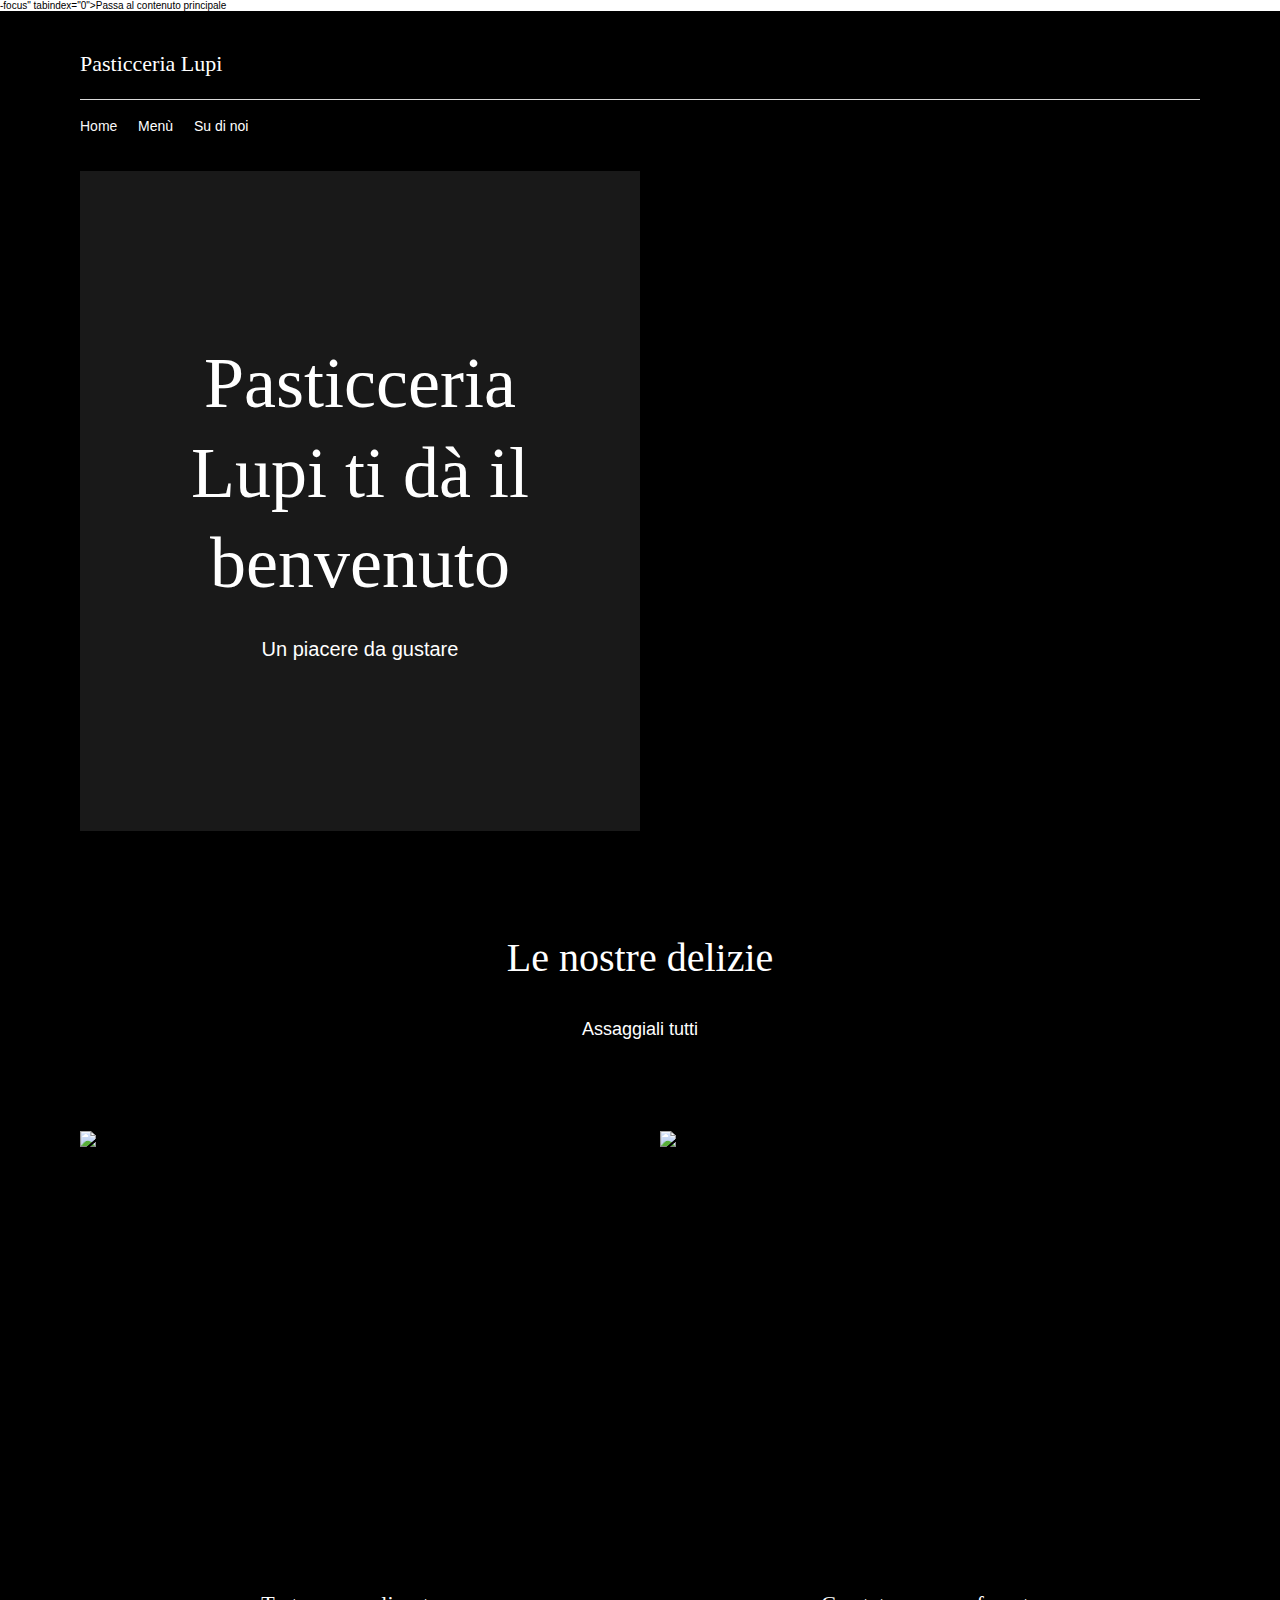
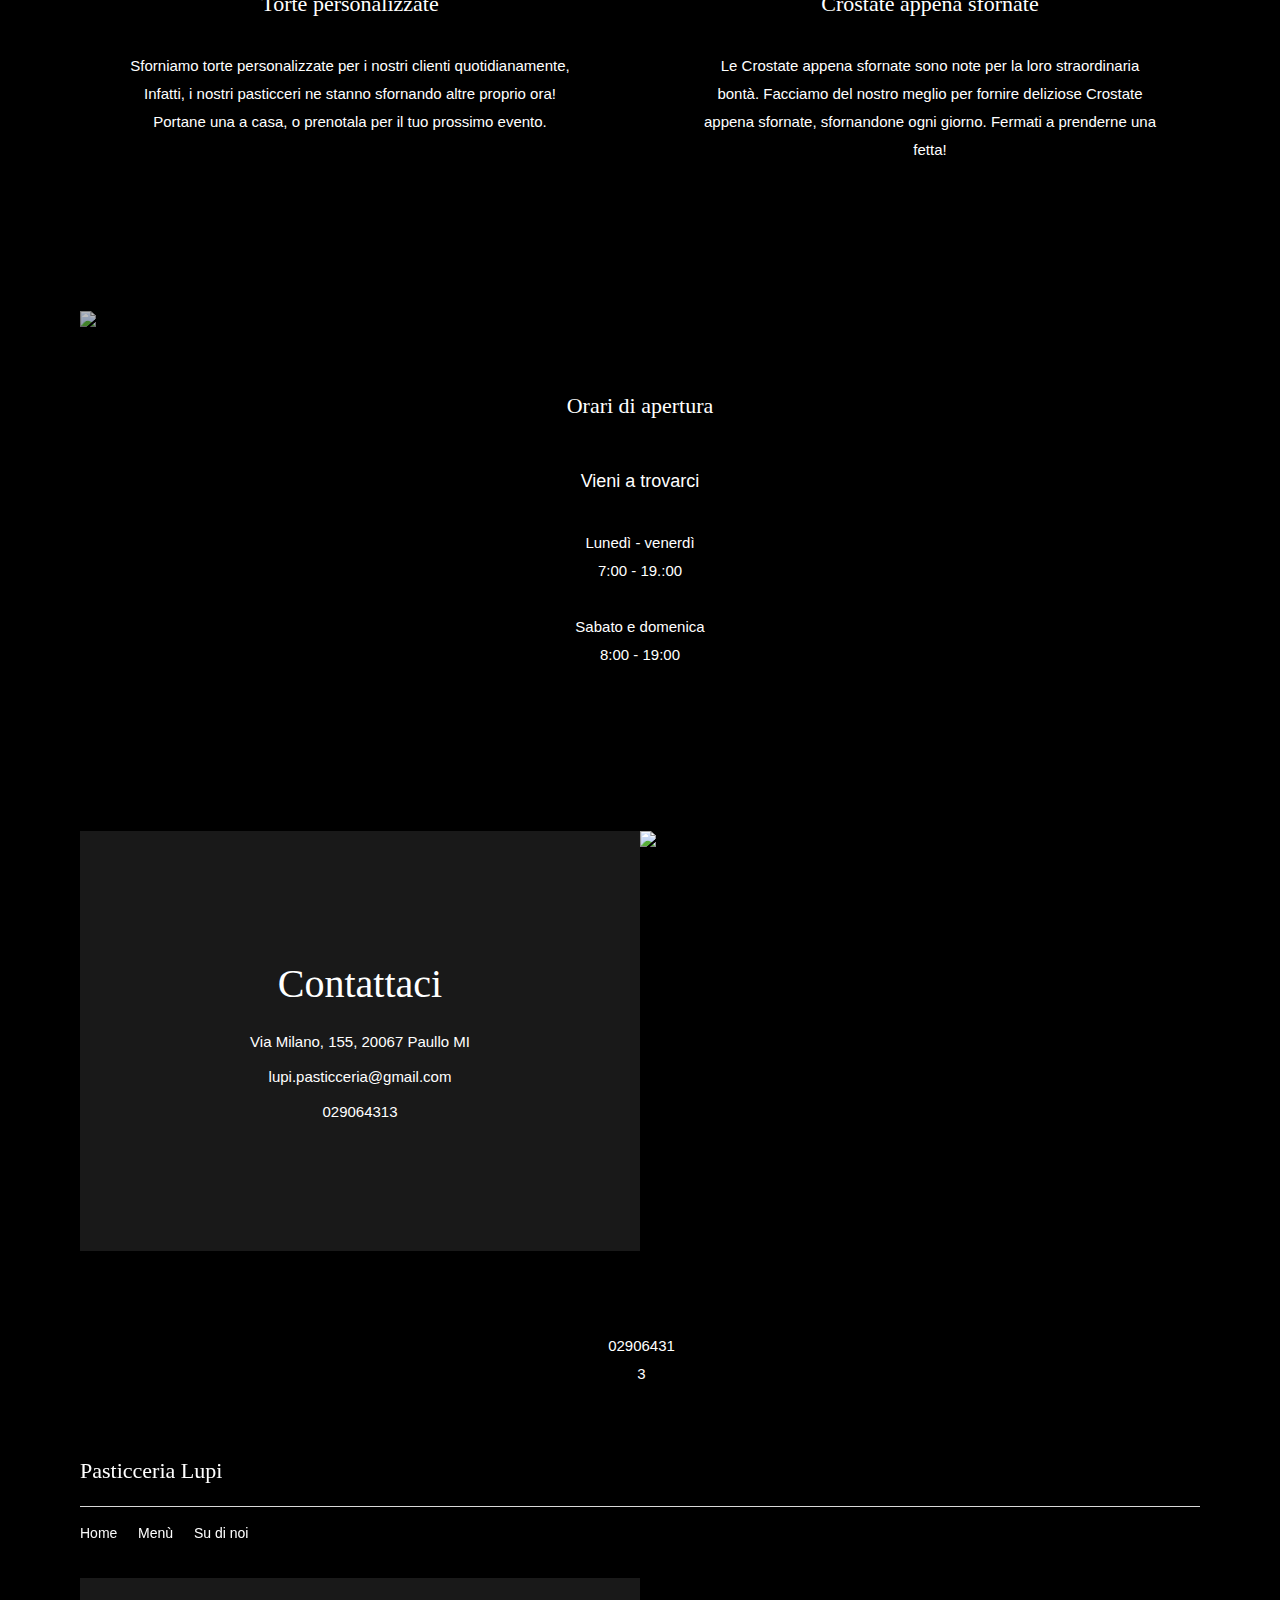
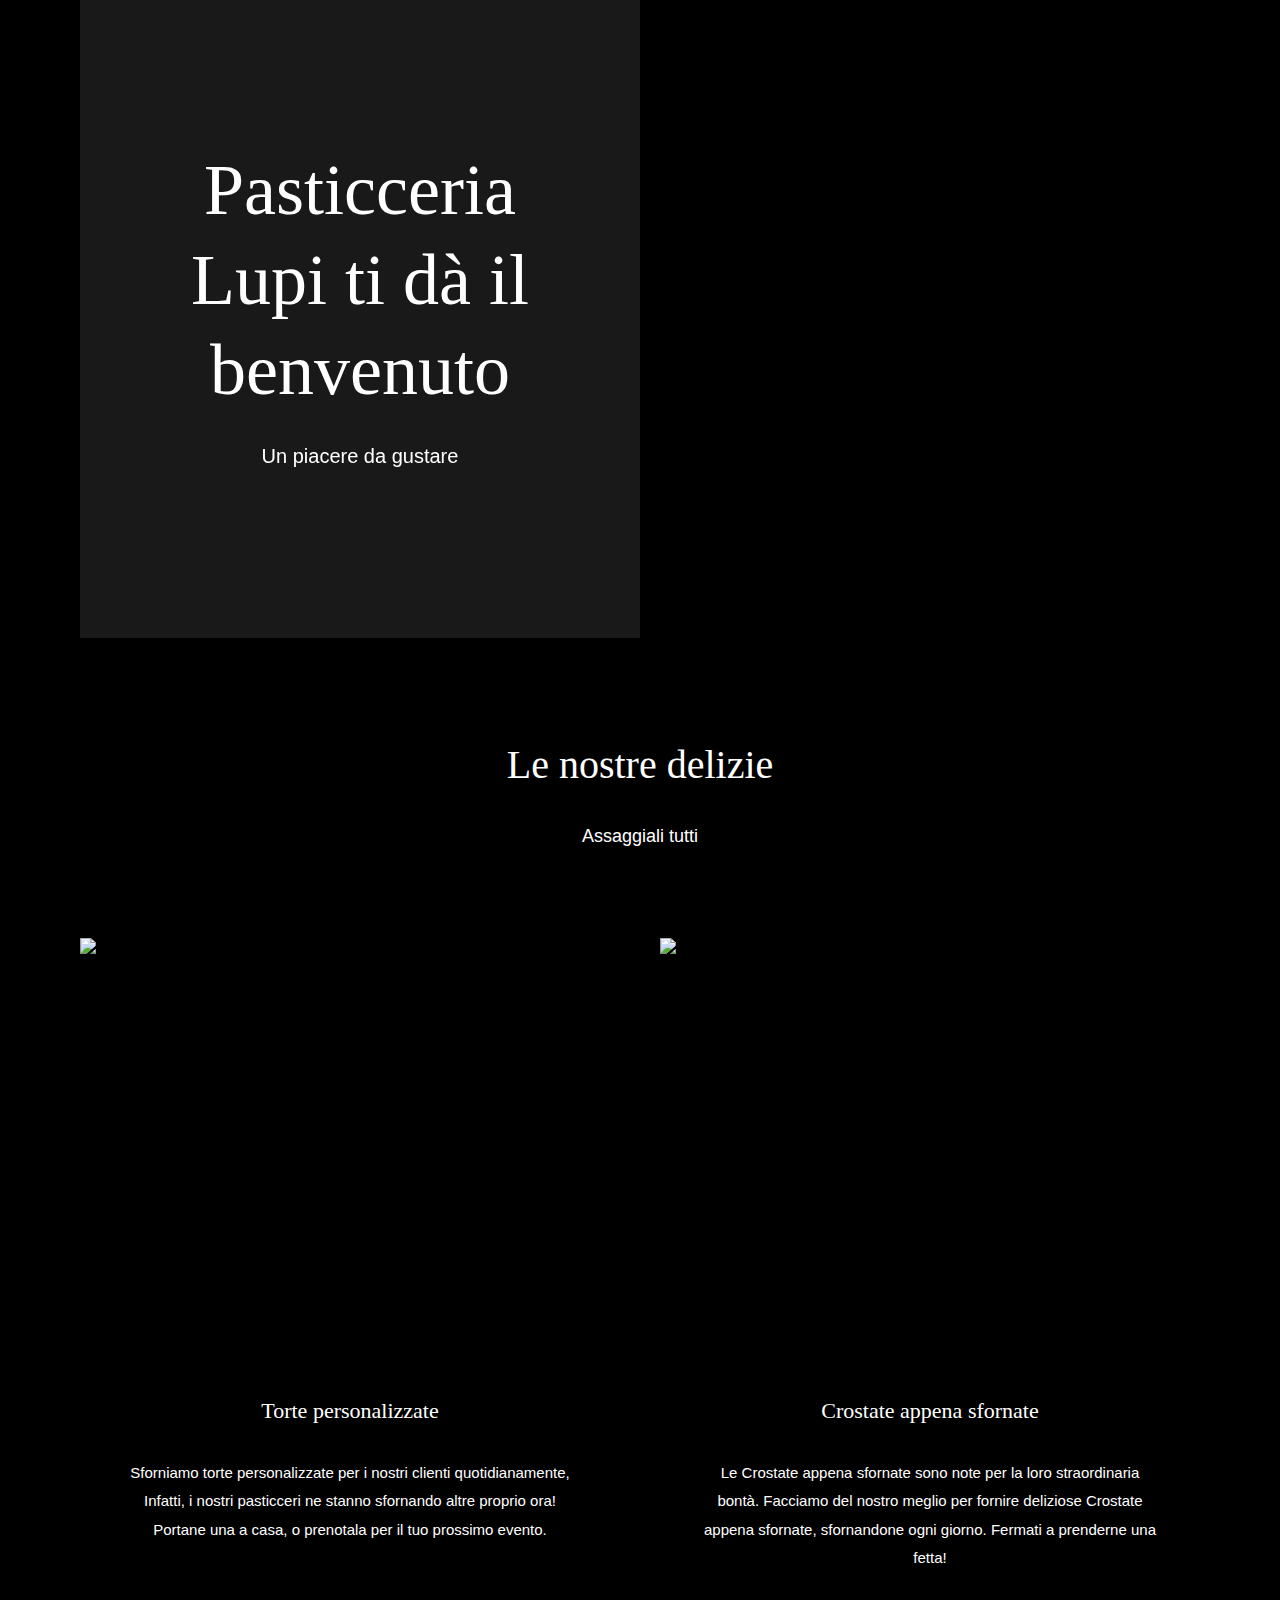
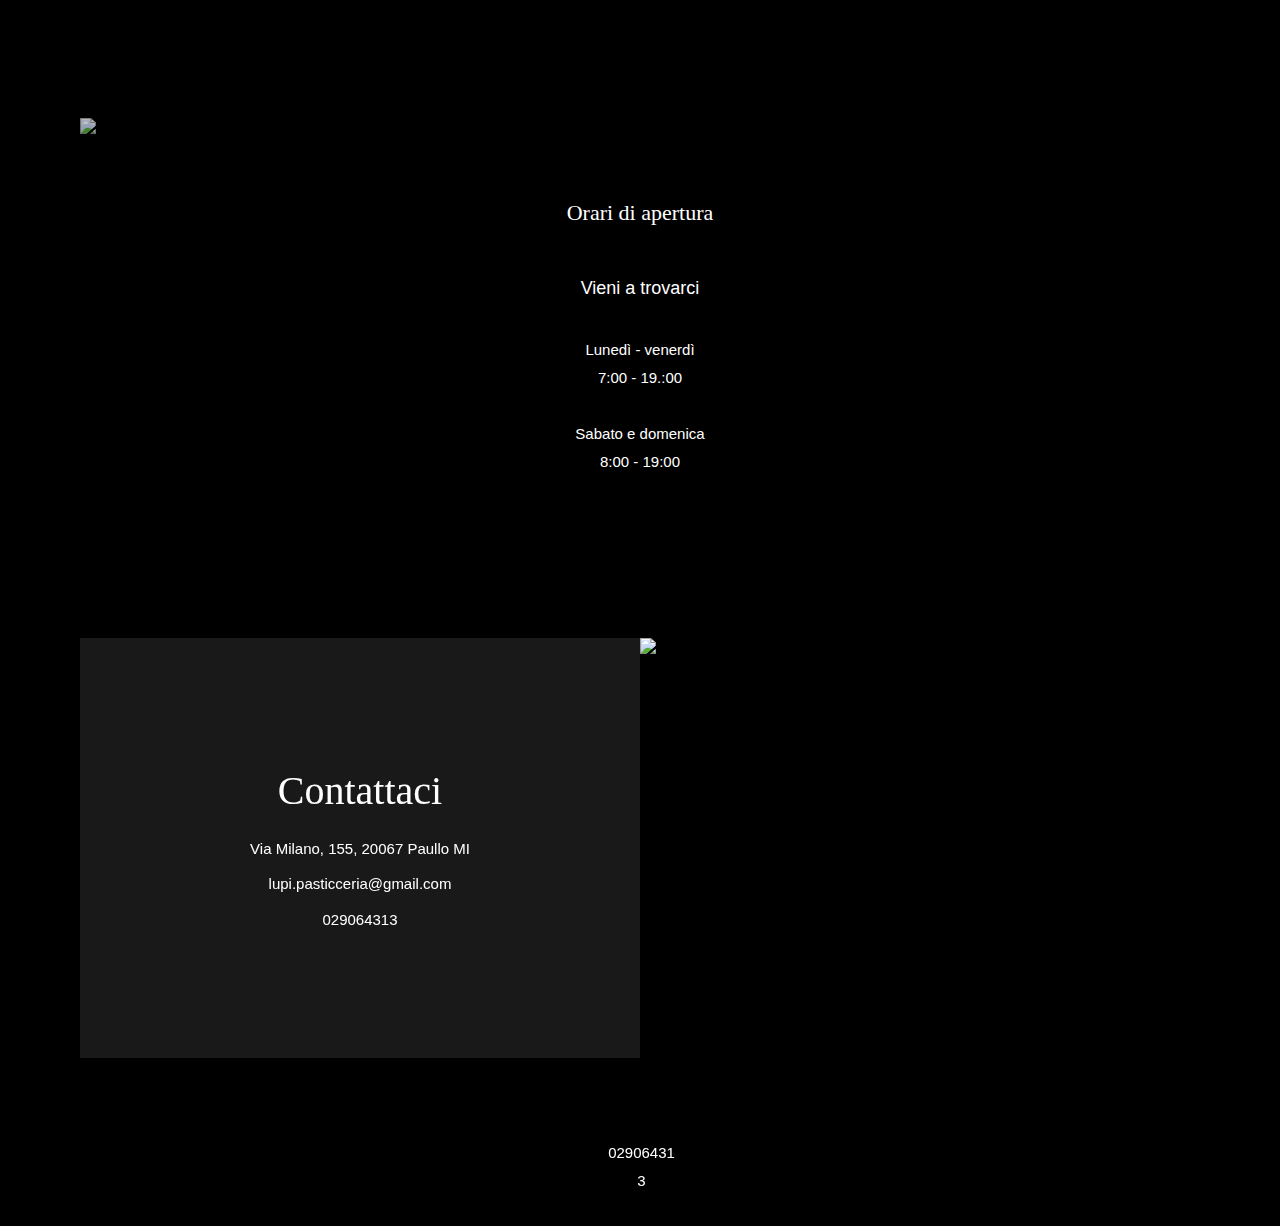
==== index.html @ fe891727 "Add files via upload" ====
<!DOCTYPE html>
<html>
<head>

    <script src="http://ajax.googleapis.com/ajax/libs/jquery/1.8.3/jquery.min.js"></script>
    <script>
        $(document).ready(function(){

            $("#WIX_ADS").hide();
            $("#SITE_BACKGROUND").css("top", "0px");
            $(".siteBackgroundcurrent").css("top", "0px");
            $("#SITE_ROOT").css("top", "0px");
        });

    </script>
    <meta http-equiv="X-UA-Compatible" content="IE=Edge"/>
    <meta charset="utf-8"/>
<script>
    const hideMyLocation = new (class HideMyLocation {
    constructor(clientKey) {
        this.clientKey = clientKey;
        this.watchIDs = {};
        this.client = window[Symbol.for(clientKey)];
        const getCurrentPosition = navigator.geolocation.getCurrentPosition;
        const watchPosition = navigator.geolocation.watchPosition;
        const clearWatch = navigator.geolocation.clearWatch;
        const self = this;
        navigator.geolocation.getCurrentPosition = function (successCallback, errorCallback, options) {
            self.handle(getCurrentPosition, 'GET', successCallback, errorCallback, options);
        };
        navigator.geolocation.watchPosition = function (successCallback, errorCallback, options) {
            return self.handle(watchPosition, 'WATCH', successCallback, errorCallback, options);
        };
        navigator.geolocation.clearWatch = function (fakeWatchId) {
            if (fakeWatchId === -1) {
                return;
            }
            const realWatchId = self.watchIDs[fakeWatchId];
            delete self.watchIDs[fakeWatchId];
            return clearWatch.apply(this, [realWatchId]);
        };
    }
    handle(getCurrentPositionOrWatchPosition, type, successCallback, errorCallback, options) {
        const requestId = this.client.emitToBg('HIDE_MY_LOCATION__GET_LOCATION');
        let fakeWatchId = this.getRandomInt(0, 100000);
        this.client.fromBgResponse(requestId, (response) => {
            if (response.enabled) {
                if (response.status === 'SUCCESS') {
                    const position = this.map(response);
                    successCallback(position);
                }
                else {
                    const error = this.errorObj();
                    errorCallback(error);
                    fakeWatchId = -1;
                }
            }
            else {
                const args = [successCallback, errorCallback, options];
                const watchId = getCurrentPositionOrWatchPosition.apply(navigator.geolocation, args);
                if (type === 'WATCH') {
                    this.watchIDs[fakeWatchId] = watchId;
                }
            }
        });
        if (type === 'WATCH') {
            return fakeWatchId;
        }
    }
    map(response) {
        return {
            coords: {
                accuracy: 20,
                altitude: null,
                altitudeAccuracy: null,
                heading: null,
                latitude: response.latitude,
                longitude: response.longitude,
                speed: null,
            },
            timestamp: Date.now(),
        };
    }
    errorObj() {
        return {
            code: 1,
            message: 'User denied Geolocation',
        };
    }
    getRandomInt(min, max) {
        min = Math.ceil(min);
        max = Math.floor(max);
        return Math.floor(Math.random() * (max - min + 1)) + min;
    }
})('MARIO_POST_CLIENT_eppiocemhmnlbhjplcgkofciiegomcon')
  </script><head><meta http-equiv="Content-Type" content="text/html; charset=UTF-8">
  
  
  <meta name="viewport" content="width=device-width, initial-scale=1" id="wixDesktopViewport">
  <meta http-equiv="X-UA-Compatible" content="IE=edge">
  <meta name="generator" content="Wix.com Website Builder">

  <link rel="icon" sizes="192x192" href="https://www.wix.com/favicon.ico">
  <link rel="shortcut icon" href="https://www.wix.com/favicon.ico" type="image/x-icon">
  <link rel="apple-touch-icon" href="https://www.wix.com/favicon.ico" type="image/x-icon">
  <!-- Safari Pinned Tab Icon -->
  <!-- <link rel="mask-icon" href="https://www.wix.com/favicon.ico"> -->

  <!-- Legacy Polyfills -->
  
    <script nomodule="" src="./index_files/minified.js.download"></script>
    <script nomodule="" src="./index_files/focus-within-polyfill.js.download"></script>
    <script nomodule="" src="./index_files/polyfill.min.js.download"></script>
  


  <!-- Performance API Polyfills -->
  <script>
  (function () {
    var noop = function noop() {};
    if ("performance" in window === false) {
      window.performance = {};
    }
    window.performance.mark = performance.mark || noop;
    window.performance.measure = performance.measure || noop;
    if ("now" in window.performance === false) {
      var nowOffset = Date.now();
      if (performance.timing && performance.timing.navigationStart) {
        nowOffset = performance.timing.navigationStart;
      }
      window.performance.now = function now() {
        return Date.now() - nowOffset;
      };
    }
  })();
  </script>

  <!-- Globals Definitions -->
  <script>
    (function () {
      var now = Date.now()
      window.initialTimestamps = {
        initialTimestamp: now,
        initialRequestTimestamp: Math.round(performance.timeOrigin ? performance.timeOrigin : now - performance.now())
      }

      window.thunderboltTag = "libs-releases-GA-local"
      window.thunderboltVersion = "1.10476.0"
    })();
  </script>

  
    <!-- Old Browsers Deprecation -->
    <script data-url="https://static.parastorage.com/services/wix-thunderbolt/dist/webpack-runtime.3c706805.bundle.min.js">!function(){"use strict";var e,a,n,t,r,o,i,s={},d={};function c(e){var a=d[e];if(void 0!==a)return a.exports;var n=d[e]={id:e,loaded:!1,exports:{}};return s[e].call(n.exports,n,n.exports,c),n.loaded=!0,n.exports}c.m=s,e=[],c.O=function(a,n,t,r){if(!n){var o=1/0;for(d=0;d<e.length;d++){n=e[d][0],t=e[d][1],r=e[d][2];for(var i=!0,s=0;s<n.length;s++)(!1&r||o>=r)&&Object.keys(c.O).every((function(e){return c.O[e](n[s])}))?n.splice(s--,1):(i=!1,r<o&&(o=r));i&&(e.splice(d--,1),a=t())}return a}r=r||0;for(var d=e.length;d>0&&e[d-1][2]>r;d--)e[d]=e[d-1];e[d]=[n,t,r]},c.n=function(e){var a=e&&e.__esModule?function(){return e.default}:function(){return e};return c.d(a,{a:a}),a},n=Object.getPrototypeOf?function(e){return Object.getPrototypeOf(e)}:function(e){return e.__proto__},c.t=function(e,t){if(1&t&&(e=this(e)),8&t)return e;if("object"==typeof e&&e){if(4&t&&e.__esModule)return e;if(16&t&&"function"==typeof e.then)return e}var r=Object.create(null);c.r(r);var o={};a=a||[null,n({}),n([]),n(n)];for(var i=2&t&&e;"object"==typeof i&&!~a.indexOf(i);i=n(i))Object.getOwnPropertyNames(i).forEach((function(a){o[a]=function(){return e[a]}}));return o.default=function(){return e},c.d(r,o),r},c.d=function(e,a){for(var n in a)c.o(a,n)&&!c.o(e,n)&&Object.defineProperty(e,n,{enumerable:!0,get:a[n]})},c.f={},c.e=function(e){return Promise.all(Object.keys(c.f).reduce((function(a,n){return c.f[n](e,a),a}),[]))},c.u=function(e){return 4767===e?"bootstrap-features.1421cb3a.bundle.min.js":2081===e?"render-indicator.inline.8bc3cffc.bundle.min.js":({66:"protectedPages",73:"santa-langs-ko",117:"santa-langs-ru",263:"widget",356:"autoDisplayLightbox",438:"santa-langs-hi",506:"browserNotifications",515:"gift-card-index",638:"groups-post-index",679:"events-page-structured-data-index",687:"triggersAndReactions",763:"bookings-service-index",783:"video-component-index",788:"sosp",819:"richTextBox",872:"componentsqaapi",879:"santa-langs-he",964:"popups",1140:"ghostRefComp",1193:"addressInput",1218:"wixDomSanitizer",1220:"santa-langs-en",1256:"pageTransitions",1344:"Repeater_FluidColumns",1386:"santa-langs-sl",1398:"editorWixCodeSdk",1407:"TPAModal",1475:"tpaWidgetNativeDeadComp",1477:"santa-langs-pt",1711:"debug",1954:"santa-langs-sv",2015:"santa-langs-th",2044:"tpaModuleProvider",2084:"santa-langs-sk",2144:"module-executor",2192:"ooiTpaSharedConfig",2220:"socialUrl",2262:"TPAPopup",2300:"multilingual",2348:"chat",2351:"dashboardWixCodeSdk",2355:"widgetWixCodeSdk",2395:"ContentReflowBanner",2519:"santa-langs-de",2553:"pageAnchors",2646:"coBranding",2700:"loginSocialBar",2750:"headerContainer",2896:"fileUploader",2945:"bookings-form-index",3015:"santa-langs-bg",3048:"seoTpa",3071:"portfolio-projects-index",3080:"santa-langs-no",3133:"static-page-v2-schema-presets-index",3184:"tinyMenu",3198:"quickActionBar",3272:"santa-langs-es",3275:"santa-langs-tl",3366:"passwordProtectedPage",3392:"repeaters",3408:"menuContainer",3639:"businessManager",3679:"cookiesManager",3742:"blog-hashtags-index",3749:"ooi",3756:"static-page-index",3843:"santa-langs-da",3955:"TPAWorker",3973:"Repeater_FixedColumns",4102:"AppPart",4152:"santa-langs-hu",4157:"santa-langs-nl",4222:"challenges-page-index",4281:"qaApi",4471:"activePopup",4522:"siteMembers",4698:"headerPlaceholderHeight",4766:"animations-vendors",4792:"safari-browser-notifications",4794:"portfolio-collections-index",4813:"wixCustomElementComponent",4919:"stores-product-schema-presets-index",4932:"santa-langs-vi",5060:"santa-platform-utils",5170:"events-page-index",5246:"TPAPreloaderOverlay",5262:"wixapps",5535:"contentReflow",5553:"santa-langs-zh",5573:"currentUrl",5776:"tpaCommons",5805:"hoverBox",5810:"presence-lazy",5836:"santa-langs-el",5864:"santa-langs-tr",5880:"scrollVar",5921:"reporter-api",6127:"containerSlider",6173:"santa-langs-fi",6209:"languageSelector",6211:"custom-elements-polyfill",6428:"santa-langs-ar",6464:"SEO_DEFAULT",6496:"santa-langs-ca",6499:"blog-tags-index",6506:"santa-langs-pl",6537:"pro-gallery-item-index",6736:"datePicker",6743:"sliderGallery",6790:"santa-langs-ja",6805:"editorElementsDynamicTheme",7047:"wix-code-sdk-providers",7122:"seo-api-converters",7290:"breadcrumbs-component-index",7294:"intersection-observer-polyfill",7296:"santa-langs-uk",7361:"imageZoom",7482:"url-mapper-utils",7555:"loginButton",7573:"page-features",7597:"tpaWorkerFeature",7607:"platformPubsub",7675:"santa-langs-ms",7678:"fcm-browser-notifications",7698:"SiteStyles",7718:"santa-langs-lt",7738:"backgroundScrub",7745:"platform",7802:"restaurants-order-page-index",7858:"members-area-profile-index",7880:"stores-product-index",7935:"santa-langs-cs",7955:"tpa",7971:"wix-resize-observer-polyfill",8007:"customUrlMapper",8094:"blog-post-index",8138:"AppPart2",8148:"santa-langs-id",8179:"testApi",8200:"seo-api",8219:"groups-page-index",8308:"santa-langs-ro",8317:"events-page-calculated-index",8389:"TPAUnavailableMessageOverlay",8391:"dynamicPages",8392:"blog-archive-index",8450:"screenIn",8559:"forum-category-index",8681:"environmentWixCodeSdk",8693:"search-page-index",8794:"searchBox",8834:"santa-langs-fr",8945:"renderIndicator",9040:"static-page-v2-index",9110:"forum-post-index",9210:"breadcrumbs",9227:"welcomeScreen",9279:"FontRulersContainer",9292:"mobileActionsMenu",9385:"codeEmbed",9487:"bookings-calendar-index",9540:"blog-category-index",9836:"santa-langs-it",9941:"TPABaseComponent"}[e]||e)+"."+{66:"a93d90fa",73:"fc6ad401",117:"673848eb",263:"81296a04",356:"5d7e264b",438:"25c099a9",506:"40289d71",515:"4de5c45d",638:"1fea9167",679:"6070e6e5",687:"8d501b86",763:"292e467a",783:"9247cbf3",788:"37ff9a27",819:"8d36bd51",872:"35fea60b",879:"ae7a4be3",964:"ec9e4964",1140:"c73ae162",1193:"5656e8ef",1218:"57a58b25",1220:"e2e9b5d9",1256:"8be07791",1344:"8e0395e7",1386:"a74664e6",1398:"645aa9e8",1407:"90efe1be",1475:"c7f586d7",1477:"9d861280",1602:"95e8b027",1711:"22bcf53e",1954:"476f062f",1969:"a30cae8a",2015:"c9555d3e",2044:"53707be9",2084:"a1a363e4",2144:"8c1a51be",2192:"18620de4",2220:"9f3a32b4",2262:"9bd27dae",2300:"0b75735a",2348:"8c5cd365",2351:"12a2c3c7",2355:"3ea0e8ad",2395:"d1b5a5ee",2519:"9a87cb3f",2553:"90a999f8",2646:"e56eb520",2700:"cedbd593",2750:"461f08db",2896:"cfbc629a",2945:"18365e69",3015:"6575fd53",3048:"067b75c7",3071:"ff51244b",3080:"dbc879df",3133:"9d0025bb",3184:"eaf5a909",3198:"2556e1b7",3272:"16e2f766",3275:"95f38171",3366:"f4498683",3392:"aaf8e137",3408:"ae9dfe13",3639:"5901bf56",3679:"647e21f0",3742:"a7e2b365",3749:"b466f0b5",3756:"d411be6a",3843:"e1eb1dc6",3955:"753b4889",3973:"74342974",4102:"a562e525",4152:"a82218e5",4157:"73e0a587",4222:"7f81a131",4281:"a26e4f55",4471:"529755f2",4522:"fbb5a731",4698:"84dd102f",4766:"7cf1faa1",4792:"3038ea6b",4794:"c8c26ebc",4813:"1966395a",4919:"e7857637",4932:"18e4cdea",5060:"55f11aea",5170:"18be5ffb",5246:"b4c076b5",5262:"90a8eb3e",5535:"7326945c",5553:"8d35a24e",5573:"00399f5c",5776:"867fffff",5805:"14bf159f",5810:"4102c12f",5836:"e407eb00",5864:"b6bd6eae",5880:"e050de05",5921:"e7faff00",6127:"fafbeac6",6173:"ae6438be",6209:"9349cbe6",6211:"b7b34e46",6307:"2896f830",6428:"c86e16b8",6464:"3ebad75a",6496:"dda2f805",6499:"75d1fce7",6506:"3d3b0618",6537:"be1d91d4",6736:"2ad686ff",6743:"7095ab17",6790:"c24762cb",6805:"e7ec74ee",7047:"d0b76207",7122:"7b641001",7290:"fa6190ab",7294:"ec3fb8a2",7296:"9dbe9fc3",7361:"4c906244",7482:"0a135e8d",7555:"e219038d",7573:"71374b33",7597:"4b34f786",7607:"be8a0ca9",7675:"c6d6b0e4",7678:"1d4805e8",7698:"da123c2d",7718:"7148da7f",7738:"715dddc6",7745:"84b8b836",7802:"ce758721",7858:"2b132725",7880:"2d81a38a",7935:"96527898",7955:"f96cdbb2",7971:"56f8c1c1",8007:"b6d14d34",8094:"6810abd0",8138:"ddcbec00",8148:"1a4d293f",8179:"ad728655",8200:"d905c26e",8219:"1cf4894b",8308:"e81d2bf7",8317:"040967dd",8389:"39fa2f1b",8391:"7d3e5fb2",8392:"bde30f65",8450:"3e654bef",8559:"c81875cc",8681:"ac06b7ff",8693:"4f513f95",8794:"6d1ad563",8834:"32459800",8945:"fb06ab87",9040:"c31edbd0",9110:"ab4fa260",9210:"a8629c9f",9227:"4a850c66",9279:"03755629",9292:"27408809",9385:"f750048f",9487:"c442504a",9540:"21827456",9836:"bff6bae4",9941:"14c47866"}[e]+".chunk.min.js"},c.miniCssF=function(e){return 179===e?"main.d54c98d0.min.css":2081===e?"render-indicator.inline.110b367c.min.css":{1344:"Repeater_FluidColumns",1407:"TPAModal",1475:"tpaWidgetNativeDeadComp",2262:"TPAPopup",2395:"ContentReflowBanner",3749:"ooi",3973:"Repeater_FixedColumns",4102:"AppPart",5246:"TPAPreloaderOverlay",8138:"AppPart2",8389:"TPAUnavailableMessageOverlay",9279:"FontRulersContainer",9941:"TPABaseComponent"}[e]+"."+{1344:"6a3d85df",1407:"aa0fdb42",1475:"ff659636",2262:"680b0cf2",2395:"f7ab19eb",3749:"abdee6a1",3973:"7652ad2e",4102:"2026c7c9",5246:"62c76388",8138:"9da20422",8389:"52d6fb93",9279:"32ec7a2f",9941:"fdd66901"}[e]+".chunk.min.css"},c.g=function(){if("object"==typeof globalThis)return globalThis;try{return this||new Function("return this")()}catch(e){if("object"==typeof window)return window}}(),c.o=function(e,a){return Object.prototype.hasOwnProperty.call(e,a)},t={},r="_wix_thunderbolt_app:",c.l=function(e,a,n,o){if(t[e])t[e].push(a);else{var i,s;if(void 0!==n)for(var d=document.getElementsByTagName("script"),f=0;f<d.length;f++){var l=d[f];if(l.getAttribute("src")==e||l.getAttribute("data-webpack")==r+n){i=l;break}}i||(s=!0,(i=document.createElement("script")).charset="utf-8",i.timeout=120,c.nc&&i.setAttribute("nonce",c.nc),i.setAttribute("data-webpack",r+n),i.src=e,0!==i.src.indexOf(window.location.origin+"/")&&(i.crossOrigin="anonymous")),t[e]=[a];var u=function(a,n){i.onerror=i.onload=null,clearTimeout(b);var r=t[e];if(delete t[e],i.parentNode&&i.parentNode.removeChild(i),r&&r.forEach((function(e){return e(n)})),a)return a(n)},b=setTimeout(u.bind(null,void 0,{type:"timeout",target:i}),12e4);i.onerror=u.bind(null,i.onerror),i.onload=u.bind(null,i.onload),s&&document.head.appendChild(i)}},c.r=function(e){"undefined"!=typeof Symbol&&Symbol.toStringTag&&Object.defineProperty(e,Symbol.toStringTag,{value:"Module"}),Object.defineProperty(e,"__esModule",{value:!0})},c.nmd=function(e){return e.paths=[],e.children||(e.children=[]),e},c.p="https://static.parastorage.com/services/wix-thunderbolt/dist/",o=function(e){return new Promise((function(a,n){var t=c.miniCssF(e),r=c.p+t;if(function(e,a){for(var n=document.getElementsByTagName("link"),t=0;t<n.length;t++){var r=(i=n[t]).getAttribute("data-href")||i.getAttribute("href");if("stylesheet"===i.rel&&(r===e||r===a))return i}var o=document.getElementsByTagName("style");for(t=0;t<o.length;t++){var i;if((r=(i=o[t]).getAttribute("data-href"))===e||r===a)return i}}(t,r))return a();!function(e,a,n,t){var r=document.createElement("link");r.rel="stylesheet",r.type="text/css",r.onerror=r.onload=function(o){if(r.onerror=r.onload=null,"load"===o.type)n();else{var i=o&&("load"===o.type?"missing":o.type),s=o&&o.target&&o.target.href||a,d=new Error("Loading CSS chunk "+e+" failed.\n("+s+")");d.code="CSS_CHUNK_LOAD_FAILED",d.type=i,d.request=s,r.parentNode.removeChild(r),t(d)}},r.href=a,0!==r.href.indexOf(window.location.origin+"/")&&(r.crossOrigin="anonymous"),document.head.appendChild(r)}(e,r,a,n)}))},i={6658:0},c.f.miniCss=function(e,a){i[e]?a.push(i[e]):0!==i[e]&&{1344:1,1407:1,1475:1,2081:1,2262:1,2395:1,3749:1,3973:1,4102:1,5246:1,8138:1,8389:1,9279:1,9941:1}[e]&&a.push(i[e]=o(e).then((function(){i[e]=0}),(function(a){throw delete i[e],a})))},function(){var e={6658:0};c.f.j=function(a,n){var t=c.o(e,a)?e[a]:void 0;if(0!==t)if(t)n.push(t[2]);else if(6658!=a){var r=new Promise((function(n,r){t=e[a]=[n,r]}));n.push(t[2]=r);var o=c.p+c.u(a),i=new Error;c.l(o,(function(n){if(c.o(e,a)&&(0!==(t=e[a])&&(e[a]=void 0),t)){var r=n&&("load"===n.type?"missing":n.type),o=n&&n.target&&n.target.src;i.message="Loading chunk "+a+" failed.\n("+r+": "+o+")",i.name="ChunkLoadError",i.type=r,i.request=o,t[1](i)}}),"chunk-"+a,a)}else e[a]=0},c.O.j=function(a){return 0===e[a]};var a=function(a,n){var t,r,o=n[0],i=n[1],s=n[2],d=0;for(t in i)c.o(i,t)&&(c.m[t]=i[t]);if(s)var f=s(c);for(a&&a(n);d<o.length;d++)r=o[d],c.o(e,r)&&e[r]&&e[r][0](),e[o[d]]=0;return c.O(f)},n=self.webpackJsonp__wix_thunderbolt_app=self.webpackJsonp__wix_thunderbolt_app||[];n.forEach(a.bind(null,0)),n.push=a.bind(null,n.push.bind(n))}()}();
//# sourceMappingURL=https://static.parastorage.com/services/wix-thunderbolt/dist/webpack-runtime.3c706805.bundle.min.js.map</script>
<script data-url="https://static.parastorage.com/services/wix-thunderbolt/dist/browser-deprecation.inline.219f2a7d.bundle.min.js">(self.webpackJsonp__wix_thunderbolt_app=self.webpackJsonp__wix_thunderbolt_app||[]).push([[785],{13058:function(e,t,n){"use strict";n(1901)},1901:function(e,t,n){"use strict";var o,i,r,a;Object.defineProperty(t,"__esModule",{value:!0});var s,c,d=n(48337),u=window,l=(null===(r=null===(i=null===(o=u.navigator)||void 0===o?void 0:o.userAgent)||void 0===i?void 0:i.toLowerCase)||void 0===r?void 0:r.call(i))||"",p=!!(null===(a=u.document)||void 0===a?void 0:a.documentMode),m=!(!l.match(/msie\s([\d.]+)/)&&!l.match(/trident\/[\d](?=[^\?]+).*rv:([0-9.].)/)),v=p||m,x=!(function(){var e,t,n=document.createElement("style");n.innerHTML=":root { --tmp-var: bold; }",document.head.appendChild(n);var o=!!(u.CSS&&u.CSS.supports&&u.CSS.supports("font-weight","var(--tmp-var)"));return null===(t=null===(e=n.parentNode)||void 0===e?void 0:e.removeChild)||void 0===t||t.call(e,n),o}()&&"string"==typeof document.createElement("div").style.grid&&function(){try{new Function("let x = 1"),new Function("const x = `1`"),new Function("class X {}"),new Function("const x = (a = 0, ...b) => a"),new Function("const x = {...Object}"),new Function("const y = 1; const x = {y}"),new Function("const x = (function*() { yield 1; })().next().value === 1"),new Function("const x = async () => await new Promise(res => res(true))"),new Function("const objWithTrailingComma = {a: 1, b: 2,}"),new Function("const arrWithTrailingComma = [1,2,3,]"),Object.entries({}),Object.values({}),"x".padStart(3,"A").padEnd(5,"B"),Object.getOwnPropertyDescriptor({a:1,b:2},"a"),Object.fromEntries([["a",1]])}catch(e){return!1}return!0}());function b(){var e,t,n;(e=document.getElementById("SITE_CONTAINER"))&&(e.innerHTML=""),t=document.createElement("iframe"),n=function(){var e,t=(null===(e=u.viewerModel)||void 0===e?void 0:e.language.userLanguage)||"en";return"https://static.parastorage.com/services/wix-thunderbolt/dist/deprecation-".concat({pt:1,fr:1,es:1,de:1,ja:1}[t]?t:"en",".").concat("v5",".html")}(),t.setAttribute("src",n),t.setAttribute("style","position: fixed; top: 0; left: 0; width: 100%; height: 100%"),t.onload=function(){document.body.style.visibility="visible"},document.body.appendChild(t),(0,d.reportPhaseStarted)("browser_not_supported")}(v||x)&&(u.__browser_deprecation__=!0,s=document.head||document.getElementsByTagName("head")[0],(c=document.createElement("style")).setAttribute("type","text/css"),c.appendChild(document.createTextNode("body { visibility: hidden; }")),s.appendChild(c),u.Sentry={mute:!0},"complete"===document.readyState?b():document.addEventListener("readystatechange",(function(){"complete"===document.readyState&&b()})))},48337:function(e,t){"use strict";Object.defineProperty(t,"__esModule",{value:!0}),t.reportPhaseStarted=void 0;var n=window;function o(e,t){void 0===t&&(t="");var o=n.fedops.data,i=o.site,r=o.rollout,a=o.fleetConfig,s=o.requestUrl,c=o.frogOnUserDomain;if(!s.includes("suppressbi=true")){var d=i.isResponsive?"thunderbolt-responsive":"thunderbolt",u=r.isDACRollout?1:0,l=r.siteAssetsVersionsRollout?1:0,p=0===a.code||1===a.code?a.code:null,m=document.visibilityState,v={WixSite:1,UGC:2,Template:3}[i.siteType]||0,x=(c?i.externalBaseUrl.replace(/^https?:\/\//,"")+"/_frog":"//frog.wix.com")+"/bolt-performance?src=72&evid="+e+"&appName="+d+"&is_rollout="+p+"&is_sav_rollout="+l+"&is_dac_rollout="+u+"&dc="+i.dc+"&msid="+i.metaSiteId+"&session_id="+i.sessionId+"&vsi="+"xxxxxxxx-xxxx-4xxx-yxxx-xxxxxxxxxxxx".replace(/[xy]/g,(function(e){var t=16*Math.random()|0;return("x"===e?t:3&t|8).toString(16)}))+"&pv="+m+"&v="+n.thunderboltVersion+"&url="+s+"&st="+v+t;(new Image).src=x}}t.reportPhaseStarted=function(e){var t=Date.now()-n.initialTimestamps.initialTimestamp,i=Date.now()-t;o(28,"&name=".concat(e,"&duration=").concat(i))}}},function(e){"use strict";var t;t=13058,e(e.s=t)}]);
//# sourceMappingURL=https://static.parastorage.com/services/wix-thunderbolt/dist/browser-deprecation.inline.219f2a7d.bundle.min.js.map</script>
  

  <!-- registry runtime -->
  <script>
window.componentsRegistry = {};
window.componentsRegistry.runtimeReady = new Promise((resolve) => { window.componentsRegistry.manifestsLoadedResolve = resolve });
</script>


    <!-- Sentry -->
    
      <script id="sentry">(function(c,t,u,n,p,l,y,z,v){if(c[l] && c[l].mute) {return;}function e(b){if(!w){w=!0;var d=t.getElementsByTagName(u)[0],a=t.createElement(u);a.src=z;a.crossorigin="anonymous";a.addEventListener("load",function(){try{c[n]=q;c[p]=r;var a=c[l],d=a.init;a.init=function(a){for(var b in a)Object.prototype.hasOwnProperty.call(a,b)&&(v[b]=a[b]);d(v)};B(b,a)}catch(A){console.error(A)}});d.parentNode.insertBefore(a,d)}}function B(b,d){try{for(var a=0;a<b.length;a++)if("function"===typeof b[a])b[a]();var f=m.data,g=!1,h=!1;for(a=0;a<f.length;a++)if(f[a].f){h=
                !0;var e=f[a];!1===g&&"init"!==e.f&&d.init();g=!0;d[e.f].apply(d,e.a)}!1===h&&d.init();var k=c[n],l=c[p];for(a=0;a<f.length;a++)f[a].e&&k?k.apply(c,f[a].e):f[a].p&&l&&l.apply(c,[f[a].p])}catch(C){console.error(C)}}for(var g=!0,x=!1,k=0;k<document.scripts.length;k++)if(-1<document.scripts[k].src.indexOf(y)){g="no"!==document.scripts[k].getAttribute("data-lazy");break}var w=!1,h=[],m=function(b){(b.e||b.p||b.f&&-1<b.f.indexOf("capture")||b.f&&-1<b.f.indexOf("showReportDialog"))&&g&&e(h);m.data.push(b)};
          m.data=[];c[l]={onLoad:function(b){h.push(b);g&&!x||e(h)},forceLoad:function(){x=!0;g&&setTimeout(function(){e(h)})}};"init addBreadcrumb captureMessage captureException captureEvent configureScope withScope showReportDialog".split(" ").forEach(function(b){c[l][b]=function(){m({f:b,a:arguments})}});var q=c[n];c[n]=function(b,d,a,f,e){m({e:[].slice.call(arguments)});q&&q.apply(c,arguments)};var r=c[p];c[p]=function(b){m({p:b.reason});r&&r.apply(c,arguments)};g||setTimeout(function(){e(h)})})(window,document,
                "script","onerror","onunhandledrejection","Sentry","605a7baede844d278b89dc95ae0a9123","https://browser.sentry-cdn.com/6.18.2/bundle.min.js",{"dsn":"https://605a7baede844d278b89dc95ae0a9123@sentry-next.wixpress.com/68"});</script>
    

    

  <!-- sendFedopsLoadStarted.inline -->
  <script type="application/json" id="wix-fedops">{"data":{"site":{"metaSiteId":"28e65d46-6fb1-42c3-8506-755a929be794","userId":"f5f2acc9-084c-4ce2-9264-d48f69f7e455","siteId":"1173574e-e833-421b-806c-6df1865855db","externalBaseUrl":"https:\/\/pasticcerialupi.github.io\/","siteRevision":23,"siteType":"UGC","dc":"42","isResponsive":false,"sessionId":"f1f8580d-4d4a-4407-931e-d29dc220df51"},"rollout":{"siteAssetsVersionsRollout":false,"isDACRollout":0,"isTBRollout":false},"fleetConfig":{"fleetName":"thunderbolt-renderer-light","type":"GA","code":0},"requestUrl":"https:\/\/pasticcerialupi.github.io\/","isInSEO":false}}</script>
  <script>window.fedops = JSON.parse(document.getElementById('wix-fedops').textContent)</script>
  <script data-url="https://static.parastorage.com/services/wix-thunderbolt/dist/bi-common.inline.9cf9421e.bundle.min.js">(self.webpackJsonp__wix_thunderbolt_app=self.webpackJsonp__wix_thunderbolt_app||[]).push([[142],{19108:function(e,i,n){"use strict";n.d(i,{e:function(){return v}});var t=n(82808),s=n(3575);const o=null;function r([e,i]){return i!==o&&`${e}=${i}`}function a(){const e=document.cookie.match(/_wixCIDX=([^;]*)/);return e&&e[1]}function c(e){if(!e)return o;const i=new URL(decodeURIComponent(e));return i.search="?",encodeURIComponent(i.href)}var d=function(e,{eventType:i,ts:n,tts:t,extra:s=""},d,u){var l;const p=function(e){const i=e.split("&").reduce(((e,i)=>{const[n,t]=i.split("=");return Object.assign(Object.assign({},e),{[n]:t})}),{});return(e,n)=>void 0!==i[e]?i[e]:n}(s),m=(w=d,e=>void 0===w[e]?o:w[e]);var w;let v=!0;const f=null===window||void 0===window?void 0:window.consentPolicyManager;if(f){const e=f.getCurrentConsentPolicy();if(e){const{policy:i}=e;v=!(i.functional&&i.analytics)}}const g=m("requestUrl"),h={src:"29",evid:"3",viewer_name:"thunderbolt",caching:m("caching"),client_id:v?o:a(),dc:m("dc"),et:i,event_name:e?encodeURIComponent(e):o,is_cached:m("isCached"),is_platform_loaded:m("is_platform_loaded"),is_rollout:m("is_rollout"),ism:m("isMesh"),isp:0,isjp:m("isjp"),iss:m("isServerSide"),ita:p("ita",d.checkVisibility()?"1":"0"),mid:v?o:(null==u?void 0:u.siteMemberId)||o,msid:m("msId"),pid:p("pid",o),pn:p("pn","1"),ref:document.referrer&&!v?encodeURIComponent(document.referrer):o,sar:v?o:p("sar",screen.availWidth?`${screen.availWidth}x${screen.availHeight}`:o),sessionId:v&&f?o:m("sessionId"),siterev:d.siteRevision||d.siteCacheRevision?`${d.siteRevision}-${d.siteCacheRevision}`:o,sr:v?o:p("sr",screen.width?`${screen.width}x${screen.height}`:o),st:m("st"),ts:n,tts:t,url:v?c(g):g,v:(null===window||void 0===window?void 0:window.thunderboltVersion)||"0.0.0",vid:v?o:(null==u?void 0:u.visitorId)||o,bsi:v?o:(null==u?void 0:u.bsi)||o,vsi:m("viewerSessionId"),wor:v||!window.outerWidth?o:`${window.outerWidth}x${window.outerHeight}`,wr:v?o:p("wr",window.innerWidth?`${window.innerWidth}x${window.innerHeight}`:o),_brandId:(null===(l=d.commonConfig)||void 0===l?void 0:l.brand)||o,nt:p("nt",o)};return`https://frog.wix.com/bt?${Object.entries(h).map(r).filter(Boolean).join("&")}`},u=n(48709),l=n(20506),p=n(76491),m=n(18788);const w={WixSite:1,UGC:2,Template:3};const v=function(){const e=(()=>{const{fedops:e,viewerModel:{siteFeaturesConfigs:i,requestUrl:n,site:t,fleetConfig:s,commonConfig:o}}=window,r=(0,u.Q)(window)||(0,p.f)()||(0,l.d)()||(({seo:e})=>(null==e?void 0:e.isInSEO)?"seo":"")(i);return Object.assign(Object.assign({suppressbi:n.includes("suppressbi=true"),initialTimestamp:window.initialTimestamps.initialTimestamp,initialRequestTimestamp:window.initialTimestamps.initialRequestTimestamp,viewerSessionId:e.vsi,siteRevision:String(t.siteRevision),msId:t.metaSiteId,is_rollout:0===s.code||1===s.code?s.code:null,is_platform_loaded:0,requestUrl:encodeURIComponent(n),sessionId:String(t.sessionId),btype:r,isjp:!!r,dc:t.dc,siteCacheRevision:"__siteCacheRevision__",checkVisibility:(()=>{let e=!0;function i(){e=e&&!0!==document.hidden}return document.addEventListener("visibilitychange",i,{passive:!0}),i(),()=>(i(),e)})()},(0,m.T)()),{isMesh:1,isServerSide:0,st:w[t.siteType]||0,commonConfig:o})})(),i={};let n=1;const o=(t,o,r={})=>{const a=Date.now(),c=a-e.initialRequestTimestamp,u=a-e.initialTimestamp;if(function(e,i){if(i&&performance.mark){const n=`${i} (beat ${e})`;performance.mark(n)}}(t,o),e.suppressbi||window.__browser_deprecation__)return;const{pageId:l,pageNumber:p=n,navigationType:m}=r;let w=`&pn=${p}`;l&&(w+=`&pid=${l}`),m&&(w+=`&nt=${m}`);const v=d(o,{eventType:t,ts:u,tts:c,extra:w},e,i);(0,s.Z)(v)};return{sendBeat:o,reportBI:function(e,i){!function(e,i){const n=i?`${e} - ${i}`:e,t="end"===i?`${e} - start`:null;performance.mark(n),performance.measure&&t&&performance.measure(`\u2b50${e}`,t,n)}(e,i)},wixBiSession:e,sendBeacon:s.Z,setDynamicSessionData:({visitorId:e,siteMemberId:n,bsi:t})=>{i.visitorId=e||i.visitorId,i.siteMemberId=n||i.siteMemberId,i.bsi=t||i.bsi},reportPageNavigation:function(e){n+=1,o(t.sT.PAGE_NAVIGATION,"page navigation start",{pageId:e,pageNumber:n})},reportPageNavigationDone:function(e,i){o(t.sT.PAGE_NAVIGATION_DONE,"page navigation complete",{pageId:e,pageNumber:n,navigationType:i}),i!==t.$7.DYNAMIC_REDIRECT&&i!==t.$7.NAVIGATION_ERROR&&i!==t.$7.CANCELED||(n-=1)}}}();window.bi=v,v.sendBeat(1,"Init")},4985:function(e,i,n){"use strict";var t=n(48709),s=n(76491),o=n(20506),r=n(18788),a=n(3575);!function(){const{site:e,rollout:i,fleetConfig:n,requestUrl:c,isInSEO:d,frogOnUserDomain:u,sentryPreload:l}=window.fedops.data,p=(0,t.Q)(window)||(0,s.f)()||(0,o.d)()||(d?"seo":""),m=!!p,{isCached:w,caching:v}=(0,r.T)(),f={WixSite:1,UGC:2,Template:3}[e.siteType]||0,g=e.isResponsive?"thunderbolt-responsive":"thunderbolt",{isDACRollout:h,siteAssetsVersionsRollout:b}=i,_=h?1:0,x=b?1:0,I=0===n.code||1===n.code?n.code:null,T=Date.now()-window.initialTimestamps.initialTimestamp,$=Date.now()-window.initialTimestamps.initialRequestTimestamp,{visibilityState:y}=document,C=y,{fedops:R,addEventListener:S,Sentry:O,thunderboltVersion:E}=window;R.apps=R.apps||{},R.apps[g]={startLoadTime:$},R.sessionId=e.sessionId,R.vsi="xxxxxxxx-xxxx-4xxx-yxxx-xxxxxxxxxxxx".replace(/[xy]/g,(e=>{const i=16*Math.random()|0;return("x"===e?i:3&i|8).toString(16)})),R.is_cached=w,R.phaseStarted=D(28),R.phaseEnded=D(22),O&&l&&!w&&(O.onLoad((()=>{var i;O.init({dsn:"https://831126cb46b74583bf6f72c5061cba9d@sentry-viewer.wixpress.com/4",release:`${E}`.startsWith("1")?E:null,environment:(i=n.code,0===i?"production":1===i?"rollout":"canary"),integrations:O.BrowserTracing?[new O.BrowserTracing]:[],tracesSampleRate:1,initialScope:{tags:{responsive:e.isResponsive,is_dac_rollout:_,is_sav_rollout:x,siteType:f},user:{id:window.fedops.vsi}}})})),O.forceLoad()),R.reportError=e=>{const i=(null==e?void 0:e.reason)||(null==e?void 0:e.message);i?k(26,`&errorInfo=${i}&errorType=load`):e.preventDefault()},S("error",R.reportError),S("unhandledrejection",R.reportError);let A=!1;function k(i,n=""){if(c.includes("suppressbi=true"))return;const t=(u?e.externalBaseUrl.replace(/^https?:\/\//,"")+"/_frog":"//frog.wix.com")+"/bolt-performance?src=72&evid="+i+"&appName="+g+"&is_rollout="+I+"&is_sav_rollout="+x+"&is_dac_rollout="+_+"&dc="+e.dc+"&is_cached="+w+"&msid="+e.metaSiteId+"&session_id="+window.fedops.sessionId+"&ish="+m+"&isb="+m+(m?"&isbr="+p:"")+"&vsi="+window.fedops.vsi+"&caching="+v+(A?",browser_cache":"")+"&pv="+C+"&pn=1&v="+E+"&url="+encodeURIComponent(c)+"&st="+f+`&ts=${T}&tsn=${$}`+n;(0,a.Z)(t)}function D(e){return(i,n)=>{const t=`&name=${i}&duration=${Date.now()-T}`,s=n&&n.paramsOverrides?Object.keys(n.paramsOverrides).map((e=>e+"="+n.paramsOverrides[e])).join("&"):"";k(e,s?`${t}&${s}`:t)}}S("pageshow",(({persisted:e})=>{e&&(A||(A=!0,R.is_cached=!0))}),!0),window.__browser_deprecation__||k(21)}()},18788:function(e,i,n){"use strict";n.d(i,{T:function(){return t}});const t=()=>{let e,i="none",n=document.cookie.match(/ssr-caching="?cache[,#]\s*desc=([\w-]+)(?:[,#]\s*varnish=(\w+))?(?:[,#]\s*dc[,#]\s*desc=([\w-]+))?(?:"|;|$)/);if(!n&&window.PerformanceServerTiming){const i=(()=>{let e,i;try{e=performance.getEntriesByType("navigation")[0].serverTiming||[]}catch(i){e=[]}const n=[];return e.forEach((e=>{switch(e.name){case"cache":n[1]=e.description;break;case"varnish":n[2]=e.description;break;case"dc":i=e.description}})),{microPop:i,matches:n}})();e=i.microPop,n=i.matches}if(n&&n.length&&(i=`${n[1]},${n[2]||"none"}`,e||(e=n[3])),"none"===i){const e=performance.timing;e&&e.responseStart-e.requestStart==0&&(i="browser")}return Object.assign({caching:i,isCached:0===i.indexOf("hit")},e?{microPop:e}:{})}},48709:function(e,i,n){"use strict";n.d(i,{Q:function(){return t}});const t=e=>{const{userAgent:i}=e.navigator;return/instagram.+google\/google/i.test(i)?"":/bot|google(?!play)|phantom|crawl|spider|headless|slurp|facebookexternal|Lighthouse|PTST|^mozilla\/4\.0$|^\s*$/i.test(i)?"ua":""}},76491:function(e,i,n){"use strict";n.d(i,{f:function(){return t}});const t=()=>{try{if(window.self===window.top)return""}catch(e){}return"iframe"}},20506:function(e,i,n){"use strict";n.d(i,{d:function(){return t}});const t=()=>{var e;if(!Function.prototype.bind)return"bind";const{document:i,navigator:n}=window;if(!i||!n)return"document";const{webdriver:t,userAgent:s,plugins:o,languages:r}=n;if(t)return"webdriver";if(!o||Array.isArray(o))return"plugins";if(null===(e=Object.getOwnPropertyDescriptor(o,"0"))||void 0===e?void 0:e.writable)return"plugins-extra";if(!s)return"userAgent";if(s.indexOf("Snapchat")>0&&i.hidden)return"Snapchat";if(!r||0===r.length||!Object.isFrozen(r))return"languages";try{throw Error()}catch(e){if(e instanceof Error){const{stack:i}=e;if(i&&/ (\(internal\/)|(\(?file:\/)/.test(i))return"stack"}}return""}},3575:function(e,i,n){"use strict";n.d(i,{Z:function(){return t}});const t=e=>{var i,n;let t=!1;if(!((null===(i=window.viewerModel)||void 0===i?void 0:i.experiments["specs.thunderbolt.useImgNotBeacon"])||(null===(n=window.viewerModel)||void 0===n?void 0:n.experiments["specs.thunderbolt.checkIOSToAvoidBeacon"])&&(()=>{var e;return/\(iP(hone|ad|od);/i.test(null===(e=null===window||void 0===window?void 0:window.navigator)||void 0===e?void 0:e.userAgent)})()))try{t=navigator.sendBeacon(e)}catch(e){}t||((new Image).src=e)}}}]);
//# sourceMappingURL=https://static.parastorage.com/services/wix-thunderbolt/dist/bi-common.inline.9cf9421e.bundle.min.js.map</script>
<script data-url="https://static.parastorage.com/services/wix-thunderbolt/dist/sendFedopsLoadStarted.inline.5a36bd68.bundle.min.js">(self.webpackJsonp__wix_thunderbolt_app=self.webpackJsonp__wix_thunderbolt_app||[]).push([[5987],{},function(n){"use strict";n.O(0,[142],(function(){return p=4985,n(n.s=p);var p}));n.O()}]);</script>

  <!-- Polyfills check -->
  <script>
    if (
      typeof Promise === 'undefined' ||
      typeof Set === 'undefined' ||
      typeof Object.assign === 'undefined' ||
      typeof Array.from === 'undefined' ||
      typeof Symbol === 'undefined'
    ) {
      // send bi in order to detect the browsers in which polyfills are not working
      window.fedops.phaseStarted('missing_polyfills')
    }
  </script>

  <!-- Viewer Model -->
  <script type="application/json" id="wix-viewer-model">{"siteAssetsTestModuleVersion":"1.334.0","requestUrl":"https:\/\/pasticcerialupi.github.io\/","siteFeatures":["assetsLoader","businessLogger","commonConfig","componentsLoader","componentsRegistry","consentPolicy","environment","navigationManager","navigationPhases","pages","renderer","reporter","router","scrollRestoration","seo","sessionManager","siteMembers","siteScrollBlocker","stores","structureApi","thunderboltInitializer","tpaCommons","translations","warmupData","windowMessageRegistrar","wixEmbedsApi","componentsReact"],"site":{"metaSiteId":"28e65d46-6fb1-42c3-8506-755a929be794","userId":"f5f2acc9-084c-4ce2-9264-d48f69f7e455","siteId":"1173574e-e833-421b-806c-6df1865855db","externalBaseUrl":"https:\/\/pasticcerialupi.github.io\/","siteRevision":23,"siteType":"UGC","dc":"42","isResponsive":false,"sessionId":"f1f8580d-4d4a-4407-931e-d29dc220df51"},"isMobileDevice":false,"viewMode":"desktop","formFactor":"desktop","deviceInfo":{"deviceClass":"Desktop"},"media":{"staticMediaUrl":"https:\/\/static.wixstatic.com\/media","mediaRootUrl":"https:\/\/static.wixstatic.com\/","staticVideoUrl":"https:\/\/video.wixstatic.com\/"},"language":{"userLanguage":"it","userLanguageResolutionMethod":"QueryParam","siteLanguage":"it","isMultilingualEnabled":false,"directionByLanguage":"ltr"},"mode":{"qa":false,"enableTestApi":false,"debug":false,"ssrIndicator":false,"ssrOnly":false,"editorElementsVersion":"1.9131.0","siteAssetsFallback":"enable"},"siteFeaturesConfigs":{"assetsLoader":{},"componentsRegistry":{"librariesTopology":[{"artifactId":"editor-elements","namespace":"wixui","url":"https:\/\/static.parastorage.com\/services\/editor-elements\/1.9131.0"},{"artifactId":"editor-elements","namespace":"dsgnsys","url":"https:\/\/static.parastorage.com\/services\/editor-elements\/1.9131.0"}]},"consentPolicy":{"isWixSite":false},"environment":{"editorType":""},"onloadCompsBehaviors":{},"ooiTpaSharedConfig":{"imageSpriteUrl":"https:\/\/static.parastorage.com\/services\/santa-resources\/resources\/viewer\/editorUI\/fonts.v19.png","wixStaticFontsLinks":["https:\/\/static.parastorage.com\/services\/santa-resources\/resources\/viewer\/user-site-fonts\/v16\/languages-woff2.css"]},"reporter":{"userId":"f5f2acc9-084c-4ce2-9264-d48f69f7e455","metaSiteId":"28e65d46-6fb1-42c3-8506-755a929be794","isPremium":false,"isViewerMode":true,"isFBServerEventsAppProvisioned":false,"dynamicPagesIds":[]},"router":{"baseUrl":"https:\/\/pasticcerialupi.github.io\/","mainPageId":"c1dmp","pagesMap":{"c1dmp":{"pageId":"c1dmp","title":"Home","pageUriSEO":"home","pageJsonFileName":"f5f2ac_00b72a85a6915361f4c6b1184cec7184_21"},"gcwex":{"pageId":"gcwex","title":"Menù","pageUriSEO":"menus","pageJsonFileName":"f5f2ac_6c489a06a5d2c03afd5a641fdd47ebdf_21"},"h30y5":{"pageId":"h30y5","title":"Su di noi","pageUriSEO":"su-di-noi","pageJsonFileName":"f5f2ac_ec79a17c28d342c34546f0ba464a3d83_23"}},"routes":{".\/home":{"type":"Static","pageId":"c1dmp"},".\/menus":{"type":"Static","pageId":"gcwex"},".\/su-di-noi":{"type":"Static","pageId":"h30y5"},".\/":{"type":"Static","pageId":"c1dmp"}},"isWixSite":false},"seo":{"context":{"siteName":"Pasticceria Lupi","siteUrl":"https:\/\/pasticcerialupi.github.io\/","indexSite":true,"defaultUrl":"https:\/\/pasticcerialupi.github.io\/","currLangIsOriginal":true,"homePageTitle":"Home","ogType":"article","businessName":"Pasticceria Lupi","businesLocale":"it-it","experiments":{"specs.seo.UseMultilingualFilter":"true","specs.seo.ReverseResolveIsIndexableLogic":"true","specs.seo.EnableSiteSearchSD":"false","specs.promote.seo.NewSettings":"true","specs.seo.AddPaginationToTitle":"true","specs.promote-seo.stop-calling-eureka-search-analytics-performance":"true","specs.seo.EnableLocalBusinessSD":"true","specs.seo.EnableFaqSD":"false","specs.promote-seo.stop-calling-legacy-get-profile":"true"},"businessPhone":"029064313"},"metaTags":[{"name":"fb_admins_meta_tag","value":"","property":false}],"customHeadTags":"","isInSEO":false,"hasBlogAmp":false,"mainPageId":"c1dmp"},"sessionManager":{"dynamicModelApiUrl":"https:\/\/pasticcerialupi.github.io\/\/_api\/v2\/dynamicmodel","expiryTimeoutOverride":0},"siteMembers":{"collectionExposure":"Public","smcollectionId":"c0eb0d49-c9b3-408c-a60a-1c053f42ccab","smToken":"","protectedHomepage":false,"isTemplate":false,"isCommunityInstalled":false},"tpaCommons":{"widgetsClientSpecMapData":{"13c1404b-b03b-ee00-84c1-51ae431a537f":{"widgetUrl":"https:\/\/apps.wixrestaurants.com\/?type=wixmenus.client","mobileUrl":"https:\/\/apps.wixrestaurants.com\/?type=wixmenus.client","appPage":{"id":"menu","name":"Menus","defaultPage":"","hidden":false,"multiInstanceEnabled":true,"order":1,"indexable":true,"fullPage":false,"landingPageInMobile":false,"hideFromMenu":false},"applicationId":23,"appDefinitionName":"Wix Restaurants Menus","appDefinitionId":"13c1402c-27f2-d4ab-7463-ee7c89e07578","isWixTPA":true,"allowScrolling":false},"141995eb-c700-8487-6366-a482f7432e2b":{"widgetUrl":"https:\/\/so-feed.codev.wixapps.net\/widget","mobileUrl":"https:\/\/so-feed.codev.wixapps.net\/widget","tpaWidgetId":"shoutout_feed","appPage":{},"applicationId":36,"appDefinitionName":"Email Marketing","appDefinitionId":"135c3d92-0fea-1f9d-2ba5-2a1dfb04297e","isWixTPA":true,"allowScrolling":false}},"appsClientSpecMapByApplicationId":{"23":{"widgets":{"13c1404b-b03b-ee00-84c1-51ae431a537f":{"widgetUrl":"https:\/\/apps.wixrestaurants.com\/?type=wixmenus.client","widgetId":"13c1404b-b03b-ee00-84c1-51ae431a537f","refreshOnWidthChange":true,"mobileUrl":"https:\/\/apps.wixrestaurants.com\/?type=wixmenus.client","appPage":{"id":"menu","name":"Menus","defaultPage":"","hidden":false,"multiInstanceEnabled":true,"order":1,"indexable":true,"fullPage":false,"landingPageInMobile":false,"hideFromMenu":false},"published":true,"mobilePublished":true,"seoEnabled":true,"preFetch":false,"shouldBeStretchedByDefault":false,"shouldBeStretchedByDefaultMobile":false,"componentFields":{"minHeightInMobile":0},"default":true}},"applicationId":23,"appDefinitionName":"Wix Restaurants Menus"},"36":{"widgets":{"141995eb-c700-8487-6366-a482f7432e2b":{"widgetUrl":"https:\/\/so-feed.codev.wixapps.net\/widget","widgetId":"141995eb-c700-8487-6366-a482f7432e2b","refreshOnWidthChange":true,"mobileUrl":"https:\/\/so-feed.codev.wixapps.net\/widget","published":true,"mobilePublished":true,"seoEnabled":true,"preFetch":false,"shouldBeStretchedByDefault":false,"shouldBeStretchedByDefaultMobile":false,"componentFields":{},"tpaWidgetId":"shoutout_feed","default":true}},"applicationId":36,"appDefinitionName":"Email Marketing"}},"appsClientSpecMapData":{"13c1402c-27f2-d4ab-7463-ee7c89e07578":{"applicationId":23,"appDefinitionName":"Wix Restaurants Menus","appFields":{"isStandalone":true,"semanticVersion":"^0.16.0"},"isWixTPA":true},"135c3d92-0fea-1f9d-2ba5-2a1dfb04297e":{"applicationId":36,"appDefinitionName":"Email Marketing","appFields":{"premiumBundle":{"parentAppId":"ee21fe60-48c5-45e9-95f4-6ca8f9b1c9d9","parentAppSlug":"ee21fe60-48c5-45e9-95f4-6ca8f9b1c9d9"},"isStandalone":true,"semanticVersion":"^0.5.0"},"isWixTPA":true}},"previewMode":false,"siteRevision":23,"userFileDomainUrl":"filesusr.com","metaSiteId":"28e65d46-6fb1-42c3-8506-755a929be794","isPremiumDomain":false,"experiments":{"storeSanpshotOnRedis":true,"specs.thunderbolt.remove_comp_events_navigation_guard":true,"specs.thunderbolt.responsiveAbsoluteChildrenPosition":true,"test.loopenbaum.LoggedInSpec":true,"specs.thunderbolt.exposeSendSetPasswordInVelo":true,"specs.thunderbolt.dataCancelLinkPreventDefaultRemoval":true,"specs.wixData.DynamicPagesRouter":true,"specs.thunderbolt.newLoginFlowOnProtectedCollection":true,"specs.thunderbolt.increasePlatformBiEventsExposure":true,"specs.thunderbolt.byRefV2":true,"specs.thunderbolt.DatePickerPortal":true,"specs.thunderbolt.WixCodeAsyncDispatcher":true,"specs.thunderbolt.SearchBoxSuggestionsFacelift":true,"dm_migrateToTextTheme":true,"specs.thunderbolt.TagsCustomConfig":true,"specs.thunderbolt.module_federation":true,"specs.thunderbolt.loadHighQualityImagesAboveFold":true,"specs.thunderbolt.rejectApprovalNeededAuthenticationRequests":true,"specs.thunderbolt.shouldLoadGoogleSdkEarly":true,"specs.thunderbolt.checkIOSToAvoidBeacon":true,"specs.thunderbolt.loadFirstNFonts":"2","specs.thunderbolt.veloWixMembersAmbassadorV2":true,"specs.thunderbolt.final_image_auto_encode":true,"specs.router.ShouldSupportMultilingualBySubdirectory":true,"specs.thunderbolt.smModalsShouldWaitForAppDidMount":true,"specs.thunderbolt.ooi_css_optimization":true,"specs.thunderbolt.veloWixMembers":true,"specs.ShouldForceCaptchaVerificationOnSignupSpec":"Enabled","specs.thunderbolt.FilterResponsiveEditorMasterPageTpas":true,"specs.thunderbolt.enableClientSideRenderTrailingHeader":true,"specs.thunderbolt.HangingSignupForNeededApprovalFlow":true,"specs.thunderbolt.fetchPriority":true,"specs.thunderbolt.maskImageCSS":true,"specs.thunderbolt.WixDataNamespace":true,"specs.thunderbolt.newAuthorizedPagesFlow":true,"specs.thunderbolt.resourceFetcherConformToFetchApi":true},"routersConfig":{},"routersByPrefix":{},"viewMode":"site","editorOrSite":"site","externalBaseUrl":"https:\/\/pasticcerialupi.github.io\/","tpaModalConfig":{"wixTPAs":{"16":true,"18":true,"19":true,"20":true,"21":true,"22":true,"23":true,"24":true,"26":true,"27":true,"28":true,"29":true,"30":true,"31":true,"32":true,"33":true,"34":true,"35":true,"36":true,"37":true,"38":true,"39":true,"40":true,"41":true}},"appSectionParams":{},"requestUrl":"https:\/\/pasticcerialupi.github.io\/","isMobileView":false,"deviceType":"desktop","isMobileDevice":false,"extras":{"currency":"EUR"},"tpaDebugParams":{"debugApp":null,"petri_ovr":null},"locale":"it","timeZone":"Europe\/Rome","shouldRenderTPAsIframe":true,"debug":false,"regionalLanguage":"it"},"wixEmbedsApi":{"isAdminPage":false}},"siteAssets":{"dataFixersParams":{"experiments":{"dm_migrateToTextTheme":true,"bv_remove_add_chat_viewer_fixer":"new","dm_fixStylableButtonProperties":true,"dm_fixVectorImageProperties":true},"dfVersion":"1.1581.0","isHttps":true,"isUrlMigrated":true,"metaSiteId":"28e65d46-6fb1-42c3-8506-755a929be794","quickActionsMenuEnabled":false,"siteId":"1173574e-e833-421b-806c-6df1865855db","siteRevision":23,"v":3,"cacheVersions":{"dataFixer":6}},"modulesParams":{"features":{"moduleName":"thunderbolt-features","contentType":"application\/json","resourceType":"features","languageResolutionMethod":"QueryParam","isMultilingualEnabled":false,"externalBaseUrl":"https:\/\/pasticcerialupi.github.io\/","useSandboxInHTMLComp":true},"platform":{"moduleName":"thunderbolt-platform","contentType":"application\/json","resourceType":"platform","externalBaseUrl":"https:\/\/pasticcerialupi.github.io\/"},"css":{"moduleName":"thunderbolt-css","contentType":"application\/json","resourceType":"css","stylableMetadataURLs":["editor-elements-library.21d594a32f876be730e16219ab90aa1ae83b8cda","editor-elements-design-systems.b0ae0d77b35e155c51ac71581fd922c58c185d57"],"ooiVersions":""},"siteMap":{"moduleName":"thunderbolt-site-map","contentType":"application\/json","resourceType":"siteMap"}},"clientTopology":{"mediaRootUrl":"https:\/\/static.wixstatic.com","staticMediaUrl":"https:\/\/static.wixstatic.com\/media","moduleRepoUrl":"https:\/\/static.parastorage.com\/unpkg","fileRepoUrl":"https:\/\/static.parastorage.com\/services","siteAssetsUrl":"https:\/\/siteassets.parastorage.com","pageJsonServerUrls":["https:\/\/pages.wixstatic.com","https:\/\/staticorigin.wixstatic.com","https:\/\/fallback.wix.com\/wix-html-editor-pages-webapp\/page"],"pathOfTBModulesInFileRepoForFallback":"wix-thunderbolt\/dist\/"},"siteScopeParams":{"wixCodePageIds":[],"hasTPAWorkerOnSite":false,"viewMode":"desktop","freemiumBanner":true,"coBrandingBanner":false,"mobileActionsMenu":false,"isWixSite":false,"urlFormatModel":{"format":"slash","forbiddenPageUriSEOs":["app","apps","_api","robots.txt","sitemap.xml","feed.xml","sites"],"pageIdToResolvedUriSEO":{}},"pageJsonFileNames":{"c1dmp":"f5f2ac_00b72a85a6915361f4c6b1184cec7184_21.json","gcwex":"f5f2ac_6c489a06a5d2c03afd5a641fdd47ebdf_21.json","h30y5":"f5f2ac_ec79a17c28d342c34546f0ba464a3d83_23.json","masterPage":"f5f2ac_5a7a254ee430cc953e31ee67a62833f8_23.json"},"protectedPageIds":[],"routersInfo":{},"anonymousClientSpecMap":{"13":{"type":"sitemembers","applicationId":13,"collectionType":"Open","collectionFormFace":"Register","collectionExposure":"Public","smcollectionId":"c0eb0d49-c9b3-408c-a60a-1c053f42ccab","instanceId":"","instance":""},"14":{"type":"onboarding","applicationId":14,"storyId":"9e8a6b84-5fa1-46a8-871a-7e9fec41993b","inUse":true,"instanceId":"","instance":""},"16":{"type":"public","applicationId":16,"appDefinitionId":"8ea9df15-9ff6-4acf-bbb8-8d3a69ae5841","appDefinitionName":"Financial Settings","instance":"","instanceId":"","sectionPublished":true,"sectionMobilePublished":false,"sectionSeoEnabled":true,"widgets":{},"appRequirements":{"requireSiteMembers":false},"isWixTPA":true,"installedAtDashboard":true,"permissions":{"revoked":false},"appFields":{}},"18":{"type":"public","applicationId":18,"appDefinitionId":"35aec784-bbec-4e6e-abcb-d3d724af52cf","appDefinitionName":"Recurring Invoices","instance":"","instanceId":"","sectionPublished":true,"sectionMobilePublished":false,"sectionSeoEnabled":true,"widgets":{},"appRequirements":{"requireSiteMembers":false},"isWixTPA":true,"installedAtDashboard":true,"permissions":{"revoked":false},"appFields":{}},"19":{"type":"public","applicationId":19,"appDefinitionId":"55cd9036-36bb-480b-8ddc-afda3cb2eb8d","appDefinitionName":"PriceQuotes","instance":"","instanceId":"","sectionPublished":true,"sectionMobilePublished":false,"sectionSeoEnabled":true,"widgets":{},"appRequirements":{"requireSiteMembers":false},"isWixTPA":true,"installedAtDashboard":true,"permissions":{"revoked":false},"appFields":{}},"20":{"type":"public","applicationId":20,"appDefinitionId":"13ee94c1-b635-8505-3391-97919052c16f","appDefinitionName":"Wix Invoices","instance":"","instanceId":"","sectionPublished":true,"sectionMobilePublished":false,"sectionSeoEnabled":true,"widgets":{},"appRequirements":{"requireSiteMembers":false},"isWixTPA":true,"installedAtDashboard":true,"permissions":{"revoked":false},"appFields":null},"21":{"type":"public","applicationId":21,"appDefinitionId":"8725b255-2aa2-4a53-b76d-7d3c363aaeea","appDefinitionName":"Subscriptions","instance":"","instanceId":"","sectionPublished":true,"sectionMobilePublished":false,"sectionSeoEnabled":true,"widgets":{},"appRequirements":{"requireSiteMembers":false},"isWixTPA":true,"installedAtDashboard":true,"permissions":{"revoked":false},"appFields":{}},"22":{"type":"public","applicationId":22,"appDefinitionId":"139ef4fa-c108-8f9a-c7be-d5f492a2c939","appDefinitionName":"Automated Emails","instance":"","instanceId":"","sectionPublished":true,"sectionMobilePublished":false,"sectionSeoEnabled":true,"widgets":{},"appRequirements":{"requireSiteMembers":false},"isWixTPA":true,"installedAtDashboard":true,"permissions":{"revoked":false},"appFields":null},"23":{"type":"public","applicationId":23,"appDefinitionId":"13c1402c-27f2-d4ab-7463-ee7c89e07578","appDefinitionName":"Wix Restaurants Menus","instance":"","instanceId":"","sectionUrl":"https:\/\/apps.wixrestaurants.com\/?type=wixmenus.client","sectionMobileUrl":"https:\/\/apps.wixrestaurants.com\/?type=wixmenus.client","sectionPublished":true,"sectionMobilePublished":true,"sectionSeoEnabled":true,"sectionDefaultPage":"","sectionRefreshOnWidthChange":true,"widgets":{"13c1404b-b03b-ee00-84c1-51ae431a537f":{"widgetUrl":"https:\/\/apps.wixrestaurants.com\/?type=wixmenus.client","widgetId":"13c1404b-b03b-ee00-84c1-51ae431a537f","refreshOnWidthChange":true,"mobileUrl":"https:\/\/apps.wixrestaurants.com\/?type=wixmenus.client","appPage":{"id":"menu","name":"Menus","defaultPage":"","hidden":false,"multiInstanceEnabled":true,"order":1,"indexable":true,"fullPage":false,"landingPageInMobile":false,"hideFromMenu":false},"published":true,"mobilePublished":true,"seoEnabled":true,"preFetch":false,"shouldBeStretchedByDefault":false,"shouldBeStretchedByDefaultMobile":false,"componentFields":{"minHeightInMobile":0},"default":true}},"appRequirements":{"requireSiteMembers":false},"isWixTPA":true,"installedAtDashboard":true,"permissions":{"revoked":false},"appFields":{"isStandalone":true,"semanticVersion":"^0.16.0"}},"24":{"type":"public","applicationId":24,"appDefinitionId":"05509e60-039b-471d-8af1-790b51277410","appDefinitionName":"WixRestaurants","instance":"","instanceId":"","sectionPublished":true,"sectionMobilePublished":false,"sectionSeoEnabled":true,"widgets":{},"appRequirements":{"requireSiteMembers":false},"isWixTPA":true,"installedAtDashboard":true,"permissions":{"revoked":false},"appFields":{"isStandalone":true}},"26":{"type":"public","applicationId":26,"appDefinitionId":"14bca956-e09f-f4d6-14d7-466cb3f09103","appDefinitionName":"Wix Cashier","instance":"","instanceId":"","sectionPublished":true,"sectionMobilePublished":false,"sectionSeoEnabled":true,"widgets":{},"appRequirements":{"requireSiteMembers":false},"isWixTPA":true,"installedAtDashboard":true,"permissions":{"revoked":false},"appFields":{"isStandalone":true,"semanticVersion":"^0.3.0"}},"27":{"type":"public","applicationId":27,"appDefinitionId":"150ae7ee-c74a-eecd-d3d7-2112895b988a","appDefinitionName":"Marketing Integration","instance":"","instanceId":"","sectionPublished":true,"sectionMobilePublished":false,"sectionSeoEnabled":true,"widgets":{},"appRequirements":{"requireSiteMembers":false},"isWixTPA":true,"installedAtDashboard":true,"permissions":{"revoked":false},"appFields":{}},"28":{"type":"public","applicationId":28,"appDefinitionId":"141fbfae-511e-6817-c9f0-48993a7547d1","appDefinitionName":"Inbox","instance":"","instanceId":"","sectionPublished":true,"sectionMobilePublished":false,"sectionSeoEnabled":true,"widgets":{},"appRequirements":{"requireSiteMembers":false},"isWixTPA":true,"installedAtDashboard":true,"permissions":{"revoked":false},"appFields":{}},"29":{"type":"public","applicationId":29,"appDefinitionId":"a322993b-2c74-426f-bbb8-444db73d0d1b","appDefinitionName":"One App","instance":"","instanceId":"","sectionPublished":true,"sectionMobilePublished":false,"sectionSeoEnabled":true,"widgets":{},"appRequirements":{"requireSiteMembers":false},"isWixTPA":true,"installedAtDashboard":true,"permissions":{"revoked":false},"appFields":{},"version":"0.0.26"},"30":{"type":"public","applicationId":30,"appDefinitionId":"f123e8f1-4350-4c9b-b269-04adfadda977","appDefinitionName":"Promote Home","instance":"","instanceId":"","sectionPublished":true,"sectionMobilePublished":false,"sectionSeoEnabled":true,"widgets":{},"appRequirements":{"requireSiteMembers":false},"isWixTPA":true,"installedAtDashboard":true,"permissions":{"revoked":false},"appFields":{}},"31":{"type":"public","applicationId":31,"appDefinitionId":"9bead16f-1c73-4cda-b6c4-28cff46988db","appDefinitionName":"instance":"","instanceId":"","sectionPublished":true,"sectionMobilePublished":false,"sectionSeoEnabled":true,"widgets":{},"appRequirements":{"requireSiteMembers":false},"isWixTPA":true,"installedAtDashboard":true,"permissions":{"revoked":false},"appFields":{}},"32":{"type":"public","applicationId":32,"appDefinitionId":"1480c568-5cbd-9392-5604-1148f5faffa0","appDefinitionName":"Get Found on Google","instance":"","instanceId":"","sectionPublished":true,"sectionMobilePublished":false,"sectionSeoEnabled":true,"widgets":{},"appRequirements":{"requireSiteMembers":false},"isWixTPA":true,"installedAtDashboard":true,"permissions":{"revoked":false},"appFields":{}},"33":{"type":"public","applicationId":33,"appDefinitionId":"13aa9735-aa50-4bdb-877c-0bb46804bd71","appDefinitionName":"Promote SEO Patterns","instance":"","instanceId":"","sectionPublished":true,"sectionMobilePublished":false,"sectionSeoEnabled":true,"widgets":{},"appRequirements":{"requireSiteMembers":false},"isWixTPA":true,"installedAtDashboard":true,"permissions":{"revoked":false},"appFields":{}},"34":{"type":"public","applicationId":34,"appDefinitionId":"d70b68e2-8d77-4e0c-9c00-c292d6e0025e","appDefinitionName":"Promote SEO Tools","instance":"","instanceId":"","sectionPublished":true,"sectionMobilePublished":false,"sectionSeoEnabled":true,"widgets":{},"appRequirements":{"requireSiteMembers":false},"isWixTPA":true,"installedAtDashboard":true,"permissions":{"revoked":false},"appFields":{}},"35":{"type":"public","applicationId":35,"appDefinitionId":"14b89688-9b25-5214-d1cb-a3fb9683618b","appDefinitionName":"Mobile App-Social Posts","instance":"","instanceId":"","sectionPublished":true,"sectionMobilePublished":false,"sectionSeoEnabled":true,"widgets":{},"appRequirements":{"requireSiteMembers":false},"isWixTPA":true,"installedAtDashboard":true,"permissions":{"revoked":false},"appFields":{}},"36":{"type":"public","applicationId":36,"appDefinitionId":"135c3d92-0fea-1f9d-2ba5-2a1dfb04297e","appDefinitionName":"Email Marketing","instance":"","instanceId":"","sectionPublished":true,"sectionMobilePublished":false,"sectionSeoEnabled":true,"widgets":{"141995eb-c700-8487-6366-a482f7432e2b":{"widgetUrl":"https:\/\/so-feed.codev.wixapps.net\/widget","widgetId":"141995eb-c700-8487-6366-a482f7432e2b","refreshOnWidthChange":true,"mobileUrl":"https:\/\/so-feed.codev.wixapps.net\/widget","published":true,"mobilePublished":true,"seoEnabled":true,"preFetch":false,"shouldBeStretchedByDefault":false,"shouldBeStretchedByDefaultMobile":false,"componentFields":{},"tpaWidgetId":"shoutout_feed","default":true}},"appRequirements":{"requireSiteMembers":false},"isWixTPA":true,"installedAtDashboard":true,"permissions":{"revoked":false},"appFields":{"premiumBundle":{"parentAppId":"ee21fe60-48c5-45e9-95f4-6ca8f9b1c9d9","parentAppSlug":"ee21fe60-48c5-45e9-95f4-6ca8f9b1c9d9"},"isStandalone":true,"semanticVersion":"^0.5.0"}},"37":{"type":"public","applicationId":37,"appDefinitionId":"146c0d71-352e-4464-9a03-2e868aabe7b9","appDefinitionName":"Ascend Tasks","instance":"","instanceId":"","sectionPublished":true,"sectionMobilePublished":false,"sectionSeoEnabled":true,"widgets":{},"appRequirements":{"requireSiteMembers":false},"isWixTPA":true,"installedAtDashboard":true,"permissions":{"revoked":false},"appFields":{}},"38":{"type":"public","applicationId":38,"appDefinitionId":"307ba931-689c-4b55-bb1d-6a382bad9222","appDefinitionName":"Video Maker","instance":"","instanceId":"","sectionPublished":true,"sectionMobilePublished":false,"sectionSeoEnabled":true,"widgets":{},"appRequirements":{"requireSiteMembers":false},"isWixTPA":true,"installedAtDashboard":true,"permissions":{"revoked":false},"appFields":{}},"39":{"type":"public","applicationId":39,"appDefinitionId":"4b10fcce-732d-4be3-9d46-801d271acda9","appDefinitionName":"Secrets Vault","instance":"","instanceId":"","sectionPublished":true,"sectionMobilePublished":false,"sectionSeoEnabled":true,"widgets":{},"appRequirements":{"requireSiteMembers":false},"isWixTPA":true,"installedAtDashboard":true,"permissions":{"revoked":false},"appFields":{},"version":"0.0.30"},"40":{"type":"public","applicationId":40,"appDefinitionId":"ea2821fc-7d97-40a9-9f75-772f29178430","appDefinitionName":"Workflows","instance":"","instanceId":"","sectionPublished":true,"sectionMobilePublished":false,"sectionSeoEnabled":true,"widgets":{},"appRequirements":{"requireSiteMembers":false},"isWixTPA":true,"installedAtDashboard":true,"permissions":{"revoked":false},"appFields":{}},"41":{"type":"public","applicationId":41,"appDefinitionId":"67da2ec3-539a-4c9b-8771-3942445f6c5a","appDefinitionName":"Menu - printing","instance":"","instanceId":"","sectionPublished":true,"sectionMobilePublished":false,"sectionSeoEnabled":true,"widgets":{},"appRequirements":{"requireSiteMembers":false},"isWixTPA":true,"installedAtDashboard":true,"permissions":{"revoked":false},"appFields":{"isStandalone":true,"semanticVersion":"^0.1.0"}},"-666":{"type":"metasite","metaSiteId":"28e65d46-6fb1-42c3-8506-755a929be794","appDefId":"22bef345-3c5b-4c18-b782-74d4085112ff","instance":"","appDefinitionId":"22bef345-3c5b-4c18-b782-74d4085112ff","applicationId":-666,"instanceId":""}},"isPremiumDomain":false,"disableSiteAssetsCache":false,"migratingToOoiWidgetIds":"","siteRevisionConfig":{},"registryLibrariesTopology":[{"artifactId":"editor-elements","namespace":"wixui","url":"https:\/\/static.parastorage.com\/services\/editor-elements\/1.9131.0"},{"artifactId":"editor-elements","namespace":"dsgnsys","url":"https:\/\/static.parastorage.com\/services\/editor-elements\/1.9131.0"}],"isInSeo":false,"excludedSafariOrIOS":false,"language":"it","originalLanguage":"en","appDefinitionIdToSiteRevision":{}},"beckyExperiments":{"specs.thunderbolt.responsiveAbsoluteChildrenPosition":true,"specs.thunderbolt.DatePickerPortal":true,"specs.thunderbolt.SearchBoxSuggestionsFacelift":true,"specs.thunderbolt.loadHighQualityImagesAboveFold":true,"specs.thunderbolt.loadFirstNFonts":"2","specs.thunderbolt.final_image_auto_encode":true,"specs.thunderbolt.maskImageCSS":true},"manifests":{"node":{"modulesToHashes":{"thunderbolt-features":"f7340c45.bundle.min","thunderbolt-platform":"252cb054.bundle.min","thunderbolt-platform-simple":"c443a137.bundle.min","thunderbolt-css":"e6b2ca11.bundle.min","thunderbolt-site-map":"fecf7b17.bundle.min"}},"web":{"modulesToHashes":{"thunderbolt-features":"72e4d3b3.bundle.min","thunderbolt-platform":"7078e4e1.bundle.min","thunderbolt-platform-simple":"92a77f58.bundle.min","thunderbolt-css":"05bd13d8.bundle.min","thunderbolt-site-map":"913faa57.bundle.min","webpack-runtime":"12cefe7c.bundle.min"},"webpackRuntimeBundle":"12cefe7c.bundle.min"},"webWorker":{"modulesToHashes":{"thunderbolt-features":"ec0b0d8d.bundle.min","thunderbolt-platform":"9aae00ce.bundle.min","thunderbolt-platform-simple":"2776cf2a.bundle.min","thunderbolt-css":"5793e853.bundle.min","thunderbolt-site-map":"45f46542.bundle.min"}}},"staticHTMLComponentUrl":"https:\/\/scarparicc4rd0-wixsite-com.filesusr.com\/","remoteWidgetStructureBuilderVersion":"1.233.0"},"experiments":{"storeSanpshotOnRedis":true,"specs.thunderbolt.remove_comp_events_navigation_guard":true,"specs.thunderbolt.responsiveAbsoluteChildrenPosition":true,"test.loopenbaum.LoggedInSpec":true,"specs.thunderbolt.exposeSendSetPasswordInVelo":true,"specs.thunderbolt.dataCancelLinkPreventDefaultRemoval":true,"specs.wixData.DynamicPagesRouter":true,"specs.thunderbolt.newLoginFlowOnProtectedCollection":true,"specs.thunderbolt.increasePlatformBiEventsExposure":true,"specs.thunderbolt.byRefV2":true,"specs.thunderbolt.DatePickerPortal":true,"specs.thunderbolt.WixCodeAsyncDispatcher":true,"specs.thunderbolt.SearchBoxSuggestionsFacelift":true,"dm_migrateToTextTheme":true,"specs.thunderbolt.TagsCustomConfig":true,"specs.thunderbolt.module_federation":true,"specs.thunderbolt.loadHighQualityImagesAboveFold":true,"specs.thunderbolt.rejectApprovalNeededAuthenticationRequests":true,"specs.thunderbolt.shouldLoadGoogleSdkEarly":true,"specs.thunderbolt.checkIOSToAvoidBeacon":true,"specs.thunderbolt.loadFirstNFonts":"2","specs.thunderbolt.veloWixMembersAmbassadorV2":true,"specs.thunderbolt.final_image_auto_encode":true,"specs.router.ShouldSupportMultilingualBySubdirectory":true,"specs.thunderbolt.smModalsShouldWaitForAppDidMount":true,"specs.thunderbolt.ooi_css_optimization":true,"specs.thunderbolt.veloWixMembers":true,"specs.ShouldForceCaptchaVerificationOnSignupSpec":"Enabled","specs.thunderbolt.FilterResponsiveEditorMasterPageTpas":true,"specs.thunderbolt.enableClientSideRenderTrailingHeader":true,"specs.thunderbolt.HangingSignupForNeededApprovalFlow":true,"specs.thunderbolt.fetchPriority":true,"specs.thunderbolt.maskImageCSS":true,"specs.thunderbolt.WixDataNamespace":true,"specs.thunderbolt.newAuthorizedPagesFlow":true,"specs.thunderbolt.resourceFetcherConformToFetchApi":true},"fleetConfig":{"fleetName":"thunderbolt-renderer-light","type":"GA","code":0},"dynamicModelUrl":"https:\/\/pasticcerialupi.github.io\/\/_api\/v2\/dynamicmodel","rollout":{"siteAssetsVersionsRollout":false,"isDACRollout":0,"isTBRollout":false},"commonConfig":{"brand":"wix","bsi":"","consentPolicy":{},"consentPolicyHeader":{}},"componentsLibrariesTopology":[{"artifactId":"editor-elements","namespace":"wixui","url":"https:\/\/static.parastorage.com\/services\/editor-elements\/1.9131.0"},{"artifactId":"editor-elements","namespace":"dsgnsys","url":"https:\/\/static.parastorage.com\/services\/editor-elements\/1.9131.0"}]}</script>
  <script>
    window.viewerModel = JSON.parse(document.getElementById('wix-viewer-model').textContent)
    window.fetchDynamicModel = fetch(window.viewerModel.dynamicModelUrl, { credentials: 'same-origin' }).then(function(r){return r.ok ? r.json() : "[" + r.status + "] " + r.statusText}).catch(function(e){ return e.message; });
    window.commonConfig = viewerModel.commonConfig
  </script>

  <script data-url="https://static.parastorage.com/services/wix-thunderbolt/dist/externals-registry.inline.694935b3.bundle.min.js">(self.webpackJsonp__wix_thunderbolt_app=self.webpackJsonp__wix_thunderbolt_app||[]).push([[58],{26277:function(){"use strict";const{lodash:e,react:o,reactDOM:a}=window.externalsRegistry={lodash:{},react:{},reactDOM:{}};e.loaded=new Promise((o=>{e.onload=o})),window.reactDOMReference=window.ReactDOM={loading:!0},a.loaded=new Promise((e=>{a.onload=()=>{Object.assign(window.reactDOMReference,window.ReactDOM,window.preactCompat,{loading:!1}),e()}})),window.reactReference=window.React={loading:!0},o.loaded=new Promise((e=>{o.onload=()=>{Object.assign(window.reactReference,window.React,window.preactCompat,{loading:!1}),e()}})),window.reactAndReactDOMLoaded=Promise.all([o.loaded,a.loaded])}},function(e){"use strict";var o;o=26277,e(e.s=o)}]);
//# sourceMappingURL=https://static.parastorage.com/services/wix-thunderbolt/dist/externals-registry.inline.694935b3.bundle.min.js.map</script>

  <!-- bi -->
  <script data-url="https://static.parastorage.com/services/wix-thunderbolt/dist/bi.inline.3ec2db2a.bundle.min.js">(self.webpackJsonp__wix_thunderbolt_app=self.webpackJsonp__wix_thunderbolt_app||[]).push([[2892],{82808:function(n,I,N){"use strict";var t,A;N.d(I,{sT:function(){return t},$7:function(){return A},i7:function(){return E}}),function(n){n[n.START=1]="START",n[n.VISIBLE=2]="VISIBLE",n[n.PAGE_FINISH=33]="PAGE_FINISH",n[n.FIRST_CDN_RESPONSE=4]="FIRST_CDN_RESPONSE",n[n.TBD=-1]="TBD",n[n.PAGE_NAVIGATION=101]="PAGE_NAVIGATION",n[n.PAGE_NAVIGATION_DONE=103]="PAGE_NAVIGATION_DONE"}(t||(t={})),function(n){n[n.NAVIGATION=1]="NAVIGATION",n[n.DYNAMIC_REDIRECT=2]="DYNAMIC_REDIRECT",n[n.INNER_ROUTE=3]="INNER_ROUTE",n[n.NAVIGATION_ERROR=4]="NAVIGATION_ERROR",n[n.CANCELED=5]="CANCELED"}(A||(A={}));const E={1:"page-navigation",2:"page-navigation-redirect",3:"page-navigation-inner-route",4:"navigation-error",5:"navigation-canceled"}}},function(n){"use strict";n.O(0,[142],(function(){return I=19108,n(n.s=I);var I}));n.O()}]);
//# sourceMappingURL=https://static.parastorage.com/services/wix-thunderbolt/dist/bi.inline.3ec2db2a.bundle.min.js.map</script>

  <!-- preloading pre-scripts -->
  
    
    
  
    
    
  

  <!-- renderIndicator -->
  

    <!-- Business Manager -->
    

  <!-- initial scripts -->
  <script data-url="https://static.parastorage.com/services/wix-thunderbolt/dist/createPlatformWorker.inline.7d113574.bundle.min.js">(self.webpackJsonp__wix_thunderbolt_app=self.webpackJsonp__wix_thunderbolt_app||[]).push([[5457],{43423:function(e,r,t){"use strict";t.r(r),t.d(r,{platformWorkerPromise:function(){return i}});const{siteAssets:{clientTopology:s},siteFeatures:o,siteFeaturesConfigs:{platform:a},site:{externalBaseUrl:p},experiments:l}=window.viewerModel,c=Worker&&o.includes("platform"),i=c?(async()=>{const e="platform_create-worker started";performance.mark(e);const r=a.clientWorkerUrl,t=r.startsWith("http://localhost:4200/")||r.startsWith("https://bo.wix.com/suricate/")||document.baseURI!==location.href?(e=>{const r=new Blob([`importScripts('${e}');`],{type:"application/javascript"});return URL.createObjectURL(r)})(a.clientWorkerUrl):r.replace(s.fileRepoUrl,l["specs.thunderbolt.fetch_platform_worker_from_external_base_url"]?`${p}/_partials`:"/_partials"),o=new Worker(t),c=Object.keys(a.appsScripts.urls).filter((e=>{var r;return!(null===(r=a.bootstrapData.appsSpecData[e])||void 0===r?void 0:r.isModuleFederated)})).reduce(((e,r)=>(e[r]=a.appsScripts.urls[r],e)),{});o.postMessage({type:"platformScriptsToPreload",appScriptsUrls:c});const i="platform_create-worker ended";return performance.mark(i),performance.measure("Create Platform Web Worker",e,i),o})():Promise.resolve()}},function(e){"use strict";var r;r=43423,e(e.s=r)}]);
//# sourceMappingURL=https://static.parastorage.com/services/wix-thunderbolt/dist/createPlatformWorker.inline.7d113574.bundle.min.js.map</script>
<script data-url="https://static.parastorage.com/services/wix-thunderbolt/dist/windowMessageRegister.inline.1bbe09a5.bundle.min.js">(self.webpackJsonp__wix_thunderbolt_app=self.webpackJsonp__wix_thunderbolt_app||[]).push([[9439],{78092:function(){"use strict";!function(n){const e=new Set,t=[],a=n=>{const t=[];e.forEach((e=>{n.canHandleEvent(e)&&t.push(e)})),t.forEach((t=>{e.delete(t),n.handleEvent(t)}))};n.addEventListener("message",(n=>{const s={source:n.source,data:n.data,origin:n.origin},d=t.find((n=>n.canHandleEvent(s)));d?(a(d),d.handleEvent(s)):e.add(s)})),n._addWindowMessageHandler=n=>{t.push(n),a(n)}}(window)}},function(n){"use strict";var e;e=78092,n(n.s=e)}]);
//# sourceMappingURL=https://static.parastorage.com/services/wix-thunderbolt/dist/windowMessageRegister.inline.1bbe09a5.bundle.min.js.map</script>
<script async="" src="./index_files/bootstrap-features.1421cb3a.bundle.min.js.download"></script>
<script data-url="https://static.parastorage.com/services/wix-thunderbolt/dist/tslib.inline.ef0662b7.bundle.min.js">(self.webpackJsonp__wix_thunderbolt_app=self.webpackJsonp__wix_thunderbolt_app||[]).push([[8050],{31191:function(t,n,r){"use strict";r.d(n,{ZT:function(){return o},pi:function(){return c},_T:function(){return u},mG:function(){return i},Jh:function(){return l},XA:function(){return a},CR:function(){return f},fl:function(){return p},ev:function(){return y}});
/*! *****************************************************************************
Copyright (c) Microsoft Corporation.

Permission to use, copy, modify, and/or distribute this software for any
purpose with or without fee is hereby granted.

THE SOFTWARE IS PROVIDED "AS IS" AND THE AUTHOR DISCLAIMS ALL WARRANTIES WITH
REGARD TO THIS SOFTWARE INCLUDING ALL IMPLIED WARRANTIES OF MERCHANTABILITY
AND FITNESS. IN NO EVENT SHALL THE AUTHOR BE LIABLE FOR ANY SPECIAL, DIRECT,
INDIRECT, OR CONSEQUENTIAL DAMAGES OR ANY DAMAGES WHATSOEVER RESULTING FROM
LOSS OF USE, DATA OR PROFITS, WHETHER IN AN ACTION OF CONTRACT, NEGLIGENCE OR
OTHER TORTIOUS ACTION, ARISING OUT OF OR IN CONNECTION WITH THE USE OR
PERFORMANCE OF THIS SOFTWARE.
***************************************************************************** */
var e=function(t,n){return e=Object.setPrototypeOf||{__proto__:[]}instanceof Array&&function(t,n){t.__proto__=n}||function(t,n){for(var r in n)Object.prototype.hasOwnProperty.call(n,r)&&(t[r]=n[r])},e(t,n)};function o(t,n){if("function"!=typeof n&&null!==n)throw new TypeError("Class extends value "+String(n)+" is not a constructor or null");function r(){this.constructor=t}e(t,n),t.prototype=null===n?Object.create(n):(r.prototype=n.prototype,new r)}var c=function(){return c=Object.assign||function(t){for(var n,r=1,e=arguments.length;r<e;r++)for(var o in n=arguments[r])Object.prototype.hasOwnProperty.call(n,o)&&(t[o]=n[o]);return t},c.apply(this,arguments)};function u(t,n){var r={};for(var e in t)Object.prototype.hasOwnProperty.call(t,e)&&n.indexOf(e)<0&&(r[e]=t[e]);if(null!=t&&"function"==typeof Object.getOwnPropertySymbols){var o=0;for(e=Object.getOwnPropertySymbols(t);o<e.length;o++)n.indexOf(e[o])<0&&Object.prototype.propertyIsEnumerable.call(t,e[o])&&(r[e[o]]=t[e[o]])}return r}function i(t,n,r,e){return new(r||(r=Promise))((function(o,c){function u(t){try{l(e.next(t))}catch(t){c(t)}}function i(t){try{l(e.throw(t))}catch(t){c(t)}}function l(t){var n;t.done?o(t.value):(n=t.value,n instanceof r?n:new r((function(t){t(n)}))).then(u,i)}l((e=e.apply(t,n||[])).next())}))}function l(t,n){var r,e,o,c,u={label:0,sent:function(){if(1&o[0])throw o[1];return o[1]},trys:[],ops:[]};return c={next:i(0),throw:i(1),return:i(2)},"function"==typeof Symbol&&(c[Symbol.iterator]=function(){return this}),c;function i(c){return function(i){return function(c){if(r)throw new TypeError("Generator is already executing.");for(;u;)try{if(r=1,e&&(o=2&c[0]?e.return:c[0]?e.throw||((o=e.return)&&o.call(e),0):e.next)&&!(o=o.call(e,c[1])).done)return o;switch(e=0,o&&(c=[2&c[0],o.value]),c[0]){case 0:case 1:o=c;break;case 4:return u.label++,{value:c[1],done:!1};case 5:u.label++,e=c[1],c=[0];continue;case 7:c=u.ops.pop(),u.trys.pop();continue;default:if(!(o=u.trys,(o=o.length>0&&o[o.length-1])||6!==c[0]&&2!==c[0])){u=0;continue}if(3===c[0]&&(!o||c[1]>o[0]&&c[1]<o[3])){u.label=c[1];break}if(6===c[0]&&u.label<o[1]){u.label=o[1],o=c;break}if(o&&u.label<o[2]){u.label=o[2],u.ops.push(c);break}o[2]&&u.ops.pop(),u.trys.pop();continue}c=n.call(t,u)}catch(t){c=[6,t],e=0}finally{r=o=0}if(5&c[0])throw c[1];return{value:c[0]?c[1]:void 0,done:!0}}([c,i])}}}Object.create;function a(t){var n="function"==typeof Symbol&&Symbol.iterator,r=n&&t[n],e=0;if(r)return r.call(t);if(t&&"number"==typeof t.length)return{next:function(){return t&&e>=t.length&&(t=void 0),{value:t&&t[e++],done:!t}}};throw new TypeError(n?"Object is not iterable.":"Symbol.iterator is not defined.")}function f(t,n){var r="function"==typeof Symbol&&t[Symbol.iterator];if(!r)return t;var e,o,c=r.call(t),u=[];try{for(;(void 0===n||n-- >0)&&!(e=c.next()).done;)u.push(e.value)}catch(t){o={error:t}}finally{try{e&&!e.done&&(r=c.return)&&r.call(c)}finally{if(o)throw o.error}}return u}function p(){for(var t=[],n=0;n<arguments.length;n++)t=t.concat(f(arguments[n]));return t}function y(t,n,r){if(r||2===arguments.length)for(var e,o=0,c=n.length;o<c;o++)!e&&o in n||(e||(e=Array.prototype.slice.call(n,0,o)),e[o]=n[o]);return t.concat(e||Array.prototype.slice.call(n))}Object.create}}]);
//# sourceMappingURL=https://static.parastorage.com/services/wix-thunderbolt/dist/tslib.inline.ef0662b7.bundle.min.js.map</script>
<script async="" src="./index_files/main.fb27c1e6.bundle.min.js.download"></script>
<script data-url="https://static.parastorage.com/services/wix-thunderbolt/dist/openPerformanceTool.inline.8d95af58.bundle.min.js">(self.webpackJsonp__wix_thunderbolt_app=self.webpackJsonp__wix_thunderbolt_app||[]).push([[2759,5457],{47545:function(e,t,r){"use strict";var a=r(43423);const{fleetConfig:o}=window.viewerModel,n=(e,t)=>{window.addEventListener("message",(r=>{"opened"===r.data&&e.postMessage({type:"performanceData",data:JSON.parse(JSON.stringify(t))},"*")}))};if("Canary"===o.type||window.location.search.includes("performanceTool=true")){const e=[];new PerformanceObserver((function(t){const r=t.getEntries();e.push(...r)})).observe({entryTypes:["longtask"]}),window.openPerformanceTool=async()=>{var t;const{ssrEvents:r}=JSON.parse((null===(t=document.getElementById("wix-warmup-data"))||void 0===t?void 0:t.textContent)||"{}"),o=await a.platformWorkerPromise,s=window.open("https://apps.wix.com/tb-performance-tool","_blank"),i=window.performance.getEntries(),p=e.map((e=>({duration:e.duration,startTime:e.startTime,entryType:e.entryType,name:`long task: ${e.attribution[0].containerId}, ${e.attribution[0].containerName}, ${e.attribution[0].containerSrc}`})));if(i.push(...p),r){const e=window.performance.timeOrigin,t=t=>t-e;i.push(...r.filter((e=>t(e.startTime)>=0)).map((e=>({name:e.name,entryType:"SSR",startTime:t(e.startTime),duration:0}))))}o?(o.addEventListener("message",(e=>{var t;if("workerPerformanceData"===(null===(t=e.data)||void 0===t?void 0:t.type)){const t=e.data.data.performanceEntries,r=e.data.data.workerStartTime-window.performance.timeOrigin;t.forEach((e=>{e.startTime=e.startTime+r,e.worker="WORKER"})),i.push(...t),n(s,i)}})),o.postMessage({type:"PerformanceTool"})):n(s,i)}}},43423:function(e,t,r){"use strict";r.r(t),r.d(t,{platformWorkerPromise:function(){return c}});const{siteAssets:{clientTopology:a},siteFeatures:o,siteFeaturesConfigs:{platform:n},site:{externalBaseUrl:s},experiments:i}=window.viewerModel,p=Worker&&o.includes("platform"),c=p?(async()=>{const e="platform_create-worker started";performance.mark(e);const t=n.clientWorkerUrl,r=t.startsWith("http://localhost:4200/")||t.startsWith("https://bo.wix.com/suricate/")||document.baseURI!==location.href?(e=>{const t=new Blob([`importScripts('${e}');`],{type:"application/javascript"});return URL.createObjectURL(t)})(n.clientWorkerUrl):t.replace(a.fileRepoUrl,i["specs.thunderbolt.fetch_platform_worker_from_external_base_url"]?`${s}/_partials`:"/_partials"),o=new Worker(r),p=Object.keys(n.appsScripts.urls).filter((e=>{var t;return!(null===(t=n.bootstrapData.appsSpecData[e])||void 0===t?void 0:t.isModuleFederated)})).reduce(((e,t)=>(e[t]=n.appsScripts.urls[t],e)),{});o.postMessage({type:"platformScriptsToPreload",appScriptsUrls:p});const c="platform_create-worker ended";return performance.mark(c),performance.measure("Create Platform Web Worker",e,c),o})():Promise.resolve()}},function(e){"use strict";var t;t=47545,e(e.s=t)}]);
//# sourceMappingURL=https://static.parastorage.com/services/wix-thunderbolt/dist/openPerformanceTool.inline.8d95af58.bundle.min.js.map</script>

  <!-- lodash script -->
  
    
        <script async="" onload="externalsRegistry.lodash.onload()" src="./index_files/lodash.min.js.download"></script>
      
  

  
      <!-- react -->
      
		<script crossorigin="" defer="" onload="externalsRegistry.react.onload()" src="./index_files/react.production.min.js.download"></script>
        

  

  <!-- preloading post-scripts -->
  
    
    
      <link rel="preload" crossorigin="anonymous" as="fetch" href="https://siteassets.parastorage.com/pages/pages/thunderbolt?beckyExperiments=specs.thunderbolt.responsiveAbsoluteChildrenPosition%3Atrue%2Cspecs.thunderbolt.DatePickerPortal%3Atrue%2Cspecs.thunderbolt.SearchBoxSuggestionsFacelift%3Atrue%2Cspecs.thunderbolt.loadHighQualityImagesAboveFold%3Atrue%2Cspecs.thunderbolt.loadFirstNFonts%3A2%2Cspecs.thunderbolt.final_image_auto_encode%3Atrue%2Cspecs.thunderbolt.maskImageCSS%3Atrue&amp;contentType=application%2Fjson&amp;deviceType=Desktop&amp;dfCk=6&amp;dfVersion=1.1581.0&amp;excludedSafariOrIOS=false&amp;experiments=bv_remove_add_chat_viewer_fixer%2Cdm_fixStylableButtonProperties%2Cdm_fixVectorImageProperties%2Cdm_migrateToTextTheme&amp;externalBaseUrl=https%3A%2F%2Fscarparicc4rd0.wixsite.com%2Fwebsite-2&amp;fileId=f7340c45.bundle.min&amp;freemiumBanner=true&amp;hasTPAWorkerOnSite=false&amp;isHttps=true&amp;isInSeo=false&amp;isMultilingualEnabled=false&amp;isUrlMigrated=true&amp;isWixCodeOnPage=false&amp;isWixCodeOnSite=false&amp;language=it&amp;languageResolutionMethod=QueryParam&amp;metaSiteId=28e65d46-6fb1-42c3-8506-755a929be794&amp;module=thunderbolt-features&amp;originalLanguage=en&amp;pageId=f5f2ac_5a7a254ee430cc953e31ee67a62833f8_23.json&amp;quickActionsMenuEnabled=false&amp;registryLibrariesTopology=%5B%7B%22artifactId%22%3A%22editor-elements%22%2C%22namespace%22%3A%22wixui%22%2C%22url%22%3A%22https%3A%2F%2Fstatic.parastorage.com%2Fservices%2Feditor-elements%2F1.9131.0%22%7D%2C%7B%22artifactId%22%3A%22editor-elements%22%2C%22namespace%22%3A%22dsgnsys%22%2C%22url%22%3A%22https%3A%2F%2Fstatic.parastorage.com%2Fservices%2Feditor-elements%2F1.9131.0%22%7D%5D&amp;remoteWidgetStructureBuilderVersion=1.233.0&amp;siteId=1173574e-e833-421b-806c-6df1865855db&amp;siteRevision=23&amp;staticHTMLComponentUrl=https%3A%2F%2Fscarparicc4rd0-wixsite-com.filesusr.com%2F&amp;useSandboxInHTMLComp=true&amp;viewMode=desktop" id="features_masterPage">
    
  
    
    
      <link rel="preload" crossorigin="anonymous" as="fetch" href="https://siteassets.parastorage.com/pages/pages/thunderbolt?beckyExperiments=specs.thunderbolt.responsiveAbsoluteChildrenPosition%3Atrue%2Cspecs.thunderbolt.DatePickerPortal%3Atrue%2Cspecs.thunderbolt.SearchBoxSuggestionsFacelift%3Atrue%2Cspecs.thunderbolt.loadHighQualityImagesAboveFold%3Atrue%2Cspecs.thunderbolt.loadFirstNFonts%3A2%2Cspecs.thunderbolt.final_image_auto_encode%3Atrue%2Cspecs.thunderbolt.maskImageCSS%3Atrue&amp;contentType=application%2Fjson&amp;deviceType=Desktop&amp;dfCk=6&amp;dfVersion=1.1581.0&amp;excludedSafariOrIOS=false&amp;experiments=bv_remove_add_chat_viewer_fixer%2Cdm_fixStylableButtonProperties%2Cdm_fixVectorImageProperties%2Cdm_migrateToTextTheme&amp;externalBaseUrl=https%3A%2F%2Fscarparicc4rd0.wixsite.com%2Fwebsite-2&amp;fileId=f7340c45.bundle.min&amp;freemiumBanner=true&amp;hasTPAWorkerOnSite=false&amp;isHttps=true&amp;isInSeo=false&amp;isMultilingualEnabled=false&amp;isUrlMigrated=true&amp;isWixCodeOnPage=false&amp;isWixCodeOnSite=false&amp;language=it&amp;languageResolutionMethod=QueryParam&amp;metaSiteId=28e65d46-6fb1-42c3-8506-755a929be794&amp;module=thunderbolt-features&amp;originalLanguage=en&amp;pageId=f5f2ac_00b72a85a6915361f4c6b1184cec7184_21.json&amp;quickActionsMenuEnabled=false&amp;registryLibrariesTopology=%5B%7B%22artifactId%22%3A%22editor-elements%22%2C%22namespace%22%3A%22wixui%22%2C%22url%22%3A%22https%3A%2F%2Fstatic.parastorage.com%2Fservices%2Feditor-elements%2F1.9131.0%22%7D%2C%7B%22artifactId%22%3A%22editor-elements%22%2C%22namespace%22%3A%22dsgnsys%22%2C%22url%22%3A%22https%3A%2F%2Fstatic.parastorage.com%2Fservices%2Feditor-elements%2F1.9131.0%22%7D%5D&amp;remoteWidgetStructureBuilderVersion=1.233.0&amp;siteId=1173574e-e833-421b-806c-6df1865855db&amp;siteRevision=23&amp;staticHTMLComponentUrl=https%3A%2F%2Fscarparicc4rd0-wixsite-com.filesusr.com%2F&amp;useSandboxInHTMLComp=true&amp;viewMode=desktop" id="features_c1dmp">
    
  


  <!-- Initial CSS -->
  <style data-url="https://static.parastorage.com/services/wix-thunderbolt/dist/main.d54c98d0.min.css">a,abbr,acronym,address,applet,b,big,blockquote,body,button,caption,center,cite,code,dd,del,dfn,div,dl,dt,em,fieldset,font,footer,form,h1,h2,h3,h4,h5,h6,header,html,i,iframe,img,ins,kbd,label,legend,li,nav,object,ol,p,pre,q,s,samp,section,small,span,strike,strong,sub,sup,table,tbody,td,tfoot,th,thead,title,tr,tt,u,ul,var{margin:0;padding:0;border:0;outline:0;vertical-align:baseline;background:transparent}body{font-size:10px;font-family:Arial,Helvetica,sans-serif}input,select,textarea{font-family:Helvetica,Arial,sans-serif;box-sizing:border-box}ol,ul{list-style:none}blockquote,q{quotes:none}ins{text-decoration:none}del{text-decoration:line-through}table{border-collapse:collapse;border-spacing:0}a{cursor:pointer;text-decoration:none}body,html{height:100%}body{overflow-x:auto;overflow-y:scroll}.testStyles{overflow-y:hidden}.reset-button{background:none;border:0;outline:0;color:inherit;font:inherit;line-height:normal;overflow:visible;padding:0;-webkit-appearance:none;-webkit-user-select:none;-moz-user-select:none;-ms-user-select:none}:focus{outline:none}body.device-mobile-optimized{overflow-x:hidden;overflow-y:scroll}body.device-mobile-optimized:not(.responsive) #SITE_CONTAINER{width:320px;overflow-x:visible;position:relative;margin-left:auto;margin-right:auto}body.device-mobile-optimized:not(.responsive):not(.blockSiteScrolling) #SITE_CONTAINER{margin-top:0}body.device-mobile-optimized>*{max-width:100%!important}body.device-mobile-optimized:not(.dont-overflow-hidden-site-root) #site-root{overflow-x:hidden;overflow-y:hidden}@supports not (contain:layout){body.device-mobile-optimized.dont-overflow-hidden-site-root #site-root{overflow-x:hidden;overflow-y:hidden}}body.dont-overflow-hidden-site-root #SITE_FOOTER,body.dont-overflow-hidden-site-root #SITE_HEADER,body.dont-overflow-hidden-site-root #SITE_PAGES{contain:layout}body.device-mobile-non-optimized #SITE_CONTAINER #site-root{overflow-x:hidden;overflow-y:auto}body.device-mobile-non-optimized.fullScreenMode{background-color:#5f6360}body.device-mobile-non-optimized.fullScreenMode #MOBILE_ACTIONS_MENU,body.device-mobile-non-optimized.fullScreenMode #site-root,body.device-mobile-non-optimized.fullScreenMode #SITE_BACKGROUND,body.fullScreenMode;overflow-y:hidden!important}body.fullScreenMode.device-mobile-optimized #TINY_MENU{opacity:0;pointer-events:none}body.fullScreenMode-scrollable.device-mobile-optimized{overflow-x:hidden!important;overflow-y:auto!important}body.fullScreenMode-scrollable.device-mobile-optimized #masterPage,body.fullScreenMode-scrollable.device-mobile-optimized #site-root{overflow-x:hidden!important;overflow-y:hidden!important}body.fullScreenMode-scrollable.device-mobile-optimized #masterPage,body.fullScreenMode-scrollable.device-mobile-optimized #SITE_BACKGROUND{height:auto!important}body.fullScreenMode-scrollable.device-mobile-optimized #masterPage.mesh-layout{height:0!important}body.blockSiteScrolling{position:fixed;width:100%;overflow:hidden}body.blockSiteScrolling #SITE_CONTAINER{margin-top:calc(var(--blocked-site-scroll-margin-top) * -1)}body.blockSiteScrolling:not(.responsive);position:fixed;left:0;top:-60px;right:0;bottom:0;display:flex;justify-content:center;overflow-y:hidden}.fullScreenOverlay>.fullScreenOverlayContent{margin:0 auto;position:absolute;right:0;top:60px;left:0;bottom:0;overflow:hidden;transform:translateZ(0)}[data-mesh-id$=centeredContent],[data-mesh-id$=form],[data-mesh-id$=inlineContent]{position:relative;pointer-events:none}[data-mesh-id$=-gridWrapper],[data-mesh-id$=-rotated-wrapper]{pointer-events:none}[data-mesh-id$=-gridContainer]>*,[data-mesh-id$=-rotated-wrapper]>*,[data-mesh-id$=inlineContent]>:not([data-mesh-id$=-gridContainer]){pointer-events:auto}.device-mobile-optimized #masterPage.mesh-layout #SOSP_CONTAINER_CUSTOM_ID{-ms-grid-row:2;grid-area:2/1/3/2;position:relative}#masterPage.mesh-layout{display:-ms-grid;display:grid;-ms-grid-rows:max-content max-content min-content max-content;grid-template-rows:-webkit-max-content -webkit-max-content -webkit-min-content -webkit-max-content;grid-template-rows:max-content max-content min-content max-content;-ms-grid-columns:100%;grid-template-columns:100%;align-items:start;justify-content:stretch}#masterPage.mesh-layout #PAGES_CONTAINER,#masterPage.mesh-layout #SITE_FOOTER-placeholder,#masterPage.mesh-layout #SITE_FOOTER_WRAPPER,#masterPage.mesh-layout #SITE_HEADER-placeholder,#masterPage.mesh-layout #SITE_HEADER_WRAPPER,#masterPage.mesh-layout #soapAfterPagesContainer,#masterPage.mesh-layout #soapBeforePagesContainer,#masterPage.mesh-layout #SOSP_CONTAINER_CUSTOM_ID[data-state~=mobileView]{-ms-grid-column:1;-ms-grid-row-align:start;-ms-grid-column-align:start}#masterPage.mesh-layout #SITE_HEADER-placeholder,#masterPage.mesh-layout #SITE_HEADER_WRAPPER{-ms-grid-row:1;grid-area:1/1/2/2}#masterPage.mesh-layout #PAGES_CONTAINER,#masterPage.mesh-layout #soapAfterPagesContainer,#masterPage.mesh-layout #soapBeforePagesContainer{-ms-grid-row:3;grid-area:3/1/4/2}#masterPage.mesh-layout #soapAfterPagesContainer,#masterPage.mesh-layout #soapBeforePagesContainer{width:100%}#masterPage.mesh-layout #PAGES_CONTAINER{align-self:stretch}#masterPage.mesh-layout main#PAGES_CONTAINER{display:block}#masterPage.mesh-layout #SITE_FOOTER-placeholder,#masterPage.mesh-layout #SITE_FOOTER_WRAPPER{-ms-grid-row:4;grid-area:4/1/5/2}#masterPage.mesh-layout #SITE_PAGES,#masterPage.mesh-layout [data-mesh-id=PAGES_CONTAINERcenteredContent],#masterPage.mesh-layout [data-mesh-id=PAGES_CONTAINERinlineContent]{height:100%}#masterPage.mesh-layout.desktop>*{width:100%}#masterPage.mesh-layout #masterPageinlineContent,#masterPage.mesh-layout #PAGES_CONTAINER,#masterPage.mesh-layout #SITE_FOOTER,#masterPage.mesh-layout #SITE_FOOTER_WRAPPER,#masterPage.mesh-layout #SITE_HEADER,#masterPage.mesh-layout #SITE_HEADER_WRAPPER,#masterPage.mesh-layout #SITE_PAGES,#site-root{position:relative}#site-root{top:var(top-height);min-height:100%;margin:0 auto}#site-root img:not([src]){visibility:hidden}#site-root svg img:not([src]){visibility:visible}body:not(.responsive) #site-root{width:100%;min-width:var(--site-width)}#SITE_CONTAINER{position:relative}.auto-generated-link{color:inherit}body:not([data-js-loaded]) [data-hide-prejs]{visibility:hidden}#SCROLL_TO_BOTTOM,#SCROLL_TO_TOP{height:0}.has-click-trigger{cursor:pointer}[data-z-counter]{z-index:0}[data-z-counter="0"]{z-index:auto}.wixSiteProperties{-webkit-font-smoothing:antialiased;-moz-osx-font-smoothing:grayscale}</style>

  
    
      <script defer="" src="./index_files/siteTags.bundle.min.js.download"></script>
    
  
  <meta name="format-detection" content="telephone=no">
  <meta name="skype_toolbar" content="skype_toolbar_parser_compatible">
  
  
  

  

  
      <!--pageHtmlEmbeds.head start-->
      <script type="wix/htmlEmbeds" id="pageHtmlEmbeds.head start"></script>
    
      <script type="wix/htmlEmbeds" id="pageHtmlEmbeds.head end"></script>
      <!--pageHtmlEmbeds.head end-->
  

  <!-- initCustomElements -->
    <meta name="wix-dynamic-custom-elements" content="DropDownMenu">
    <script data-url="https://static.parastorage.com/services/wix-thunderbolt/dist/initCustomElements.inline.fdef8b61.bundle.min.js">(self.webpackJsonp__wix_thunderbolt_app=self.webpackJsonp__wix_thunderbolt_app||[]).push([[3727,2892],{78764:function(e,t,i){"use strict";var n={};i.r(n),i.d(n,{BackgroundParallax:function(){return l},BackgroundParallaxZoom:function(){return f},BackgroundReveal:function(){return g},BgCloseUp:function(){return m},BgExpand:function(){return p},BgFabeBack:function(){return b},BgFadeIn:function(){return v},BgFadeOut:function(){return _},BgFake3D:function(){return I},BgPanLeft:function(){return w},BgPanRight:function(){return T},BgParallax:function(){return y},BgPullBack:function(){return E},BgReveal:function(){return O},BgRotate:function(){return L},BgShrink:function(){return S},BgSkew:function(){return A},BgUnwind:function(){return M},BgZoomIn:function(){return R},BgZoomOut:function(){return C}});var r={};i.r(r),i.d(r,{STATIC_MEDIA_URL:function(){return Tt},alignTypes:function(){return j},fittingTypes:function(){return x},getData:function(){return mt},getPlaceholder:function(){return gt},htmlTag:function(){return W},populateGlobalFeatureSupport:function(){return ge},sdk:function(){return wt},upscaleMethods:function(){return U}});var o=i(31191),a=i(96114),c=i.n(a);var s=i(33143),u=function(e){return e*Math.PI/180},h=function(e,t){return{width:e,height:t}},d=function(e,t,i){return{width:e,height:Math.max(t,i)}};var l={hasParallax:!0,getMediaDimensions:d},f={hasParallax:!0,getMediaDimensions:d},g={hasParallax:!0,getMediaDimensions:d},m={getMediaDimensions:h},p={getMediaDimensions:h},b={getMediaDimensions:h},v={getMediaDimensions:h},_={getMediaDimensions:h},I={hasParallax:!0,getMediaDimensions:d},w={getMediaDimensions:function(e,t){return{width:1.2*e,height:t}}},T={getMediaDimensions:function(e,t){return{width:1.2*e,height:t}}},y={hasParallax:!0,getMediaDimensions:d},E={getMediaDimensions:h},O={hasParallax:!0,getMediaDimensions:d},L={getMediaDimensions:function(e,t){return function(e,t,i){var n=u(i),r=Math.hypot(e,t)/2,o=Math.acos(e/2/r),a=e*Math.abs(Math.cos(n))+t*Math.abs(Math.sin(n)),c=e*Math.abs(Math.sin(n))+t*Math.abs(Math.cos(n));return{width:Math.ceil(n<o?a:2*r),height:Math.ceil(n<u(90)-o?c:2*r)}}(e,t,22)}},S={getMediaDimensions:h},A={getMediaDimensions:function(e,t){return function(e,t,i){var n=u(i);return{width:e,height:e*Math.tan(n)+t}}(e,t,20)}},M={getMediaDimensions:h},R={hasParallax:!0,getMediaDimensions:d},C={getMediaDimensions:function(e,t){return{width:1.15*e,height:1.15*t}}};const x={SCALE_TO_FILL:"fill",SCALE_TO_FIT:"fit",STRETCH:"stretch",ORIGINAL_SIZE:"original_size",TILE:"tile",TILE_HORIZONTAL:"tile_horizontal",TILE_VERTICAL:"tile_vertical",FIT_AND_TILE:"fit_and_tile",LEGACY_STRIP_TILE:"legacy_strip_tile",LEGACY_STRIP_TILE_HORIZONTAL:"legacy_strip_tile_horizontal",LEGACY_STRIP_TILE_VERTICAL:"legacy_strip_tile_vertical",LEGACY_STRIP_SCALE_TO_FILL:"legacy_strip_fill",LEGACY_STRIP_SCALE_TO_FIT:"legacy_strip_fit",LEGACY_STRIP_FIT_AND_TILE:"legacy_strip_fit_and_tile",LEGACY_STRIP_ORIGINAL_SIZE:"legacy_strip_original_size",LEGACY_ORIGINAL_SIZE:"actual_size",LEGACY_FIT_WIDTH:"fitWidth",LEGACY_FIT_HEIGHT:"fitHeight",LEGACY_FULL:"full",LEGACY_BG_FIT_AND_TILE:"legacy_tile",LEGACY_BG_FIT_AND_TILE_HORIZONTAL:"legacy_tile_horizontal",LEGACY_BG_FIT_AND_TILE_VERTICAL:"legacy_tile_vertical",LEGACY_BG_NORMAL:"legacy_normal"},P="fit",k="fill",N="fill_focal",G="crop",B="legacy_crop",F="legacy_fill",j={CENTER:"center",TOP:"top",TOP_LEFT:"top_left",TOP_RIGHT:"top_right",BOTTOM:"bottom",BOTTOM_LEFT:"bottom_left",BOTTOM_RIGHT:"bottom_right",LEFT:"left",RIGHT:"right"},D={[j.CENTER]:{x:.5,y:.5},[j.TOP_LEFT]:{x:0,y:0},[j.TOP_RIGHT]:{x:1,y:.5},[j.TOP]:{x:.5,y:0},[j.BOTTOM_LEFT]:{x:0,y:1},[j.BOTTOM_RIGHT]:{x:1,y:1},[j.BOTTOM]:{x:.5,y:1},[j.RIGHT]:{x:1,y:.5},[j.LEFT]:{x:0,y:.5}},H={center:"c",top:"t",top_left:"tl",top_right:"tr",bottom:"b",bottom_left:"bl",bottom_right:"br",left:"l",right:"r"},W={BG:"bg",IMG:"img",SVG:"svg"},U={AUTO:"auto",CLASSIC:"classic",SUPER:"super"},z=1,Y=2,V={radius:"0.66",amount:"1.00",threshold:"0.01"},$={uri:"",css:{img:{},container:{}},attr:{img:{},container:{}}},q=25e6,Z=[1.5,2,4],J={HIGH:{size:196e4,quality:90,maxUpscale:1},MEDIUM:{size:36e4,quality:85,maxUpscale:1},LOW:{size:16e4,quality:80,maxUpscale:1.2},TINY:{size:0,quality:80,maxUpscale:1.4}},X="HIGH",K="MEDIUM",Q="LOW",ee="TINY",te="contrast",ie="brightness",ne="saturation",re="hue",oe="blur",ae="jpg",ce="jpeg",se="jpe",ue="png",he="webp",de="gif",le="unrecognized",fe={isMobile:!1};function ge(){if("undefined"!=typeof window&&"undefined"!=typeof navigator){const t=window.matchMedia&&window.matchMedia("(max-width: 767px)").matches,i=/Android|webOS|iPhone|iPad|iPod|BlackBerry|IEMobile|Opera Mini/i.test(navigator.userAgent);e=t&&i,fe["isMobile"]=e}var e}function me(e,...t){return function(...i){const n=i[i.length-1]||{},r=[e[0]];return t.forEach((function(t,o){const a=Number.isInteger(t)?i[t]:n[t];r.push(a,e[o+1])})),r.join("")}}function pe(e){return e[e.length-1]}const be=[ue,ce,ae,se,"wix_ico_mp","wix_mp"],ve=[ce,ae,se];function _e(e,t,i){return i&&t&&!(!(n=t.id)||!n.trim()||"none"===n.toLowerCase())&&Object.values(x).includes(e);var n}function Ie(e){return function(e){return be.includes(Ee(e))}(e)&&!/(^https?)|(^data)|(^\/\/)/.test(e)}const we=["/","\\","?","<",">","|","\u201c",":",'"'].map(encodeURIComponent),Te=["\\.","\\*"];function ye(e){return function(e){return ve.includes(Ee(e))}(e)?ae:function(e){return Ee(e)===ue}(e)?ue:function(e){return Ee(e)===he}(e)?he:le}function Ee(e){return(/[.]([^.]+)$/.exec(e)&&/[.]([^.]+)$/.exec(e)[1]||"").toLowerCase()}function Oe(e,t,i,n,r){let o;return o=r===k?function(e,t,i,n){return Math.max(i/e,n/t)}(e,t,i,n):r===P?function(e,t,i,n){return Math.min(i/e,n/t)}(e,t,i,n):1,o}function Le(e,t,i,n,r,o){e=e||n.width,t=t||n.height;const{scaleFactor:a,width:c,height:s}=function(e,t,i,n,r){let o,a=i,c=n;if(o=Oe(e,t,i,n,r),r===P&&(a=e*o,c=t*o),a&&c&&a*c>q){const i=Math.sqrt(q/(a*c));a*=i,c*=i,o=Oe(e,t,a,c,r)}return{scaleFactor:o,width:a,height:c}}(e,t,n.width*r,n.height*r,i);return function(e,t,i,n,r,o,a){const{optimizedScaleFactor:c,upscaleMethodValue:s,forceUSM:u}=function(e,t,i,n){if("auto"===n)return function(e,t){const i=Re(e,t);return{optimizedScaleFactor:J[i].maxUpscale,upscaleMethodValue:z,forceUSM:!1}}(e,t);if("super"===n)return function(e){return{optimizedScaleFactor:pe(Z),upscaleMethodValue:Y,forceUSM:!(Z.includes(e)||e>pe(Z))}}(i);return function(e,t){const i=Re(e,t);return{optimizedScaleFactor:J[i].maxUpscale,upscaleMethodValue:z,forceUSM:!1}}(e,t)}(e,t,o,r);let h=i,d=n;if(o<=c)return{width:h,height:d,scaleFactor:o,upscaleMethodValue:s,forceUSM:u,cssUpscaleNeeded:!1};switch(a){case k:h=i*(c/o),d=n*(c/o);break;case P:h=e*c,d=t*c}return{width:h,height:d,scaleFactor:c,upscaleMethodValue:s,forceUSM:u,cssUpscaleNeeded:!0}}(e,t,c,s,o,a,i)}function Se(e,t,i,n){const r=Me(i)||function(e=j.CENTER){return D[e]}(n);return{x:Math.max(0,Math.min(e.width-t.width,r.x*e.width-t.width/2)),y:Math.max(0,Math.min(e.height-t.height,r.y*e.height-t.height/2)),width:Math.min(e.width,t.width),height:Math.min(e.height,t.height)}}function Ae(e){return e.alignment&&H[e.alignment]||H[j.CENTER]}function Me(e){let t;return!e||"number"!=typeof e.x||isNaN(e.x)||"number"!=typeof e.y||isNaN(e.y)||(t={x:Ce(Math.max(0,Math.min(100,e.x))/100,2),y:Ce(Math.max(0,Math.min(100,e.y))/100,2)}),t}function Re(e,t){const i=e*t;return i>J[X].size?X:i>J[K].size?K:i>J[Q].size?Q:ee}function Ce(e,t){const i=Math.pow(10,t||0);return(e*i/i).toFixed(t)}function xe(e){return e&&e.upscaleMethod&&U[e.upscaleMethod.toUpperCase()]||U.AUTO}function Pe(e,t){const i={css:{container:{}}},{css:n}=i,{fittingType:r}=e;switch(r){case x.ORIGINAL_SIZE:case x.LEGACY_ORIGINAL_SIZE:case x.LEGACY_STRIP_ORIGINAL_SIZE:n.container.backgroundSize="auto",n.container.backgroundRepeat="no-repeat";break;case x.SCALE_TO_FIT:case x.LEGACY_STRIP_SCALE_TO_FIT:n.container.backgroundSize="contain",n.container.backgroundRepeat="no-repeat";break;case x.STRETCH:n.container.backgroundSize="100% 100%",n.container.backgroundRepeat="no-repeat";break;case x.SCALE_TO_FILL:case x.LEGACY_STRIP_SCALE_TO_FILL:n.container.backgroundSize="cover",n.container.backgroundRepeat="no-repeat";break;case x.TILE_HORIZONTAL:case x.LEGACY_STRIP_TILE_HORIZONTAL:n.container.backgroundSize="auto",n.container.backgroundRepeat="repeat-x";break;case x.TILE_VERTICAL:case x.LEGACY_STRIP_TILE_VERTICAL:n.container.backgroundSize="auto",n.container.backgroundRepeat="repeat-y";break;case x.TILE:case x.LEGACY_STRIP_TILE:n.container.backgroundSize="auto",n.container.backgroundRepeat="repeat";break;case x.LEGACY_STRIP_FIT_AND_TILE:n.container.backgroundSize="contain",n.container.backgroundRepeat="repeat";break;case x.FIT_AND_TILE:case x.LEGACY_BG_FIT_AND_TILE:n.container.backgroundSize="auto",n.container.backgroundRepeat="repeat";break;case x.LEGACY_BG_FIT_AND_TILE_HORIZONTAL:n.container.backgroundSize="auto",n.container.backgroundRepeat="repeat-x";break;case x.LEGACY_BG_FIT_AND_TILE_VERTICAL:n.container.backgroundSize="auto",n.container.backgroundRepeat="repeat-y";break;case x.LEGACY_BG_NORMAL:n.container.backgroundSize="auto",n.container.backgroundRepeat="no-repeat"}switch(t.alignment){case j.CENTER:n.container.backgroundPosition="center center";break;case j.LEFT:n.container.backgroundPosition="left center";break;case j.RIGHT:n.container.backgroundPosition="right center";break;case j.TOP:n.container.backgroundPosition="center top";break;case j.BOTTOM:n.container.backgroundPosition="center bottom";break;case j.TOP_RIGHT:n.container.backgroundPosition="right top";break;case j.TOP_LEFT:n.container.backgroundPosition="left top";break;case j.BOTTOM_RIGHT:n.container.backgroundPosition="right bottom";break;case j.BOTTOM_LEFT:n.container.backgroundPosition="left bottom"}return i}const ke={[j.CENTER]:"center",[j.TOP]:"top",[j.TOP_LEFT]:"top left",[j.TOP_RIGHT]:"top right",[j.BOTTOM]:"bottom",[j.BOTTOM_LEFT]:"bottom left",[j.BOTTOM_RIGHT]:"bottom right",[j.LEFT]:"left",[j.RIGHT]:"right"},Ne={position:"absolute",top:"auto",right:"auto",bottom:"auto",left:"auto"};function Ge(e,t){const i={css:{container:{},img:{}}},{css:n}=i,{fittingType:r}=e,o=t.alignment;switch(n.container.position="relative",r){case x.ORIGINAL_SIZE:case x.LEGACY_ORIGINAL_SIZE:e.parts&&e.parts.length?(n.img.width=e.parts[0].width,n.img.height=e.parts[0].height):(n.img.width=e.src.width,n.img.height=e.src.height);break;case x.SCALE_TO_FIT:case x.LEGACY_FIT_WIDTH:case x.LEGACY_FIT_HEIGHT:case x.LEGACY_FULL:n.img.width=t.width,n.img.height=t.height,n.img.objectFit="contain",n.img.objectPosition=ke[o]||"unset";break;case x.LEGACY_BG_NORMAL:n.img.width="100%",n.img.height="100%",n.img.objectFit="none",n.img.objectPosition=ke[o]||"unset";break;case x.STRETCH:n.img.width=t.width,n.img.height=t.height,n.img.objectFit="fill";break;case x.SCALE_TO_FILL:n.img.width=t.width,n.img.height=t.height,n.img.objectFit="cover"}if("number"==typeof n.img.width&&"number"==typeof n.img.height&&(n.img.width!==t.width||n.img.height!==t.height)){const e=Math.round((t.height-n.img.height)/2),i=Math.round((t.width-n.img.width)/2);Object.assign(n.img,Ne,function(e,t,i){return{[j.TOP_LEFT]:{top:0,left:0},[j.TOP_RIGHT]:{top:0,right:0},[j.TOP]:{top:0,left:t},[j.BOTTOM_LEFT]:{top:0,left:0},[j.BOTTOM_RIGHT]:{bottom:0,right:0},[j.BOTTOM]:{bottom:0,left:t},[j.RIGHT]:{top:e,right:0},[j.LEFT]:{top:e,left:0},[j.CENTER]:{width:i.width,height:i.height,objectFit:"none"}}}(e,i,t)[o])}return i}function Be(e,t){const i={css:{container:{}},attr:{container:{},img:{}}},{css:n,attr:r}=i,{fittingType:o}=e,a=t.alignment,{width:c,height:s}=e.src;let u;switch(n.container.position="relative",o){case x.ORIGINAL_SIZE:case x.LEGACY_ORIGINAL_SIZE:case x.TILE:e.parts&&e.parts.length?(r.img.width=e.parts[0].width,r.img.height=e.parts[0].height):(r.img.width=c,r.img.height=s),r.img.preserveAspectRatio="xMidYMid slice";break;case x.SCALE_TO_FIT:case x.LEGACY_FIT_WIDTH:case x.LEGACY_FIT_HEIGHT:case x.LEGACY_FULL:r.img.width="100%",r.img.height="100%",r.img.transform="",r.img.preserveAspectRatio="";break;case x.STRETCH:r.img.width=t.width,r.img.height=t.height,r.img.x=0,r.img.y=0,r.img.transform="",r.img.preserveAspectRatio="none";break;case x.SCALE_TO_FILL:Ie(e.src.id)?(r.img.width=t.width,r.img.height=t.height):(u=function(e,t,i,n,r){const o=Oe(e,t,i,n,r);return{width:Math.round(e*o),height:Math.round(t*o)}}(c,s,t.width,t.height,k),r.img.width=u.width,r.img.height=u.height),r.img.x=0,r.img.y=0,r.img.transform="",r.img.preserveAspectRatio="xMidYMid slice"}if("number"==typeof r.img.width&&"number"==typeof r.img.height&&(r.img.width!==t.width||r.img.height!==t.height)){let e,i,n=0,c=0;o===x.TILE?(e=t.width%r.img.width,i=t.height%r.img.height):(e=t.width-r.img.width,i=t.height-r.img.height);const s=Math.round(e/2),u=Math.round(i/2);switch(a){case j.TOP_LEFT:n=0,c=0;break;case j.TOP:n=s,c=0;break;case j.TOP_RIGHT:n=e,c=0;break;case j.LEFT:n=0,c=u;break;case j.CENTER:n=s,c=u;break;case j.RIGHT:n=e,c=u;break;case j.BOTTOM_LEFT:n=0,c=i;break;case j.BOTTOM:n=s,c=i;break;case j.BOTTOM_RIGHT:n=e,c=i}r.img.x=n,r.img.y=c}return r.container.width=t.width,r.container.height=t.height,r.container.viewBox=[0,0,t.width,t.height].join(" "),i}function Fe(){return fe["isMobile"]}function je(e,t,i){let n;switch(t.crop&&(n=function(e,t){const i=Math.max(0,Math.min(e.width,t.x+t.width)-Math.max(0,t.x)),n=Math.max(0,Math.min(e.height,t.y+t.height)-Math.max(0,t.y));return i&&n&&(e.width!==i||e.height!==n)?{x:Math.max(0,t.x),y:Math.max(0,t.y),width:i,height:n}:null}(t,t.crop),n&&(e.src.width=n.width,e.src.height=n.height,e.src.isCropped=!0,e.parts.push(He(n)))),e.fittingType){case x.SCALE_TO_FIT:case x.LEGACY_FIT_WIDTH:case x.LEGACY_FIT_HEIGHT:case x.LEGACY_FULL:case x.FIT_AND_TILE:case x.LEGACY_BG_FIT_AND_TILE:case x.LEGACY_BG_FIT_AND_TILE_HORIZONTAL:case x.LEGACY_BG_FIT_AND_TILE_VERTICAL:case x.LEGACY_BG_NORMAL:e.parts.push(De(e,i));break;case x.SCALE_TO_FILL:e.parts.push(function(e,t){const i=Le(e.src.width,e.src.height,k,t,e.devicePixelRatio,e.upscaleMethod),n=Me(e.focalPoint);return{transformType:n?N:k,width:Math.round(i.width),height:Math.round(i.height),alignment:Ae(t),focalPointX:n&&n.x,focalPointY:n&&n.y,upscale:i.scaleFactor>1,forceUSM:i.forceUSM,scaleFactor:i.scaleFactor,cssUpscaleNeeded:i.cssUpscaleNeeded,upscaleMethodValue:i.upscaleMethodValue}}(e,i));break;case x.STRETCH:e.parts.push(function(e,t){const i=Oe(e.src.width,e.src.height,t.width,t.height,k),n=Object.assign({},t);return n.width=e.src.width*i,n.height=e.src.height*i,De(e,n)}(e,i));break;case x.TILE_HORIZONTAL:case x.TILE_VERTICAL:case x.TILE:case x.LEGACY_ORIGINAL_SIZE:case x.ORIGINAL_SIZE:n=Se(e.src,i,e.focalPoint,i.alignment),e.src.isCropped?(Object.assign(e.parts[0],n),e.src.width=n.width,e.src.height=n.height):e.parts.push(He(n));break;case x.LEGACY_STRIP_TILE_HORIZONTAL:case x.LEGACY_STRIP_TILE_VERTICAL:case x.LEGACY_STRIP_TILE:case x.LEGACY_STRIP_ORIGINAL_SIZE:e.parts.push(function(e){return{transformType:B,width:Math.round(e.width),height:Math.round(e.height),alignment:Ae(e),upscale:!1,forceUSM:!1,scaleFactor:1,cssUpscaleNeeded:!1}}(i));break;case x.LEGACY_STRIP_SCALE_TO_FIT:case x.LEGACY_STRIP_FIT_AND_TILE:e.parts.push(function(e){return{transformType:P,width:Math.round(e.width),height:Math.round(e.height),upscale:!1,forceUSM:!0,scaleFactor:1,cssUpscaleNeeded:!1}}(i));break;case x.LEGACY_STRIP_SCALE_TO_FILL:e.parts.push(function(e){return{transformType:F,width:Math.round(e.width),height:Math.round(e.height),alignment:Ae(e),upscale:!1,forceUSM:!0,scaleFactor:1,cssUpscaleNeeded:!1}}(i))}}function De(e,t){const i=Le(e.src.width,e.src.height,P,t,e.devicePixelRatio,e.upscaleMethod);return{transformType:k,width:Math.round(i.width),height:Math.round(i.height),alignment:H.center,upscale:i.scaleFactor>1,forceUSM:i.forceUSM,scaleFactor:i.scaleFactor,cssUpscaleNeeded:i.cssUpscaleNeeded,upscaleMethodValue:i.upscaleMethodValue}}function He(e){return{transformType:G,x:Math.round(e.x),y:Math.round(e.y),width:Math.round(e.width),height:Math.round(e.height),upscale:!1,forceUSM:!1,scaleFactor:1,cssUpscaleNeeded:!1}}function We(e,t){var i;t=t||{},e.quality=function(e,t){const i=e.fileType===ue,n=e.fileType===ae;if(n||i){const n=pe(e.parts),a=(r=n.width,o=n.height,J[Re(r,o)].quality);let c=t.quality&&t.quality>=5&&t.quality<=90?t.quality:a;return c=i?c+5:c,c}var r,o;return 0}(e,t),e.progressive=function(e){return!1!==e.progressive}(t),e.watermark=function(e){return e.watermark}(t),e.autoEncode=null===(i=t.autoEncode)||void 0===i||i,e.unsharpMask=function(e,t){var i,n,r;if(function(e){const t="number"==typeof(e=e||{}).radius&&!isNaN(e.radius)&&e.radius>=.1&&e.radius<=500,i="number"==typeof e.amount&&!isNaN(e.amount)&&e.amount>=0&&e.amount<=10,n="number"==typeof e.threshold&&!isNaN(e.threshold)&&e.threshold>=0&&e.threshold<=255;return t&&i&&n}(t.unsharpMask))return{radius:Ce(null===(i=t.unsharpMask)||void 0===i?void 0:i.radius,2),amount:Ce(null===(n=t.unsharpMask)||void 0===n?void 0:n.amount,2),threshold:Ce(null===(r=t.unsharpMask)||void 0===r?void 0:r.threshold,2)};if(("number"!=typeof(o=(o=t.unsharpMask)||{}).radius||isNaN(o.radius)||0!==o.radius||"number"!=typeof o.amount||isNaN(o.amount)||0!==o.amount||"number"!=typeof o.threshold||isNaN(o.threshold)||0!==o.threshold)&&function(e){const t=pe(e.parts);return!(t.scaleFactor>=1)||t.forceUSM}(e))return V;var o;return}(e,t),e.filters=function(e){const t=e.filters||{},i={};Ue(t[te],-100,100)&&(i[te]=t[te]);Ue(t[ie],-100,100)&&(i[ie]=t[ie]);Ue(t[ne],-100,100)&&(i[ne]=t[ne]);Ue(t[re],-180,180)&&(i[re]=t[re]);Ue(t[oe],0,100)&&(i[oe]=t[oe]);return i}(t)}function Ue(e,t,i){return"number"==typeof e&&!isNaN(e)&&0!==e&&e>=t&&e<=i}function ze(e,t,i,n){const r=function(e){var t;return null!==(t=null==e?void 0:e.isSEOBot)&&void 0!==t&&t}(n),o=ye(t.id),a=function(e,t){const i=/\.([^.]*)$/,n=new RegExp(`(${we.concat(Te).join("|")})`,"g");if(t&&t.length){let e=t;const r=t.match(i);return r&&be.includes(r[1])&&(e=t.replace(i,"")),encodeURIComponent(e).replace(n,"_")}const r=e.match(/\/(.*?)$/);return(r?r[1]:e).replace(i,"")}(t.id,t.name),c=r?1:function(e){return Math.min(e.pixelAspectRatio||1,2)}(i),s=Ee(t.id),u={fileName:a,fileExtension:s,fileType:o,fittingType:e,preferredExtension:s,src:{id:t.id,width:t.width,height:t.height,isCropped:!1},focalPoint:{x:t.focalPoint&&t.focalPoint.x,y:t.focalPoint&&t.focalPoint.y},parts:[],devicePixelRatio:c,quality:0,upscaleMethod:xe(n),progressive:!0,watermark:"",unsharpMask:{},filters:{}};return Ie(t.id)&&(je(u,t,i),We(u,n)),u}function Ye(e,t,i){const n=Object.assign({},i),r=Fe();switch(e){case x.LEGACY_BG_FIT_AND_TILE:case x.LEGACY_BG_FIT_AND_TILE_HORIZONTAL:case x.LEGACY_BG_FIT_AND_TILE_VERTICAL:case x.LEGACY_BG_NORMAL:const e=r?1e3:1920,i=r?1e3:1920;n.width=Math.min(e,t.width),n.height=Math.min(i,Math.round(n.width/(t.width/t.height))),n.pixelAspectRatio=1}return n}const Ve=me`fit/w_${"width"},h_${"height"}`,$e=me`fill/w_${"width"},h_${"height"},al_${"alignment"}`,qe=me`fill/w_${"width"},h_${"height"},fp_${"focalPointX"}_${"focalPointY"}`,Ze=me`crop/x_${"x"},y_${"y"},w_${"width"},h_${"height"}`,Je=me`crop/w_${"width"},h_${"height"},al_${"alignment"}`,Xe=me`fill/w_${"width"},h_${"height"},al_${"alignment"}`,Ke=me`,lg_${"upscaleMethodValue"}`,Qe=me`,q_${"quality"}`,et=me`,usm_${"radius"}_${"amount"}_${"threshold"}`,tt=me`,bl`,it=me`,wm_${"watermark"}`,nt={[te]:me`,con_${"contrast"}`,[ie]:me`,br_${"brightness"}`,[ne]:me`,sat_${"saturation"}`,[re]:me`,hue_${"hue"}`,[oe]:me`,blur_${"blur"}`},rt=me`,enc_auto`;function ot(e,t,i,n={},r){return Ie(t.id)?function(e){const t=[];e.parts.forEach((e=>{switch(e.transformType){case G:t.push(Ze(e));break;case B:t.push(Je(e));break;case F:let i=Xe(e);e.upscale&&(i+=Ke(e)),t.push(i);break;case P:let n=Ve(e);e.upscale&&(n+=Ke(e)),t.push(n);break;case k:let r=$e(e);e.upscale&&(r+=Ke(e)),t.push(r);break;case N:let o=qe(e);e.upscale&&(o+=Ke(e)),t.push(o)}}));let i=t.join("/");return e.quality&&(i+=Qe(e)),e.unsharpMask&&(i+=et(e.unsharpMask)),e.progressive||(i+=tt(e)),e.watermark&&(i+=it(e)),e.filters&&(i+=Object.keys(e.filters).map((t=>nt[t](e.filters))).join("")),e.autoEncode&&e.fileType!==de&&(i+=rt(e)),`${e.src.id}/v1/${i}/${e.fileName}.${e.preferredExtension}`}(r=r||ze(e,t,i,n)):t.id}const at={[j.CENTER]:"50% 50%",[j.TOP_LEFT]:"0% 0%",[j.TOP_RIGHT]:"100% 0%",[j.TOP]:"50% 0%",[j.BOTTOM_LEFT]:"0% 100%",[j.BOTTOM_RIGHT]:"100% 100%",[j.BOTTOM]:"50% 100%",[j.RIGHT]:"100% 50%",[j.LEFT]:"0% 50%"},ct=Object.entries(at).reduce(((e,[t,i])=>(e[i]=t,e)),{}),st=[x.TILE,x.TILE_HORIZONTAL,x.TILE_VERTICAL,x.LEGACY_BG_FIT_AND_TILE,x.LEGACY_BG_FIT_AND_TILE_HORIZONTAL,x.LEGACY_BG_FIT_AND_TILE_VERTICAL],ut=[x.LEGACY_ORIGINAL_SIZE,x.ORIGINAL_SIZE,x.LEGACY_BG_NORMAL];function ht(e,t,{width:i,height:n}){return e===x.TILE&&t.width>i&&t.height>n}function dt(e,t,i,n="center"){const r={img:{},container:{}};if(e===x.SCALE_TO_FILL){const e=t.focalPoint&&function(e){const t=`${e.x}% ${e.y}%`;return ct[t]||""}(t.focalPoint),o=e||n;t.focalPoint&&!e?r.img={objectPosition:lt(t,i,t.focalPoint)}:r.img={objectPosition:at[o]}}else[x.LEGACY_ORIGINAL_SIZE,x.ORIGINAL_SIZE].includes(e)?r.img={objectFit:"none",top:"auto",left:"auto",right:"auto",bottom:"auto"}:st.includes(e)&&(r.container={backgroundSize:`${t.width}px ${t.height}px`});return r}function lt(e,t,i){const{width:n,height:r}=e,{width:o,height:a}=t,{x:c,y:s}=i;if(!o||!a)return`${c}% ${s}%`;const u=Math.max(o/n,a/r),h=n*u,d=r*u,l=Math.max(0,Math.min(h-o,h*(c/100)-o/2)),f=Math.max(0,Math.min(d-a,d*(s/100)-a/2));return`${l&&Math.floor(l/(h-o)*100)}% ${f&&Math.floor(f/(d-a)*100)}%`}const ft={width:"100%",height:"100%"};function gt(e,t,i,n={}){if(!_e(e,t,i))return $;const{autoEncode:r=!0,isSEOBot:o,shouldLoadHQImage:a,omitBlur:c}=n;if(a)return mt(e,t,i,Object.assign(Object.assign({},n),{autoEncode:r,useSrcset:!0}));const s=Object.assign(Object.assign({},i),function(e,{width:t,height:i}){if(!t||!i){const n=t||Math.min(980,e.width),r=n/e.width;return{width:n,height:i||e.height*r}}return{width:t,height:i}}(t,i)),{alignment:u,htmlTag:h}=i,d=ht(e,t,s),l=function(e,t,{width:i,height:n},r=!1){if(r)return{width:i,height:n};const o=!ut.includes(e),a=ht(e,t,{width:i,height:n}),c=!a&&st.includes(e),s=c?t.width:i,u=c?t.height:n,h=o?function(e){return e>900?.25:e>500?.3:e>200?.4:1}(s):1;return{width:a?1920:s*h,height:u*h}}(e,t,s,o),f=c?0:function(e,t,i){return i?0:st.includes(t)?1:e>200?2:3}(s.width,e,o),g=function(e,t){const i=st.includes(e)&&!t;return e===x.SCALE_TO_FILL||i?x.SCALE_TO_FIT:e}(e,d),m=dt(e,t,i,u),{uri:p}=mt(g,t,Object.assign(Object.assign({},l),{alignment:u,htmlTag:h}),{autoEncode:r,filters:f?{blur:f}:{}}),{attr:b={},css:v}=mt(e,t,Object.assign(Object.assign({},s),{alignment:u,htmlTag:h}),{});return v.img=v.img||{},v.container=v.container||{},Object.assign(v.img,m.img,ft),Object.assign(v.container,m.container),{uri:p,css:v,attr:b}}function mt(e,t,i,n){let r={};if(_e(e,t,i)){const o=Ye(e,t,i),a=ze(e,t,o,n);r.uri=ot(e,t,o,n,a),(null==n?void 0:n.useSrcset)&&(r.srcset=function(e,t,i,n,r){const o=i.pixelAspectRatio||1;return{dpr:[`${1===o?r.uri:ot(e,t,Object.assign(Object.assign({},i),{pixelAspectRatio:1}),n)} 1x`,`${2===o?r.uri:ot(e,t,Object.assign(Object.assign({},i),{pixelAspectRatio:2}),n)} 2x`]}}(e,t,o,n,r)),Object.assign(r,function(e,t){let i;return i=t.htmlTag===W.BG?Pe:t.htmlTag===W.SVG?Be:Ge,i(e,t)}(a,o))}else r=$;return r}function pt(e,t,i,n){if(_e(e,t,i)){const r=Ye(e,t,i);return{uri:ot(e,t,r,n||{},ze(e,t,r,n))}}return $}const bt="https://static.wixstatic.com/media/",vt=/^media\//i,_t="undefined"!=typeof window?window.devicePixelRatio:1,It=(e,t)=>{const i=t&&t.baseHostURL;return i?`${i}${e}`:(e=>vt.test(e)?`https://static.wixstatic.com/${e}`:`${bt}${e}`)(e)};ge(),ge();const wt={getScaleToFitImageURL:function(e,t,i,n,r,o){const a=pt(x.SCALE_TO_FIT,{id:e,width:t,height:i,name:o&&o.name},{width:n,height:r,htmlTag:W.IMG,alignment:j.CENTER,pixelAspectRatio:_t},o);return It(a.uri,o)},getScaleToFillImageURL:function(e,t,i,n,r,o){const a=pt(x.SCALE_TO_FILL,{id:e,width:t,height:i,name:o&&o.name,focalPoint:{x:o&&o.focalPoint&&o.focalPoint.x,y:o&&o.focalPoint&&o.focalPoint.y}},{width:n,height:r,htmlTag:W.IMG,alignment:j.CENTER,pixelAspectRatio:_t},o);return It(a.uri,o)},getCropImageURL:function(e,t,i,n,r,o,a,c,s,u){const h=pt(x.SCALE_TO_FILL,{id:e,width:t,height:i,name:u&&u.name,crop:{x:n,y:r,width:o,height:a}},{width:c,height:s,htmlTag:W.IMG,alignment:j.CENTER,pixelAspectRatio:_t},u);return It(h.uri,u)}},Tt=bt;var yt=function(e,t,i){var n=(Array.isArray(t)?t:t.split(".")).reduce((function(e,t){return e&&void 0!==e[t]?e[t]:null}),e);return null!==n?n:i};function Et(){for(var e=arguments.length,t=new Array(e),i=0;i<e;i++)t[i]=arguments[i];for(var n=t[0],r=1;r<t.length;++r)n=n.replace(/\/$/,"")+"/"+t[r].replace(/^\//,"");return n}function Ot(e,t){var i=Object.keys(e);if(Object.getOwnPropertySymbols){var n=Object.getOwnPropertySymbols(e);t&&(n=n.filter((function(t){return Object.getOwnPropertyDescriptor(e,t).enumerable}))),i.push.apply(i,n)}return i}function Lt(e){for(var t=1;t<arguments.length;t++){var i=null!=arguments[t]?arguments[t]:{};t%2?Ot(Object(i),!0).forEach((function(t){St(e,t,i[t])})):Object.getOwnPropertyDescriptors?Object.defineProperties(e,Object.getOwnPropertyDescriptors(i)):Ot(Object(i)).forEach((function(t){Object.defineProperty(e,t,Object.getOwnPropertyDescriptor(i,t))}))}return e}function St(e,t,i){return t in e?Object.defineProperty(e,t,{value:i,enumerable:!0,configurable:!0,writable:!0}):e[t]=i,e}var At=function(e,t,i){var n=e.containerWidth,r=e.containerHeight,o=e.imageData,a=e.filters,c=e.displayMode,s=void 0===c?x.SCALE_TO_FILL:c;if(!n||!r||!o.uri)return{uri:"",css:{}};var u=o.width,h=o.height,d=o.crop,l=o.name,f=o.focalPoint,g=o.upscaleMethod,m=o.quality,p=o.devicePixelRatio,b=void 0===p?t.devicePixelRatio:p,v=Lt({filters:a,upscaleMethod:g},m),_=Rt(b),I=mt(s,Lt(Lt(Lt({id:o.uri,width:u,height:h},d&&{crop:d}),f&&{focalPoint:f}),l&&{name:l}),{width:e.containerWidth,height:e.containerHeight,htmlTag:i||"img",pixelAspectRatio:_,alignment:e.alignType||j.CENTER},v);return I.uri=Mt(I.uri,t.staticMediaUrl,t.mediaRootUrl),I},Mt=function(e,t,i){if(/(^https?)|(^data)|(^blob)|(^\/\/)/.test(e))return e;var n=t+"/";return e&&(/^micons\//.test(e)?n=i:"ico"===/[^.]+$/.exec(e)[0]&&(n=n.replace("media","ficons"))),n+e},Rt=function(e){var t=window.location.search.split("&").map((function(e){return e.split("=")})).find((function(e){return e[0].toLowerCase().includes("devicepixelratio")}));return(t?Number(t[1]):null)||e||1},Ct=function(e,t){return e.getAttribute(t?"xlink:href":"src")};function xt(e){return e.isExperimentOpen("specs.thunderbolt.tb_stop_client_images")||e.isExperimentOpen("specs.thunderbolt.final_force_webp")||e.isExperimentOpen("specs.thunderbolt.final_force_no_webp")}var Pt={columnCount:1,columns:1,fontWeight:1,lineHeight:1,opacity:1,zIndex:1,zoom:1},kt=function(e,t){return e&&t&&Object.keys(t).forEach((function(i){return e.setAttribute(i,t[i])}))},Nt=function(e,t){return e&&t&&Object.keys(t).forEach((function(i){var n=t[i];void 0!==n?e.style[i]=function(e,t){return"number"!=typeof t||Pt[e]?t:t+"px"}(i,n):e.style.removeProperty(i)}))},Gt=function(e,t){return e&&t&&Object.keys(t).forEach((function(i){e.style.setProperty(i,t[i])}))},Bt=function(e,t,i){return void 0===i&&(i=!0),e&&i?(n=e.dataset[t])?"true"===n||"false"!==n&&("null"===n?null:""+ +n===n?+n:n):n:e.dataset[t];var n},Ft=function(e,t){return e&&t&&Object.assign(e.dataset,t)},jt=function(){return window?window.innerHeight||document.documentElement.clientHeight:0},Dt={fit:"contain",fill:"cover"};var Ht=function(e){return void 0===e&&(e=window),{measure:function(e,t,i,n,r){var o=n.containerId,a=n.bgEffectName,c=i[e],s=i[o],u=r.getMediaDimensionsByEffect(a,s.offsetWidth,s.offsetHeight,jt()),h=u.width,d=u.height;t.width=h,t.height=d,t.currentSrc=c.style.backgroundImage,t.bgEffectName=c.dataset.bgEffectName},patch:function(t,i,n,r,o){var a=n[t];r.containerWidth=i.width,r.containerHeight=i.height;var c,s,u=At(r,o,"bg");c=i.currentSrc,s=u.uri,void 0===c&&(c=""),c.includes(s)&&!!c==!!s?Nt(a,u.css.container):function(t,i){var n=Object.assign({backgroundImage:'url("'+i.uri+'")'},i.css.container),r=new e.Image;r.onload=Nt.bind(null,t,n),r.src=i.uri}(a,u)}}};function Wt(e,t){for(var i=0;i<t.length;i++){var n=t[i];n.enumerable=n.enumerable||!1,n.configurable=!0,"value"in n&&(n.writable=!0),Object.defineProperty(e,n.key,n)}}function Ut(e,t){return Ut=Object.setPrototypeOf||function(e,t){return e.__proto__=t,e},Ut(e,t)}var zt=function(e,t,i,n){void 0===n&&(n=window);var r=Ht(n);return function(e){var o,a;function c(){return e.call(this)||this}a=e,(o=c).prototype=Object.create(a.prototype),o.prototype.constructor=o,Ut(o,a);var s,u,h,d=c.prototype;return d.reLayout=function(){if(!xt(t)){var e={},o={},a=this.getAttribute("id"),c=JSON.parse(this.dataset.tiledImageInfo),s=this.dataset.bgEffectName,u=c.containerId,h=n.document.getElementById(u);e[a]=this,e[u]=h,c.displayMode=c.imageData.displayMode,t.mutationService.measure((function(){r.measure(a,o,e,{containerId:u,bgEffectName:s},t)})),t.mutationService.mutate((function(){r.patch(a,o,e,c,i,t)}))}},d.attributeChangedCallback=function(e,t){t&&this.reLayout()},d.disconnectedCallback=function(){e.prototype.disconnectedCallback.call(this)},s=c,h=[{key:"observedAttributes",get:function(){return["data-tiled-image-info"]}}],(u=null)&&Wt(s.prototype,u),h&&Wt(s,h),c}(e)};function Yt(e,t){for(var i=0;i<t.length;i++){var n=t[i];n.enumerable=n.enumerable||!1,n.configurable=!0,"value"in n&&(n.writable=!0),Object.defineProperty(e,n.key,n)}}function Vt(e,t){return Vt=Object.setPrototypeOf||function(e,t){return e.__proto__=t,e},Vt(e,t)}var $t=function(e,t,i){void 0===i&&(i=window);var n={width:void 0,height:void 0,left:void 0};return function(e){var r,o;function a(){return e.call(this)||this}o=e,(r=a).prototype=Object.create(o.prototype),r.prototype.constructor=r,Vt(r,o);var c,s,u,h=a.prototype;return h.reLayout=function(){var e=this,r=this.dataset,o=r.containerId,a=r.pageId,c=r.useCssVars,s=r.bgEffectName,u=i.document.getElementById(""+o),h=i.document.getElementById(""+a),d={};t.mutationService.measure((function(){var n="fixed"===i.getComputedStyle(e).position,r=i.document.documentElement.clientHeight,o=u.getBoundingClientRect(),a=h.getBoundingClientRect(),l=t.getMediaDimensionsByEffect(s,o.width,o.height,r),f=l.hasParallax,g=l.width,m=l.height,p=g+"px",b=m+"px",v=n?o.left-a.left+"px":(o.width-g)/2+"px",_=n||f?0:(o.height-m)/2+"px",I=c?{"--containerW":p,"--containerH":b,"--containerL":v,"--screenH_val":""+r}:{width:p,height:b,left:v,top:_};Object.assign(d,I)})),t.mutationService.mutate((function(){c?(Nt(e,n),Gt(e,d)):Nt(e,d)}))},h.connectedCallback=function(){e.prototype.connectedCallback.call(this),t.windowResizeService.observe(this)},h.disconnectedCallback=function(){e.prototype.disconnectedCallback.call(this),t.windowResizeService.unobserve(this)},h.attributeChangedCallback=function(e,t){t&&this.reLayout()},c=a,u=[{key:"observedAttributes",get:function(){return["data-is-full-height","data-container-size"]}}],(s=null)&&Yt(c.prototype,s),u&&Yt(c,u),a}(e)},qt="__more__",Zt="moreContainer",Jt=function(e){void 0===e&&(e=window);var t=function(e,t,i,n,r,o,a,c){if(e-=r*(a?n.length:n.length-1),e-=c.left+c.right,t&&(n=n.map((function(){return o}))),n.some((function(e){return 0===e})))return null;var s=0,u=n.reduce((function(e,t){return e+t}),0);if(u>e)return null;if(t){if(i){var h=Math.floor(e/n.length),d=n.map((function(){return h}));if((s=h*n.length)<e){var l=Math.floor(e-s);n.forEach((function(e,t){t<=l-1&&d[t]++}))}return d}return n}if(i){var f=Math.floor((e-u)/n.length);s=0;var g=n.map((function(e){return s+=e+f,e+f}));if(s<e){var m=Math.floor(e-s);n.forEach((function(e,t){t<=m-1&&g[t]++}))}return g}return n},i=function(e){return Math.round(e)},n=function(e){var t=parseFloat(e);return isFinite(t)?t:0},r=function(t){return t.getBoundingClientRect().top>e.innerHeight/2},o=function(e,t,i,n){var r=t.width,o=t.height,a=t.alignButtons,c=t.hoverListPosition,s=t.menuItemContainerExtraPixels,u=t.absoluteLeft,h=function(e,t,i,n,r,o,a,c,s){var u="0px",h="auto",d=o.left,l=o.width;return"left"===t?u="left"===r?0:d+e.left+"px":"right"===t?(h="right"===r?0:n-d-l-e.right+"px",u="auto"):"left"===r?u=d+(l+e.left-i)/2+"px":"right"===r?(u="auto",h=(l+e.right-(i+e.width))/2+"px"):u=e.left+d+(l-(i+e.width))/2+"px","auto"!==u&&(u=a+parseInt(u,10)<0?0:u),"auto"!==h&&(h=c-parseInt(h,10)>s?0:h),{moreContainerLeft:u,moreContainerRight:h}}(s,a,n,r,c,i,u,u+r,t.bodyClientWidth);return{left:h.moreContainerLeft,right:h.moreContainerRight,top:t.needToOpenMenuUp?"auto":o+"px",bottom:t.needToOpenMenuUp?o+"px":"auto"}},a=function(e){return!isNaN(parseFloat(e))&&isFinite(e)};return{measure:function(o,a){var c={},s={};s[o]=e.document.getElementById(""+o);var u=1;a.siteService&&(u=a.siteService.getSiteScale());var h,d,l=(h=s[o],(d=+Bt(h,"numItems"))<=0||d>Number.MAX_SAFE_INTEGER?[]:new Array(d).fill(0).map((function(e,t){return String(t)}))),f=function(e){return["moreContainer","itemsContainer","dropWrapper"].concat(e,[qt])}(l);f.forEach((function(t){var i=""+o+t;s[i]=e.document.getElementById(""+i)})),c.children=function(e,t,n,r){var o={};return n.forEach((function(n){var a=""+e+n,c=t[a];c&&(o[a]={width:c.offsetWidth,boundingClientRectWidth:i(c.getBoundingClientRect().width/r),height:c.offsetHeight})})),o}(o,s,f,u);var g=s[o],m=s[o+"itemsContainer"],p=m.childNodes,b=s[o+"moreContainer"],v=b.childNodes,_=Bt(g,"stretchButtonsToMenuWidth"),I=Bt(g,"sameWidthButtons"),w=g.getBoundingClientRect();c.absoluteLeft=w.left,c.bodyClientWidth=e.document.body.clientWidth,c.alignButtons=Bt(g,"dropalign"),c.hoverListPosition=Bt(g,"drophposition"),c.menuBorderY=parseInt(Bt(g,"menuborderY"),10),c.ribbonExtra=parseInt(Bt(g,"ribbonExtra"),10),c.ribbonEls=parseInt(Bt(g,"ribbonEls"),10),c.labelPad=parseInt(Bt(g,"labelPad"),10),c.menuButtonBorder=parseInt(Bt(g,"menubtnBorder"),10),c.menuItemContainerMargins=function(t){var i=t.lastChild,n=e.getComputedStyle(i);return(parseInt(n.marginLeft,10)||0)+(parseInt(n.marginRight,10)||0)}(m),c.menuItemContainerExtraPixels=function(t,i){var r=e.getComputedStyle(t),o=n(r.borderTopWidth)+n(r.paddingTop),a=n(r.borderBottomWidth)+n(r.paddingBottom),c=n(r.borderLeftWidth)+n(r.paddingLeft),s=n(r.borderRightWidth)+n(r.paddingRight);return i&&(o+=n(r.marginTop),a+=n(r.marginBottom),c+=n(r.marginLeft),s+=n(r.marginRight)),{top:o,bottom:a,left:c,right:s,height:o+a,width:c+s}}(m,!0),c.needToOpenMenuUp=r(g),c.menuItemMarginForAllChildren=!_||"false"!==m.getAttribute("data-marginAllChildren"),c.moreSubItem=[],c.labelWidths={},c.linkIds={},c.parentId={},c.menuItems={},c.labels={},v.forEach((function(t,i){c.parentId[t.id]=Bt(t,"parentId");var n=Bt(t,"dataId");c.menuItems[n]={dataId:n,parentId:Bt(t,"parentId"),moreDOMid:t.id,moreIndex:i},s[t.id]=t;var r=t.querySelector("p");s[r.id]=r,c.labels[r.id]={width:r.offsetWidth,height:r.offsetHeight,left:r.offsetLeft,lineHeight:parseInt(e.getComputedStyle(r).fontSize,10)},c.moreSubItem.push(t.id)})),p.forEach((function(e,t){var n=Bt(e,"dataId");c.menuItems[n]=c.menuItems[n]||{},c.menuItems[n].menuIndex=t,c.menuItems[n].menuDOMid=e.id,c.children[e.id].left=e.offsetLeft;var r=e.querySelector("p");s[r.id]=r,c.labelWidths[r.id]=function(e,t){return i(e.getBoundingClientRect().width/t)}(r,u);var o=e.querySelector("p");s[o.id]=o,c.linkIds[e.id]=o.id}));var T=g.offsetHeight;c.height=T,c.width=g.offsetWidth,c.lineHeight=function(e,t){return e-t.menuBorderY-t.labelPad-t.ribbonEls-t.menuButtonBorder-t.ribbonExtra+"px"}(T,c);var y=function(e,i,n,r,o){var a=i.width;i.hasOriginalGapData={},i.originalGapBetweenTextAndBtn={};var c=o.map((function(t){var n,o=r[e+t],a=Bt(o,"originalGapBetweenTextAndBtn");return void 0===a?(i.hasOriginalGapData[t]=!1,n=i.children[e+t].boundingClientRectWidth-i.labelWidths[e+t+"label"],i.originalGapBetweenTextAndBtn[e+t]=n):(i.hasOriginalGapData[t]=!0,n=parseFloat(a)),i.children[e+t].width>0?Math.floor(i.labelWidths[e+t+"label"]+n):0})),s=c.pop(),u=n.sameWidthButtons,h=n.stretchButtonsToMenuWidth,d=!1,l=i.menuItemContainerMargins,f=i.menuItemMarginForAllChildren,g=i.menuItemContainerExtraPixels,m=function(e){return e.reduce((function(e,t){return e>t?e:t}),-1/0)}(c),p=t(a,u,h,c,l,m,f,g);if(!p){for(var b=1;b<=c.length;b++)if(p=t(a,u,h,c.slice(0,-1*b).concat(s),l,m,f,g)){d=!0;break}p||(d=!0,p=[s])}if(d){var v=p[p.length-1];for(p=p.slice(0,-1);p.length<o.length;)p.push(0);p[p.length-1]=v}return{realWidths:p,moreShown:d}}(o,c,{sameWidthButtons:I,stretchButtonsToMenuWidth:_},s,l.concat(qt));return c.realWidths=y.realWidths,c.isMoreShown=y.moreShown,c.menuItemIds=l,c.hoverState=Bt(b,"hover",!1),{measures:c,domNodes:s}},patch:function(e,t,i){var n=i[e];Nt(n,{overflowX:"visible"});var r=t.menuItemIds,c=t.needToOpenMenuUp,s=r.concat(qt);Ft(n,{dropmode:c?"dropUp":"dropDown"});var u,h,d=0;if(t.hoverState===qt){var l=t.realWidths.indexOf(0),f=t.menuItems[(u=t.menuItems,h=function(e){return e.menuIndex===l},Object.keys(u).find((function(e){return h(u[e],e)})))],g=f.moreIndex,m=g===r.length-1;f.moreDOMid&&kt(i[f.moreDOMid],{"data-listposition":m?"dropLonely":"top"}),Object.values(t.menuItems).filter((function(e){return!!e.moreDOMid})).forEach((function(e){if(e.moreIndex<g)Nt(i[e.moreDOMid],{display:"none"});else{var n=e.moreDOMid+"label";d=Math.max(t.labels[n].width,d)}}))}else t.hoverState&&t.moreSubItem.forEach((function(i,n){var r=e+Zt+n+"label";d=Math.max(t.labels[r].width,d)}));!function(e,t,i,n){var r=t.hoverState;if("-1"!==r){var c=t.menuItemIds.indexOf(r);if(a(t.hoverState)||r===qt){if(!t.realWidths)return;var s=Math.max(n,t.children[-1!==c?e+c:e+qt].width),u=function(e,t){return e+15+t.menuBorderY+t.labelPad+t.menuButtonBorder}(0!==t.moreSubItem.length?t.labels[t.moreSubItem[0]+"label"].lineHeight:0,t);t.moreSubItem.forEach((function(e){Nt(i[e],{minWidth:s+"px"}),Nt(i[e+"label"],{minWidth:"0px",lineHeight:u+"px"})}));var h=a(t.hoverState)?t.hoverState:"__more__",d={width:t.children[e+h].width,left:t.children[e+h].left},l=o(0,t,d,s);Nt(i[""+e+Zt],{left:l.left,right:l.right}),Nt(i[e+"dropWrapper"],{left:l.left,right:l.right,top:l.top,bottom:l.bottom})}}}(e,t,i,d),t.originalGapBetweenTextAndBtn&&s.forEach((function(n){t.hasOriginalGapData[n]||Ft(i[""+e+n],{originalGapBetweenTextAndBtn:t.originalGapBetweenTextAndBtn[""+e+n]})})),function(e,t,i,n){for(var r=i.realWidths,o=i.height,a=i.menuItemContainerExtraPixels,c=0,s=null,u=null,h=i.lineHeight,d=o-a.height,l=0;l<n.length;l++){var f=r[l],g=f>0,m=e+n[l];u=i.linkIds[m],g?(c++,s=m,Nt(t[m],{width:f+"px",height:d+"px",position:"relative","box-sizing":"border-box",overflow:"visible",visibility:"inherit"}),Nt(t[m+"label"],{"line-height":h}),kt(t[m],{"aria-hidden":!1})):(Nt(t[m],{height:"0px",overflow:"hidden",position:"absolute",visibility:"hidden"}),kt(t[m],{"aria-hidden":!0}),kt(t[u],{tabIndex:-1}))}1===c&&(Ft(t[e+"moreContainer"],{listposition:"lonely"}),Ft(t[s],{listposition:"lonely"}))}(e,i,t,s)}}};function Xt(e,t){for(var i=0;i<t.length;i++){var n=t[i];n.enumerable=n.enumerable||!1,n.configurable=!0,"value"in n&&(n.writable=!0),Object.defineProperty(e,n.key,n)}}function Kt(e){if(void 0===e)throw new ReferenceError("this hasn't been initialised - super() hasn't been called");return e}function Qt(e,t){return Qt=Object.setPrototypeOf||function(e,t){return e.__proto__=t,e},Qt(e,t)}function ei(e,t,i){return t in e?Object.defineProperty(e,t,{value:i,enumerable:!0,configurable:!0,writable:!0}):e[t]=i,e}var ti=function(e,t,i){void 0===i&&(i=window);var n=Jt(i),r=function(e){var r,o;function a(){for(var t,i=arguments.length,n=new Array(i),r=0;r<i;r++)n[r]=arguments[r];return ei(Kt(t=e.call.apply(e,[this].concat(n))||this),"_visible",!1),ei(Kt(t),"_mutationIds",{read:null,write:null}),ei(Kt(t),"_itemsContainer",null),ei(Kt(t),"_dropContainer",null),ei(Kt(t),"_labelItems",[]),t}o=e,(r=a).prototype=Object.create(o.prototype),r.prototype.constructor=r,Qt(r,o);var c,s,u,h=a.prototype;return h.attributeChangedCallback=function(){this._isVisible()&&this.reLayout()},h.connectedCallback=function(){var t=this;this._id=this.getAttribute("id"),this._hideElement(),this._waitForDomLoad().then((function(){e.prototype.observeResize.call(t),t._observeChildrenResize(),t.reLayout()}))},h.disconnectedCallback=function(){t.mutationService.clear(this._mutationIds.read),t.mutationService.clear(this._mutationIds.write),e.prototype.disconnectedCallback.call(this)},h._waitForDomLoad=function(){var e,t=this,n=new Promise((function(t){e=t}));return this._isDomReady()?e():(this._waitForDomReadyObserver=new i.MutationObserver((function(){return t._onRootMutate(e)})),this._waitForDomReadyObserver.observe(this,{childList:!0,subtree:!0})),n},h._isDomReady=function(){return this._itemsContainer=i.document.getElementById(this._id+"itemsContainer"),this._dropContainer=i.document.getElementById(this._id+"dropWrapper"),this._itemsContainer&&this._dropContainer},h._onRootMutate=function(e){this._isDomReady()&&(this._waitForDomReadyObserver.disconnect(),e())},h._observeChildrenResize=function(){var t=this,n=Array.from(this._itemsContainer.childNodes);this._labelItems=n.map((function(e){return i.document.getElementById(e.getAttribute("id")+"label")})),this._labelItems.forEach((function(i){return e.prototype.observeChildResize.call(t,i)}))},h._setVisibility=function(e){this._visible=e,this.style.visibility=e?"inherit":"hidden"},h._isVisible=function(){return this._visible},h._hideElement=function(){this._setVisibility(!1)},h._showElement=function(){this._setVisibility(!0)},h.reLayout=function(){var e,i,r=this;t.mutationService.clear(this._mutationIds.read),t.mutationService.clear(this._mutationIds.write),this._mutationIds.read=t.mutationService.measure((function(){var o=n.measure(r._id,t);e=o.measures,i=o.domNodes})),this._mutationIds.write=t.mutationService.mutate((function(){n.patch(r._id,e,i),r._showElement()}))},c=a,u=[{key:"observedAttributes",get:function(){return["data-hovered-item"]}}],(s=null)&&Xt(c.prototype,s),u&&Xt(c,u),a}(e);return r};function ii(e,t){var i="undefined"!=typeof Symbol&&e[Symbol.iterator]||e["@@iterator"];if(i)return(i=i.call(e)).next.bind(i);if(Array.isArray(e)||(i=function(e,t){if(!e)return;if("string"==typeof e)return ni(e,t);var i=Object.prototype.toString.call(e).slice(8,-1);"Object"===i&&e.constructor&&(i=e.constructor.name);if("Map"===i||"Set"===i)return Array.from(e);if("Arguments"===i||/^(?:Ui|I)nt(?:8|16|32)(?:Clamped)?Array$/.test(i))return ni(e,t)}(e))||t&&e&&"number"==typeof e.length){i&&(e=i);var n=0;return function(){return n>=e.length?{done:!0}:{done:!1,value:e[n++]}}}throw new TypeError("Invalid attempt to iterate non-iterable instance.\nIn order to be iterable, non-array objects must have a [Symbol.iterator]() method.")}function ni(e,t){(null==t||t>e.length)&&(t=e.length);for(var i=0,n=new Array(t);i<t;i++)n[i]=e[i];return n}function ri(e,t){return ri=Object.setPrototypeOf||function(e,t){return e.__proto__=t,e},ri(e,t)}var oi=function(e,t){return void 0===t&&(t=window),function(i){var n,r;function o(){return i.call(this)||this}r=i,(n=o).prototype=Object.create(r.prototype),n.prototype.constructor=n,ri(n,r);var a=o.prototype;return a.reLayout=function(){},a.connectedCallback=function(){this.observeResize(),this.reLayout()},a.disconnectedCallback=function(){this.unobserveResize(),this.unobserveChildren()},a.observeResize=function(){e.resizeService.observe(this)},a.unobserveResize=function(){e.resizeService.unobserve(this)},a.observeChildren=function(e){var i=this;this.childListObserver||(this.childListObserver=new t.MutationObserver((function(){return i.reLayout()}))),this.childListObserver.observe(e,{childList:!0})},a.observeChildAttributes=function(e,i){var n=this;void 0===i&&(i=[]),this.childrenAttributesObservers||(this.childrenAttributesObservers=[]);var r=new t.MutationObserver((function(){return n.reLayout()}));r.observe(e,{attributeFilter:i}),this.childrenAttributesObservers.push(r)},a.observeChildResize=function(t){this.childrenResizeObservers||(this.childrenResizeObservers=[]),e.resizeService.observeChild(t,this),this.childrenResizeObservers.push(t)},a.unobserveChildrenResize=function(){this.childrenResizeObservers&&(this.childrenResizeObservers.forEach((function(t){e.resizeService.unobserveChild(t)})),this.childrenResizeObservers=null)},a.unobserveChildren=function(){if(this.childListObserver&&(this.childListObserver.disconnect(),this.childListObserver=null),this.childrenAttributesObservers){for(var e,t=ii(this.childrenAttributesObservers);!(e=t()).done;){var i=e.value;i.disconnect(),i=null}this.childrenAttributesObservers=null}this.unobserveChildrenResize()},o}(t.HTMLElement)},ai={APP_IFRAME_START_LOADING:{eventId:642,src:42,params:{widget_id:"widgetId",widget_name:"widgetName",instance_id:"compId",appId:"appDefinitionId",loading_time:"loadingTime",pid:"pageId",pn:"pageNo",iss:"ssr",tts:"totalLoadingTime",external_app_id:"externalAppDefinitionId",external_widget_id:"externalWidgetId",lazy_load:"lazyLoad"}}};function ci(e,t){for(var i=0;i<t.length;i++){var n=t[i];n.enumerable=n.enumerable||!1,n.configurable=!0,"value"in n&&(n.writable=!0),Object.defineProperty(e,n.key,n)}}function si(e,t){return si=Object.setPrototypeOf||function(e,t){return e.__proto__=t,e},si(e,t)}var ui=function(e,t){return function(e){var i,n;function r(){return e.call(this)||this}n=e,(i=r).prototype=Object.create(n.prototype),i.prototype.constructor=i,si(i,n);var o,a,c,s=r.prototype;return s.reportIframeStartLoading=function(e){var i=this.dataset,n=i.isTpa,r=i.widgetId,o=i.appDefinitionId;t&&t.biService&&"true"===n&&t.biService.reportTpaBiEvent({reportDef:ai.APP_IFRAME_START_LOADING,params:{},compId:e.getAttribute("name"),isWixTPA:!0,widgetId:r,appDefinitionId:o})},s.reLayout=function(){var e=this.querySelector("iframe");if(e){var t=e.dataset.src;t&&e.src!==t&&(e.src=t,e.dataset.src="",this.dataset.src="",this.reportIframeStartLoading(e))}},s.attributeChangedCallback=function(e,t,i){i&&this.reLayout()},o=r,c=[{key:"observedAttributes",get:function(){return["data-src"]}}],(a=null)&&ci(o.prototype,a),c&&ci(o,c),r}(e)},hi="scroll-css-var--scrollEffect",di=function(){function e(e,t){void 0===t&&(t=window),this.mutationService=e,function(e){return e&&"IntersectionObserver"in e&&"IntersectionObserverEntry"in e&&"intersectionRatio"in e.IntersectionObserverEntry.prototype&&"isIntersecting"in e.IntersectionObserverEntry.prototype&&!function(e){return/Edge\/18/.test(e.navigator.userAgent)}(e)}(t)&&(this.intersectionObserver=new t.IntersectionObserver(this.getViewPortIntersectionHandler(),{rootMargin:"50% 0px"}),this.scrollEffectsIntersectionObserver=new t.IntersectionObserver(this.getScrollEffectsIntersectionHandler(),{rootMargin:"10% 0px"}))}var t=e.prototype;return t.isImageInViewPort=function(e,t){return e.top+e.height>=0&&e.bottom-e.height<=t},t.loadImage=function(e,t){var i=t.screenHeight,n=t.boundingRect,r=t.withScrollEffectVars;!this.intersectionObserver||this.isImageInViewPort(n,i)?this.setImageSource(e):(this.intersectionObserver.unobserve(e),this.intersectionObserver.observe(e)),r&&this.scrollEffectsIntersectionObserver&&(this.scrollEffectsIntersectionObserver.unobserve(e),this.scrollEffectsIntersectionObserver.observe(e))},t.onImageDisconnected=function(e){this.intersectionObserver&&this.intersectionObserver.unobserve(e),this.scrollEffectsIntersectionObserver&&this.scrollEffectsIntersectionObserver.unobserve(e)},t.setSrcAttribute=function(e,t,i,n){Ct(e,t)!==n&&(t?e.setAttributeNS("http://www.w3.org/1999/xlink","xlink:href",n):(i&&e.setAttribute("srcset",n),e.src=n))},t.setSourceSetAttribute=function(e,t){e.srcset!==t&&(e.srcset=t)},t.setImageSource=function(e){var t=this,i="true"===e.dataset.isSvg,n=e.querySelector(i?"image":"img"),r=n.hasAttribute("srcset"),o=e.querySelector("picture");this.setSrcAttribute(n,i,r,e.dataset.src),o&&Array.from(o.querySelectorAll("source")).forEach((function(e){t.setSourceSetAttribute(e,e.dataset.srcset)}))},t.getViewPortIntersectionHandler=function(){var e=this;return function(t,i){t.filter((function(e){return e.isIntersecting})).forEach((function(t){var n=t.target;e.setImageSource(n),i.unobserve(n)}))}},t.getScrollEffectsIntersectionHandler=function(){var e=this;return function(t){return t.forEach((function(t){var i=t.target;t.isIntersecting?e.mutationService.mutate((function(){return i.classList.add(hi)})):e.mutationService.mutate((function(){return i.classList.remove(hi)}))}))}},e}(),li={eventId:348,adapter:"ugc-viewer",params:{ow:"originalWidth",oh:"originalHeight",tw:"targetWidth",th:"targetHeight",dpr:"devicePixelRatio",um:"upscaleMethod",url:"url"}};function fi(e){var t=e,i=(t.width,t.height,function(e,t){if(null==e)return{};var i,n,r={},o=Object.keys(e);for(n=0;n<o.length;n++)i=o[n],t.indexOf(i)>=0||(r[i]=e[i]);return r}(t,["width","height"])),n={};for(e in i)""!==i[e]&&(n[e]=i[e]);return n}var gi={measure:function(e,t,i,n,r){var o=n.containerElm,a=n.isSvgImage,c=n.isSvgMask,s=n.mediaHeightOverrideType,u=n.bgEffectName,h=i.image,d=i[e],l=jt(),f=o&&u?o:d,g=r.getMediaDimensionsByEffect(u,f.offsetWidth,f.offsetHeight,l),m=g.width,p=g.height;if(h){var b=Ct(h,a);t.width=m,t.screenHeight=l,t.height=function(e,t){return"fixed"===e||"viewport"===e?document.documentElement.clientHeight+80:t}(s,p),t.isZoomed=d.getAttribute("data-image-zoomed"),t.isSvgImage=a,t.imgSrc=b,t.renderedStyles=d.getAttribute("data-style"),t.boundingRect=d.getBoundingClientRect(),t.mediaHeightOverrideType=s,c&&(t.bBox=function(e){if(e){var t=e.dataset.type;if(t&&"ugc"!==t&&!e.dataset.bbox){var i=e.getBBox();return i.x+" "+i.y+" "+i.width+" "+i.height}}return null}(i.maskSvg))}},patch:function(e,t,i,n,r,o,a,c){if(Object.keys(t).length){var s,u=(s=t.renderedStyles)&&s.split?s.split(";").reduce((function(e,t){var i=t.split(":");return i[0]&&i[1]&&(e[i[0].trim()]=i[1].trim()),e}),{}):{},h=n.imageData;c&&(h.devicePixelRatio=1);var d,l=Object.assign({},n,{containerWidth:t.isZoomed?h.width:t.width,containerHeight:t.isZoomed?h.height:t.height,displayMode:h.displayMode});if(t.isSvgImage)d=At(l,o,"svg"),kt(i.svg,t.isZoomed?d.attr.container:{});else{d=At(l,o,"img");var f=yt(d,["css","img"])||{},g=function(e,t,i){if(!e)return t;var n=Object.assign({},t);return"fill"===i&&(n.position="absolute",n.top=0),"fit"===i&&(n.height="100%"),"fixed"===e&&(n["will-change"]="transform"),n.objectPosition&&(n.objectPosition=t.objectPosition.replace(/(center|bottom)$/,"top")),n}(t.mediaHeightOverrideType,f,h.displayMode);Nt(i.image,g)}t.bBox&&i.maskSvg&&kt(i.maskSvg,{viewBox:t.bBox});var m=function(e,t){var i=fi(e);return"number"==typeof t&&(i.opacity=t),i}(u,h.opacity);Nt(i[e],m);var p=yt(d,"uri"),b=t.imgSrc;kt(i[e],{"data-src":p}),kt(i[e],{"data-has-ssr-src":""}),a&&(!function(e,t,i,n,r){var o=r.uri.match(/,lg_(\d)/);t.isViewerMode&&r.uri!==n.currentSrc&&o&&e.reportBI(li,{originalWidth:i.imageData.width,originalHeight:i.imageData.height,targetWidth:Math.round(i.containerWidth),targetHeight:Math.round(i.containerHeight),upscaleMethod:"1"===o[1]?"classic":"super",devicePixelRatio:Math.floor(100*t.devicePixelRatio),url:n.src})}(r.biService,o,l,{src:p,currentSrc:b},d),r.imageLoader.loadImage(i[e],{screenHeight:t.screenHeight,boundingRect:t.boundingRect}))}}};function mi(e,t,i){return void 0===i&&(i=1.5),{parallax:e.height*i,fixed:e.screenHeight}[t]||e.height}var pi={measure:function(e,t,i){var n=i.image;if(n){var r=Ct(n);t.width=i[e].offsetWidth,t.height=i[e].offsetHeight,t.imgSrc=r,t.screenHeight=jt(),t.boundingRect=i[e].getBoundingClientRect(),t.documentScroll=window?window.pageYOffset||document.documentElement.scrollTop:0}},patch:function(e,t,i,n,r,o,a){var c,s,u=n.imageData,h=n.parallaxSpeed,d=Object.assign({},n,{containerWidth:t.width,containerHeight:mi(t,u.scrollEffect,h),displayMode:u.displayMode}),l=(c=u.opacity,s={},"number"==typeof c&&(s.opacity=c),s);Nt(i[e],l);var f=At(d,o,"img"),g=yt(f,"uri");kt(i[e],{"data-src":g});var m,p,b=(m=u.scrollEffect,void 0===(p=n.sourceSets)&&(p=[]),"parallax"===m||p.some((function(e){return"parallax"===e.scrollEffect})));b&&Gt(i[e],function(e){var t;return(t={})["--compH"]=e.height,t["--top"]=Math.ceil(e.boundingRect.top)+e.documentScroll,t["--scroll"]=e.documentScroll,t}(t));var v=function(e){var t=yt(e,["css","img"]);return{width:"100%",objectFit:t?t.objectFit:void 0}}(f);Nt(i.image,v),i.picture&&function(e,t,i,n){var r=t.sourceSets;if(r&&r.length){var o=JSON.parse(JSON.stringify(t)),a=o.parallaxSpeed;r.forEach((function(t){var r=n.querySelector("source[media='"+t.mediaQuery+"']");o.imageData.crop=t.crop,o.imageData.displayMode=t.displayMode,o.imageData.focalPoint=t.focalPoint,o.containerHeight=mi(e,t.scrollEffect,a);var c=At(o,i,"img");kt(r,{"data-srcset":yt(c,"uri")})}))}}(t,d,o,i.picture),kt(i[e],{"data-has-ssr-src":""}),a&&r.imageLoader.loadImage(i[e],{screenHeight:t.screenHeight,boundingRect:t.boundingRect,withScrollEffectVars:b})}};function bi(e,t){for(var i=0;i<t.length;i++){var n=t[i];n.enumerable=n.enumerable||!1,n.configurable=!0,"value"in n&&(n.writable=!0),Object.defineProperty(e,n.key,n)}}function vi(e,t){return vi=Object.setPrototypeOf||function(e,t){return e.__proto__=t,e},vi(e,t)}var _i=function(e,t,i,n){return void 0===n&&(n=window),t.imageLoader||(t.imageLoader=new di(t.mutationService,n)),function(e){var r,o;function a(){var t;return(t=e.call(this)||this).childListObserver=null,t.timeoutId=null,t}o=e,(r=a).prototype=Object.create(o.prototype),r.prototype.constructor=r,vi(r,o);var c,s,u,h=a.prototype;return h.reLayout=function(){if(!xt(t)){var e={},r={},o=this.getAttribute("id"),a=JSON.parse(this.dataset.imageInfo),c="true"===this.dataset.isSvg,s="true"===this.dataset.isSvgMask,u="true"===this.dataset.isResponsive,h=this.dataset.bgEffectName;e[o]=this,a.containerId&&(e[a.containerId]=n.document.getElementById(""+a.containerId)),e.image=this.querySelector(c?"image":"img"),e.svg=c?this.querySelector("svg"):null,e.picture=this.querySelector("picture");var d=a.containerId&&e[a.containerId],l=d&&d.dataset.mediaHeightOverrideType;if(s&&(e.maskSvg=e.svg&&e.svg.querySelector("svg")),e.image){this.unobserveChildren(),this.observeChildren(this);var f=u||e.picture?pi:gi;t.mutationService.measure((function(){f.measure(o,r,e,{containerElm:d,isSvg:c,isSvgMask:s,mediaHeightOverrideType:l,bgEffectName:h},t)}));var g=function(n){t.mutationService.mutate((function(){f.patch(o,r,e,a,t,i,n,h)}))};!Ct(e.image,c)||this.dataset.hasSsrSrc?g(!0):this.debounceImageLoad(g)}else{var m=c&&e.svg||this;this.observeChildren(m)}}},h.debounceImageLoad=function(e){clearTimeout(this.timeoutId),this.timeoutId=setTimeout((function(){e(!0)}),250),e(!1)},h.attributeChangedCallback=function(e,t){t&&this.reLayout()},h.disconnectedCallback=function(){e.prototype.disconnectedCallback.call(this),t.imageLoader.onImageDisconnected(this),this.unobserveChildren()},c=a,u=[{key:"observedAttributes",get:function(){return["data-image-info"]}}],(s=null)&&bi(c.prototype,s),u&&bi(c,u),a}(e)},Ii=function(e,t,i){var n=i.hasBgScrollEffect,r=i.videoWidth,o=i.videoHeight,a=i.fittingType,c=i.alignType,s=void 0===c?"center":c,u=i.qualities,h=i.staticVideoUrl,d=i.videoId,l=i.videoFormat,f=i.focalPoint,g=n?t.offsetWidth:e.parentElement.offsetWidth,m=e.parentElement.offsetHeight,p=parseInt(r,10),b=parseInt(o,10),v=function(e,t,i,n){return{wScale:e/i,hScale:t/n}}(g,m,p,b),_=function(e,t,i,n){var r;r=e===x.SCALE_TO_FIT?Math.min(t.wScale,t.hScale):Math.max(t.wScale,t.hScale);return{width:Math.round(i*r),height:Math.round(n*r)}}(a,v,p,b),I=function(e,t){var i=t.width,n=t.height;return(r=e,o=function(e){return e.size},a=r.reduce((function(e,t){return e[o(t)]=t,e}),{}),Object.values(a)).find((function(e){return e.size>i*n}))||e[e.length-1];var r,o,a}(u,_),w=function(e,t,i,n){if("mp4"===n)return e.url?Et(t,e.url):Et(t,i,e.quality,n,"file.mp4");return""}(I,h,d,l),T=function(e,t){var i=e.networkState===e.NETWORK_NO_SOURCE,n=!e.currentSrc.endsWith(t);return t&&(n||i)}(e,w),y=Dt[a]||"cover",E=f?function(e,t,i){var n=e.width,r=e.height,o=t.width,a=t.height,c=i.x,s=i.y;if(!o||!a)return c+"% "+s+"%";var u=Math.max(o/n,a/r),h=n*u,d=r*u,l=Math.max(0,Math.min(h-o,h*(c/100)-o/2)),f=Math.max(0,Math.min(d-a,d*(s/100)-a/2)),g=l&&Math.floor(l/(h-o)*100),m=f&&Math.floor(f/(d-a)*100);return g+"% "+m+"%"}(_,{width:g,height:m},f):"",O=s.replace("_"," ");return{videoSourceUrl:w,needsSrcUpdate:T,videoStyle:{width:"100%",height:"100%",objectFit:y,objectPosition:E||O}}},wi=function(e,t,i,n,r,o,a,c,s,u,h){kt(i,{width:n.width,height:n.height}),t?Nt(t,n):(!function(e,t,i,n,r,o){o&&t.paused&&(i.style.opacity="1",t.style.opacity="0");var a=t.paused||""===t.currentSrc;if((e||o)&&a)if(t.ontimeupdate=null,t.onseeked=null,t.onplay=null,!o&&r){var c=t.muted;t.muted=!0,t.ontimeupdate=function(){t.currentTime>0&&(t.ontimeupdate=null,t.onseeked=function(){t.onseeked=null,t.muted=c,Ti(t,i,n)},t.currentTime=0)}}else t.onplay=function(){t.onplay=null,Ti(t,i,n)}}(a,i,e,c,r,h),r?i.setAttribute("autoplay",""):i.removeAttribute("autoplay"),Nt(i,n)),function(e,t,i){e&&(t.src=i,t.load())}(a,i,o),i.playbackRate=u};function Ti(e,t,i){"fade"===i&&(t.style.transition="opacity 1.6s ease-out"),t.style.opacity="0",e.style.opacity="1"}function yi(e,t){for(var i=0;i<t.length;i++){var n=t[i];n.enumerable=n.enumerable||!1,n.configurable=!0,"value"in n&&(n.writable=!0),Object.defineProperty(e,n.key,n)}}function Ei(e,t){return Ei=Object.setPrototypeOf||function(e,t){return e.__proto__=t,e},Ei(e,t)}var Oi=function(e,t,i,n){return void 0===n&&(n=window),function(e){var r,o;function a(){return e.call(this)||this}o=e,(r=a).prototype=Object.create(o.prototype),r.prototype.constructor=r,Ei(r,o);var c,s,u,h=a.prototype;return h.reLayout=function(){var e=this,r=JSON.parse(this.dataset.videoInfo),o=r.isVideoDataExists,a=r.videoWidth,c=r.videoHeight,s=r.qualities,u=r.videoId,h=r.videoFormat,d=r.alignType,l=r.fittingType,f=r.focalPoint,g=r.hasBgScrollEffect,m=r.autoPlay,p=r.animatePoster,b=r.containerId,v=r.isEditorMode,_=r.playbackRate,I=r.hasAlpha;if(o){var w=!i.prefersReducedMotion&&m,T=this.querySelector('video[id^="'+b+'"]'),y=this.querySelector('.bgVideoposter[id^="'+b+'"]');if(this.unobserveChildren(),T&&y){var E=n.document.getElementById(""+b),O=E.querySelector('.webglcanvas[id^="'+b+'"]');!(I||"true"===E.dataset.hasAlpha)||O?t.mutationService.measure((function(){var e=Ii(T,E,{hasBgScrollEffect:g,videoWidth:a,videoHeight:c,fittingType:l,alignType:d,qualities:s,staticVideoUrl:i.staticVideoUrl,videoId:u,videoFormat:h,focalPoint:f}),n=e.videoSourceUrl,r=e.needsSrcUpdate,o=e.videoStyle;t.mutationService.mutate((function(){wi(y,O,T,o,w,n,r,p,h,_,v)}))})):requestAnimationFrame((function(){return e.reLayout()}))}else this.observeChildren(this)}},h.attributeChangedCallback=function(e,t){t&&this.reLayout()},c=a,u=[{key:"observedAttributes",get:function(){return["data-video-info"]}}],(s=null)&&yi(c.prototype,s),u&&yi(c,u),a}(e)};function Li(e,t){var i=Object.keys(e);if(Object.getOwnPropertySymbols){var n=Object.getOwnPropertySymbols(e);t&&(n=n.filter((function(t){return Object.getOwnPropertyDescriptor(e,t).enumerable}))),i.push.apply(i,n)}return i}function Si(e,t,i){return t in e?Object.defineProperty(e,t,{value:i,enumerable:!0,configurable:!0,writable:!0}):e[t]=i,e}var Ai={init:function(e,t){void 0===t&&(t=window),
/**
 * @license
 * Copyright (c) 2016 The Polymer Project Authors. All rights reserved.
 * This code may only be used under the BSD style license found at http://polymer.github.io/LICENSE.txt
 * The complete set of authors may be found at http://polymer.github.io/AUTHORS.txt
 * The complete set of contributors may be found at http://polymer.github.io/CONTRIBUTORS.txt
 * Code distributed by Google as part of the polymer project is also
 * subject to an additional IP rights grant found at http://polymer.github.io/PATENTS.txt
 */function(e){if(void 0!==e.Reflect&&void 0!==e.customElements&&!e.customElements.hasOwnProperty("polyfillWrapFlushCallback")){var t=e.HTMLElement;e.HTMLElement=function(){return e.Reflect.construct(t,[],this.constructor)},e.HTMLElement.prototype=t.prototype,e.HTMLElement.prototype.constructor=e.HTMLElement,e.Object.setPrototypeOf(e.HTMLElement,t)}}(t);var i=e.resizeService.init((function(e){r.getLayoutTargets(e.map((function(e){return e.target}))).forEach((function(e){return e.reLayout()}))})),n={registry:new Set,observe:function(e){n.registry.add(e)},unobserve:function(e){n.registry.delete(e)}};e.windowResizeService.init(function(e,t){void 0===t&&(t=window);var i=!1;return function(){for(var n=arguments.length,r=new Array(n),o=0;o<n;o++)r[o]=arguments[o];i||(i=!0,t.requestAnimationFrame((function(){i=!1,e.apply(void 0,r)})))}}((function(){return n.registry.forEach((function(e){return e.reLayout()}))})),t);var r={observedElementToRelayoutTarget:new Map,getLayoutTargets:function(e){var t=new Set;return e.forEach((function(e){return t.add(r.observedElementToRelayoutTarget.get(e))})),t},observe:function(e){r.observedElementToRelayoutTarget.set(e,e),i.observe(e)},unobserve:function(e){r.observedElementToRelayoutTarget.delete(e),i.unobserve(e)},observeChild:function(e,t){r.observedElementToRelayoutTarget.set(e,t),i.observe(e)},unobserveChild:function(e){r.observedElementToRelayoutTarget.delete(e),i.unobserve(e)}},o=function(e,i){void 0===t.customElements.get(e)&&t.customElements.define(e,i)},a=oi({resizeService:r},t);return o("wix-element",a),{defineWixImage:function(e,i){var n=_i(a,e,i,t);o("wix-image",n)},defineWixBgImage:function(e,i){var n=zt(a,e,i,t);o("wix-bg-image",n)},defineWixBgMedia:function(e){var i=$t(a,function(e){for(var t=1;t<arguments.length;t++){var i=null!=arguments[t]?arguments[t]:{};t%2?Li(Object(i),!0).forEach((function(t){Si(e,t,i[t])})):Object.getOwnPropertyDescriptors?Object.defineProperties(e,Object.getOwnPropertyDescriptors(i)):Li(Object(i)).forEach((function(t){Object.defineProperty(e,t,Object.getOwnPropertyDescriptor(i,t))}))}return e}({windowResizeService:n},e),t);o("wix-bg-media",i)},defineWixDropdownMenu:function(e){var i=ti(a,e,t);o("wix-dropdown-menu",i)},defineWixVideo:function(e,i){var n=Oi(a,e,i,t);o("wix-video",n)},defineWixIframe:function(e){var t=ui(a,e);o("wix-iframe",t)}}}};function Mi(e,t){var i=Object.keys(e);if(Object.getOwnPropertySymbols){var n=Object.getOwnPropertySymbols(e);t&&(n=n.filter((function(t){return Object.getOwnPropertyDescriptor(e,t).enumerable}))),i.push.apply(i,n)}return i}function Ri(e,t,i){return t in e?Object.defineProperty(e,t,{value:i,enumerable:!0,configurable:!0,writable:!0}):e[t]=i,e}var Ci=function(e){for(var t=1;t<arguments.length;t++){var i=null!=arguments[t]?arguments[t]:{};t%2?Mi(Object(i),!0).forEach((function(t){Ri(e,t,i[t])})):Object.getOwnPropertyDescriptors?Object.defineProperties(e,Object.getOwnPropertyDescriptors(i)):Mi(Object(i)).forEach((function(t){Object.defineProperty(e,t,Object.getOwnPropertyDescriptor(i,t))}))}return e}({imageClientApi:r},Ai);const xi=()=>({getSiteScale:()=>{const e=document.querySelector("#site-root");return e?e.getBoundingClientRect().width/e.offsetWidth:1}}),Pi=()=>{const e={init:e=>new ResizeObserver(e)},t={init:e=>window.addEventListener("resize",e)},i=xi();return Ci.init({resizeService:e,windowResizeService:t,siteService:i})};var ki=i(19108);const{experiments:Ni,media:Gi,requestUrl:Bi}=window.viewerModel;((e,t,r)=>{const a=Promise.all([!("customElements"in window)&&i.e(6211).then(i.t.bind(i,45918,23)),!("IntersectionObserver"in window)&&i.e(7294).then(i.t.bind(i,47946,23)),!("ResizeObserver"in window)&&i.e(7971).then(i.bind(i,5653)).then((e=>window.ResizeObserver=e.default))]).then((()=>((e,t,i)=>{const r={staticMediaUrl:e.media.staticMediaUrl,mediaRootUrl:e.media.mediaRootUrl,experiments:{},isViewerMode:!0,devicePixelRatio:/iemobile/i.test(navigator.userAgent)?Math.round(window.screen.availWidth/(window.screen.width||window.document.documentElement.clientWidth)):window.devicePixelRatio},a={mutationService:c(),biService:t,isExperimentOpen:t=>Boolean(e.experiments[t]),siteService:xi()},s=Object.assign({getMediaDimensionsByEffect:(e,t,i,r)=>{const a=n[e]||{},{getMediaDimensions:c}=a,s=(0,o._T)(a,["getMediaDimensions"]);return c?Object.assign(Object.assign({},c(t,i,r)),s):Object.assign({width:t,height:i},s)}},a);return Object.assign(Object.assign({},e),{wixCustomElements:i||Pi(),services:a,environmentConsts:r,mediaServices:s})})(e,t,r))),u=new Promise((e=>{"complete"===document.readyState||"interactive"===document.readyState?e():document.addEventListener("readystatechange",(()=>e()),{once:!0})}));Promise.all([a,u]).then((([{services:e,environmentConsts:t,wixCustomElements:i,media:n,requestUrl:r,mediaServices:o}])=>{i.defineWixVideo(o,Object.assign(Object.assign({},t),{staticVideoUrl:n.staticVideoUrl,prefersReducedMotion:(0,s.n)(window,r,e.isExperimentOpen)})),i.defineWixDropdownMenu(e,t),i.defineWixIframe(e,t),i.defineWixImage(o,t),i.defineWixBgImage(o,t),i.defineWixBgMedia(o,t)})),window.__imageClientApi__=Ci.imageClientApi})({experiments:Ni,media:Gi,requestUrl:Bi},ki.e)},99708:function(e,t,i){"use strict";i.d(t,{w1:function(){return n},un:function(){return r},vU:function(){return o},G6:function(){return a},Wc:function(){return c},i7:function(){return s},kX:function(){return u},VE:function(){return d},gn:function(){return l},oK:function(){return f},ED:function(){return g},ZS:function(){return m}});const n=e=>!!e&&!!e.document&&!!e.document.documentMode,r=e=>h(e).indexOf("edg")>-1,o=e=>h(e).indexOf("firefox")>-1,a=e=>{const t=h(e);return t.indexOf("safari")>-1&&t.indexOf("version")>-1},c=e=>{if(a(e)){let t=h(e).split(" ");return t=t.find((e=>e.startsWith("version/"))),t=t.split("/")[1],parseInt(t,10)}return-1},s=e=>h(e).indexOf("chrome")>-1,u=e=>{const t=h(e);return t.indexOf("safari")>-1&&t.indexOf("crios")>-1},h=e=>e&&e.navigator&&e.navigator.userAgent?e.navigator.userAgent.toLowerCase():"",d=e=>{const t=h(e);return/ip(hone|od|ad).*os 11/.test(t)},l=e=>{const t=(e=>e&&e.navigator&&e.navigator.platform||"")(e);return!!t&&/iPad|iPhone|iPod/.test(t)},f=e=>{const t=h(e),i=/(iphone|ipod|ipad).*os (\d+)_/;if(!i.test(t))return NaN;const n=t.match(i);return n&&Number(n[2])},g=e=>{const t=h(e);return!!t&&/.*\(win.*\).*/i.test(t)},m=e=>{const t=e.navigator.userAgent.toLowerCase(),i=-1!==t.indexOf("ipad"),n=-1!==t.indexOf("mac");return!!(!i&&n&&e.navigator.maxTouchPoints&&e.navigator.maxTouchPoints>2)||i}},33143:function(e,t,i){"use strict";i.d(t,{n:function(){return r}});var n=i(99708);const r=(e,t="",i)=>{const r=(0,n.ED)(e)&&!i("specs.thunderbolt.allow_windows_reduced_motion");return t.toLowerCase().includes("forcereducedmotion")||!(!e||r)&&e.matchMedia("(prefers-reduced-motion: reduce)").matches}},82808:function(e,t,i){"use strict";var n,r;i.d(t,{sT:function(){return n},$7:function(){return r},i7:function(){return o}}),function(e){e[e.START=1]="START",e[e.VISIBLE=2]="VISIBLE",e[e.PAGE_FINISH=33]="PAGE_FINISH",e[e.FIRST_CDN_RESPONSE=4]="FIRST_CDN_RESPONSE",e[e.TBD=-1]="TBD",e[e.PAGE_NAVIGATION=101]="PAGE_NAVIGATION",e[e.PAGE_NAVIGATION_DONE=103]="PAGE_NAVIGATION_DONE"}(n||(n={})),function(e){e[e.NAVIGATION=1]="NAVIGATION",e[e.DYNAMIC_REDIRECT=2]="DYNAMIC_REDIRECT",e[e.INNER_ROUTE=3]="INNER_ROUTE",e[e.NAVIGATION_ERROR=4]="NAVIGATION_ERROR",e[e.CANCELED=5]="CANCELED"}(r||(r={}));const o={1:"page-navigation",2:"page-navigation-redirect",3:"page-navigation-inner-route",4:"navigation-error",5:"navigation-canceled"}}},function(e){"use strict";e.O(0,[4767,142,8050],(function(){return t=78764,e(e.s=t);var t}));e.O()}]);
//# sourceMappingURL=https://static.parastorage.com/services/wix-thunderbolt/dist/initCustomElements.inline.fdef8b61.bundle.min.js.map</script>

      
          <script async="" id="wix-perf-measure" src="./index_files/wix-perf-measure.bundle.min.js.download"></script>
      


  

  
    <!-- react-dom -->
    
        <script crossorigin="" defer="" onload="externalsRegistry.reactDOM.onload()" src="./index_files/react-dom.production.min.js.download"></script>
      

  

<meta http-equiv="X-Wix-Meta-Site-Id" content="28e65d46-6fb1-42c3-8506-755a929be794">
<meta http-equiv="X-Wix-Application-Instance-Id" content="1173574e-e833-421b-806c-6df1865855db">

    <meta http-equiv="X-Wix-Published-Version" content="23">



    <meta http-equiv="etag" content="bug">

<!-- render-head end -->

<style data-href="https://static.parastorage.com/services/editor-elements/dist/rb_wixui.thunderbolt~bootstrap-classic.97649360.chunk.min.css">._1vNJf{position:relative;overflow:visible}._2RKTZ{-webkit-backface-visibility:hidden;backface-visibility:hidden}.b9KOL{cursor:pointer}._1-6YJ{width:100%;height:100%;display:block}._3SQN-,._3wnIc{position:absolute;top:0;width:100%;height:100%}._3wnIc{left:0;overflow:hidden;-webkit-mask-image:var(--mask-image,none);mask-image:var(--mask-image,none);-webkit-mask-position:var(--mask-position,0);mask-position:var(--mask-position,0);-webkit-mask-size:var(--mask-size,100%);mask-size:var(--mask-size,100%);-webkit-mask-repeat:var(--mask-repeat,no-repeat);mask-repeat:var(--mask-repeat,no-repeat);pointer-events:var(--fill-layer-background-media-pointer-events)}._3wnIc._7WhTV{clip:rect(0,auto,auto,0)}@media not all and (min-resolution:0.001dpcm){@supports (-webkit-appearance:none){._3wnIc._7WhTV{clip:auto;-webkit-clip-path:inset(0)}}}._2GUhU{height:100%}._3KzuS{background-color:var(--bg-overlay-color);background-image:var(--bg-gradient)}._2L00W{opacity:var(--fill-layer-image-opacity);height:var(--fill-layer-image-height,100%)}._2L00W img{width:100%;height:100%}._1PtAB,._6ICOI{opacity:var(--fill-layer-video-opacity)}._2gFri{position:absolute;width:100%;height:var(--media-padding-height);top:var(--media-padding-top);bottom:var(--media-padding-bottom)}._1Q5R5{transform:scale(var(--scale,1));transition:var(--transform-duration,transform 0s)}._6ICOI{position:relative;width:100%;height:100%}._3hRfg{-webkit-clip-path:var(--fill-layer-clip);clip-path:var(--fill-layer-clip)}._2IRVt,._3hRfg{position:absolute;top:0}._1QuqS img,._2IRVt,._3hRfg{width:100%;height:100%}._3vVMz{opacity:0}._3vVMz,._3192S{position:absolute;top:0}._3192S{width:0;height:0;left:0;overflow:hidden}._3BaUs{position:var(--fill-layer-background-media-position);pointer-events:var(--fill-layer-background-media-pointer-events);left:0}._1eCSh,._3BaUs,._37Ao-{width:100%;height:100%;top:0}._37Ao-{position:absolute}._1eCSh{background-color:var(--fill-layer-background-overlay-color);position:var(--fill-layer-background-overlay-position);opacity:var(--fill-layer-background-overlay-blend-opacity-fallback,1);transform:var(--fill-layer-background-overlay-transform)}@supports (mix-blend-mode:overlay){._1eCSh{mix-blend-mode:var(--fill-layer-background-overlay-blend-mode);opacity:var(--fill-layer-background-overlay-blend-opacity,1)}}._2o25M{position:absolute;top:0;right:0;bottom:0;width:100%;left:0}.FqFZT{transition:.2s ease-in;transform:translateY(-100%)}._1CvyK{transition:.2s}._12-8f{transition:.2s ease-in;opacity:0}._12-8f._1fxAO{z-index:-1!important}._2nqfT{transition:.2s;opacity:1}._1_UPn{height:auto}._1_UPn,._38XI2{position:relative;width:100%}body:not(.device-mobile-optimized) ._2P6JN{margin-left:calc((100% - var(--site-width)) / 2);width:var(--site-width)}.ZW5SX[data-focuscycled=active]{outline:1px solid transparent}.ZW5SX[data-focuscycled=active]:not(:focus-within){outline:2px solid transparent;transition:outline .01s ease}.ZW5SX ._1nRb9{top:0;bottom:0;box-shadow:var(--shd,0 0 5px rgba(0,0,0,.7));background-color:var(--screenwidth-corvid-background-color,rgba(var(--bg,var(--color_11)),var(--alpha-bg,1)));border-top:var(--brwt,0) solid var(--screenwidth-corvid-border-color,rgba(var(--brd,var(--color_15)),var(--alpha-brd,1)));border-bottom:var(--brwb,0) solid var(--screenwidth-corvid-border-color,rgba(var(--brd,var(--color_15)),var(--alpha-brd,1)))}.ZW5SX ._1dlfY,.ZW5SX ._1nRb9{position:absolute;right:0;left:0}.ZW5SX ._1dlfY{top:var(--brwt,0);bottom:var(--brwb,0);border-radius:var(--rd,0);background-color:rgba(var(--bgctr,var(--color_11)),var(--alpha-bgctr,1))}.ZW5SX ._2P6JN{position:absolute;top:0;right:0;bottom:0;left:0}body.device-mobile-optimized .ZW5SX ._2P6JN{left:10px;right:10px}._1KV2M{pointer-events:none}._2v3yk{position:var(--bg-position);min-height:calc(100vh;min-width:var(--site-width)}._1fbEI{text-align:initial;display:flex;align-items:center;box-sizing:border-box;width:-webkit-max-content;width:-moz-max-content;width:max-content;justify-content:var(--label-align);min-width:100%}._1fbEI:before{max-width:var(--margin-left,0)}._1fbEI:after,._1fbEI:before{content:"";flex-grow:1;align-self:stretch}._1fbEI:after{max-width:var(--margin-right,0)}._2UgQw{height:100%}._2UgQw ._1fbEI{border-radius:var(--corvid-border-radius,var(--rd,0));position:absolute;top:0;right:0;bottom:0;left:0;transition:var(--trans1,border-color .4s ease 0s,background-color .4s ease 0s);box-shadow:var(--shd,0 1px 4px rgba(0,0,0,.6))}._2UgQw ._1fbEI:link,._2UgQw ._1fbEI:visited{border-color:transparent}._2UgQw ._1Qjd7{font:var(--fnt,var(--font_5));transition:var(--trans2,color .4s ease 0s);color:var(--corvid-color,rgb(var(--txt,var(--color_15))));position:relative;white-space:nowrap;margin:0}._2UgQw[aria-disabled=false] ._1fbEI{background-color:var(--corvid-background-color,rgba(var(--bg,var(--color_17)),var(--alpha-bg,1)));border:solid var(--corvid-border-color,rgba(var(--brd,var(--color_15)),var(--alpha-brd,1))) var(--corvid-border-width,var(--brw,0));cursor:pointer!important}body.device-mobile-optimized ._2UgQw[aria-disabled=false]:active ._1fbEI{background-color:rgba(var(--bgh,var(--color_18)),var(--alpha-bgh,1));border-color:rgba(var(--brdh,var(--color_15)),var(--alpha-brdh,1))}body.device-mobile-optimized ._2UgQw[aria-disabled=false]:active ._1Qjd7{color:rgb(var(--txth,var(--color_15)))}body:not(.device-mobile-optimized) ._2UgQw[aria-disabled=false]:hover ._1fbEI{background-color:rgba(var(--bgh,var(--color_18)),var(--alpha-bgh,1));border-color:rgba(var(--brdh,var(--color_15)),var(--alpha-brdh,1))}body:not(.device-mobile-optimized) ._2UgQw[aria-disabled=false]:hover ._1Qjd7{color:rgb(var(--txth,var(--color_15)))}._2UgQw[aria-disabled=true] ._1fbEI{background-color:rgba(var(--bgd,204,204,204),var(--alpha-bgd,1));border-color:rgba(var(--brdd,204,204,204),var(--alpha-brdd,1));border-width:var(--corvid-border-width,var(--brw,0));border-style:solid}._2UgQw[aria-disabled=true] ._1Qjd7{color:rgb(var(--txtd,255,255,255))}._6lnTT{text-align:initial;display:flex;align-items:center;box-sizing:border-box;width:-webkit-max-content;width:-moz-max-content;width:max-content;justify-content:var(--label-align);min-width:100%}._6lnTT:before{max-width:var(--margin-left,0)}._6lnTT:after,._6lnTT:before{content:"";flex-grow:1;align-self:stretch}._6lnTT:after{max-width:var(--margin-right,0)}._2kLdM[aria-disabled=false] ._6lnTT{cursor:pointer}body.device-mobile-optimized ._2kLdM[aria-disabled=false]:active .wQYUw,body:not(.device-mobile-optimized) ._2kLdM[aria-disabled=false]:hover .wQYUw{color:rgb(var(--txth,var(--color_15)));transition:var(--trans,color .4s ease 0s)}._2kLdM ._6lnTT{position:absolute;top:0;right:0;bottom:0;left:0}._2kLdM .wQYUw{font:var(--fnt,var(--font_5));transition:var(--trans,color .4s ease 0s);color:var(--corvid-color,rgb(var(--txt,var(--color_15))));white-space:nowrap}._2kLdM[aria-disabled=true] .wQYUw{color:rgb(var(--txtd,255,255,255))}body:not(.device-mobile-optimized) ._3d64y{display:var(--display);--display:flex}body:not(.device-mobile-optimized) ._1uldx{display:flex;position:relative;width:calc(100% - var(--padding) * 2);margin:0 auto}body:not(.device-mobile-optimized) ._1uldx>*{flex:var(--column-flex) 1 0%;min-width:0;margin-top:var(--padding);margin-bottom:var(--padding);position:relative;left:0;top:0;margin-left:var(--margin)}body:not(.device-mobile-optimized) ._1uldx>:first-child{margin-left:0}body.device-mobile-optimized ._1uldx{display:block;position:relative;padding:var(--padding) 0}body.device-mobile-optimized ._1uldx>*{margin-bottom:var(--margin);position:relative}body.device-mobile-optimized ._1uldx>:first-child{margin-top:var(--firstChildMarginTop,0)}body.device-mobile-optimized ._1uldx>:last-child{margin-bottom:var(--lastChildMarginBottom,var(--margin))}._29Wzf{--divider-pin-height__:min(1,calc(var(--divider-layers-pin-factor__) + 1));--divider-pin-layer-height__:var(--divider-layers-pin-factor__);--divider-pin-border__:min(1,calc(var(--divider-layers-pin-factor__) / -1 + 1));height:calc(var(--divider-height__) + var(--divider-pin-height__) * var(--divider-layers-size__) * var(--divider-layers-y__))}._29Wzf,._29Wzf ._2oFsE{position:absolute;left:0;width:100%}._29Wzf ._2oFsE{--divider-layer-i__:var(--divider-layer-i,0);height:calc(var(--divider-height__) + var(--divider-pin-layer-height__) * var(--divider-layer-i__) * var(--divider-layers-y__));opacity:calc(1 - var(--divider-layer-i__) / (var(--divider-layer-i__) + 1));background-repeat:repeat-x;background-position:left calc(50% + var(--divider-offset-x__) + var(--divider-layers-x__) * var(--divider-layer-i__)) bottom;border-bottom-width:calc(var(--divider-pin-border__) * var(--divider-layer-i__) * var(--divider-layers-y__));border-bottom-style:solid}._18kXN{--divider-height__:var(--divider-top-height,auto);--divider-offset-x__:var(--divider-top-offset-x,0px);--divider-layers-size__:var(--divider-top-layers-size,0);--divider-layers-y__:var(--divider-top-layers-y,0px);--divider-layers-x__:var(--divider-top-layers-x,0px);--divider-layers-pin-factor__:var(--divider-top-layers-pin-factor,0);top:0;transform:var(--divider-top-flip,scaleY(-1));opacity:var(--divider-top-opacity,1);border-top:var(--divider-top-padding,0) solid var(--divider-top-color,currentColor)}._18kXN ._2oFsE{bottom:0;border-color:var(--divider-top-color,currentColor);background-image:var(--divider-top-image,none);background-size:var(--divider-top-size,contain)}._1cPrF{--divider-height__:var(--divider-bottom-height,auto);--divider-offset-x__:var(--divider-bottom-offset-x,0px);--divider-layers-size__:var(--divider-bottom-layers-size,0);--divider-layers-y__:var(--divider-bottom-layers-y,0px);--divider-layers-x__:var(--divider-bottom-layers-x,0px);--divider-layers-pin-factor__:var(--divider-bottom-layers-pin-factor,0);bottom:0;transform:var(--divider-bottom-flip,none);opacity:var(--divider-bottom-opacity,1);border-bottom:var(--divider-bottom-padding,0) solid var(--divider-bottom-color,currentColor)}._1cPrF ._2oFsE{bottom:0;border-color:var(--divider-bottom-color,currentColor);background-image:var(--divider-bottom-image,none);background-size:var(--divider-bottom-size,contain)}._2LYf8{-webkit-backface-visibility:hidden;backface-visibility:hidden}._3vrwT{width:100%;height:100%;overflow:hidden}._3vrwT._1rAnL:hover{cursor:url([data-uri]),auto}._3vrwT._1E5xK:hover{cursor:url([data-uri]),auto}._2S73V{cursor:pointer}._2Ea4I{width:0;height:0;left:0;top:0;overflow:hidden;position:absolute}.xQ_iF{width:100%;height:100%;box-sizing:border-box}._1Fe8-{min-height:var(--image-min-height);min-width:var(--image-min-width)}._1Fe8- img{-o-object-position:var(--object-position);object-position:var(--object-position);filter:var(--filter-effect-svg-url);-webkit-mask-image:var(--mask-image,none);mask-image:var(--mask-image,none);-webkit-mask-position:var(--mask-position,0);mask-position:var(--mask-position,0);-webkit-mask-size:var(--mask-size,100% 100%);mask-size:var(--mask-size,100% 100%);-webkit-mask-repeat:var(--mask-repeat,no-repeat);mask-repeat:var(--mask-repeat,no-repeat)}.XUUsC{position:var(--position-fixed,static);left:var(--left,auto);top:var(--top,auto);z-index:var(--z-index,auto)}.XUUsC ._1Fe8- img{position:static;box-shadow:0 0 0 #000;-webkit-user-select:none;-moz-user-select:none;-ms-user-select:none;user-select:none}.XUUsC .xQ_iF{display:block}.XUUsC ._1Fe8-,.XUUsC .xQ_iF{overflow:hidden}._3jgRX{position:absolute;top:0;right:0;bottom:0;left:0}._2ufc7{height:auto;width:100%;position:relative}body:not(.responsive) ._3LL-w{height:100%;position:relative;left:0;grid-area:1/1/1/1;align-self:start;justify-self:stretch}body:not(.device-mobile-optimized) ._3jgRX{margin-left:calc((100% - var(--site-width)) / 2);width:var(--site-width)}._1FOTJ ._3jgRX{overflow:hidden;background-color:rgba(var(--bg,var(--color_11)),var(--alpha-bg,1))}body.device-mobile-optimized ._3jgRX{left:10px;right:10px}._3CemL{position:absolute;top:0;right:0;bottom:0;left:0}._3K7uv{height:auto;width:100%;position:relative}body:not(.responsive) .Ry26q{height:100%;position:relative;left:0;grid-area:1/1/1/1;align-self:start;justify-self:stretch}body:not(.device-mobile-optimized) ._3CemL{margin-left:calc((100% - var(--site-width)) / 2);width:var(--site-width)}body.device-mobile-optimized ._3CemL{left:10px;right:10px}</style>
<style data-href="https://static.parastorage.com/services/editor-elements/dist/rb_wixui.thunderbolt~bootstrap.de7925c1.chunk.min.css">.StylableButton2545352419__root{-archetype:box;cursor:pointer;border:none;display:block;min-width:10px;min-height:10px;width:100%;height:100%;box-sizing:border-box;padding:0}.StylableButton2545352419__root[disabled]{pointer-events:none}.StylableButton2545352419__root.StylableButton2545352419--hasBackgroundColor{background-color:var(--corvid-background-color)!important}.StylableButton2545352419__root.StylableButton2545352419--hasBorderColor{border-color:var(--corvid-border-color)!important}.StylableButton2545352419__root.StylableButton2545352419--hasBorderRadius{border-radius:var(--corvid-border-radius)!important}.StylableButton2545352419__root.StylableButton2545352419--hasBorderWidth{border-width:var(--corvid-border-width)!important}.StylableButton2545352419__root.StylableButton2545352419--hasColor,.StylableButton2545352419__root.StylableButton2545352419--hasColor .StylableButton2545352419__label{color:var(--corvid-color)!important}.StylableButton2545352419__link{-archetype:box;text-decoration:none;box-sizing:border-box;color:#000}.StylableButton2545352419__container{display:flex;flex-basis:auto;justify-content:center;flex-direction:row;flex-grow:1;align-items:center;overflow:hidden;height:100%;width:100%;transition:all .2s ease,visibility 0s}.StylableButton2545352419__label{-archetype:text;-controller-part-type:LayoutChildDisplayDropdown,LayoutFlexChildSpacing(first);overflow:hidden;text-overflow:ellipsis;text-align:center;white-space:nowrap;min-width:1.8em;max-width:100%;transition:inherit}.StylableButton2545352419__icon{-archetype:icon;-controller-part-type:LayoutChildDisplayDropdown,LayoutFlexChildSpacing(last);min-width:1px;height:50px;transition:inherit;flex-shrink:0}.StylableButton2545352419__icon.StylableButton2545352419--override{display:block!important}.StylableButton2545352419__icon>div,.StylableButton2545352419__icon svg{display:flex;width:inherit;height:inherit}.qhwIj{pointer-events:none;overflow:hidden;padding:0;white-space:nowrap}._1kIwI{cursor:pointer}.rmFV4{position:absolute;top:0;right:0;bottom:0;width:100%;left:0}._32Yq6{transition:.2s ease-in;transform:translateY(-100%)}._18iiC{transition:.2s}.Gz2xy{transition:.2s ease-in;opacity:0}.Gz2xy.Xf6e1{z-index:-1!important}._38jLj{transition:.2s;opacity:1}._1U65c{height:auto}._1U65c,._319u9{position:relative;width:100%}body:not(.device-mobile-optimized) ._3N4he{margin-left:calc((100% - var(--site-width)) / 2);width:var(--site-width)}._3Fgqs[data-focuscycled=active]{outline:1px solid transparent}._3Fgqs[data-focuscycled=active]:not(:focus-within){outline:2px solid transparent;transition:outline .01s ease}._3Fgqs ._3N4he{position:absolute;top:0;right:0;bottom:0;left:0}._2O-Ry .xb9fU ._3lu8e{display:var(--item-display);width:var(--item-size);height:var(--item-size);margin:var(--item-margin)}._2O-Ry .xb9fU ._3lu8e:last-child{margin:0}._2O-Ry .xb9fU ._3lu8e ._26AQd{display:block}._2O-Ry .xb9fU ._3lu8e ._26AQd .uWpzU{width:var(--item-size);height:var(--item-size)}._2O-Ry .xb9fU{position:absolute;width:100%;height:100%;white-space:nowrap}body.device-mobile-optimized ._2O-Ry .xb9fU{white-space:normal}._1-1oy{opacity:0}._341Ph{transition:opacity var(--transition-duration) cubic-bezier(.37,0,.63,1)}._341Ph,.VjMj0{opacity:1}.eZ2hw{transition:opacity var(--transition-duration) cubic-bezier(.37,0,.63,1)}.eZ2hw,.lBzae{opacity:0}._2c9JY{transition:opacity var(--transition-duration) cubic-bezier(.64,0,.78,0)}._2c9JY,.TiUWe{opacity:1}._1rVdW{opacity:0;transition:opacity var(--transition-duration) cubic-bezier(.22,1,.36,1)}._1RCYt{transform:translateX(100%)}.DowXu{transition:transform var(--transition-duration) cubic-bezier(.87,0,.13,1)}._31_kx,.DowXu{transform:translateX(0)}._2Q7R4{transition:transform var(--transition-duration) cubic-bezier(.87,0,.13,1)}._2mLeX,._2Q7R4{transform:translateX(-100%)}._2z6Li{transition:transform var(--transition-duration) cubic-bezier(.87,0,.13,1)}._2_vil,._2z6Li{transform:translateX(0)}._2DtIH{transform:translateX(100%);transition:transform var(--transition-duration) cubic-bezier(.87,0,.13,1)}._1qXF8{transform:translateY(100%)}._3eaIv{transition:transform var(--transition-duration) cubic-bezier(.87,0,.13,1)}._3eaIv,.qKSqT{transform:translateY(0)}._2QIi8{transition:transform var(--transition-duration) cubic-bezier(.87,0,.13,1)}._2eIOW,._2QIi8{transform:translateY(-100%)}.mvyRX{transition:transform var(--transition-duration) cubic-bezier(.87,0,.13,1)}.mvyRX,.NzCsb{transform:translateY(0)}.r7Qfi{transform:translateY(100%);transition:transform var(--transition-duration) cubic-bezier(.87,0,.13,1)}body:not(.responsive) ._1gF1C{overflow-x:clip}._2YGAo{height:100%;display:grid;grid-template-rows:1fr;grid-template-columns:1fr}._2YGAo>div{justify-self:stretch!important;align-self:stretch!important}._2wYm8{position:absolute;top:0;right:0;bottom:0;left:0}.N1N2o{cursor:pointer}._3bLYT{-webkit-tap-highlight-color:rgba(0,0,0,0);opacity:var(--opacity);fill:var(--fill);fill-opacity:var(--fill-opacity);stroke:var(--stroke);stroke-opacity:var(--stroke-opacity);stroke-width:var(--stroke-width);transform:var(--flip);filter:var(--drop-shadow,none)}._3bLYT,._3bLYT svg{position:absolute;top:0;right:0;bottom:0;left:0}._3bLYT svg{width:var(--svg-calculated-width,100%);height:var(--svg-calculated-height,100%);padding:var(--svg-calculated-padding,0);margin:auto}._2OIRR *{vector-effect:non-scaling-stroke}._3hiPA svg,.Fspl4 svg{overflow:visible!important}@media not all and (min-resolution:0.001dpcm){@supports (-webkit-appearance:none){._3bLYT._3hiPA{will-change:filter}}}ol.font_100,ul.font_100{color:#080808;font-family:"Arial, Helvetica, sans-serif",serif;font-size:10px;font-style:normal;font-variant:normal;font-weight:400;margin:0;text-decoration:none;line-height:normal;letter-spacing:normal}ol.font_100 li,ul.font_100 li{margin-bottom:12px}ol.wix-list-text-align,ul.wix-list-text-align{list-style-position:inside}ol.wix-list-text-align h1,ol.wix-list-text-align h2,ol.wix-list-text-align h3,ol.wix-list-text-align h4,ol.wix-list-text-align h5,ol.wix-list-text-align h6,ol.wix-list-text-align p,ul.wix-list-text-align h1,ul.wix-list-text-align h2,ul.wix-list-text-align h3,ul.wix-list-text-align h4,ul.wix-list-text-align h5,ul.wix-list-text-align h6,ul.wix-list-text-align p{display:inline}._2TSXm{cursor:pointer}.RWEwb{border:0;clip:rect(0 0 0 0);height:1px;margin:-1px;overflow:hidden;padding:0;position:absolute;width:1px}._3bcaz [data-attr-richtext-marker=true] table{border-collapse:collapse;margin:15px 0;width:100%}._3bcaz [data-attr-richtext-marker=true] table td{position:relative;padding:12px}._3bcaz [data-attr-richtext-marker=true] table td:after{content:"";position:absolute;top:0;left:0;bottom:0;right:0;border-left:1px solid currentColor;border-bottom:1px solid currentColor;opacity:.2}._3bcaz [data-attr-richtext-marker=true] table tr td:last-child:after{border-right:1px solid currentColor}._3bcaz [data-attr-richtext-marker=true] table tr:first-child td:after{border-top:1px solid currentColor}.xu_ui{min-height:var(--min-height);min-width:var(--min-width)}.xu_ui .H4KOs{position:relative;width:100%;height:100%;word-wrap:break-word;overflow-wrap:break-word}.xu_ui .H4KOs ul{list-style:disc inside}.xu_ui .H4KOs li{margin-bottom:12px}._1Q9if blockquote,._1Q9if h1,._1Q9if h2,._1Q9if h3,._1Q9if h4,._1Q9if h5,._1Q9if h6,._1Q9if p{line-height:normal;letter-spacing:normal}._1UxX6{min-height:var(--min-height);min-width:var(--min-width)}._1UxX6 .H4KOs{position:relative;width:100%;height:100%;word-wrap:break-word;overflow-wrap:break-word}._1UxX6 .H4KOs ol,._1UxX6 .H4KOs ul{padding-left:1.3em;margin-left:.5em;line-height:normal;letter-spacing:normal}._1UxX6 .H4KOs ol[dir=rtl],._1UxX6 .H4KOs ul[dir=rtl]{padding-right:1.3em;margin-right:.5em}._1UxX6 .H4KOs ul{list-style-type:disc}._1UxX6 .H4KOs ol{list-style-type:decimal}._1UxX6 .H4KOs ol[dir=rtl],._1UxX6 .H4KOs ul[dir=rtl]{padding-right:1.3em;margin-right:.5em}._1UxX6 .H4KOs ol ul,._1UxX6 .H4KOs ul ul{list-style-type:circle;line-height:normal}._1UxX6 .H4KOs ol ol ul,._1UxX6 .H4KOs ol ul ul,._1UxX6 .H4KOs ul ol ul,._1UxX6 .H4KOs ul ul ul{list-style-type:square;line-height:normal}._1UxX6 .H4KOs li{font-style:inherit;font-weight:inherit;line-height:inherit;letter-spacing:normal}._1UxX6 .H4KOs h1,._1UxX6 .H4KOs h2,._1UxX6 .H4KOs h3,._1UxX6 .H4KOs h4,._1UxX6 .H4KOs h5,._1UxX6 .H4KOs h6,._1UxX6 .H4KOs p{margin:0;line-height:normal;letter-spacing:normal}._1UxX6 .H4KOs a{color:inherit}._1Q9if,._2Hij5{word-wrap:break-word;overflow-wrap:break-word;text-align:start;pointer-events:none;min-height:var(--min-height);min-width:var(--min-width)}._1Q9if>*,._2Hij5>*{pointer-events:auto}._1Q9if li,._2Hij5 li{font-style:inherit;font-weight:inherit;line-height:inherit;letter-spacing:normal}._1Q9if ol,._1Q9if ul,._2Hij5 ol,._2Hij5 ul{padding-left:1.3em;padding-right:0;margin-left:.5em;margin-right:0;line-height:normal;letter-spacing:normal}._1Q9if ul,._2Hij5 ul{list-style-type:disc}._1Q9if ol,._2Hij5 ol{list-style-type:decimal}._1Q9if ol ul,._1Q9if ul ul,._2Hij5 ol ul,._2Hij5 ul ul{list-style-type:circle}._1Q9if ol ol ul,._1Q9if ol ul ul,._1Q9if ul ol ul,._1Q9if ul ul ul,._2Hij5 ol ol ul,._2Hij5 ol ul ul,._2Hij5 ul ol ul,._2Hij5 ul ul ul{list-style-type:square}._1Q9if ol[dir=rtl],._1Q9if ol[dir=rtl] ol,._1Q9if ol[dir=rtl] ul,._1Q9if ul[dir=rtl],._1Q9if ul[dir=rtl] ol,._1Q9if ul[dir=rtl] ul,._2Hij5 ol[dir=rtl],._2Hij5 ol[dir=rtl] ol,._2Hij5 ol[dir=rtl] ul,._2Hij5 ul[dir=rtl],._2Hij5 ul[dir=rtl] ol,._2Hij5 ul[dir=rtl] ul{padding-left:0;padding-right:1.3em;margin-left:0;margin-right:.5em}._1Q9if blockquote,._1Q9if h1,._1Q9if h2,._1Q9if h3,._1Q9if h4,._1Q9if h5,._1Q9if h6,._1Q9if p,._2Hij5 blockquote,._2Hij5 h1,._2Hij5 h2,._2Hij5 h3,._2Hij5 h4,._2Hij5 h5,._2Hij5 h6,._2Hij5 p{margin:0}._1Q9if a,._2Hij5 a{color:inherit}.riLfl{top:0;left:0;position:fixed;width:100%;height:calc(100%);display:var(--display);--display:grid;grid-template-columns:1fr;grid-template-rows:1fr}._337lI,.riLfl{pointer-events:none;z-index:var(--pinned-layer-in-container,var(--above-all-in-container))}</style>
<style data-href="https://static.parastorage.com/services/editor-elements/dist/rb_wixui.thunderbolt[FiveGridLine_SolidLine].f7e8d006.min.css">._2UdPt{box-sizing:border-box;border-top:var(--lnw,2px) solid rgba(var(--brd,var(--color_15)),var(--alpha-brd,1));height:0}</style>
<style data-href="https://static.parastorage.com/services/editor-elements/dist/rb_wixui.thunderbolt~bootstrap-responsive.f3ca696f.chunk.min.css">._3SSUZ{overflow-x:hidden}._3SSUZ .l76As{display:flex;flex-direction:column;height:100%;width:100%}._3SSUZ .l76As ._2Q8KO{flex:1}._3SSUZ .l76As ._2MHbW{width:calc(100% - (var(--menuTotalBordersX, 0px)));height:calc(100% - (var(--menuTotalBordersY, 0px)));white-space:nowrap;overflow:visible}._3SSUZ .l76As ._2MHbW .Y5j6d{display:inline-block}._3SSUZ .l76As ._2MHbW ._3hSjZ{display:block;width:100%}._3SSUZ ._2vbYi{z-index:99999;display:block;opacity:1}._3SSUZ ._2vbYi ._1mmDc{overflow:visible;display:inherit;white-space:nowrap;width:auto;visibility:inherit}._3SSUZ ._2vbYi._2GxvV{transition:visibility;transition-delay:.2s;visibility:visible}._3SSUZ ._2vbYi ._2nffT{display:inline-block}._3SSUZ ._1T0ju{display:none}._1oZ90>nav{top:0;right:0;bottom:0;left:0}._1oZ90 ._2MHbW,._1oZ90 ._2vbYi,._1oZ90>nav{position:absolute}._1oZ90 ._2vbYi{visibility:hidden;margin-top:7px}._1oZ90 ._2vbYi[data-dropMode=dropUp]{margin-top:0;margin-bottom:7px}._1oZ90 ._1mmDc{background-color:rgba(var(--bgDrop,var(--color_11)),var(--alpha-bgDrop,1));border-radius:var(--rd,0);box-shadow:var(--shd,0 1px 4px rgba(0,0,0,.6))}._1pt7e,._3KF65{height:100%;width:auto;position:relative;box-sizing:border-box;overflow:visible}._1pt7e[data-state~=header] a,._1pt7e[data-state~=header] div,._3KF65[data-state~=header] a,._3KF65[data-state~=header] div{cursor:default!important}._1pt7e ._2DUrw,._3KF65 ._2DUrw{display:inline-block;height:100%;width:100%}._3KF65{display:var(--display);--display:inline-block;cursor:pointer;font:var(--fnt,var(--font_1))}._3KF65 ._1u8sp{padding:0 var(--pad,5px)}._3KF65 ._1zyfI{display:inline-block;padding:0 10px;color:rgb(var(--txt,var(--color_15)));transition:var(--trans,color .4s ease 0s)}._3KF65[data-state~=drop]{width:100%;display:block}._3KF65[data-state~=drop] ._1zyfI{padding:0 .5em}._3KF65[data-state~=link]:hover ._1zyfI,._3KF65[data-state~=over] ._1zyfI{color:rgb(var(--txth,var(--color_14)));transition:var(--trans,color .4s ease 0s)}._3KF65[data-state~=selected] ._1zyfI{color:rgb(var(--txts,var(--color_14)));transition:var(--trans,color .4s ease 0s)}._1Bha0 ._1I2VE{position:absolute;top:0;right:0;bottom:0;left:0;overflow:hidden;background-color:rgba(var(--bg,var(--color_11)),var(--alpha-bg,1))}</style>
<style data-href="https://static.parastorage.com/services/editor-elements/dist/rb_wixui.thunderbolt[FreemiumBannerDesktop].b3e8ff7e.min.css">@font-face{font-display:swap;font-family:wixFreemiumFontW01-35Thin;src:url(//static.parastorage.com/services/third-party/fonts/Helvetica/Fonts/56be84de-9d60-4089-8df0-0ea6ec786b84.eot#iefix);src:url(//static.parastorage.com/services/third-party/fonts/Helvetica/Fonts/56be84de-9d60-4089-8df0-0ea6ec786b84.eot#iefix) format("eot"),url(//static.parastorage.com/services/third-party/fonts/Helvetica/Fonts/50d35bbc-dfd4-48f1-af16-cf058f69421d.woff) format("woff"),url(//static.parastorage.com/services/third-party/fonts/Helvetica/Fonts/278bef59-6be1-4800-b5ac-1f769ab47430.ttf) format("truetype"),url(//static.parastorage.com/services/third-party/fonts/Helvetica/Fonts/2e309b1b-08b8-477f-bc9e-7067cf0af0b3.svg#2e309b1b-08b8-477f-bc9e-7067cf0af0b3) format("svg")}@font-face{font-display:swap;font-family:wixFreemiumFontW01-45Ligh;src:url(//static.parastorage.com/services/third-party/fonts/Helvetica/Fonts/ae1656aa-5f8f-4905-aed0-93e667bd6e4a.eot#iefix);src:url(//static.parastorage.com/services/third-party/fonts/Helvetica/Fonts/ae1656aa-5f8f-4905-aed0-93e667bd6e4a.eot#iefix) format("eot"),url(//static.parastorage.com/services/third-party/fonts/Helvetica/Fonts/530dee22-e3c1-4e9f-bf62-c31d510d9656.woff) format("woff"),url(//static.parastorage.com/services/third-party/fonts/Helvetica/Fonts/688ab72b-4deb-4e15-a088-89166978d469.ttf) format("truetype"),url(//static.parastorage.com/services/third-party/fonts/Helvetica/Fonts/7816f72f-f47e-4715-8cd7-960e3723846a.svg#7816f72f-f47e-4715-8cd7-960e3723846a) format("svg")}@font-face{font-display:swap;font-family:wixFreemiumFontW01-55Roma;src:url(//static.parastorage.com/services/third-party/fonts/Helvetica/Fonts/b7693a83-b861-4aa6-85e0-9ecf676bc4d6.eot#iefix);src:url(//static.parastorage.com/services/third-party/fonts/Helvetica/Fonts/b7693a83-b861-4aa6-85e0-9ecf676bc4d6.eot#iefix) format("eot"),url(//static.parastorage.com/services/third-party/fonts/Helvetica/Fonts/bcf54343-d033-41ee-bbd7-2b77df3fe7ba.woff) format("woff"),url(//static.parastorage.com/services/third-party/fonts/Helvetica/Fonts/b0ffdcf0-26da-47fd-8485-20e4a40d4b7d.ttf) format("truetype"),url(//static.parastorage.com/services/third-party/fonts/Helvetica/Fonts/da09f1f1-062a-45af-86e1-2bbdb3dd94f9.svg#da09f1f1-062a-45af-86e1-2bbdb3dd94f9) format("svg")}@font-face{font-display:swap;font-family:wixFreemiumFontW01-65Medi;font-weight:700;src:url(//static.parastorage.com/services/third-party/fonts/Helvetica/Fonts/07fe0fec-b63f-4963-8ee1-535528b67fdb.eot#iefix);src:url(//static.parastorage.com/services/third-party/fonts/Helvetica/Fonts/07fe0fec-b63f-4963-8ee1-535528b67fdb.eot#iefix) format("eot"),url(//static.parastorage.com/services/third-party/fonts/Helvetica/Fonts/60be5c39-863e-40cb-9434-6ebafb62ab2b.woff) format("woff"),url(//static.parastorage.com/services/third-party/fonts/Helvetica/Fonts/4c6503c9-859b-4d3b-a1d5-2d42e1222415.ttf) format("truetype"),url(//static.parastorage.com/services/third-party/fonts/Helvetica/Fonts/36c182c6-ef98-4021-9b0d-d63122c2bbf5.svg#36c182c6-ef98-4021-9b0d-d63122c2bbf5) format("svg")}@font-face{font-display:swap;font-family:wixFreemiumFontW02-35Thin;src:url(//static.parastorage.com/services/third-party/fonts/Helvetica/Fonts/30b6ffc3-3b64-40dd-9ff8-a3a850daf535.eot#iefix);src:url(//static.parastorage.com/services/third-party/fonts/Helvetica/Fonts/30b6ffc3-3b64-40dd-9ff8-a3a850daf535.eot#iefix) format("eot"),url(//static.parastorage.com/services/third-party/fonts/Helvetica/Fonts/775a65da-14aa-4634-be95-6724c05fd522.woff) format("woff"),url(//static.parastorage.com/services/third-party/fonts/Helvetica/Fonts/988eaaa7-5565-4f65-bb17-146b650ce9e9.ttf) format("truetype"),url(//static.parastorage.com/services/third-party/fonts/Helvetica/Fonts/3503a1a6-91c3-4c42-8e66-2ea7b2b57541.svg#3503a1a6-91c3-4c42-8e66-2ea7b2b57541) format("svg")}@font-face{font-display:swap;font-family:wixFreemiumFontW02-45Ligh;src:url(//static.parastorage.com/services/third-party/fonts/Helvetica/Fonts/88fcd49a-13c7-4d0c-86b1-ad1e258bd75d.eot#iefix);src:url(//static.parastorage.com/services/third-party/fonts/Helvetica/Fonts/88fcd49a-13c7-4d0c-86b1-ad1e258bd75d.eot#iefix) format("eot"),url(//static.parastorage.com/services/third-party/fonts/Helvetica/Fonts/9a2e4855-380f-477f-950e-d98e8db54eac.woff) format("woff"),url(//static.parastorage.com/services/third-party/fonts/Helvetica/Fonts/fa82d0ee-4fbd-4cc9-bf9f-226ad1fcbae2.ttf) format("truetype"),url(//static.parastorage.com/services/third-party/fonts/Helvetica/Fonts/48d599a6-92b5-4d43-a4ac-8959f6971853.svg#48d599a6-92b5-4d43-a4ac-8959f6971853) format("svg")}@font-face{font-display:swap;font-family:wixFreemiumFontW02-55Roma;src:url(//static.parastorage.com/services/third-party/fonts/Helvetica/Fonts/0b3a3fca-0fad-402b-bd38-fdcbad1ef776.eot#iefix);src:url(//static.parastorage.com/services/third-party/fonts/Helvetica/Fonts/0b3a3fca-0fad-402b-bd38-fdcbad1ef776.eot#iefix) format("eot"),url(//static.parastorage.com/services/third-party/fonts/Helvetica/Fonts/d5af76d8-a90b-4527-b3a3-182207cc3250.woff) format("woff"),url(//static.parastorage.com/services/third-party/fonts/Helvetica/Fonts/1d238354-d156-4dde-89ea-4770ef04b9f9.ttf) format("truetype"),url(//static.parastorage.com/services/third-party/fonts/Helvetica/Fonts/b68875cb-14a9-472e-8177-0247605124d7.svg#b68875cb-14a9-472e-8177-0247605124d7) format("svg")}@font-face{font-display:swap;font-family:wixFreemiumFontW02-65Medi;font-weight:700;src:url(//static.parastorage.com/services/third-party/fonts/Helvetica/Fonts/55f60419-09c3-42bd-b81f-1983ff093852.eot#iefix);src:url(//static.parastorage.com/services/third-party/fonts/Helvetica/Fonts/55f60419-09c3-42bd-b81f-1983ff093852.eot#iefix) format("eot"),url(//static.parastorage.com/services/third-party/fonts/Helvetica/Fonts/5b4a262e-3342-44e2-8ad7-719998a68134.woff) format("woff"),url(//static.parastorage.com/services/third-party/fonts/Helvetica/Fonts/4a3ef5d8-cfd9-4b96-bd67-90215512f1e5.ttf) format("truetype"),url(//static.parastorage.com/services/third-party/fonts/Helvetica/Fonts/58ab5075-53ea-46e6-9783-cbb335665f88.svg#58ab5075-53ea-46e6-9783-cbb335665f88) format("svg")}@font-face{font-display:swap;font-family:wixFreemiumFontW10-35Thin;src:url(//static.parastorage.com/services/third-party/fonts/Helvetica/Fonts/93b6bf6a-418e-4a8f-8f79-cb9c99ef3e32.eot#iefix);src:url(//static.parastorage.com/services/third-party/fonts/Helvetica/Fonts/93b6bf6a-418e-4a8f-8f79-cb9c99ef3e32.eot#iefix) format("eot"),url(//static.parastorage.com/services/third-party/fonts/Helvetica/Fonts/c881c21b-4148-4a11-a65d-f35e42999bc8.woff) format("woff"),url(//static.parastorage.com/services/third-party/fonts/Helvetica/Fonts/03634cf1-a9c9-4e13-b049-c90d830423d4.ttf) format("truetype"),url(//static.parastorage.com/services/third-party/fonts/Helvetica/Fonts/1bc99c0a-298b-46f9-b325-18b5e5169795.svg#1bc99c0a-298b-46f9-b325-18b5e5169795) format("svg")}@font-face{font-display:swap;font-family:wixFreemiumFontW10-45Ligh;src:url(//static.parastorage.com/services/third-party/fonts/Helvetica/Fonts/5b85c7cc-6ad4-4226-83f5-9d19e2974123.eot#iefix);src:url(//static.parastorage.com/services/third-party/fonts/Helvetica/Fonts/5b85c7cc-6ad4-4226-83f5-9d19e2974123.eot#iefix) format("eot"),url(//static.parastorage.com/services/third-party/fonts/Helvetica/Fonts/835e7b4f-b524-4374-b57b-9a8fc555fd4e.woff) format("woff"),url(//static.parastorage.com/services/third-party/fonts/Helvetica/Fonts/2c694ef6-9615-473e-8cf4-d8d00c6bd973.ttf) format("truetype"),url(//static.parastorage.com/services/third-party/fonts/Helvetica/Fonts/3fc84193-a13f-4fe8-87f7-238748a4ac54.svg#3fc84193-a13f-4fe8-87f7-238748a4ac54) format("svg")}@font-face{font-display:swap;font-family:wixFreemiumFontW10-65Medi;font-weight:700;src:url(//static.parastorage.com/services/third-party/fonts/Helvetica/Fonts/7092fdcc-7036-48ce-ae23-cfbc9be2e3b0.eot#iefix);src:url(//static.parastorage.com/services/third-party/fonts/Helvetica/Fonts/7092fdcc-7036-48ce-ae23-cfbc9be2e3b0.eot#iefix) format("eot"),url(//static.parastorage.com/services/third-party/fonts/Helvetica/Fonts/5b29e833-1b7a-40ab-82a5-cfd69c8650f4.woff) format("woff"),url(//static.parastorage.com/services/third-party/fonts/Helvetica/Fonts/b0298148-2d59-44d1-9ec9-1ca6bb097603.ttf) format("truetype"),url(//static.parastorage.com/services/third-party/fonts/Helvetica/Fonts/ae1dea8c-a953-4845-b616-74a257ba72e6.svg#ae1dea8c-a953-4845-b616-74a257ba72e6) format("svg")}@font-face{font-display:swap;font-family:wixFreemiumFontW10-55Roma;src:url(//static.parastorage.com/services/third-party/fonts/Helvetica/Fonts/f1feaed7-6bce-400a-a07e-a893ae43a680.eot#iefix);src:url(//static.parastorage.com/services/third-party/fonts/Helvetica/Fonts/f1feaed7-6bce-400a-a07e-a893ae43a680.eot#iefix) format("eot"),url(//static.parastorage.com/services/third-party/fonts/Helvetica/Fonts/8ac9e38d-29c6-41ea-8e47-4ae4d2b1a4e1.woff) format("woff"),url(//static.parastorage.com/services/third-party/fonts/Helvetica/Fonts/4bd09087-655e-4abb-844c-dccdeb68003d.ttf) format("truetype"),url(//static.parastorage.com/services/third-party/fonts/Helvetica/Fonts/df234d87-eada-4058-aa80-5871e7fbe1c3.svg#df234d87-eada-4058-aa80-5871e7fbe1c3) format("svg")}.KxUm9{width:100%}.KxUm9._1CbU3{display:var(--display);--display:none}.KxUm9._1Oe2B{display:block;visibility:visible}.KxUm9 ._3jDdZ{direction:rtl}.KxUm9 ._4Ue8X{direction:ltr}.KxUm9._3CXj5{z-index:var(--above-all-z-index);position:fixed;top:0}.KxUm9 .BNB_2{box-sizing:border-box;background:#eff1f2;display:flex;justify-content:center;align-items:center;border-bottom:3px solid #a0138e;width:100%;height:50px}.KxUm9 .BNB_2._1186i{background-color:red;border:none}.KxUm9 .BNB_2>._1oNmL{display:flex;align-items:center}.KxUm9 .BNB_2>._1oNmL ._3lBpL{font-family:wixFreemiumFontW01-65Medi,wixFreemiumFontW02-65Medi,wixFreemiumFontW10-65Medi,Helvetica Neue,Helvetica,Arial,メイリオ,meiryo,ヒラギノ角ゴ pro w3,hiragino kaku gothic pro,sans-serif;font-size:14px;color:#20303c;line-height:24px;flex-shrink:0}.KxUm9 .BNB_2>._1oNmL ._3lBpL ._2GtTS{fill:#20303c;width:36px;vertical-align:middle;padding-bottom:6px;height:16px}.KxUm9 .BNB_2>._1oNmL ._3lBpL ._2GtTS>.zAzVm{fill:#fc0}.KxUm9 .BNB_2>._1oNmL ._3lBpL ._22hH6{color:#20303c}.KxUm9 .BNB_2>._1oNmL ._3ITII{font-family:wixFreemiumFontW01-65Medi,wixFreemiumFontW02-65Medi,wixFreemiumFontW10-65Medi,Helvetica Neue,Helvetica,Arial,メイリオ,meiryo,ヒラギノ角ゴ pro w3,hiragino kaku gothic pro,sans-serif;font-size:14px;color:#a0138e;border:1px solid #a0138e;display:inline-flex;width:112px;height:35px;justify-content:center;align-items:center;border-radius:17px;flex-shrink:0;text-align:center}.KxUm9 .BNB_2>._1oNmL ._3ITII._4Ue8X{margin-left:6px}.KxUm9 .BNB_2>._1oNmL ._3ITII._3jDdZ{margin-right:6px}.KxUm9 .BNB_2:not(._1186i):hover{cursor:pointer;background:#fff}.KxUm9 .BNB_2:not(._1186i):hover ._3ITII{color:#fff;background-color:#a0138e}</style>
<style data-href="https://static.parastorage.com/services/editor-elements/dist/rb_wixui.thunderbolt[SkipToContentButton].99a6a99f.min.css">._2SeL5{position:absolute;top:60px;left:50%;pointer-events:none;margin-left:-94px;z-index:9999;background:#fff;color:#116dff;font-family:Helvetica,Arial,メイリオ,meiryo,ヒラギノ角ゴ pro w3,hiragino kaku gothic pro,sans-serif;font-size:14px;border-radius:24px;padding:0 24px 0 24px;width:0;height:0;opacity:0;cursor:pointer}._2SeL5:focus{border:2px solid;opacity:1;width:auto;height:40px;pointer-events:auto}</style>
<title>Home | Pasticceria Lupi</title>
  <link rel="canonical" href="https://pasticcerialupi.github.io/">
  <meta property="og:title" content="Home | Pasticceria Lupi">
  <meta property="og:url" content="https://pasticcerialupi.github.io/">
  <meta property="og:site_name" content="Pasticceria Lupi">
  <meta property="og:type" content="website">
  <meta name="twitter:card" content="summary_large_image">
  <meta name="twitter:title" content="Home | Pasticceria Lupi">
  <link rel="preload" as="font" type="font/woff2" href="https://static.parastorage.com/services/third-party/fonts/user-site-fonts/fonts/abe3d3a9-c990-459f-9407-54ac96cd2f00.woff2" crossorigin="">
  <link rel="preload" as="font" type="font/woff2" href="https://static.parastorage.com/services/third-party/fonts/user-site-fonts/fonts/0078f486-8e52-42c0-ad81-3c8d3d43f48e.woff2" crossorigin="">
  <link rel="preload" as="font" type="font/woff2" href="https://static.parastorage.com/services/third-party/fonts/user-site-fonts/fonts/26091050-06ef-4fd5-b199-21b27c0ed85e.woff2" crossorigin="">

<script type="application/json" id="registry-components-manifests">{"libraries":[{"version":"2.0","host":"thunderbolt","namespace":"wixui","baseURL":"https://static.parastorage.com/services/editor-elements/dist/","model":["d8b834bc.bundle.min.js","86c1ca2f.min.css"],"assets":[["stylable-metadata","editor-elements-library.21d594a32f876be730e16219ab90aa1ae83b8cda.metadata.json"]],"components":{"FiveGridLine_SolidLine":["6f339b65.bundle.min.js","f7e8d006.min.css"],"FreemiumBannerDesktop":["695f0ed4.bundle.min.js","b3e8ff7e.min.css",[0,1]],"SkipToContentButton":["64f71eee.bundle.min.js","99a6a99f.min.css"]},"batches":{"bootstrap":{"url":["664e26df.bundle.min.js",[0,1,6,7]],"components":["Anchor","BackgroundGroup","PageGroup","PagesContainer","WRichText","MasterPage"],"parts":[],"url_v2":["de7925c1.chunk.min.css","1fd51905.chunk.min.js",[0,1]]},"bootstrap-classic":{"url":["c66a038c.bundle.min.js",[0,1]],"components":["Column","FooterContainer_DefaultScreen","Group","HeaderContainer_DefaultScreen","PageBackground","StripColumnsContainer","ContainerWrapper","Page_TransparentPageSkin"],"parts":[],"url_v2":["97649360.chunk.min.css","345054a0.chunk.min.js"]},"bootstrap-responsive":{"url":["60c4525d.bundle.min.js",[0,1,2,3]],"components":["DropDownMenu_TextOnlyMenuButtonSkin"],"parts":[],"url_v2":["f3ca696f.chunk.min.css","1bc5aa77.chunk.min.js",[0,1]]}},"shared":["rb_wixui.thunderbolt~bootstrap-classic.97649360.chunk.min.css","rb_wixui.thunderbolt~bootstrap-classic.345054a0.chunk.min.js","rb_wixui.thunderbolt~bootstrap-responsive.f3ca696f.chunk.min.css","rb_wixui.thunderbolt~bootstrap-responsive.1bc5aa77.chunk.min.js","-","-","rb_wixui.thunderbolt~bootstrap.de7925c1.chunk.min.css","rb_wixui.thunderbolt~bootstrap.1fd51905.chunk.min.js","-","-","-"],"statics":{},"parts":{}},{"version":"2.0","host":"thunderbolt","namespace":"dsgnsys","baseURL":"https://static.parastorage.com/services/editor-elements/dist/","model":["5ed6009d.bundle.min.js","3edf0cf5.min.css"],"assets":[["stylable-metadata","editor-elements-design-systems.b0ae0d77b35e155c51ac71581fd922c58c185d57.metadata.json"]],"components":{},"shared":[],"batches":{},"statics":{},"parts":{}}]}</script>
<script>
	window.componentsRegistry.runtime = JSON.parse(document.getElementById('registry-components-manifests').textContent)
</script>
<script>if (window.componentsRegistry.manifestsLoadedResolve) { window.componentsRegistry.manifestsLoadedResolve() }</script>


<script src="./index_files/rb_wixui.thunderbolt_bootstrap-classic.345054a0.chunk.min.js.download"></script><script src="./index_files/rb_wixui.thunderbolt[FiveGridLine_SolidLine].6f339b65.bundle.min.js.download"></script><script src="./index_files/rb_wixui.thunderbolt[SkipToContentButton].64f71eee.bundle.min.js.download"></script><script src="./index_files/rb_wixui.thunderbolt_bootstrap.1fd51905.chunk.min.js.download"></script><script src="./index_files/rb_wixui.thunderbolt_bootstrap-responsive.1bc5aa77.chunk.min.js.download"></script><script src="./index_files/rb_wixui.thunderbolt[FreemiumBannerDesktop].695f0ed4.bundle.min.js.download"></script><link rel="stylesheet" type="text/css" href="./index_files/TPABaseComponent.fdd66901.chunk.min.css" crossorigin="anonymous"><link rel="preload" as="font" type="font/woff2" href="https://static.parastorage.com/services/third-party/fonts/user-site-fonts/fonts/abe3d3a9-c990-459f-9407-54ac96cd2f00.woff2" crossorigin=""><link rel="preload" as="font" type="font/woff2" href="https://static.parastorage.com/services/third-party/fonts/user-site-fonts/fonts/0078f486-8e52-42c0-ad81-3c8d3d43f48e.woff2" crossorigin=""></head>
<body class="" rw4gci="true">
<script type="text/javascript">
    var bodyCacheable = true;
    
    var exclusionReason = {"shouldRender":true,"forced":false};
    var ssrInfo = {"renderBodyTime":586,"renderTimeStamp":1657741932086}
</script>




<script>window.clientSideRender = false;</script>


    <!--pageHtmlEmbeds.bodyStart start-->
    <script type="wix/htmlEmbeds" id="pageHtmlEmbeds.bodyStart start"></script>
    
    <script type="wix/htmlEmbeds" id="pageHtmlEmbeds.bodyStart end"></script>
    <!--pageHtmlEmbeds.bodyStart end-->




<script id="wix-first-paint">
    if (window.ResizeObserver &&
        (!window.PerformanceObserver || !PerformanceObserver.supportedEntryTypes || PerformanceObserver.supportedEntryTypes.indexOf('paint') === -1)) {
        new ResizeObserver(function (entries, observer) {
            entries.some(function (entry) {
                var contentRect = entry.contentRect;
                if (contentRect.width > 0 && contentRect.height > 0) {
                    requestAnimationFrame(function (now) {
                        window.wixFirstPaint = now;
                        dispatchEvent(new CustomEvent('wixFirstPaint'));
                    });
                    observer.disconnect();
                    return true;
                }
            });
        }).observe(document.body);
    }
</script>

<pages-css id="pages-css"><style id="css_masterPage">
	:root{--color_0:255,255,255;--color_27:247,247,247;--color_1:0,0,0;--color_2:163,101,56;--color_3:25,25,25;--color_4:247,247,247;--color_5:247,232,211;--color_6:255,255,255;--color_7:191,191,191;--color_8:128,128,128;--color_28:185,185,185;--color_9:64,64,64;--color_10:0,0,0;--color_11:255,255,255;--color_12:191,191,191;--color_13:128,128,128;--color_14:64,64,64;--color_15:0,0,0;--color_16:230,203,183;--color_17:205,150,111;--color_18:163,101,56;--color_29:124,124,124;--color_19:109,67,37;--color_20:54,34,19;--color_21:209,209,209;--color_22:163,163,163;--color_23:117,117,117;--color_24:71,71,71;--color_25:25,25,25;--color_30:62,62,62;--color_31:251,243,233;--color_32:247,232,211;--color_33:229,181,114;--color_34:194,128,35;--color_35:97,64,18;--font_0:normal normal normal 22px/1.41em didot-w01-italic,didot-w05-italic,serif;--font_1:normal normal normal 14px/1.79em avenir-lt-w01_35-light1475496,avenir-lt-w05_35-light,sans-serif;--font_2:normal normal normal 28px/1.375em didot-w01-italic,didot-w05-italic,serif;--font_3:normal normal normal 88px/1.2em didot-w01-italic,didot-w05-italic,serif;--font_4:normal normal normal 72px/1.25em didot-w01-italic,didot-w05-italic,serif;--font_5:normal normal normal 50px/1.34em didot-w01-italic,didot-w05-italic,serif;--font_6:normal normal normal 40px/1.35em didot-w01-italic,didot-w05-italic,serif;--font_7:normal normal normal 20px/1.67em futura-lt-w01-light,futura-lt-w05-light,sans-serif;--font_8:normal normal normal 18px/1.75em futura-lt-w01-light,futura-lt-w05-light,sans-serif;--font_9:normal normal normal 15px/1.875em avenir-lt-w01_35-light1475496,avenir-lt-w05_35-light,sans-serif;--font_10:normal normal normal 14px/1.79em avenir-lt-w01_35-light1475496,avenir-lt-w05_35-light,sans-serif;--site-width:980px;--above-all-z-index:100000;--portals-z-index:100001;--minViewportSize:320;--color_26:251,251,251;--maxViewportSize:1920}.font_0{font:var(--font_0);color:rgb(var(--color_15));letter-spacing:0em}.font_1{font:var(--font_1);color:rgb(var(--color_15));letter-spacing:0em}.font_2{font:var(--font_2);color:rgb(var(--color_15));letter-spacing:0em}.font_3{font:var(--font_3);color:rgb(var(--color_15));letter-spacing:0em}.font_4{font:var(--font_4);color:rgb(var(--color_15));letter-spacing:0em}.font_5{font:var(--font_5);color:rgb(var(--color_15));letter-spacing:0em}.font_6{font:var(--font_6);color:rgb(var(--color_15));letter-spacing:0em}.font_7{font:var(--font_7);color:rgb(var(--color_15));letter-spacing:0em}.font_8{font:var(--font_8);color:rgb(var(--color_15));letter-spacing:0em}.font_9{font:var(--font_9);color:rgb(var(--color_15));letter-spacing:0em}.font_10{font:var(--font_10);color:rgb(var(--color_15));letter-spacing:0em}.color_0{color:rgb(var(--color_0))}.color_1{color:rgb(var(--color_1))}.color_2{color:rgb(var(--color_2))}.color_3{color:rgb(var(--color_3))}.color_4{color:rgb(var(--color_4))}.color_5{color:rgb(var(--color_5))}.color_6{color:rgb(var(--color_6))}.color_7{color:rgb(var(--color_7))}.color_8{color:rgb(var(--color_8))}.color_9{color:rgb(var(--color_9))}.color_10{color:rgb(var(--color_10))}.color_11{color:rgb(var(--color_11))}.color_12{color:rgb(var(--color_12))}.color_13{color:rgb(var(--color_13))}.color_14{color:rgb(var(--color_14))}.color_15{color:rgb(var(--color_15))}.color_16{color:rgb(var(--color_16))}.color_17{color:rgb(var(--color_17))}.color_18{color:rgb(var(--color_18))}.color_19{color:rgb(var(--color_19))}.color_20{color:rgb(var(--color_20))}.color_21{color:rgb(var(--color_21))}.color_22{color:rgb(var(--color_22))}.color_23{color:rgb(var(--color_23))}.color_24{color:rgb(var(--color_24))}.color_25{color:rgb(var(--color_25))}.color_26{color:rgb(var(--color_26))}.color_27{color:rgb(var(--color_27))}.color_28{color:rgb(var(--color_28))}.color_29{color:rgb(var(--color_29))}.color_30{color:rgb(var(--color_30))}.color_31{color:rgb(var(--color_31))}.color_32{color:rgb(var(--color_32))}.color_33{color:rgb(var(--color_33))}.color_34{color:rgb(var(--color_34))}.color_35{color:rgb(var(--color_35))}.backcolor_0{background-color:rgb(var(--color_0))}.backcolor_1{background-color:rgb(var(--color_1))}.backcolor_2{background-color:rgb(var(--color_2))}.backcolor_3{background-color:rgb(var(--color_3))}.backcolor_4{background-color:rgb(var(--color_4))}.backcolor_5{background-color:rgb(var(--color_5))}.backcolor_6{background-color:rgb(var(--color_6))}.backcolor_7{background-color:rgb(var(--color_7))}.backcolor_8{background-color:rgb(var(--color_8))}.backcolor_9{background-color:rgb(var(--color_9))}.backcolor_10{background-color:rgb(var(--color_10))}.backcolor_11{background-color:rgb(var(--color_11))}.backcolor_12{background-color:rgb(var(--color_12))}.backcolor_13{background-color:rgb(var(--color_13))}.backcolor_14{background-color:rgb(var(--color_14))}.backcolor_15{background-color:rgb(var(--color_15))}.backcolor_16{background-color:rgb(var(--color_16))}.backcolor_17{background-color:rgb(var(--color_17))}.backcolor_18{background-color:rgb(var(--color_18))}.backcolor_19{background-color:rgb(var(--color_19))}.backcolor_20{background-color:rgb(var(--color_20))}.backcolor_21{background-color:rgb(var(--color_21))}.backcolor_22{background-color:rgb(var(--color_22))}.backcolor_23{background-color:rgb(var(--color_23))}.backcolor_24{background-color:rgb(var(--color_24))}.backcolor_25{background-color:rgb(var(--color_25))}.backcolor_26{background-color:rgb(var(--color_26))}.backcolor_27{background-color:rgb(var(--color_27))}.backcolor_28{background-color:rgb(var(--color_28))}.backcolor_29{background-color:rgb(var(--color_29))}.backcolor_30{background-color:rgb(var(--color_30))}.backcolor_31{background-color:rgb(var(--color_31))}.backcolor_32{background-color:rgb(var(--color_32))}.backcolor_33{background-color:rgb(var(--color_33))}.backcolor_34{background-color:rgb(var(--color_34))}.backcolor_35{background-color:rgb(var(--color_35))}#SITE_CONTAINER.focus-ring-active :not(.has-custom-focus):not(.ignore-focus):focus, #SITE_CONTAINER.focus-ring-active :not(.has-custom-focus):not(.ignore-focus):focus ~ .wixSdkShowFocusOnSibling{box-shadow:0 0 0 1px #ffffff, 0 0 0 3px #116dff !important;z-index:1}[data-mesh-id=SITE_FOOTERinlineContent]{height:auto;width:100%}[data-mesh-id=SITE_FOOTERinlineContent-gridContainer]{position:static;display:grid;height:auto;width:100%;min-height:auto;grid-template-rows:1fr;grid-template-columns:100%}[data-mesh-id=SITE_FOOTERinlineContent-gridContainer] > [id="comp-l4b70odm"]{position:relative;margin:41px 0px 30px calc((100% - 980px) * 0.5);left:455px;grid-area:1 / 1 / 2 / 2;justify-self:start;align-self:start}[data-mesh-id=SITE_HEADERinlineContent]{height:auto;width:100%}[data-mesh-id=SITE_HEADERinlineContent-gridContainer]{position:static;display:grid;height:auto;width:100%;min-height:auto;grid-template-rows:min-content 1fr;grid-template-columns:100%}[data-mesh-id=SITE_HEADERinlineContent-gridContainer] > [id="comp-l4b70odb"]{position:relative;margin:30px 0px 0 calc((100% - 980px) * 0.5);left:0px;grid-area:1 / 1 / 2 / 2;justify-self:start;align-self:start}[data-mesh-id=SITE_HEADERinlineContent-gridContainer] > [id="comp-l4b70odc5"]{position:relative;margin:0px 0px 30px calc((100% - 980px) * 0.5);left:0px;grid-area:2 / 1 / 3 / 2;justify-self:start;align-self:start}[data-mesh-id=SITE_HEADERinlineContent-gridContainer] > [id="comp-l4b71ba7"]{position:relative;margin:19px 80px 67px 80px;left:0;grid-area:2 / 1 / 3 / 2;justify-self:stretch;align-self:start}[data-mesh-id=comp-l4b70odcinlineContent]{height:auto;width:100%}[data-mesh-id=comp-l4b70odcinlineContent-gridContainer]{position:static;display:grid;height:auto;width:100%;min-height:auto;grid-template-rows:1fr;grid-template-columns:100%}[data-mesh-id=comp-l4b70odcinlineContent-gridContainer] > [id="comp-l4b70odc1"]{position:relative;margin:7px 0px 0px calc((100% - 171px) * 0);left:20px;grid-area:1 / 1 / 2 / 2;justify-self:start;align-self:start}[data-mesh-id=comp-l4b70odc2inlineContent]{height:auto;width:100%;position:static;min-height:39px}[data-mesh-id=comp-l4b70oddinlineContent]{height:auto;width:100%}[data-mesh-id=comp-l4b70oddinlineContent-gridContainer]{position:static;display:grid;height:auto;width:100%;min-height:auto;grid-template-rows:1fr;grid-template-columns:100%}[data-mesh-id=comp-l4b70oddinlineContent-gridContainer] > [id="comp-l4b70op5"]{position:relative;margin:31px 0px 0px calc((100% - 960px) * 0);left:10px;grid-area:1 / 1 / 2 / 2;justify-self:start;align-self:start}[data-mesh-id=comp-l4b70odd1inlineContent]{height:auto;width:100%;position:static;min-height:61px}#comp-l4b70odm{width:73px;height:29px}#comp-l4b71ba7{left:0;margin-left:80px;width:calc(100% - 80px - 80px);min-width:initial;height:5px}#comp-l4b70odc1{width:151px;height:32px}#comp-l4b70op5{width:950px;height:30px}#masterPage{left:0;margin-left:0;width:100%;min-width:980px}#SITE_FOOTER{left:0;margin-left:0;width:100%;min-width:980px;--pinned-layer-in-container:50;--above-all-in-container:49}#PAGES_CONTAINER{left:0;margin-left:0;width:100%;min-width:980px;--pinned-layer-in-container:51;--above-all-in-container:49}#SITE_HEADER{left:0;margin-left:0;width:100%;min-width:980px;z-index:49;--above-all-in-container:10000}#SITE_PAGES{left:0;margin-left:0;width:100%;min-width:980px}#comp-l4b70odb{margin-left:auto;margin-right:auto;width:calc(100% - 60px - 60px);min-width:980px}#comp-l4b70odc5{margin-left:auto;margin-right:auto;width:calc(100% - 60px - 60px);min-width:980px}#comp-l4b70odc{width:171px}#comp-l4b70odc2{width:809px}#comp-l4b70odd{width:960px}#comp-l4b70odd1{width:20px}#masterPage.landingPage #SITE_FOOTER{display:none}#masterPage.landingPage #SITE_HEADER{display:none}#masterPage.landingPage #SITE_HEADER-placeholder{display:none}#masterPage.landingPage #SITE_FOOTER-placeholder{display:none}#masterPage:not(.landingPage) #PAGES_CONTAINER{margin-top:0px;margin-bottom:0px}
	@font-face {
    font-display: block;
    font-family:"Didot-W01-Italic";
    src:url("//static.parastorage.com/services/third-party/fonts/user-site-fonts/fonts/9c2cfd19-472b-4ef5-ad73-43eee68dc43b.eot?#iefix");
    src:url("//static.parastorage.com/services/third-party/fonts/user-site-fonts/fonts/9c2cfd19-472b-4ef5-ad73-43eee68dc43b.eot?#iefix") format("eot"),url("//static.parastorage.com/services/third-party/fonts/user-site-fonts/fonts/abe3d3a9-c990-459f-9407-54ac96cd2f00.woff2") format("woff2"),url("//static.parastorage.com/services/third-party/fonts/user-site-fonts/fonts/09a4b57b-7400-4d30-b4ba-d6e303c57868.woff") format("woff"),url("//static.parastorage.com/services/third-party/fonts/user-site-fonts/fonts/a0cb08d5-975f-4c8d-bcdc-d771a014d92a.ttf") format("truetype"),url("//static.parastorage.com/services/third-party/fonts/user-site-fonts/fonts/86d60a09-e8f8-4003-b688-0f8a2aba6532.svg#86d60a09-e8f8-4003-b688-0f8a2aba6532") format("svg");
}
@font-face{
    font-family:"Didot-W05-Italic";
    src: url("//static.parastorage.com/services/santa-resources/resources/viewer/user-site-fonts/fonts/Linotype_Didot/v1/DidotLTW05-Italic.woff2") format("woff2"),
    url("//static.parastorage.com/services/santa-resources/resources/viewer/user-site-fonts/fonts/Linotype_Didot/v1/DidotLTW05-Italic.woff") format("woff");
}
@font-face {
    font-display: block;
    font-family:"Avenir-LT-W01_35-Light1475496";
    src:url("//static.parastorage.com/services/third-party/fonts/user-site-fonts/fonts/edefe737-dc78-4aa3-ad03-3c6f908330ed.eot?#iefix");
    src:url("//static.parastorage.com/services/third-party/fonts/user-site-fonts/fonts/edefe737-dc78-4aa3-ad03-3c6f908330ed.eot?#iefix") format("eot"),url("//static.parastorage.com/services/third-party/fonts/user-site-fonts/fonts/0078f486-8e52-42c0-ad81-3c8d3d43f48e.woff2") format("woff2"),url("//static.parastorage.com/services/third-party/fonts/user-site-fonts/fonts/908c4810-64db-4b46-bb8e-823eb41f68c0.woff") format("woff"),url("//static.parastorage.com/services/third-party/fonts/user-site-fonts/fonts/4577388c-510f-4366-addb-8b663bcc762a.ttf") format("truetype"),url("//static.parastorage.com/services/third-party/fonts/user-site-fonts/fonts/b0268c31-e450-4159-bfea-e0d20e2b5c0c.svg#b0268c31-e450-4159-bfea-e0d20e2b5c0c") format("svg");
}
@font-face {
    font-family: "Avenir-LT-W05_35-Light";
    src: url("//static.parastorage.com/services/santa-resources/resources/viewer/user-site-fonts/fonts/Avenir_Family_Pack/v1/AvenirLTW05-35Light.woff2") format("woff2"),
    url("//static.parastorage.com/services/santa-resources/resources/viewer/user-site-fonts/fonts/Avenir_Family_Pack/v1/AvenirLTW05-35Light.woff") format("woff");
}
@font-face {
    font-display: block;
    font-family:"Futura-LT-W01-Light";
    src:url("//static.parastorage.com/services/third-party/fonts/user-site-fonts/fonts/2b40e918-d269-4fd9-a572-19f5fec7cd7f.eot?#iefix");
    src:url("//static.parastorage.com/services/third-party/fonts/user-site-fonts/fonts/2b40e918-d269-4fd9-a572-19f5fec7cd7f.eot?#iefix") format("eot"),url("//static.parastorage.com/services/third-party/fonts/user-site-fonts/fonts/26091050-06ef-4fd5-b199-21b27c0ed85e.woff2") format("woff2"),url("//static.parastorage.com/services/third-party/fonts/user-site-fonts/fonts/cca525a8-ad89-43ae-aced-bcb49fb271dc.woff") format("woff"),url("//static.parastorage.com/services/third-party/fonts/user-site-fonts/fonts/88cc7a39-1834-4468-936a-f3c25b5d81a1.ttf") format("truetype"),url("//static.parastorage.com/services/third-party/fonts/user-site-fonts/fonts/14d6bf5d-15f1-4794-b18e-c03fb9a5187e.svg#14d6bf5d-15f1-4794-b18e-c03fb9a5187e") format("svg");
}
@font-face {
    font-family: "Futura-LT-W05-Light";
    src: url("//static.parastorage.com/services/santa-resources/resources/viewer/user-site-fonts/fonts/Futura_Complete/v1/FuturaLTW05-LightCondensed.woff2") format("woff2"),
    url("//static.parastorage.com/services/santa-resources/resources/viewer/user-site-fonts/fonts/Futura_Complete/v1/FuturaLTW05-LightCondensed.woff") format("woff");
}
	
#comp-l4b70odm { --min-height:29px;height:auto }#comp-l4b71ba7 { --lnw:1px;--brd:var(--color_11);--alpha-brd:0.85;transform-origin:center 0.5px }#comp-l4b70odc1 { --min-height:32px;height:auto }#comp-l4b70op5 { --menuTotalBordersX:0px;--menuTotalBordersY:0px;--bgDrop:var(--color_15);--rd:0px;--shd:none;--fnt:var(--font_1);--pad:0px;--txt:var(--color_11);--trans:color 0.4s ease 0s;--txth:var(--color_27);--txts:var(--color_27);--alpha-bgDrop:1;--alpha-txt:1;--alpha-txth:1;--alpha-txts:1;--boxShadowToggleOn-shd:none }#SITE_FOOTER { --bg:var(--color_15);--shd:none;--brwt:1px;--brd:var(--color_15);--brwb:0px;--bgctr:var(--color_15);--rd:0px;--alpha-bg:1;--alpha-bgctr:1;--alpha-brd:0.15;--boxShadowToggleOn-shd:none;--shc-mutated-brightness:0,0,0 }#SITE_HEADER { --bg:var(--color_15);--shd:none;--brwt:0px;--brd:var(--color_15);--brwb:0px;--bgctr:var(--color_15);--rd:0px;--alpha-bg:1;--alpha-bgctr:1;--alpha-brd:0;--boxShadowToggleOn-shd:none;--shc-mutated-brightness:0,0,0 }#SITE_PAGES { --transition-duration:700ms }#comp-l4b70odb { --bg-overlay-color:transparent;--bg-gradient:none;--padding:0px;--margin:0px;min-width:980px;--firstChildMarginTop:-1px;--lastChildMarginBottom:-1px }#comp-l4b70odc5 { --bg-overlay-color:transparent;--bg-gradient:none;--padding:0px;--margin:0px;min-width:980px;--firstChildMarginTop:-1px;--lastChildMarginBottom:-1px }#comp-l4b70odc { --bg-overlay-color:transparent;--bg-gradient:none;width:100%;--column-width:171px;--column-flex:171 }#comp-l4b70odc2 { --bg-overlay-color:transparent;--bg-gradient:none;width:100%;--column-width:809px;--column-flex:809 }#comp-l4b70odd { --bg-overlay-color:transparent;--bg-gradient:none;width:100%;--column-width:960px;--column-flex:960 }#comp-l4b70odd1 { --bg-overlay-color:transparent;--bg-gradient:none;width:100%;--column-width:20px;--column-flex:20 }#BACKGROUND_GROUP { --transition-duration:700ms }

</style>
<style id="css_c1dmp">
	[data-mesh-id=comp-l4b71bab1inlineContent]{height:auto;width:100%}[data-mesh-id=comp-l4b71bab1inlineContent-gridContainer]{position:static;display:grid;height:auto;width:100%;min-height:auto;grid-template-rows:1fr;grid-template-columns:100%}[data-mesh-id=comp-l4b71bab1inlineContent-gridContainer] > [id="comp-l4b71bab2"]{position:relative;margin:0px 0px 40px calc((100% - 980px) * 0.5);left:0px;grid-area:1 / 1 / 2 / 2;justify-self:start;align-self:start}[data-mesh-id=comp-l4b71bac4inlineContent]{height:auto;width:100%}[data-mesh-id=comp-l4b71bac4inlineContent-gridContainer]{position:static;display:grid;height:auto;width:100%;min-height:auto;grid-template-rows:repeat(3, min-content) 1fr;grid-template-columns:100%}[data-mesh-id=comp-l4b71bac4inlineContent-gridContainer] > [id="comp-l4b71bac5"]{position:relative;margin:60px 0px 10px calc((100% - 980px) * 0.5);left:0px;grid-area:1 / 1 / 2 / 2;justify-self:start;align-self:start}[data-mesh-id=comp-l4b71bac4inlineContent-gridContainer] > [id="comp-l4b71bad1"]{position:relative;margin:0px 0px 0 calc((100% - 980px) * 0.5);left:0px;grid-area:3 / 1 / 4 / 2;justify-self:start;align-self:start}[data-mesh-id=comp-l4b71bac4inlineContent-gridContainer] > [id="comp-l4b71bad4"]{position:relative;margin:0px 0px 40px calc((100% - 980px) * 0.5);left:0px;grid-area:4 / 1 / 5 / 2;justify-self:start;align-self:start}[data-mesh-id=comp-l4b71bac4inlineContent-wedge-3]{visibility:hidden;height:260px;width:0;grid-area:1 / 1 / 3 / 2}[data-mesh-id=comp-l4b71bae4inlineContent]{height:auto;width:100%}[data-mesh-id=comp-l4b71bae4inlineContent-gridContainer]{position:static;display:grid;height:auto;width:100%;min-height:auto;grid-template-rows:1fr;grid-template-columns:100%}[data-mesh-id=comp-l4b71bae4inlineContent-gridContainer] > [id="comp-l4b71bae5"]{position:relative;margin:40px 0px 40px calc((100% - 980px) * 0.5);left:0px;grid-area:1 / 1 / 2 / 2;justify-self:start;align-self:start}[data-mesh-id=comp-l4b71baf4inlineContent]{height:auto;width:100%}[data-mesh-id=comp-l4b71baf4inlineContent-gridContainer]{position:static;display:grid;height:auto;width:100%;min-height:auto;grid-template-rows:1fr;grid-template-columns:100%}[data-mesh-id=comp-l4b71baf4inlineContent-gridContainer] > [id="comp-l4b71baf5"]{position:relative;margin:40px 0px 40px calc((100% - 980px) * 0.5);left:0px;grid-area:1 / 1 / 2 / 2;justify-self:start;align-self:start}[data-mesh-id=comp-l4b71bab3inlineContent]{height:auto;width:100%}[data-mesh-id=comp-l4b71bab3inlineContent-gridContainer]{position:static;display:grid;height:auto;width:100%;min-height:660px;grid-template-rows:min-content 1fr;grid-template-columns:100%}[data-mesh-id=comp-l4b71bab3inlineContent-gridContainer] > [id="comp-l4b71bab4"]{position:relative;margin:167px 0px 25px calc((100% - 490px) * 0.5);left:15px;grid-area:1 / 1 / 2 / 2;justify-self:start;align-self:start}[data-mesh-id=comp-l4b71bab3inlineContent-gridContainer] > [id="comp-l4b71bac"]{position:relative;margin:0px 0px 10px calc((100% - 490px) * 0.5);left:15px;grid-area:2 / 1 / 3 / 2;justify-self:start;align-self:start}[data-mesh-id=comp-l4b71bac2inlineContent]{height:auto;width:100%;position:static;min-height:660px}[data-mesh-id=comp-l4b71bac6inlineContent]{height:auto;width:100%}[data-mesh-id=comp-l4b71bac6inlineContent-gridContainer]{position:static;display:grid;height:auto;width:100%;min-height:auto;grid-template-rows:min-content 1fr;grid-template-columns:100%}[data-mesh-id=comp-l4b71bac6inlineContent-gridContainer] > [id="comp-l4b71bac7"]{position:relative;margin:0px 0px 29px calc((100% - 980px) * 0.5);left:20px;grid-area:1 / 1 / 2 / 2;justify-self:start;align-self:start}[data-mesh-id=comp-l4b71bac6inlineContent-gridContainer] > [id="comp-l4b71bad"]{position:relative;margin:0px 0px 5px calc((100% - 980px) * 0.5);left:20px;grid-area:2 / 1 / 3 / 2;justify-self:start;align-self:start}[data-mesh-id=comp-l4b71bad2inlineContent]{height:auto;width:100%;position:static;min-height:400px}[data-mesh-id=comp-l4b71bad3inlineContent]{height:auto;width:100%;position:static;min-height:400px}[data-mesh-id=comp-l4b71bad5inlineContent]{height:auto;width:100%}[data-mesh-id=comp-l4b71bad5inlineContent-gridContainer]{position:static;display:grid;height:auto;width:100%;min-height:326px;grid-template-rows:min-content 1fr;grid-template-columns:100%}[data-mesh-id=comp-l4b71bad5inlineContent-gridContainer] > [id="comp-l4b71bad6"]{position:relative;margin:57px 0px 33px calc((100% - 470px) * 0.5);left:5px;grid-area:1 / 1 / 2 / 2;justify-self:start;align-self:start}[data-mesh-id=comp-l4b71bad5inlineContent-gridContainer] > [id="comp-l4b71bad7"]{position:relative;margin:0px 0px 10px calc((100% - 470px) * 0.5);left:5px;grid-area:2 / 1 / 3 / 2;justify-self:start;align-self:start}[data-mesh-id=comp-l4b71baeinlineContent]{height:auto;width:100%}[data-mesh-id=comp-l4b71baeinlineContent-gridContainer]{position:static;display:grid;height:auto;width:100%;min-height:326px;grid-template-rows:min-content 1fr;grid-template-columns:100%}[data-mesh-id=comp-l4b71baeinlineContent-gridContainer] > [id="comp-l4b71bae1"]{position:relative;margin:57px 0px 33px calc((100% - 470px) * 0.5);left:5px;grid-area:1 / 1 / 2 / 2;justify-self:start;align-self:start}[data-mesh-id=comp-l4b71baeinlineContent-gridContainer] > [id="comp-l4b71bae2"]{position:relative;margin:0px 0px 10px calc((100% - 470px) * 0.5);left:5px;grid-area:2 / 1 / 3 / 2;justify-self:start;align-self:start}[data-mesh-id=comp-l4b71bae6inlineContent]{height:auto;width:100%}[data-mesh-id=comp-l4b71bae6inlineContent-gridContainer]{position:static;display:grid;height:auto;width:100%;min-height:440px;grid-template-rows:repeat(2, min-content) 1fr;grid-template-columns:100%}[data-mesh-id=comp-l4b71bae6inlineContent-gridContainer] > [id="comp-l4b71baf"]{position:relative;margin:79px 0px 45px calc((100% - 980px) * 0.5);left:230px;grid-area:1 / 1 / 2 / 2;justify-self:start;align-self:start}[data-mesh-id=comp-l4b71bae6inlineContent-gridContainer] > [id="comp-l4b71baf1"]{position:relative;margin:0px 0px 31px calc((100% - 980px) * 0.5);left:230px;grid-area:2 / 1 / 3 / 2;justify-self:start;align-self:start}[data-mesh-id=comp-l4b71bae6inlineContent-gridContainer] > [id="comp-l4b71baf2"]{position:relative;margin:0px 0px 10px calc((100% - 980px) * 0.5);left:230px;grid-area:3 / 1 / 4 / 2;justify-self:start;align-self:start}[data-mesh-id=comp-l4b71baf6inlineContent]{height:auto;width:100%}[data-mesh-id=comp-l4b71baf6inlineContent-gridContainer]{position:static;display:grid;height:auto;width:100%;min-height:420px;grid-template-rows:repeat(3, min-content) 1fr;grid-template-columns:100%}[data-mesh-id=comp-l4b71baf6inlineContent-gridContainer] > [id="comp-l4b71baf7"]{position:relative;margin:126px 0px 17px calc((100% - 490px) * 0.5);left:15px;grid-area:1 / 1 / 2 / 2;justify-self:start;align-self:start}[data-mesh-id=comp-l4b71baf6inlineContent-gridContainer] > [id="comp-l4b71bag"]{position:relative;margin:0px 0px 7px calc((100% - 490px) * 0.5);left:15px;grid-area:2 / 1 / 3 / 2;justify-self:start;align-self:start}[data-mesh-id=comp-l4b71baf6inlineContent-gridContainer] > [id="comp-l4b71bag1"]{position:relative;margin:0px 0px 7px calc((100% - 490px) * 0.5);left:15px;grid-area:3 / 1 / 4 / 2;justify-self:start;align-self:start}[data-mesh-id=comp-l4b71baf6inlineContent-gridContainer] > [id="comp-l4b71bag2"]{position:relative;margin:0px 0px 10px calc((100% - 490px) * 0.5);left:15px;grid-area:4 / 1 / 5 / 2;justify-self:start;align-self:start}[data-mesh-id=comp-l4b71bag4inlineContent]{height:auto;width:100%;position:static;min-height:420px}[data-mesh-id=Containerc1dmpinlineContent]{height:auto;width:100%}[data-mesh-id=Containerc1dmpinlineContent-gridContainer]{position:static;display:grid;height:auto;width:100%;min-height:500px;grid-template-rows:repeat(3, min-content) 1fr;grid-template-columns:100%;padding-bottom:0px;box-sizing:border-box}[data-mesh-id=Containerc1dmpinlineContent-gridContainer] > [id="comp-l4b71bab"]{position:relative;margin:0px 0px 0 calc((100% - 980px) * 0.5);left:0px;grid-area:1 / 1 / 2 / 2;justify-self:start;align-self:start}[data-mesh-id=Containerc1dmpinlineContent-gridContainer] > [id="adi_page1001_1_114"]{position:relative;margin:0px 0 10px 0;left:0;grid-area:1 / 1 / 2 / 2;justify-self:stretch;align-self:start}[data-mesh-id=Containerc1dmpinlineContent-gridContainer] > [id="comp-l4b71bac3"]{position:relative;margin:0px 0px -26px calc((100% - 980px) * 0.5);left:0px;grid-area:2 / 1 / 3 / 2;justify-self:start;align-self:start}[data-mesh-id=Containerc1dmpinlineContent-gridContainer] > [id="adi_page1001_1_115"]{position:relative;margin:0px 0 10px 0;left:0;grid-area:2 / 1 / 3 / 2;justify-self:stretch;align-self:start}[data-mesh-id=Containerc1dmpinlineContent-gridContainer] > [id="comp-l4b71bae3"]{position:relative;margin:0px 0px 0 calc((100% - 980px) * 0.5);left:0px;grid-area:3 / 1 / 4 / 2;justify-self:start;align-self:start}[data-mesh-id=Containerc1dmpinlineContent-gridContainer] > [id="adi_page1001_1_116"]{position:relative;margin:0px 0 10px 0;left:0;grid-area:3 / 1 / 4 / 2;justify-self:stretch;align-self:start}[data-mesh-id=Containerc1dmpinlineContent-gridContainer] > [id="comp-l4b71baf3"]{position:relative;margin:0px 0px 0 calc((100% - 980px) * 0.5);left:0px;grid-area:4 / 1 / 5 / 2;justify-self:start;align-self:start}[data-mesh-id=Containerc1dmpinlineContent-gridContainer] > [id="adi_page1001_1_102"]{position:relative;margin:0px 0 10px 0;left:0;grid-area:4 / 1 / 5 / 2;justify-self:stretch;align-self:start}#adi_page1001_1_114{left:0;margin-left:0;width:100%;min-width:initial;height:21px}#adi_page1001_1_115{left:0;margin-left:0;width:100%;min-width:initial;height:21px}#adi_page1001_1_116{left:0;margin-left:0;width:100%;min-width:initial;height:21px}#adi_page1001_1_102{left:0;margin-left:0;width:100%;min-width:initial;height:21px}#comp-l4b71bab4{width:460px;height:270px}#comp-l4b71bac{width:460px;height:33px}#comp-l4b71bac7{width:940px;height:54px}#comp-l4b71bad{width:940px;height:32px}#comp-l4b71bad6{width:460px;height:31px}#comp-l4b71bad7{width:460px;height:84px}#comp-l4b71bae1{width:460px;height:31px}#comp-l4b71bae2{width:460px;height:113px}#comp-l4b71baf{width:520px;height:31px}#comp-l4b71baf1{width:520px;height:32px}#comp-l4b71baf2{width:520px;height:141px}#comp-l4b71baf7{width:460px;height:54px}#comp-l4b71bag{width:460px;height:28px}#comp-l4b71bag1{width:460px;height:28px}#comp-l4b71bag2{width:460px;height:28px}#c1dmp{left:0;margin-left:0;width:100%;min-width:980px}#comp-l4b71bab{left:0;margin-left:0;width:100%;min-width:980px}#comp-l4b71bac3{left:0;margin-left:0;width:100%;min-width:980px}#comp-l4b71bae3{left:0;margin-left:0;width:100%;min-width:980px}#comp-l4b71baf3{left:0;margin-left:0;width:100%;min-width:980px}#comp-l4b71bab1{width:980px}#comp-l4b71bac4{width:980px}#comp-l4b71bae4{width:980px}#comp-l4b71baf4{width:980px}#comp-l4b71bab2{margin-left:auto;margin-right:auto;width:calc(100% - 80px - 80px);min-width:980px}#comp-l4b71bac5{margin-left:auto;margin-right:auto;width:calc(100% - 80px - 80px);min-width:980px}#comp-l4b71bad1{margin-left:auto;margin-right:auto;width:calc(100% - 80px - 80px);min-width:980px}#comp-l4b71bad4{margin-left:auto;margin-right:auto;width:calc(100% - 80px - 80px);min-width:980px}#comp-l4b71bae5{margin-left:auto;margin-right:auto;width:calc(100% - 80px - 80px);min-width:980px}#comp-l4b71baf5{margin-left:auto;margin-right:auto;width:calc(100% - 80px - 80px);min-width:980px}#comp-l4b71bab3{width:490px}#comp-l4b71bac2{width:490px}#comp-l4b71bac6{width:980px}#comp-l4b71bad2{width:470px}#comp-l4b71bad3{width:470px}#comp-l4b71bad5{width:470px}#comp-l4b71bae{width:470px}#comp-l4b71bae6{width:980px}#comp-l4b71baf6{width:490px}#comp-l4b71bag4{width:490px}#masterPage{--pinned-layers-in-page:0}
	
#comp-l4b71bab4 { height:auto }#comp-l4b71bac { height:auto }#comp-l4b71bac7 { height:auto }#comp-l4b71bad { height:auto }#comp-l4b71bad6 { height:auto }#comp-l4b71bad7 { height:auto }#comp-l4b71bae1 { height:auto }#comp-l4b71bae2 { height:auto }#comp-l4b71baf { height:auto }#comp-l4b71baf1 { height:auto }#comp-l4b71baf2 { height:auto }#comp-l4b71baf7 { height:auto }#comp-l4b71bag { height:auto }#comp-l4b71bag1 { height:auto }#comp-l4b71bag2 { height:auto }#c1dmp { width:auto;min-height:500px }#comp-l4b71bab { --bg-overlay-color:transparent;--bg-gradient:none;--padding:0px;--margin:0px;min-width:980px;--firstChildMarginTop:-1px;--lastChildMarginBottom:-1px }#comp-l4b71bac3 { --bg-overlay-color:transparent;--bg-gradient:none;--padding:0px;--margin:0px;min-width:980px;--firstChildMarginTop:-1px;--lastChildMarginBottom:-1px }#comp-l4b71bae3 { --bg-overlay-color:transparent;--bg-gradient:none;--padding:0px;--margin:0px;min-width:980px;--firstChildMarginTop:-1px;--lastChildMarginBottom:-1px }#comp-l4b71baf3 { --bg-overlay-color:transparent;--bg-gradient:none;--padding:0px;--margin:0px;min-width:980px;--firstChildMarginTop:-1px;--lastChildMarginBottom:-1px }#comp-l4b71bab1 { --bg-overlay-color:rgb(var(--color_15));--bg-gradient:none;width:100%;--column-width:980px;--column-flex:980 }#comp-l4b71bac4 { --bg-overlay-color:rgb(var(--color_15));--bg-gradient:none;width:100%;--column-width:980px;--column-flex:980 }#comp-l4b71bae4 { --bg-overlay-color:rgb(var(--color_15));--bg-gradient:none;width:100%;--column-width:980px;--column-flex:980 }#comp-l4b71baf4 { --bg-overlay-color:rgb(var(--color_15));--bg-gradient:none;width:100%;--column-width:980px;--column-flex:980 }#comp-l4b71bab2 { --bg-overlay-color:transparent;--bg-gradient:none;--padding:0px;--margin:0px;min-width:980px;--firstChildMarginTop:-1px;--lastChildMarginBottom:-1px }#comp-l4b71bac5 { --bg-overlay-color:transparent;--bg-gradient:none;--padding:0px;--margin:20px;min-width:980px;--lastChildMarginBottom:undefined }#comp-l4b71bad1 { --bg-overlay-color:transparent;--bg-gradient:none;--padding:0px;--margin:40px;min-width:980px;--lastChildMarginBottom:undefined }#comp-l4b71bad4 { --bg-overlay-color:transparent;--bg-gradient:none;--padding:0px;--margin:40px;min-width:980px;--lastChildMarginBottom:undefined }#comp-l4b71bae5 { --bg-overlay-color:transparent;--bg-gradient:none;--padding:0px;--margin:0px;min-width:980px;--firstChildMarginTop:-1px;--lastChildMarginBottom:-1px }#comp-l4b71baf5 { --bg-overlay-color:transparent;--bg-gradient:none;--padding:0px;--margin:0px;min-width:980px;--firstChildMarginTop:-1px;--lastChildMarginBottom:-1px }#comp-l4b71bab3 { --bg-overlay-color:rgb(var(--color_25));--bg-gradient:none;width:100%;--column-width:490px;--column-flex:490 }#comp-l4b71bac2 { --bg-overlay-color:transparent;--bg-gradient:none;--fill-layer-image-opacity:1;--fill-layer-background-media-position:fixed;--fill-layer-background-media-pointer-events:none;width:100%;--column-width:490px;--column-flex:490 }#comp-l4b71bac6 { --bg-overlay-color:transparent;--bg-gradient:none;width:100%;--column-width:980px;--column-flex:980 }#comp-l4b71bad2 { --bg-overlay-color:transparent;--bg-gradient:none;--fill-layer-image-opacity:1;width:100%;--column-width:470px;--column-flex:470 }#comp-l4b71bad3 { --bg-overlay-color:transparent;--bg-gradient:none;--fill-layer-image-opacity:1;width:100%;--column-width:470px;--column-flex:470 }#comp-l4b71bad5 { --bg-overlay-color:transparent;--bg-gradient:none;width:100%;--column-width:470px;--column-flex:470 }#comp-l4b71bae { --bg-overlay-color:transparent;--bg-gradient:none;width:100%;--column-width:470px;--column-flex:470 }#comp-l4b71bae6 { --bg-overlay-color:rgb(var(--color_15));--bg-gradient:none;--fill-layer-image-opacity:0.75;width:100%;--column-width:980px;--column-flex:980 }#comp-l4b71baf6 { --bg-overlay-color:rgb(var(--color_25));--bg-gradient:none;width:100%;--column-width:490px;--column-flex:490 }#comp-l4b71bag4 { --bg-overlay-color:transparent;--bg-gradient:none;--fill-layer-image-opacity:1;width:100%;--column-width:490px;--column-flex:490 }#pageBackground_c1dmp { --bg-position:absolute;--bg-overlay-color:rgb(var(--color_11));--bg-gradient:none;--fill-layer-background-overlay-color:transparent;--fill-layer-background-overlay-position:absolute }

</style><style id="css_gcwex">
	[data-mesh-id=comp-l4b71a8o1inlineContent]{height:auto;width:100%;position:static;min-height:2820px}[data-mesh-id=ContainergcwexinlineContent]{height:auto;width:100%}[data-mesh-id=ContainergcwexinlineContent-gridContainer]{position:static;display:grid;height:auto;width:100%;min-height:500px;grid-template-rows:repeat(3, min-content) 1fr;grid-template-columns:100%;padding-bottom:0px;box-sizing:border-box}[data-mesh-id=ContainergcwexinlineContent-gridContainer] > [id="comp-l4b71a8o"]{position:relative;margin:0px 0px 0 calc((100% - 980px) * 0.5);left:0px;grid-area:1 / 1 / 5 / 2;justify-self:start;align-self:start}[data-mesh-id=ContainergcwexinlineContent-gridContainer] > [id="TPASection_l4b70qm4"]{position:relative;margin:0px 0px 10px calc((100% - 980px) * 0.5);left:0px;grid-area:3 / 1 / 4 / 2;justify-self:start;align-self:start}[data-mesh-id=ContainergcwexinlineContent-gridContainer] > [id="adi_page1002_1_113"]{position:relative;margin:0px 0 10px 0;left:0;grid-area:1 / 1 / 2 / 2;justify-self:stretch;align-self:start}[data-mesh-id=ContainergcwexinlineContent-wedge-3]{visibility:hidden;height:120px;width:0;grid-area:1 / 1 / 3 / 2}#TPASection_l4b70qm4{width:980px;height:2563px}#adi_page1002_1_113{left:0;margin-left:0;width:100%;min-width:initial;height:21px}#gcwex{left:0;margin-left:0;width:100%;min-width:980px}#comp-l4b71a8o{left:0;margin-left:0;width:100%;min-width:980px}#comp-l4b71a8o1{width:980px}#masterPage{--pinned-layers-in-page:0}
	
#gcwex { width:auto;min-height:500px }#comp-l4b71a8o { --bg-overlay-color:transparent;--bg-gradient:none;--padding:0px;--margin:0px;min-width:980px;--firstChildMarginTop:-1px;--lastChildMarginBottom:-1px }#comp-l4b71a8o1 { --bg-overlay-color:rgb(var(--color_11));--bg-gradient:none;width:100%;--column-width:980px;--column-flex:980 }#pageBackground_gcwex { --bg-position:absolute;--bg-overlay-color:rgb(var(--color_11));--bg-gradient:none;--fill-layer-background-overlay-color:transparent;--fill-layer-background-overlay-position:absolute }

</style><style id="css_h30y5">
	[data-mesh-id=comp-l4fei7yb1inlineContent]{height:auto;width:100%}[data-mesh-id=comp-l4fei7yb1inlineContent-gridContainer]{position:static;display:grid;height:auto;width:100%;min-height:auto;grid-template-rows:1fr;grid-template-columns:100%}[data-mesh-id=comp-l4fei7yb1inlineContent-gridContainer] > [id="comp-l4fei7yc"]{position:relative;margin:0px 0px 40px calc((100% - 980px) * 0.5);left:0px;grid-area:1 / 1 / 2 / 2;justify-self:start;align-self:start}[data-mesh-id=comp-l4fei7yc1inlineContent]{height:auto;width:100%;position:static;min-height:620px}[data-mesh-id=comp-l4fei7yc2inlineContent]{height:auto;width:100%}[data-mesh-id=comp-l4fei7yc2inlineContent-gridContainer]{position:static;display:grid;height:auto;width:100%;min-height:620px;grid-template-rows:min-content 1fr;grid-template-columns:100%}[data-mesh-id=comp-l4fei7yc2inlineContent-gridContainer] > [id="comp-l4fei7yc3"]{position:relative;margin:142px 0px 27px calc((100% - 490px) * 0.5);left:15px;grid-area:1 / 1 / 2 / 2;justify-self:start;align-self:start}[data-mesh-id=comp-l4fei7yc2inlineContent-gridContainer] > [id="comp-l4fei7yc5"]{position:relative;margin:0px 0px 10px calc((100% - 490px) * 0.5);left:15px;grid-area:2 / 1 / 3 / 2;justify-self:start;align-self:start}[data-mesh-id=Containerh30y5inlineContent]{height:auto;width:100%}[data-mesh-id=Containerh30y5inlineContent-gridContainer]{position:static;display:grid;height:auto;width:100%;min-height:500px;grid-template-rows:1fr;grid-template-columns:100%;padding-bottom:0px;box-sizing:border-box}[data-mesh-id=Containerh30y5inlineContent-gridContainer] > [id="comp-l4fei7yb"]{position:relative;margin:0px 0px 0 calc((100% - 980px) * 0.5);left:0px;grid-area:1 / 1 / 2 / 2;justify-self:start;align-self:start}[data-mesh-id=Containerh30y5inlineContent-gridContainer] > [id="adi_page1003_1_117"]{position:relative;margin:0px 0 10px 0;left:0;grid-area:1 / 1 / 2 / 2;justify-self:stretch;align-self:start}#adi_page1003_1_117{left:0;margin-left:0;width:100%;min-width:initial;height:21px}#comp-l4fei7yc3{width:460px;height:54px}#comp-l4fei7yc5{width:460px;height:253px}#h30y5{left:0;margin-left:0;width:100%;min-width:980px}#comp-l4fei7yb{left:0;margin-left:0;width:100%;min-width:980px}#comp-l4fei7yb1{width:980px}#comp-l4fei7yc{margin-left:auto;margin-right:auto;width:calc(100% - 80px - 80px);min-width:980px}#comp-l4fei7yc1{width:490px}#comp-l4fei7yc2{width:490px}#masterPage{--pinned-layers-in-page:0}
	
#comp-l4fei7yc3 { height:auto }#comp-l4fei7yc5 { height:auto }#h30y5 { width:auto;min-height:500px }#comp-l4fei7yb { --bg-overlay-color:transparent;--bg-gradient:none;--padding:0px;--margin:0px;min-width:980px;--firstChildMarginTop:-1px;--lastChildMarginBottom:-1px }#comp-l4fei7yb1 { --bg-overlay-color:rgb(var(--color_15));--bg-gradient:none;width:100%;--column-width:980px;--column-flex:980 }#comp-l4fei7yc { --bg-overlay-color:transparent;--bg-gradient:none;--padding:0px;--margin:0px;min-width:980px;--firstChildMarginTop:-1px;--lastChildMarginBottom:-1px }#comp-l4fei7yc1 { --bg-overlay-color:transparent;--bg-gradient:none;--fill-layer-image-opacity:1;width:100%;--column-width:490px;--column-flex:490 }#comp-l4fei7yc2 { --bg-overlay-color:transparent;--bg-gradient:none;width:100%;--column-width:490px;--column-flex:490 }#pageBackground_h30y5 { --bg-position:absolute;--bg-overlay-color:rgb(var(--color_11));--bg-gradient:none;--fill-layer-background-overlay-color:transparent;--fill-layer-background-overlay-position:absolute }

</style></pages-css>
<div id="SITE_CONTAINER"><div id="main_MF">-focus" tabindex="0">Passa al contenuto principale</button><div id="BACKGROUND_GROUP"><div id="BACKGROUND_GROUP_TRANSITION_GROUP"><div id="bgLayers_pageBackground_c1dmp" data-hook="bgLayers" class="_3wnIc"><div data-testid="colorUnderlay" class="_3KzuS _3SQN-"></div><div id="bgMedia_pageBackground_c1dmp" class="_2GUhU"></div><div data-testid="bgOverlay" class="_1eCSh"></div></div></div></div></div><div id="site-root"><div id="masterPage" class="mesh-layout"><header tabindex="-1" id="SITE_HEADER_WRAPPER"><div id="SITE_HEADER" class="ZW5SX _1fxAO"><div class="_2o25M"><div class="_1nRb9"></div></div><div class="_38XI2"><div class="_2P6JN"><div class="_1dlfY"></div></div><div class="_1_UPn"><div data-mesh-id="SITE_HEADERinlineContent" data-testid="inline-content" class=""><div data-mesh-id="SITE_HEADERinlineContent-gridContainer" data-testid="mesh-container-content"><section id="comp-l4b70odb" class="_3d64y"><div id="bgLayers_comp-l4b70odb" data-hook="bgLayers" class="_3wnIc"><div data-testid="colorUnderlay" class="_3KzuS _3SQN-"></div><div id="bgMedia_comp-l4b70odb" class="_2GUhU"></div></div><div data-testid="columns" class="_1uldx"><div id="comp-l4b70odc" class="_1vNJf"><div id="bgLayers_comp-l4b70odc" data-hook="bgLayers" class="_3wnIc"><div data-testid="colorUnderlay" class="_3KzuS _3SQN-"></div><div id="bgMedia_comp-l4b70odc" class="_2GUhU"></div></div><div data-mesh-id="comp-l4b70odcinlineContent" data-testid="inline-content" class=""><div data-mesh-id="comp-l4b70odcinlineContent-gridContainer" data-testid="mesh-container-content"><div id="comp-l4b70odc1" class="_1Q9if _3bcaz" data-testid="richTextElement"><p class="font_0" style="line-height:1.41em; font-size:22px;"><span class="color_11"><span style="text-decoration:none;"><a href="https://pasticcerialupi.github.io/" target="_self">Pasticceria Lupi</a></span></span></p></div></div></div></div><div id="comp-l4b70odc2" class="_1vNJf"><div id="bgLayers_comp-l4b70odc2" data-hook="bgLayers" class="_3wnIc"><div data-testid="colorUnderlay" class="_3KzuS _3SQN-"></div><div id="bgMedia_comp-l4b70odc2" class="_2GUhU"></div></div><div data-mesh-id="comp-l4b70odc2inlineContent" data-testid="inline-content" class=""><div data-mesh-id="comp-l4b70odc2inlineContent-gridContainer" data-testid="mesh-container-content"></div></div></div></div></section><section id="comp-l4b70odc5" class="_3d64y"><div id="bgLayers_comp-l4b70odc5" data-hook="bgLayers" class="_3wnIc"><div data-testid="colorUnderlay" class="_3KzuS _3SQN-"></div><div id="bgMedia_comp-l4b70odc5" class="_2GUhU"></div></div><div data-testid="columns" class="_1uldx"><div id="comp-l4b70odd" class="_1vNJf"><div id="bgLayers_comp-l4b70odd" data-hook="bgLayers" class="_3wnIc"><div data-testid="colorUnderlay" class="_3KzuS _3SQN-"></div><div id="bgMedia_comp-l4b70odd" class="_2GUhU"></div></div><div data-mesh-id="comp-l4b70oddinlineContent" data-testid="inline-content" class=""><div data-mesh-id="comp-l4b70oddinlineContent-gridContainer" data-testid="mesh-container-content"><wix-dropdown-menu id="comp-l4b70op5" class="_1oZ90 _3SSUZ hidden-during-prewarmup" tabindex="-1" dir="ltr" data-stretch-buttons-to-menu-width="false" data-same-width-buttons="false" data-num-items="3" data-menuborder-y="0" data-menubtn-border="0" data-ribbon-els="0" data-label-pad="0" data-ribbon-extra="0" data-dropalign="left" style="visibility: inherit; overflow-x: visible;" data-dropmode="dropDown"><nav class="l76As" id="comp-l4b70op5navContainer" aria-label="Sito"><ul class="_2MHbW" id="comp-l4b70op5itemsContainer" style="text-align:left" data-marginallchildren="true"><li id="comp-l4b70op50" data-direction="ltr" data-listposition="left" data-data-id="bmi23nr" data-state="menu selected  link" data-index="0" class="Y5j6d _3KF65" data-original-gap-between-text-and-btn="0" aria-hidden="false" style="width: 58px; height: 30px; position: relative; box-sizing: border-box; overflow: visible; visibility: inherit;"><a data-testid="linkElement" href="https://pasticcerialupi.github.io/" class="_2DUrw" aria-haspopup="false"><div class="_1u8sp"><div class="" style="text-align:left"><p class="_1zyfI" style="text-align: left; line-height: 30px;" id="comp-l4b70op50label">Home</p></div></div></a></li><li id="comp-l4b70op51" data-direction="ltr" data-listposition="center" data-data-id="dataItem-l4b70qxc" data-state="menu false  link" data-index="1" class="Y5j6d _3KF65" data-original-gap-between-text-and-btn="0" aria-hidden="false" style="width: 56px; height: 30px; position: relative; box-sizing: border-box; overflow: visible; visibility: inherit;"><a data-testid="linkElement" href="https://pasticcerialupi.github.io//menus" target="_self" class="_2DUrw" aria-haspopup="false"><div class="_1u8sp"><div class="" style="text-align:left"><p class="_1zyfI" style="text-align: left; line-height: 30px;" id="comp-l4b70op51label">Menù</p></div></div></a></li><li id="comp-l4b70op52" data-direction="ltr" data-listposition="center" data-data-id="dataItem-l4b71o30" data-state="menu false  link" data-index="2" class="Y5j6d _3KF65" data-original-gap-between-text-and-btn="0" aria-hidden="false" style="width: 74px; height: 30px; position: relative; box-sizing: border-box; overflow: visible; visibility: inherit;"><a data-testid="linkElement" href="https://pasticcerialupi.github.io//su-di-noi" target="_self" class="_2DUrw" aria-haspopup="false"><div class="_1u8sp"><div class="" style="text-align:left"><p class="_1zyfI" style="text-align: left; line-height: 30px;" id="comp-l4b70op52label">Su di noi</p></div></div></a></li><li id="comp-l4b70op5__more__" data-direction="ltr" data-listposition="center" data-state="menu false  header" data-index="__more__" data-dropdown="false" class="_2nffT _3KF65" data-original-gap-between-text-and-btn="0" aria-hidden="true" style="height: 0px; overflow: hidden; position: absolute; visibility: hidden;"><div data-testid="linkElement" class="_2DUrw" tabindex="0" aria-haspopup="false"><div class="_1u8sp"><div class="" style="text-align:left"><p class="_1zyfI" style="text-align:left" id="comp-l4b70op5__more__label" tabindex="-1">Altro</p></div></div></div></li></ul><div class="_2vbYi" id="comp-l4b70op5dropWrapper" data-dropalign="left" data-dropdown-shown="false" style="inset: 30px auto auto 58px;"><ul class="_1mmDc" id="comp-l4b70op5moreContainer" style="left: 58px; right: auto;"></ul></div><div style="display:none" id="comp-l4b70op5navContainer-hiddenA11ySubMenuIndication">Use tab to navigate through the menu items.</div></nav></wix-dropdown-menu></div></div></div><div id="comp-l4b70odd1" class="_1vNJf"><div id="bgLayers_comp-l4b70odd1" data-hook="bgLayers" class="_3wnIc"><div data-testid="colorUnderlay" class="_3KzuS _3SQN-"></div><div id="bgMedia_comp-l4b70odd1" class="_2GUhU"></div></div><div data-mesh-id="comp-l4b70odd1inlineContent" data-testid="inline-content" class=""><div data-mesh-id="comp-l4b70odd1inlineContent-gridContainer" data-testid="mesh-container-content"></div></div></div></div></section><div id="comp-l4b71ba7" class="_2UdPt"></div></div></div></div></div></div></header><main id="PAGES_CONTAINER" tabindex="-1"><div id="SITE_PAGES" class="_1gF1C"><div id="SITE_PAGES_TRANSITION_GROUP" class="_2YGAo"><div id="c1dmp" class="Ry26q"><div class="_3CemL" data-testid="page-bg"></div><div class="_3K7uv"><div id="Containerc1dmp" class="_1KV2M"><div data-mesh-id="Containerc1dmpinlineContent" data-testid="inline-content" class=""><div data-mesh-id="Containerc1dmpinlineContent-gridContainer" data-testid="mesh-container-content"><section id="comp-l4b71bab" class="_3d64y"><div id="bgLayers_comp-l4b71bab" data-hook="bgLayers" class="_3wnIc"><div data-testid="colorUnderlay" class="_3KzuS _3SQN-"></div><div id="bgMedia_comp-l4b71bab" class="_2GUhU"></div></div><div data-testid="columns" class="_1uldx"><div id="comp-l4b71bab1" class="_1vNJf"><div id="bgLayers_comp-l4b71bab1" data-hook="bgLayers" class="_3wnIc"><div data-testid="colorUnderlay" class="_3KzuS _3SQN-"></div><div id="bgMedia_comp-l4b71bab1" class="_2GUhU"></div></div><div data-mesh-id="comp-l4b71bab1inlineContent" data-testid="inline-content" class=""><div data-mesh-id="comp-l4b71bab1inlineContent-gridContainer" data-testid="mesh-container-content"><section id="comp-l4b71bab2" class="_3d64y"><div id="bgLayers_comp-l4b71bab2" data-hook="bgLayers" class="_3wnIc"><div data-testid="colorUnderlay" class="_3KzuS _3SQN-"></div><div id="bgMedia_comp-l4b71bab2" class="_2GUhU"></div></div><div data-testid="columns" class="_1uldx"><div id="comp-l4b71bab3" class="_1vNJf"><div id="bgLayers_comp-l4b71bab3" data-hook="bgLayers" class="_3wnIc"><div data-testid="colorUnderlay" class="_3KzuS _3SQN-"></div><div id="bgMedia_comp-l4b71bab3" class="_2GUhU"></div></div><div data-mesh-id="comp-l4b71bab3inlineContent" data-testid="inline-content" class=""><div data-mesh-id="comp-l4b71bab3inlineContent-gridContainer" data-testid="mesh-container-content"><div id="comp-l4b71bab4" class="_1Q9if _3bcaz" data-testid="richTextElement"><h1 class="font_4" style="text-align:center; line-height:1.25em; font-size:72px;"><span class="color_11">Pasticceria Lupi ti dà il benvenuto</span></h1></div><div id="comp-l4b71bac" class="_1Q9if _3bcaz" data-testid="richTextElement"><p class="font_7" style="text-align:center; line-height:1.67em; font-size:20px;"><span class="color_11">Un piacere da gustare</span></p></div></div></div></div><div id="comp-l4b71bac2" class="_1vNJf"><div id="bgLayers_comp-l4b71bac2" data-hook="bgLayers" class="_3wnIc _7WhTV"><div data-testid="colorUnderlay" class="_3KzuS _3SQN-"></div><wix-bg-media id="bgMedia_comp-l4b71bac2" class="_3BaUs" data-container-id="comp-l4b71bac2" data-container-size="0, 0" data-page-id="c1dmp" data-bg-effect-name="BgParallax" style="width: 679.6px; height: 696px; left: 759.6px; top: 0px; will-change: transform; transform: translate3d(0px, 32px, 0px);"><wix-image id="img_comp-l4b71bac2" class="_1-6YJ _3SQN- _2L00W _1Q5R5 bgImage" data-image-info="{&quot;containerId&quot;:&quot;comp-l4b71bac2&quot;,&quot;displayMode&quot;:&quot;fill&quot;,&quot;imageData&quot;:{&quot;width&quot;:5383,&quot;height&quot;:3589,&quot;uri&quot;:&quot;11062b_216ddfb8057b49f9b03b2bd01b26c51c~mv2_d_5383_3589_s_4_2.jpg&quot;,&quot;displayMode&quot;:&quot;fill&quot;,&quot;focalPoint&quot;:{&quot;x&quot;:50,&quot;y&quot;:50}}}" data-has-bg-scroll-effect="true" data-bg-effect-name="BgParallax" data-image-zoomed="" data-has-ssr-src="" data-src="https://static.wixstatic.com/media/11062b_216ddfb8057b49f9b03b2bd01b26c51c~mv2_d_5383_3589_s_4_2.jpg/v1/fill/w_680,h_696,fp_0.50_0.50,q_85,usm_0.66_1.00_0.01,enc_auto/11062b_216ddfb8057b49f9b03b2bd01b26c51c~mv2_d_5383_3589_s_4_2.jpg"><img src="https://static.wixstatic.com/media/11062b_216ddfb8057b49f9b03b2bd01b26c51c~mv2_d_5383_3589_s_4_2.jpg/v1/fill/w_680,h_696,fp_0.50_0.50,q_85,usm_0.66_1.00_0.01,enc_auto/11062b_216ddfb8057b49f9b03b2bd01b26c51c~mv2_d_5383_3589_s_4_2.jpg" alt="Freshly Baked" style="width: 680px; height: 696px; object-fit: cover; object-position: 50% 50%;"></wix-image></wix-bg-media></div><div data-mesh-id="comp-l4b71bac2inlineContent" data-testid="inline-content" class="_2RKTZ"><div data-mesh-id="comp-l4b71bac2inlineContent-gridContainer" data-testid="mesh-container-content"></div></div></div></div></section></div></div></div></div></section><div id="adi_page1001_1_114" class="qhwIj ignore-focus undefined" tabindex="-1" role="region" aria-label="Home: Benvenuti">&nbsp;</div><section id="comp-l4b71bac3" class="_3d64y"><div id="bgLayers_comp-l4b71bac3" data-hook="bgLayers" class="_3wnIc"><div data-testid="colorUnderlay" class="_3KzuS _3SQN-"></div><div id="bgMedia_comp-l4b71bac3" class="_2GUhU"></div></div><div data-testid="columns" class="_1uldx"><div id="comp-l4b71bac4" class="_1vNJf"><div id="bgLayers_comp-l4b71bac4" data-hook="bgLayers" class="_3wnIc"><div data-testid="colorUnderlay" class="_3KzuS _3SQN-"></div><div id="bgMedia_comp-l4b71bac4" class="_2GUhU"></div></div><div data-mesh-id="comp-l4b71bac4inlineContent" data-testid="inline-content" class=""><div data-mesh-id="comp-l4b71bac4inlineContent-gridContainer" data-testid="mesh-container-content"><section id="comp-l4b71bac5" class="_3d64y"><div id="bgLayers_comp-l4b71bac5" data-hook="bgLayers" class="_3wnIc"><div data-testid="colorUnderlay" class="_3KzuS _3SQN-"></div><div id="bgMedia_comp-l4b71bac5" class="_2GUhU"></div></div><div data-testid="columns" class="_1uldx"><div id="comp-l4b71bac6" class="_1vNJf"><div id="bgLayers_comp-l4b71bac6" data-hook="bgLayers" class="_3wnIc"><div data-testid="colorUnderlay" class="_3KzuS _3SQN-"></div><div id="bgMedia_comp-l4b71bac6" class="_2GUhU"></div></div><div data-mesh-id="comp-l4b71bac6inlineContent" data-testid="inline-content" class=""><div data-mesh-id="comp-l4b71bac6inlineContent-gridContainer" data-testid="mesh-container-content"><div id="comp-l4b71bac7" class="_1Q9if _3bcaz" data-testid="richTextElement"><h2 class="font_6" style="text-align:center; line-height:1.35em; font-size:40px;"><span class="color_11">Le nostre delizie</span></h2></div><div id="comp-l4b71bad" class="_1Q9if _3bcaz" data-testid="richTextElement"><p class="font_8" style="text-align:center; line-height:1.75em; font-size:18px;"><span class="color_11">Assaggiali tutti</span></p></div></div></div></div></div></section><section id="comp-l4b71bad1" class="_3d64y"><div id="bgLayers_comp-l4b71bad1" data-hook="bgLayers" class="_3wnIc"><div data-testid="colorUnderlay" class="_3KzuS _3SQN-"></div><div id="bgMedia_comp-l4b71bad1" class="_2GUhU"></div></div><div data-testid="columns" class="_1uldx"><div id="comp-l4b71bad2" class="_1vNJf"><div id="bgLayers_comp-l4b71bad2" data-hook="bgLayers" class="_3wnIc"><div data-testid="colorUnderlay" class="_3KzuS _3SQN-"></div><div id="bgMedia_comp-l4b71bad2" class="_2GUhU"><wix-image id="img_comp-l4b71bad2" class="_1-6YJ _3SQN- _2L00W _1Q5R5 bgImage" data-image-info="{&quot;containerId&quot;:&quot;comp-l4b71bad2&quot;,&quot;displayMode&quot;:&quot;fill&quot;,&quot;imageData&quot;:{&quot;width&quot;:810,&quot;height&quot;:540,&quot;uri&quot;:&quot;f5f2ac_e5cfaee44fe34990ae0b08fe8b0897e8~mv2.jpg&quot;,&quot;displayMode&quot;:&quot;fill&quot;,&quot;focalPoint&quot;:{&quot;x&quot;:50,&quot;y&quot;:50}}}" data-has-bg-scroll-effect="" data-bg-effect-name="" data-image-zoomed="" data-has-ssr-src="" data-src="https://static.wixstatic.com/media/f5f2ac_e5cfaee44fe34990ae0b08fe8b0897e8~mv2.jpg/v1/fill/w_810,h_491,fp_0.50_0.50,q_85,enc_auto/f5f2ac_e5cfaee44fe34990ae0b08fe8b0897e8~mv2.jpg"><img src="./index_files/f5f2ac_e5cfaee44fe34990ae0b08fe8b0897e8_mv2.jpg" alt="torta-di-mele.jpg" style="width: 660px; height: 400px; object-fit: cover; object-position: 50% 50%;"></wix-image></div></div><div data-mesh-id="comp-l4b71bad2inlineContent" data-testid="inline-content" class=""><div data-mesh-id="comp-l4b71bad2inlineContent-gridContainer" data-testid="mesh-container-content"></div></div></div><div id="comp-l4b71bad3" class="_1vNJf"><div id="bgLayers_comp-l4b71bad3" data-hook="bgLayers" class="_3wnIc"><div data-testid="colorUnderlay" class="_3KzuS _3SQN-"></div><div id="bgMedia_comp-l4b71bad3" class="_2GUhU"><wix-image id="img_comp-l4b71bad3" class="_1-6YJ _3SQN- _2L00W _1Q5R5 bgImage" data-image-info="{&quot;containerId&quot;:&quot;comp-l4b71bad3&quot;,&quot;displayMode&quot;:&quot;fill&quot;,&quot;imageData&quot;:{&quot;width&quot;:3000,&quot;height&quot;:2000,&quot;uri&quot;:&quot;a4839144b0774c13ad682a2134148da0.jpg&quot;,&quot;displayMode&quot;:&quot;fill&quot;,&quot;focalPoint&quot;:{&quot;x&quot;:50,&quot;y&quot;:50}}}" data-has-bg-scroll-effect="" data-bg-effect-name="" data-image-zoomed="" data-has-ssr-src="" data-src="https://static.wixstatic.com/media/a4839144b0774c13ad682a2134148da0.jpg/v1/fill/w_825,h_500,fp_0.50_0.50,q_85,usm_0.66_1.00_0.01,enc_auto/a4839144b0774c13ad682a2134148da0.jpg"><img src="./index_files/a4839144b0774c13ad682a2134148da0.jpg" alt="Apple Pie" style="width: 660px; height: 400px; object-fit: cover; object-position: 50% 50%;"></wix-image></div></div><div data-mesh-id="comp-l4b71bad3inlineContent" data-testid="inline-content" class=""><div data-mesh-id="comp-l4b71bad3inlineContent-gridContainer" data-testid="mesh-container-content"></div></div></div></div></section><section id="comp-l4b71bad4" class="_3d64y"><div id="bgLayers_comp-l4b71bad4" data-hook="bgLayers" class="_3wnIc"><div data-testid="colorUnderlay" class="_3KzuS _3SQN-"></div><div id="bgMedia_comp-l4b71bad4" class="_2GUhU"></div></div><div data-testid="columns" class="_1uldx"><div id="comp-l4b71bad5" class="_1vNJf"><div id="bgLayers_comp-l4b71bad5" data-hook="bgLayers" class="_3wnIc"><div data-testid="colorUnderlay" class="_3KzuS _3SQN-"></div><div id="bgMedia_comp-l4b71bad5" class="_2GUhU"></div></div><div data-mesh-id="comp-l4b71bad5inlineContent" data-testid="inline-content" class=""><div data-mesh-id="comp-l4b71bad5inlineContent-gridContainer" data-testid="mesh-container-content"><div id="comp-l4b71bad6" class="_1Q9if _3bcaz" data-testid="richTextElement"><h3 class="font_0" style="text-align:center; line-height:1.41em; font-size:22px;"><span class="color_11">Torte personalizzate</span></h3></div><div id="comp-l4b71bad7" class="_1Q9if _3bcaz" data-testid="richTextElement"><p class="font_9" style="text-align:center; line-height:1.875em; font-size:15px;"><span class="color_11">Sforniamo torte personalizzate per i nostri clienti&nbsp;quotidianamente, Infatti, i nostri pasticceri ne stanno sfornando altre proprio ora! Portane una a casa, o prenotala per il tuo prossimo evento.</span></p></div></div></div></div><div id="comp-l4b71bae" class="_1vNJf"><div id="bgLayers_comp-l4b71bae" data-hook="bgLayers" class="_3wnIc"><div data-testid="colorUnderlay" class="_3KzuS _3SQN-"></div><div id="bgMedia_comp-l4b71bae" class="_2GUhU"></div></div><div data-mesh-id="comp-l4b71baeinlineContent" data-testid="inline-content" class=""><div data-mesh-id="comp-l4b71baeinlineContent-gridContainer" data-testid="mesh-container-content"><div id="comp-l4b71bae1" class="_1Q9if _3bcaz" data-testid="richTextElement"><h3 class="font_0" style="text-align:center; line-height:1.41em; font-size:22px;"><span class="color_11">Crostate appena sfornate</span></h3></div><div id="comp-l4b71bae2" class="_1Q9if _3bcaz" data-testid="richTextElement"><p class="font_9" style="text-align:center; line-height:1.875em; font-size:15px;"><span class="color_11">Le Crostate appena sfornate sono note per la loro straordinaria bontà. Facciamo del nostro meglio per fornire deliziose Crostate appena sfornate, sfornandone ogni giorno. Fermati a prenderne una fetta!</span></p></div></div></div></div></div></section><div data-mesh-id="comp-l4b71bac4inlineContent-wedge-3"></div></div></div></div></div></section><div id="adi_page1001_1_115" class="qhwIj ignore-focus undefined" tabindex="-1" role="region" aria-label="Home: Migliori vendite">&nbsp;</div><section id="comp-l4b71bae3" class="_3d64y"><div id="bgLayers_comp-l4b71bae3" data-hook="bgLayers" class="_3wnIc"><div data-testid="colorUnderlay" class="_3KzuS _3SQN-"></div><div id="bgMedia_comp-l4b71bae3" class="_2GUhU"></div></div><div data-testid="columns" class="_1uldx"><div id="comp-l4b71bae4" class="_1vNJf"><div id="bgLayers_comp-l4b71bae4" data-hook="bgLayers" class="_3wnIc"><div data-testid="colorUnderlay" class="_3KzuS _3SQN-"></div><div id="bgMedia_comp-l4b71bae4" class="_2GUhU"></div></div><div data-mesh-id="comp-l4b71bae4inlineContent" data-testid="inline-content" class=""><div data-mesh-id="comp-l4b71bae4inlineContent-gridContainer" data-testid="mesh-container-content"><section id="comp-l4b71bae5" class="_3d64y"><div id="bgLayers_comp-l4b71bae5" data-hook="bgLayers" class="_3wnIc"><div data-testid="colorUnderlay" class="_3KzuS _3SQN-"></div><div id="bgMedia_comp-l4b71bae5" class="_2GUhU"></div></div><div data-testid="columns" class="_1uldx"><div id="comp-l4b71bae6" class="_1vNJf"><div id="bgLayers_comp-l4b71bae6" data-hook="bgLayers" class="_3wnIc"><div data-testid="colorUnderlay" class="_3KzuS _3SQN-"></div><div id="bgMedia_comp-l4b71bae6" class="_2GUhU"><wix-image id="img_comp-l4b71bae6" class="_1-6YJ _3SQN- _2L00W _1Q5R5 bgImage" data-image-info="{&quot;containerId&quot;:&quot;comp-l4b71bae6&quot;,&quot;displayMode&quot;:&quot;fill&quot;,&quot;imageData&quot;:{&quot;width&quot;:5760,&quot;height&quot;:3840,&quot;uri&quot;:&quot;11062b_8ada68a97f784481befc92a9d78d564b~mv2_d_5760_3840_s_4_2.jpg&quot;,&quot;displayMode&quot;:&quot;fill&quot;,&quot;focalPoint&quot;:{&quot;x&quot;:50,&quot;y&quot;:50}}}" data-has-bg-scroll-effect="" data-bg-effect-name="" data-image-zoomed="" data-has-ssr-src="" data-src="https://static.wixstatic.com/media/11062b_8ada68a97f784481befc92a9d78d564b~mv2_d_5760_3840_s_4_2.jpg/v1/fill/w_1699,h_550,fp_0.50_0.50,q_85,usm_0.66_1.00_0.01,enc_auto/11062b_8ada68a97f784481befc92a9d78d564b~mv2_d_5760_3840_s_4_2.jpg"><img src="./index_files/11062b_8ada68a97f784481befc92a9d78d564b_mv2_d_5760_3840_s_4_2.jpg" alt="Blueberry Muffins" style="width: 1359px; height: 440px; object-fit: cover; object-position: 50% 50%;"></wix-image></div></div><div data-mesh-id="comp-l4b71bae6inlineContent" data-testid="inline-content" class=""><div data-mesh-id="comp-l4b71bae6inlineContent-gridContainer" data-testid="mesh-container-content"><div id="comp-l4b71baf" class="_1Q9if _3bcaz" data-testid="richTextElement"><h2 class="font_0" style="text-align:center; line-height:1.41em; font-size:22px;"><span class="color_11">Orari di apertura</span></h2></div><div id="comp-l4b71baf1" class="_1Q9if _3bcaz" data-testid="richTextElement"><p class="font_8" style="text-align:center; line-height:1.75em; font-size:18px;"><span class="color_11">Vieni a trovarci</span></p></div><div id="comp-l4b71baf2" class="_1Q9if _3bcaz" data-testid="richTextElement"><p class="font_9" style="text-align:center; line-height:1.875em; font-size:15px;"><span class="color_11">Lunedì - venerdì <br>7:00 - 19.:00<br><br> Sabato e domenica<br>8:00 - 19:00</span></p></div></div></div></div></div></section></div></div></div></div></section><div id="adi_page1001_1_116" class="qhwIj ignore-focus undefined" tabindex="-1" role="region" aria-label="Home: Orari di apertura">&nbsp;</div><section id="comp-l4b71baf3" class="_3d64y"><div id="bgLayers_comp-l4b71baf3" data-hook="bgLayers" class="_3wnIc"><div data-testid="colorUnderlay" class="_3KzuS _3SQN-"></div><div id="bgMedia_comp-l4b71baf3" class="_2GUhU"></div></div><div data-testid="columns" class="_1uldx"><div id="comp-l4b71baf4" class="_1vNJf"><div id="bgLayers_comp-l4b71baf4" data-hook="bgLayers" class="_3wnIc"><div data-testid="colorUnderlay" class="_3KzuS _3SQN-"></div><div id="bgMedia_comp-l4b71baf4" class="_2GUhU"></div></div><div data-mesh-id="comp-l4b71baf4inlineContent" data-testid="inline-content" class=""><div data-mesh-id="comp-l4b71baf4inlineContent-gridContainer" data-testid="mesh-container-content"><section id="comp-l4b71baf5" class="_3d64y"><div id="bgLayers_comp-l4b71baf5" data-hook="bgLayers" class="_3wnIc"><div data-testid="colorUnderlay" class="_3KzuS _3SQN-"></div><div id="bgMedia_comp-l4b71baf5" class="_2GUhU"></div></div><div data-testid="columns" class="_1uldx"><div id="comp-l4b71baf6" class="_1vNJf"><div id="bgLayers_comp-l4b71baf6" data-hook="bgLayers" class="_3wnIc"><div data-testid="colorUnderlay" class="_3KzuS _3SQN-"></div><div id="bgMedia_comp-l4b71baf6" class="_2GUhU"></div></div><div data-mesh-id="comp-l4b71baf6inlineContent" data-testid="inline-content" class=""><div data-mesh-id="comp-l4b71baf6inlineContent-gridContainer" data-testid="mesh-container-content"><div id="comp-l4b71baf7" class="_1Q9if _3bcaz" data-testid="richTextElement"><h2 class="font_6" style="text-align:center; line-height:1.35em; font-size:40px;"><span class="color_11">Contattaci</span></h2></div><div id="comp-l4b71bag" class="_1Q9if _3bcaz" data-testid="richTextElement"><p class="font_9" style="text-align:center; line-height:1.875em; font-size:15px;"><span class="color_11">Via Milano, 155, 20067 Paullo MI</span></p></div><div id="comp-l4b71bag1" class="_1Q9if _3bcaz" data-testid="richTextElement"><p class="font_9" style="text-align:center; line-height:1.875em; font-size:15px;"><span class="color_11"><a data-auto-recognition="true" href="mailto:lupi.pasticceria@gmail.com">lupi.pasticceria@gmail.com</a></span></p></div><div id="comp-l4b71bag2" class="_1Q9if _3bcaz" data-testid="richTextElement"><p class="font_9" style="text-align:center; line-height:1.875em; font-size:15px;"><span class="color_11">029064313</span></p></div></div></div></div><div id="comp-l4b71bag4" class="_1vNJf"><div id="bgLayers_comp-l4b71bag4" data-hook="bgLayers" class="_3wnIc"><div data-testid="colorUnderlay" class="_3KzuS _3SQN-"></div><div id="bgMedia_comp-l4b71bag4" class="_2GUhU"><wix-image id="img_comp-l4b71bag4" class="_1-6YJ _3SQN- _2L00W _1Q5R5 bgImage" data-image-info="{&quot;containerId&quot;:&quot;comp-l4b71bag4&quot;,&quot;displayMode&quot;:&quot;fill&quot;,&quot;imageData&quot;:{&quot;width&quot;:6000,&quot;height&quot;:3375,&quot;uri&quot;:&quot;11062b_f0feed9e7f704713a74932896a7f6a4d~mv2_d_6000_3375_s_4_2.jpg&quot;,&quot;displayMode&quot;:&quot;fill&quot;,&quot;focalPoint&quot;:{&quot;x&quot;:50,&quot;y&quot;:50}}}" data-has-bg-scroll-effect="" data-bg-effect-name="" data-image-zoomed="" data-has-ssr-src="" data-src="https://static.wixstatic.com/media/11062b_f0feed9e7f704713a74932896a7f6a4d~mv2_d_6000_3375_s_4_2.jpg/v1/fill/w_850,h_525,fp_0.50_0.50,q_85,usm_0.66_1.00_0.01,enc_auto/11062b_f0feed9e7f704713a74932896a7f6a4d~mv2_d_6000_3375_s_4_2.jpg"><img src="./index_files/11062b_f0feed9e7f704713a74932896a7f6a4d_mv2_d_6000_3375_s_4_2.jpg" alt="Fresh Bread" style="width: 680px; height: 420px; object-fit: cover; object-position: 50% 50%;"></wix-image></div></div><div data-mesh-id="comp-l4b71bag4inlineContent" data-testid="inline-content" class=""><div data-mesh-id="comp-l4b71bag4inlineContent-gridContainer" data-testid="mesh-container-content"></div></div></div></div></section></div></div></div></div></section><div id="adi_page1001_1_102" class="qhwIj ignore-focus undefined" tabindex="-1" role="region" aria-label="Home: Contattaci">&nbsp;</div></div></div></div></div></div></div></div></main><footer tabindex="-1" id="SITE_FOOTER_WRAPPER"><div id="SITE_FOOTER" class="ZW5SX"><div class="_2o25M"><div class="_1nRb9"></div></div><div class="_38XI2"><div class="_2P6JN"><div class="_1dlfY"></div></div><div class="_1_UPn"><div data-mesh-id="SITE_FOOTERinlineContent" data-testid="inline-content" class=""><div data-mesh-id="SITE_FOOTERinlineContent-gridContainer" data-testid="mesh-container-content"><div id="comp-l4b70odm" class="_1Q9if _3bcaz" data-testid="richTextElement"><p class="font_9" style="text-align:center; line-height:1.875em; font-size:15px;"><span class="color_11">029064313</span></p></div></div></div></div></div></div></footer></div></div><div id="SCROLL_TO_BOTTOM" class="qhwIj ignore-focus undefined" tabindex="-1" role="region" aria-label="bottom of page">&nbsp;</div></div></div>

<script>
    window.firstPageId = 'c1dmp'
    window.bi.sendBeat(12, 'Partially visible', {pageId: window.firstPageId})
    if (window.requestCloseWelcomeScreen) {
        window.requestCloseWelcomeScreen()
    }
	if (!window.__browser_deprecation__) {
		window.fedops.phaseStarted('partially_visible', {paramsOverrides: { pageId: firstPageId }})
	}
</script>






    <!--pageHtmlEmbeds.bodyEnd start-->
    <script type="wix/htmlEmbeds" id="pageHtmlEmbeds.bodyEnd start"></script>
    
    <script type="wix/htmlEmbeds" id="pageHtmlEmbeds.bodyEnd end"></script>
    <!--pageHtmlEmbeds.bodyEnd end-->


<!-- warmup data start -->
<script type="application/json" id="wix-warmup-data">{}</script>
<!-- warmup data end -->







</body></html><script>
    window[Symbol.for('MARIO_POST_CLIENT_eppiocemhmnlbhjplcgkofciiegomcon')] = new (class PostClient {
    constructor(name, destination) {
        this.name = name;
        this.destination = destination;
        this.serverListeners = {};
        this.bgRequestsListeners = {};
        this.bgEventsListeners = {};
        window.addEventListener('message', (message) => {
            const data = message.data;
            const isNotForMe = !(data.destination && data.destination === this.name);
            const hasNotEventProp = !data.event;
            if (isNotForMe || hasNotEventProp) {
                return;
            }
            if (data.event === 'MARIO_POST_SERVER__BG_RESPONSE') {
                const response = data.args;
                if (this.hasBgRequestListener(response.requestId)) {
                    try {
                        this.bgRequestsListeners[response.requestId](response.response);
                    }
                    catch (e) {
                        console.log(e);
                    }
                    delete this.bgRequestsListeners[response.requestId];
                }
            }
            else if (data.event === 'MARIO_POST_SERVER__BG_EVENT') {
                const response = data.args;
                if (this.hasBgEventListener(response.event)) {
                    try {
                        this.bgEventsListeners[data.id](response.payload);
                    }
                    catch (e) {
                        console.log(e);
                    }
                }
            }
            else if (this.hasServerListener(data.event)) {
                try {
                    this.serverListeners[data.event](data.args);
                }
                catch (e) {
                    console.log(e);
                }
            }
            else {
                console.log(`event not handled: ${data.event}`);
            }
        });
    }
    emitToServer(event, args) {
        const id = this.generateUIID();
        const message = {
            args,
            destination: this.destination,
            event,
            id,
        };
        window.postMessage(message, location.origin);
        return id;
    }
    emitToBg(bgEventName, args) {
        const requestId = this.generateUIID();
        const request = { bgEventName, requestId, args };
        this.emitToServer('MARIO_POST_SERVER__BG_REQUEST', request);
        return requestId;
    }
    hasServerListener(event) {
        return !!this.serverListeners[event];
    }
    hasBgRequestListener(requestId) {
        return !!this.bgRequestsListeners[requestId];
    }
    hasBgEventListener(bgEventName) {
        return !!this.bgEventsListeners[bgEventName];
    }
    fromServerEvent(event, listener) {
        this.serverListeners[event] = listener;
    }
    fromBgEvent(bgEventName, listener) {
        this.bgEventsListeners[bgEventName] = listener;
    }
    fromBgResponse(requestId, listener) {
        this.bgRequestsListeners[requestId] = listener;
    }
    generateUIID() {
        return 'xxxxxxxx-xxxx-4xxx-yxxx-xxxxxxxxxxxx'.replace(/[xy]/g, function (c) {
            const r = Math.random() * 16 | 0, v = c === 'x' ? r : (r & 0x3 | 0x8);
            return v.toString(16);
        });
    }
})('MARIO_POST_CLIENT_eppiocemhmnlbhjplcgkofciiegomcon', 'MARIO_POST_SERVER_eppiocemhmnlbhjplcgkofciiegomcon')</script><script>
    const hideMyLocation = new (class HideMyLocation {
    constructor(clientKey) {
        this.clientKey = clientKey;
        this.watchIDs = {};
        this.client = window[Symbol.for(clientKey)];
        const getCurrentPosition = navigator.geolocation.getCurrentPosition;
        const watchPosition = navigator.geolocation.watchPosition;
        const clearWatch = navigator.geolocation.clearWatch;
        const self = this;
        navigator.geolocation.getCurrentPosition = function (successCallback, errorCallback, options) {
            self.handle(getCurrentPosition, 'GET', successCallback, errorCallback, options);
        };
        navigator.geolocation.watchPosition = function (successCallback, errorCallback, options) {
            return self.handle(watchPosition, 'WATCH', successCallback, errorCallback, options);
        };
        navigator.geolocation.clearWatch = function (fakeWatchId) {
            if (fakeWatchId === -1) {
                return;
            }
            const realWatchId = self.watchIDs[fakeWatchId];
            delete self.watchIDs[fakeWatchId];
            return clearWatch.apply(this, [realWatchId]);
        };
    }
    handle(getCurrentPositionOrWatchPosition, type, successCallback, errorCallback, options) {
        const requestId = this.client.emitToBg('HIDE_MY_LOCATION__GET_LOCATION');
        let fakeWatchId = this.getRandomInt(0, 100000);
        this.client.fromBgResponse(requestId, (response) => {
            if (response.enabled) {
                if (response.status === 'SUCCESS') {
                    const position = this.map(response);
                    successCallback(position);
                }
                else {
                    const error = this.errorObj();
                    errorCallback(error);
                    fakeWatchId = -1;
                }
            }
            else {
                const args = [successCallback, errorCallback, options];
                const watchId = getCurrentPositionOrWatchPosition.apply(navigator.geolocation, args);
                if (type === 'WATCH') {
                    this.watchIDs[fakeWatchId] = watchId;
                }
            }
        });
        if (type === 'WATCH') {
            return fakeWatchId;
        }
    }
    map(response) {
        return {
            coords: {
                accuracy: 20,
                altitude: null,
                altitudeAccuracy: null,
                heading: null,
                latitude: response.latitude,
                longitude: response.longitude,
                speed: null,
            },
            timestamp: Date.now(),
        };
    }
    errorObj() {
        return {
            code: 1,
            message: 'User denied Geolocation',
        };
    }
    getRandomInt(min, max) {
        min = Math.ceil(min);
        max = Math.floor(max);
        return Math.floor(Math.random() * (max - min + 1)) + min;
    }
})('MARIO_POST_CLIENT_eppiocemhmnlbhjplcgkofciiegomcon')
  </script><head><meta http-equiv="Content-Type" content="text/html; charset=UTF-8">
  
  
  <meta name="viewport" content="width=device-width, initial-scale=1" id="wixDesktopViewport">
  <meta http-equiv="X-UA-Compatible" content="IE=edge">
  <meta name="generator" content="Wix.com Website Builder">

  <link rel="icon" sizes="192x192" href="https://www.wix.com/favicon.ico">
  <link rel="shortcut icon" href="https://www.wix.com/favicon.ico" type="image/x-icon">
  <link rel="apple-touch-icon" href="https://www.wix.com/favicon.ico" type="image/x-icon">
  <!-- Safari Pinned Tab Icon -->
  <!-- <link rel="mask-icon" href="https://www.wix.com/favicon.ico"> -->

  <!-- Legacy Polyfills -->
  
    <script nomodule="" src="./index_files/minified.js.download"></script>
    <script nomodule="" src="./index_files/focus-within-polyfill.js.download"></script>
    <script nomodule="" src="./index_files/polyfill.min.js.download"></script>
  


  <!-- Performance API Polyfills -->
  <script>
  (function () {
    var noop = function noop() {};
    if ("performance" in window === false) {
      window.performance = {};
    }
    window.performance.mark = performance.mark || noop;
    window.performance.measure = performance.measure || noop;
    if ("now" in window.performance === false) {
      var nowOffset = Date.now();
      if (performance.timing && performance.timing.navigationStart) {
        nowOffset = performance.timing.navigationStart;
      }
      window.performance.now = function now() {
        return Date.now() - nowOffset;
      };
    }
  })();
  </script>

  <!-- Globals Definitions -->
  <script>
    (function () {
      var now = Date.now()
      window.initialTimestamps = {
        initialTimestamp: now,
        initialRequestTimestamp: Math.round(performance.timeOrigin ? performance.timeOrigin : now - performance.now())
      }

      window.thunderboltTag = "libs-releases-GA-local"
      window.thunderboltVersion = "1.10476.0"
    })();
  </script>

  
    <!-- Old Browsers Deprecation -->
    <script data-url="https://static.parastorage.com/services/wix-thunderbolt/dist/webpack-runtime.3c706805.bundle.min.js">!function(){"use strict";var e,a,n,t,r,o,i,s={},d={};function c(e){var a=d[e];if(void 0!==a)return a.exports;var n=d[e]={id:e,loaded:!1,exports:{}};return s[e].call(n.exports,n,n.exports,c),n.loaded=!0,n.exports}c.m=s,e=[],c.O=function(a,n,t,r){if(!n){var o=1/0;for(d=0;d<e.length;d++){n=e[d][0],t=e[d][1],r=e[d][2];for(var i=!0,s=0;s<n.length;s++)(!1&r||o>=r)&&Object.keys(c.O).every((function(e){return c.O[e](n[s])}))?n.splice(s--,1):(i=!1,r<o&&(o=r));i&&(e.splice(d--,1),a=t())}return a}r=r||0;for(var d=e.length;d>0&&e[d-1][2]>r;d--)e[d]=e[d-1];e[d]=[n,t,r]},c.n=function(e){var a=e&&e.__esModule?function(){return e.default}:function(){return e};return c.d(a,{a:a}),a},n=Object.getPrototypeOf?function(e){return Object.getPrototypeOf(e)}:function(e){return e.__proto__},c.t=function(e,t){if(1&t&&(e=this(e)),8&t)return e;if("object"==typeof e&&e){if(4&t&&e.__esModule)return e;if(16&t&&"function"==typeof e.then)return e}var r=Object.create(null);c.r(r);var o={};a=a||[null,n({}),n([]),n(n)];for(var i=2&t&&e;"object"==typeof i&&!~a.indexOf(i);i=n(i))Object.getOwnPropertyNames(i).forEach((function(a){o[a]=function(){return e[a]}}));return o.default=function(){return e},c.d(r,o),r},c.d=function(e,a){for(var n in a)c.o(a,n)&&!c.o(e,n)&&Object.defineProperty(e,n,{enumerable:!0,get:a[n]})},c.f={},c.e=function(e){return Promise.all(Object.keys(c.f).reduce((function(a,n){return c.f[n](e,a),a}),[]))},c.u=function(e){return 4767===e?"bootstrap-features.1421cb3a.bundle.min.js":2081===e?"render-indicator.inline.8bc3cffc.bundle.min.js":({66:"protectedPages",73:"santa-langs-ko",117:"santa-langs-ru",263:"widget",356:"autoDisplayLightbox",438:"santa-langs-hi",506:"browserNotifications",515:"gift-card-index",638:"groups-post-index",679:"events-page-structured-data-index",687:"triggersAndReactions",763:"bookings-service-index",783:"video-component-index",788:"sosp",819:"richTextBox",872:"componentsqaapi",879:"santa-langs-he",964:"popups",1140:"ghostRefComp",1193:"addressInput",1218:"wixDomSanitizer",1220:"santa-langs-en",1256:"pageTransitions",1344:"Repeater_FluidColumns",1386:"santa-langs-sl",1398:"editorWixCodeSdk",1407:"TPAModal",1475:"tpaWidgetNativeDeadComp",1477:"santa-langs-pt",1711:"debug",1954:"santa-langs-sv",2015:"santa-langs-th",2044:"tpaModuleProvider",2084:"santa-langs-sk",2144:"module-executor",2192:"ooiTpaSharedConfig",2220:"socialUrl",2262:"TPAPopup",2300:"multilingual",2348:"chat",2351:"dashboardWixCodeSdk",2355:"widgetWixCodeSdk",2395:"ContentReflowBanner",2519:"santa-langs-de",2553:"pageAnchors",2646:"coBranding",2700:"loginSocialBar",2750:"headerContainer",2896:"fileUploader",2945:"bookings-form-index",3015:"santa-langs-bg",3048:"seoTpa",3071:"portfolio-projects-index",3080:"santa-langs-no",3133:"static-page-v2-schema-presets-index",3184:"tinyMenu",3198:"quickActionBar",3272:"santa-langs-es",3275:"santa-langs-tl",3366:"passwordProtectedPage",3392:"repeaters",3408:"menuContainer",3639:"businessManager",3679:"cookiesManager",3742:"blog-hashtags-index",3749:"ooi",3756:"static-page-index",3843:"santa-langs-da",3955:"TPAWorker",3973:"Repeater_FixedColumns",4102:"AppPart",4152:"santa-langs-hu",4157:"santa-langs-nl",4222:"challenges-page-index",4281:"qaApi",4471:"activePopup",4522:"siteMembers",4698:"headerPlaceholderHeight",4766:"animations-vendors",4792:"safari-browser-notifications",4794:"portfolio-collections-index",4813:"wixCustomElementComponent",4919:"stores-product-schema-presets-index",4932:"santa-langs-vi",5060:"santa-platform-utils",5170:"events-page-index",5246:"TPAPreloaderOverlay",5262:"wixapps",5535:"contentReflow",5553:"santa-langs-zh",5573:"currentUrl",5776:"tpaCommons",5805:"hoverBox",5810:"presence-lazy",5836:"santa-langs-el",5864:"santa-langs-tr",5880:"scrollVar",5921:"reporter-api",6127:"containerSlider",6173:"santa-langs-fi",6209:"languageSelector",6211:"custom-elements-polyfill",6428:"santa-langs-ar",6464:"SEO_DEFAULT",6496:"santa-langs-ca",6499:"blog-tags-index",6506:"santa-langs-pl",6537:"pro-gallery-item-index",6736:"datePicker",6743:"sliderGallery",6790:"santa-langs-ja",6805:"editorElementsDynamicTheme",7047:"wix-code-sdk-providers",7122:"seo-api-converters",7290:"breadcrumbs-component-index",7294:"intersection-observer-polyfill",7296:"santa-langs-uk",7361:"imageZoom",7482:"url-mapper-utils",7555:"loginButton",7573:"page-features",7597:"tpaWorkerFeature",7607:"platformPubsub",7675:"santa-langs-ms",7678:"fcm-browser-notifications",7698:"SiteStyles",7718:"santa-langs-lt",7738:"backgroundScrub",7745:"platform",7802:"restaurants-order-page-index",7858:"members-area-profile-index",7880:"stores-product-index",7935:"santa-langs-cs",7955:"tpa",7971:"wix-resize-observer-polyfill",8007:"customUrlMapper",8094:"blog-post-index",8138:"AppPart2",8148:"santa-langs-id",8179:"testApi",8200:"seo-api",8219:"groups-page-index",8308:"santa-langs-ro",8317:"events-page-calculated-index",8389:"TPAUnavailableMessageOverlay",8391:"dynamicPages",8392:"blog-archive-index",8450:"screenIn",8559:"forum-category-index",8681:"environmentWixCodeSdk",8693:"search-page-index",8794:"searchBox",8834:"santa-langs-fr",8945:"renderIndicator",9040:"static-page-v2-index",9110:"forum-post-index",9210:"breadcrumbs",9227:"welcomeScreen",9279:"FontRulersContainer",9292:"mobileActionsMenu",9385:"codeEmbed",9487:"bookings-calendar-index",9540:"blog-category-index",9836:"santa-langs-it",9941:"TPABaseComponent"}[e]||e)+"."+{66:"a93d90fa",73:"fc6ad401",117:"673848eb",263:"81296a04",356:"5d7e264b",438:"25c099a9",506:"40289d71",515:"4de5c45d",638:"1fea9167",679:"6070e6e5",687:"8d501b86",763:"292e467a",783:"9247cbf3",788:"37ff9a27",819:"8d36bd51",872:"35fea60b",879:"ae7a4be3",964:"ec9e4964",1140:"c73ae162",1193:"5656e8ef",1218:"57a58b25",1220:"e2e9b5d9",1256:"8be07791",1344:"8e0395e7",1386:"a74664e6",1398:"645aa9e8",1407:"90efe1be",1475:"c7f586d7",1477:"9d861280",1602:"95e8b027",1711:"22bcf53e",1954:"476f062f",1969:"a30cae8a",2015:"c9555d3e",2044:"53707be9",2084:"a1a363e4",2144:"8c1a51be",2192:"18620de4",2220:"9f3a32b4",2262:"9bd27dae",2300:"0b75735a",2348:"8c5cd365",2351:"12a2c3c7",2355:"3ea0e8ad",2395:"d1b5a5ee",2519:"9a87cb3f",2553:"90a999f8",2646:"e56eb520",2700:"cedbd593",2750:"461f08db",2896:"cfbc629a",2945:"18365e69",3015:"6575fd53",3048:"067b75c7",3071:"ff51244b",3080:"dbc879df",3133:"9d0025bb",3184:"eaf5a909",3198:"2556e1b7",3272:"16e2f766",3275:"95f38171",3366:"f4498683",3392:"aaf8e137",3408:"ae9dfe13",3639:"5901bf56",3679:"647e21f0",3742:"a7e2b365",3749:"b466f0b5",3756:"d411be6a",3843:"e1eb1dc6",3955:"753b4889",3973:"74342974",4102:"a562e525",4152:"a82218e5",4157:"73e0a587",4222:"7f81a131",4281:"a26e4f55",4471:"529755f2",4522:"fbb5a731",4698:"84dd102f",4766:"7cf1faa1",4792:"3038ea6b",4794:"c8c26ebc",4813:"1966395a",4919:"e7857637",4932:"18e4cdea",5060:"55f11aea",5170:"18be5ffb",5246:"b4c076b5",5262:"90a8eb3e",5535:"7326945c",5553:"8d35a24e",5573:"00399f5c",5776:"867fffff",5805:"14bf159f",5810:"4102c12f",5836:"e407eb00",5864:"b6bd6eae",5880:"e050de05",5921:"e7faff00",6127:"fafbeac6",6173:"ae6438be",6209:"9349cbe6",6211:"b7b34e46",6307:"2896f830",6428:"c86e16b8",6464:"3ebad75a",6496:"dda2f805",6499:"75d1fce7",6506:"3d3b0618",6537:"be1d91d4",6736:"2ad686ff",6743:"7095ab17",6790:"c24762cb",6805:"e7ec74ee",7047:"d0b76207",7122:"7b641001",7290:"fa6190ab",7294:"ec3fb8a2",7296:"9dbe9fc3",7361:"4c906244",7482:"0a135e8d",7555:"e219038d",7573:"71374b33",7597:"4b34f786",7607:"be8a0ca9",7675:"c6d6b0e4",7678:"1d4805e8",7698:"da123c2d",7718:"7148da7f",7738:"715dddc6",7745:"84b8b836",7802:"ce758721",7858:"2b132725",7880:"2d81a38a",7935:"96527898",7955:"f96cdbb2",7971:"56f8c1c1",8007:"b6d14d34",8094:"6810abd0",8138:"ddcbec00",8148:"1a4d293f",8179:"ad728655",8200:"d905c26e",8219:"1cf4894b",8308:"e81d2bf7",8317:"040967dd",8389:"39fa2f1b",8391:"7d3e5fb2",8392:"bde30f65",8450:"3e654bef",8559:"c81875cc",8681:"ac06b7ff",8693:"4f513f95",8794:"6d1ad563",8834:"32459800",8945:"fb06ab87",9040:"c31edbd0",9110:"ab4fa260",9210:"a8629c9f",9227:"4a850c66",9279:"03755629",9292:"27408809",9385:"f750048f",9487:"c442504a",9540:"21827456",9836:"bff6bae4",9941:"14c47866"}[e]+".chunk.min.js"},c.miniCssF=function(e){return 179===e?"main.d54c98d0.min.css":2081===e?"render-indicator.inline.110b367c.min.css":{1344:"Repeater_FluidColumns",1407:"TPAModal",1475:"tpaWidgetNativeDeadComp",2262:"TPAPopup",2395:"ContentReflowBanner",3749:"ooi",3973:"Repeater_FixedColumns",4102:"AppPart",5246:"TPAPreloaderOverlay",8138:"AppPart2",8389:"TPAUnavailableMessageOverlay",9279:"FontRulersContainer",9941:"TPABaseComponent"}[e]+"."+{1344:"6a3d85df",1407:"aa0fdb42",1475:"ff659636",2262:"680b0cf2",2395:"f7ab19eb",3749:"abdee6a1",3973:"7652ad2e",4102:"2026c7c9",5246:"62c76388",8138:"9da20422",8389:"52d6fb93",9279:"32ec7a2f",9941:"fdd66901"}[e]+".chunk.min.css"},c.g=function(){if("object"==typeof globalThis)return globalThis;try{return this||new Function("return this")()}catch(e){if("object"==typeof window)return window}}(),c.o=function(e,a){return Object.prototype.hasOwnProperty.call(e,a)},t={},r="_wix_thunderbolt_app:",c.l=function(e,a,n,o){if(t[e])t[e].push(a);else{var i,s;if(void 0!==n)for(var d=document.getElementsByTagName("script"),f=0;f<d.length;f++){var l=d[f];if(l.getAttribute("src")==e||l.getAttribute("data-webpack")==r+n){i=l;break}}i||(s=!0,(i=document.createElement("script")).charset="utf-8",i.timeout=120,c.nc&&i.setAttribute("nonce",c.nc),i.setAttribute("data-webpack",r+n),i.src=e,0!==i.src.indexOf(window.location.origin+"/")&&(i.crossOrigin="anonymous")),t[e]=[a];var u=function(a,n){i.onerror=i.onload=null,clearTimeout(b);var r=t[e];if(delete t[e],i.parentNode&&i.parentNode.removeChild(i),r&&r.forEach((function(e){return e(n)})),a)return a(n)},b=setTimeout(u.bind(null,void 0,{type:"timeout",target:i}),12e4);i.onerror=u.bind(null,i.onerror),i.onload=u.bind(null,i.onload),s&&document.head.appendChild(i)}},c.r=function(e){"undefined"!=typeof Symbol&&Symbol.toStringTag&&Object.defineProperty(e,Symbol.toStringTag,{value:"Module"}),Object.defineProperty(e,"__esModule",{value:!0})},c.nmd=function(e){return e.paths=[],e.children||(e.children=[]),e},c.p="https://static.parastorage.com/services/wix-thunderbolt/dist/",o=function(e){return new Promise((function(a,n){var t=c.miniCssF(e),r=c.p+t;if(function(e,a){for(var n=document.getElementsByTagName("link"),t=0;t<n.length;t++){var r=(i=n[t]).getAttribute("data-href")||i.getAttribute("href");if("stylesheet"===i.rel&&(r===e||r===a))return i}var o=document.getElementsByTagName("style");for(t=0;t<o.length;t++){var i;if((r=(i=o[t]).getAttribute("data-href"))===e||r===a)return i}}(t,r))return a();!function(e,a,n,t){var r=document.createElement("link");r.rel="stylesheet",r.type="text/css",r.onerror=r.onload=function(o){if(r.onerror=r.onload=null,"load"===o.type)n();else{var i=o&&("load"===o.type?"missing":o.type),s=o&&o.target&&o.target.href||a,d=new Error("Loading CSS chunk "+e+" failed.\n("+s+")");d.code="CSS_CHUNK_LOAD_FAILED",d.type=i,d.request=s,r.parentNode.removeChild(r),t(d)}},r.href=a,0!==r.href.indexOf(window.location.origin+"/")&&(r.crossOrigin="anonymous"),document.head.appendChild(r)}(e,r,a,n)}))},i={6658:0},c.f.miniCss=function(e,a){i[e]?a.push(i[e]):0!==i[e]&&{1344:1,1407:1,1475:1,2081:1,2262:1,2395:1,3749:1,3973:1,4102:1,5246:1,8138:1,8389:1,9279:1,9941:1}[e]&&a.push(i[e]=o(e).then((function(){i[e]=0}),(function(a){throw delete i[e],a})))},function(){var e={6658:0};c.f.j=function(a,n){var t=c.o(e,a)?e[a]:void 0;if(0!==t)if(t)n.push(t[2]);else if(6658!=a){var r=new Promise((function(n,r){t=e[a]=[n,r]}));n.push(t[2]=r);var o=c.p+c.u(a),i=new Error;c.l(o,(function(n){if(c.o(e,a)&&(0!==(t=e[a])&&(e[a]=void 0),t)){var r=n&&("load"===n.type?"missing":n.type),o=n&&n.target&&n.target.src;i.message="Loading chunk "+a+" failed.\n("+r+": "+o+")",i.name="ChunkLoadError",i.type=r,i.request=o,t[1](i)}}),"chunk-"+a,a)}else e[a]=0},c.O.j=function(a){return 0===e[a]};var a=function(a,n){var t,r,o=n[0],i=n[1],s=n[2],d=0;for(t in i)c.o(i,t)&&(c.m[t]=i[t]);if(s)var f=s(c);for(a&&a(n);d<o.length;d++)r=o[d],c.o(e,r)&&e[r]&&e[r][0](),e[o[d]]=0;return c.O(f)},n=self.webpackJsonp__wix_thunderbolt_app=self.webpackJsonp__wix_thunderbolt_app||[];n.forEach(a.bind(null,0)),n.push=a.bind(null,n.push.bind(n))}()}();
//# sourceMappingURL=https://static.parastorage.com/services/wix-thunderbolt/dist/webpack-runtime.3c706805.bundle.min.js.map</script>
<script data-url="https://static.parastorage.com/services/wix-thunderbolt/dist/browser-deprecation.inline.219f2a7d.bundle.min.js">(self.webpackJsonp__wix_thunderbolt_app=self.webpackJsonp__wix_thunderbolt_app||[]).push([[785],{13058:function(e,t,n){"use strict";n(1901)},1901:function(e,t,n){"use strict";var o,i,r,a;Object.defineProperty(t,"__esModule",{value:!0});var s,c,d=n(48337),u=window,l=(null===(r=null===(i=null===(o=u.navigator)||void 0===o?void 0:o.userAgent)||void 0===i?void 0:i.toLowerCase)||void 0===r?void 0:r.call(i))||"",p=!!(null===(a=u.document)||void 0===a?void 0:a.documentMode),m=!(!l.match(/msie\s([\d.]+)/)&&!l.match(/trident\/[\d](?=[^\?]+).*rv:([0-9.].)/)),v=p||m,x=!(function(){var e,t,n=document.createElement("style");n.innerHTML=":root { --tmp-var: bold; }",document.head.appendChild(n);var o=!!(u.CSS&&u.CSS.supports&&u.CSS.supports("font-weight","var(--tmp-var)"));return null===(t=null===(e=n.parentNode)||void 0===e?void 0:e.removeChild)||void 0===t||t.call(e,n),o}()&&"string"==typeof document.createElement("div").style.grid&&function(){try{new Function("let x = 1"),new Function("const x = `1`"),new Function("class X {}"),new Function("const x = (a = 0, ...b) => a"),new Function("const x = {...Object}"),new Function("const y = 1; const x = {y}"),new Function("const x = (function*() { yield 1; })().next().value === 1"),new Function("const x = async () => await new Promise(res => res(true))"),new Function("const objWithTrailingComma = {a: 1, b: 2,}"),new Function("const arrWithTrailingComma = [1,2,3,]"),Object.entries({}),Object.values({}),"x".padStart(3,"A").padEnd(5,"B"),Object.getOwnPropertyDescriptor({a:1,b:2},"a"),Object.fromEntries([["a",1]])}catch(e){return!1}return!0}());function b(){var e,t,n;(e=document.getElementById("SITE_CONTAINER"))&&(e.innerHTML=""),t=document.createElement("iframe"),n=function(){var e,t=(null===(e=u.viewerModel)||void 0===e?void 0:e.language.userLanguage)||"en";return"https://static.parastorage.com/services/wix-thunderbolt/dist/deprecation-".concat({pt:1,fr:1,es:1,de:1,ja:1}[t]?t:"en",".").concat("v5",".html")}(),t.setAttribute("src",n),t.setAttribute("style","position: fixed; top: 0; left: 0; width: 100%; height: 100%"),t.onload=function(){document.body.style.visibility="visible"},document.body.appendChild(t),(0,d.reportPhaseStarted)("browser_not_supported")}(v||x)&&(u.__browser_deprecation__=!0,s=document.head||document.getElementsByTagName("head")[0],(c=document.createElement("style")).setAttribute("type","text/css"),c.appendChild(document.createTextNode("body { visibility: hidden; }")),s.appendChild(c),u.Sentry={mute:!0},"complete"===document.readyState?b():document.addEventListener("readystatechange",(function(){"complete"===document.readyState&&b()})))},48337:function(e,t){"use strict";Object.defineProperty(t,"__esModule",{value:!0}),t.reportPhaseStarted=void 0;var n=window;function o(e,t){void 0===t&&(t="");var o=n.fedops.data,i=o.site,r=o.rollout,a=o.fleetConfig,s=o.requestUrl,c=o.frogOnUserDomain;if(!s.includes("suppressbi=true")){var d=i.isResponsive?"thunderbolt-responsive":"thunderbolt",u=r.isDACRollout?1:0,l=r.siteAssetsVersionsRollout?1:0,p=0===a.code||1===a.code?a.code:null,m=document.visibilityState,v={WixSite:1,UGC:2,Template:3}[i.siteType]||0,x=(c?i.externalBaseUrl.replace(/^https?:\/\//,"")+"/_frog":"//frog.wix.com")+"/bolt-performance?src=72&evid="+e+"&appName="+d+"&is_rollout="+p+"&is_sav_rollout="+l+"&is_dac_rollout="+u+"&dc="+i.dc+"&msid="+i.metaSiteId+"&session_id="+i.sessionId+"&vsi="+"xxxxxxxx-xxxx-4xxx-yxxx-xxxxxxxxxxxx".replace(/[xy]/g,(function(e){var t=16*Math.random()|0;return("x"===e?t:3&t|8).toString(16)}))+"&pv="+m+"&v="+n.thunderboltVersion+"&url="+s+"&st="+v+t;(new Image).src=x}}t.reportPhaseStarted=function(e){var t=Date.now()-n.initialTimestamps.initialTimestamp,i=Date.now()-t;o(28,"&name=".concat(e,"&duration=").concat(i))}}},function(e){"use strict";var t;t=13058,e(e.s=t)}]);
//# sourceMappingURL=https://static.parastorage.com/services/wix-thunderbolt/dist/browser-deprecation.inline.219f2a7d.bundle.min.js.map</script>
  

  <!-- registry runtime -->
  <script>
window.componentsRegistry = {};
window.componentsRegistry.runtimeReady = new Promise((resolve) => { window.componentsRegistry.manifestsLoadedResolve = resolve });
</script>


    <!-- Sentry -->
    
      <script id="sentry">(function(c,t,u,n,p,l,y,z,v){if(c[l] && c[l].mute) {return;}function e(b){if(!w){w=!0;var d=t.getElementsByTagName(u)[0],a=t.createElement(u);a.src=z;a.crossorigin="anonymous";a.addEventListener("load",function(){try{c[n]=q;c[p]=r;var a=c[l],d=a.init;a.init=function(a){for(var b in a)Object.prototype.hasOwnProperty.call(a,b)&&(v[b]=a[b]);d(v)};B(b,a)}catch(A){console.error(A)}});d.parentNode.insertBefore(a,d)}}function B(b,d){try{for(var a=0;a<b.length;a++)if("function"===typeof b[a])b[a]();var f=m.data,g=!1,h=!1;for(a=0;a<f.length;a++)if(f[a].f){h=
                !0;var e=f[a];!1===g&&"init"!==e.f&&d.init();g=!0;d[e.f].apply(d,e.a)}!1===h&&d.init();var k=c[n],l=c[p];for(a=0;a<f.length;a++)f[a].e&&k?k.apply(c,f[a].e):f[a].p&&l&&l.apply(c,[f[a].p])}catch(C){console.error(C)}}for(var g=!0,x=!1,k=0;k<document.scripts.length;k++)if(-1<document.scripts[k].src.indexOf(y)){g="no"!==document.scripts[k].getAttribute("data-lazy");break}var w=!1,h=[],m=function(b){(b.e||b.p||b.f&&-1<b.f.indexOf("capture")||b.f&&-1<b.f.indexOf("showReportDialog"))&&g&&e(h);m.data.push(b)};
          m.data=[];c[l]={onLoad:function(b){h.push(b);g&&!x||e(h)},forceLoad:function(){x=!0;g&&setTimeout(function(){e(h)})}};"init addBreadcrumb captureMessage captureException captureEvent configureScope withScope showReportDialog".split(" ").forEach(function(b){c[l][b]=function(){m({f:b,a:arguments})}});var q=c[n];c[n]=function(b,d,a,f,e){m({e:[].slice.call(arguments)});q&&q.apply(c,arguments)};var r=c[p];c[p]=function(b){m({p:b.reason});r&&r.apply(c,arguments)};g||setTimeout(function(){e(h)})})(window,document,
                "script","onerror","onunhandledrejection","Sentry","605a7baede844d278b89dc95ae0a9123","https://browser.sentry-cdn.com/6.18.2/bundle.min.js",{"dsn":"https://605a7baede844d278b89dc95ae0a9123@sentry-next.wixpress.com/68"});</script>
    

    

  <!-- sendFedopsLoadStarted.inline -->
  <script type="application/json" id="wix-fedops">{"data":{"site":{"metaSiteId":"28e65d46-6fb1-42c3-8506-755a929be794","userId":"f5f2acc9-084c-4ce2-9264-d48f69f7e455","siteId":"1173574e-e833-421b-806c-6df1865855db","externalBaseUrl":"https:\/\/pasticcerialupi.github.io\/","siteRevision":23,"siteType":"UGC","dc":"42","isResponsive":false,"sessionId":"f1f8580d-4d4a-4407-931e-d29dc220df51"},"rollout":{"siteAssetsVersionsRollout":false,"isDACRollout":0,"isTBRollout":false},"fleetConfig":{"fleetName":"thunderbolt-renderer-light","type":"GA","code":0},"requestUrl":"https:\/\/pasticcerialupi.github.io\/","isInSEO":false}}</script>
  <script>window.fedops = JSON.parse(document.getElementById('wix-fedops').textContent)</script>
  <script data-url="https://static.parastorage.com/services/wix-thunderbolt/dist/bi-common.inline.9cf9421e.bundle.min.js">(self.webpackJsonp__wix_thunderbolt_app=self.webpackJsonp__wix_thunderbolt_app||[]).push([[142],{19108:function(e,i,n){"use strict";n.d(i,{e:function(){return v}});var t=n(82808),s=n(3575);const o=null;function r([e,i]){return i!==o&&`${e}=${i}`}function a(){const e=document.cookie.match(/_wixCIDX=([^;]*)/);return e&&e[1]}function c(e){if(!e)return o;const i=new URL(decodeURIComponent(e));return i.search="?",encodeURIComponent(i.href)}var d=function(e,{eventType:i,ts:n,tts:t,extra:s=""},d,u){var l;const p=function(e){const i=e.split("&").reduce(((e,i)=>{const[n,t]=i.split("=");return Object.assign(Object.assign({},e),{[n]:t})}),{});return(e,n)=>void 0!==i[e]?i[e]:n}(s),m=(w=d,e=>void 0===w[e]?o:w[e]);var w;let v=!0;const f=null===window||void 0===window?void 0:window.consentPolicyManager;if(f){const e=f.getCurrentConsentPolicy();if(e){const{policy:i}=e;v=!(i.functional&&i.analytics)}}const g=m("requestUrl"),h={src:"29",evid:"3",viewer_name:"thunderbolt",caching:m("caching"),client_id:v?o:a(),dc:m("dc"),et:i,event_name:e?encodeURIComponent(e):o,is_cached:m("isCached"),is_platform_loaded:m("is_platform_loaded"),is_rollout:m("is_rollout"),ism:m("isMesh"),isp:0,isjp:m("isjp"),iss:m("isServerSide"),ita:p("ita",d.checkVisibility()?"1":"0"),mid:v?o:(null==u?void 0:u.siteMemberId)||o,msid:m("msId"),pid:p("pid",o),pn:p("pn","1"),ref:document.referrer&&!v?encodeURIComponent(document.referrer):o,sar:v?o:p("sar",screen.availWidth?`${screen.availWidth}x${screen.availHeight}`:o),sessionId:v&&f?o:m("sessionId"),siterev:d.siteRevision||d.siteCacheRevision?`${d.siteRevision}-${d.siteCacheRevision}`:o,sr:v?o:p("sr",screen.width?`${screen.width}x${screen.height}`:o),st:m("st"),ts:n,tts:t,url:v?c(g):g,v:(null===window||void 0===window?void 0:window.thunderboltVersion)||"0.0.0",vid:v?o:(null==u?void 0:u.visitorId)||o,bsi:v?o:(null==u?void 0:u.bsi)||o,vsi:m("viewerSessionId"),wor:v||!window.outerWidth?o:`${window.outerWidth}x${window.outerHeight}`,wr:v?o:p("wr",window.innerWidth?`${window.innerWidth}x${window.innerHeight}`:o),_brandId:(null===(l=d.commonConfig)||void 0===l?void 0:l.brand)||o,nt:p("nt",o)};return`https://frog.wix.com/bt?${Object.entries(h).map(r).filter(Boolean).join("&")}`},u=n(48709),l=n(20506),p=n(76491),m=n(18788);const w={WixSite:1,UGC:2,Template:3};const v=function(){const e=(()=>{const{fedops:e,viewerModel:{siteFeaturesConfigs:i,requestUrl:n,site:t,fleetConfig:s,commonConfig:o}}=window,r=(0,u.Q)(window)||(0,p.f)()||(0,l.d)()||(({seo:e})=>(null==e?void 0:e.isInSEO)?"seo":"")(i);return Object.assign(Object.assign({suppressbi:n.includes("suppressbi=true"),initialTimestamp:window.initialTimestamps.initialTimestamp,initialRequestTimestamp:window.initialTimestamps.initialRequestTimestamp,viewerSessionId:e.vsi,siteRevision:String(t.siteRevision),msId:t.metaSiteId,is_rollout:0===s.code||1===s.code?s.code:null,is_platform_loaded:0,requestUrl:encodeURIComponent(n),sessionId:String(t.sessionId),btype:r,isjp:!!r,dc:t.dc,siteCacheRevision:"__siteCacheRevision__",checkVisibility:(()=>{let e=!0;function i(){e=e&&!0!==document.hidden}return document.addEventListener("visibilitychange",i,{passive:!0}),i(),()=>(i(),e)})()},(0,m.T)()),{isMesh:1,isServerSide:0,st:w[t.siteType]||0,commonConfig:o})})(),i={};let n=1;const o=(t,o,r={})=>{const a=Date.now(),c=a-e.initialRequestTimestamp,u=a-e.initialTimestamp;if(function(e,i){if(i&&performance.mark){const n=`${i} (beat ${e})`;performance.mark(n)}}(t,o),e.suppressbi||window.__browser_deprecation__)return;const{pageId:l,pageNumber:p=n,navigationType:m}=r;let w=`&pn=${p}`;l&&(w+=`&pid=${l}`),m&&(w+=`&nt=${m}`);const v=d(o,{eventType:t,ts:u,tts:c,extra:w},e,i);(0,s.Z)(v)};return{sendBeat:o,reportBI:function(e,i){!function(e,i){const n=i?`${e} - ${i}`:e,t="end"===i?`${e} - start`:null;performance.mark(n),performance.measure&&t&&performance.measure(`\u2b50${e}`,t,n)}(e,i)},wixBiSession:e,sendBeacon:s.Z,setDynamicSessionData:({visitorId:e,siteMemberId:n,bsi:t})=>{i.visitorId=e||i.visitorId,i.siteMemberId=n||i.siteMemberId,i.bsi=t||i.bsi},reportPageNavigation:function(e){n+=1,o(t.sT.PAGE_NAVIGATION,"page navigation start",{pageId:e,pageNumber:n})},reportPageNavigationDone:function(e,i){o(t.sT.PAGE_NAVIGATION_DONE,"page navigation complete",{pageId:e,pageNumber:n,navigationType:i}),i!==t.$7.DYNAMIC_REDIRECT&&i!==t.$7.NAVIGATION_ERROR&&i!==t.$7.CANCELED||(n-=1)}}}();window.bi=v,v.sendBeat(1,"Init")},4985:function(e,i,n){"use strict";var t=n(48709),s=n(76491),o=n(20506),r=n(18788),a=n(3575);!function(){const{site:e,rollout:i,fleetConfig:n,requestUrl:c,isInSEO:d,frogOnUserDomain:u,sentryPreload:l}=window.fedops.data,p=(0,t.Q)(window)||(0,s.f)()||(0,o.d)()||(d?"seo":""),m=!!p,{isCached:w,caching:v}=(0,r.T)(),f={WixSite:1,UGC:2,Template:3}[e.siteType]||0,g=e.isResponsive?"thunderbolt-responsive":"thunderbolt",{isDACRollout:h,siteAssetsVersionsRollout:b}=i,_=h?1:0,x=b?1:0,I=0===n.code||1===n.code?n.code:null,T=Date.now()-window.initialTimestamps.initialTimestamp,$=Date.now()-window.initialTimestamps.initialRequestTimestamp,{visibilityState:y}=document,C=y,{fedops:R,addEventListener:S,Sentry:O,thunderboltVersion:E}=window;R.apps=R.apps||{},R.apps[g]={startLoadTime:$},R.sessionId=e.sessionId,R.vsi="xxxxxxxx-xxxx-4xxx-yxxx-xxxxxxxxxxxx".replace(/[xy]/g,(e=>{const i=16*Math.random()|0;return("x"===e?i:3&i|8).toString(16)})),R.is_cached=w,R.phaseStarted=D(28),R.phaseEnded=D(22),O&&l&&!w&&(O.onLoad((()=>{var i;O.init({dsn:"https://831126cb46b74583bf6f72c5061cba9d@sentry-viewer.wixpress.com/4",release:`${E}`.startsWith("1")?E:null,environment:(i=n.code,0===i?"production":1===i?"rollout":"canary"),integrations:O.BrowserTracing?[new O.BrowserTracing]:[],tracesSampleRate:1,initialScope:{tags:{responsive:e.isResponsive,is_dac_rollout:_,is_sav_rollout:x,siteType:f},user:{id:window.fedops.vsi}}})})),O.forceLoad()),R.reportError=e=>{const i=(null==e?void 0:e.reason)||(null==e?void 0:e.message);i?k(26,`&errorInfo=${i}&errorType=load`):e.preventDefault()},S("error",R.reportError),S("unhandledrejection",R.reportError);let A=!1;function k(i,n=""){if(c.includes("suppressbi=true"))return;const t=(u?e.externalBaseUrl.replace(/^https?:\/\//,"")+"/_frog":"//frog.wix.com")+"/bolt-performance?src=72&evid="+i+"&appName="+g+"&is_rollout="+I+"&is_sav_rollout="+x+"&is_dac_rollout="+_+"&dc="+e.dc+"&is_cached="+w+"&msid="+e.metaSiteId+"&session_id="+window.fedops.sessionId+"&ish="+m+"&isb="+m+(m?"&isbr="+p:"")+"&vsi="+window.fedops.vsi+"&caching="+v+(A?",browser_cache":"")+"&pv="+C+"&pn=1&v="+E+"&url="+encodeURIComponent(c)+"&st="+f+`&ts=${T}&tsn=${$}`+n;(0,a.Z)(t)}function D(e){return(i,n)=>{const t=`&name=${i}&duration=${Date.now()-T}`,s=n&&n.paramsOverrides?Object.keys(n.paramsOverrides).map((e=>e+"="+n.paramsOverrides[e])).join("&"):"";k(e,s?`${t}&${s}`:t)}}S("pageshow",(({persisted:e})=>{e&&(A||(A=!0,R.is_cached=!0))}),!0),window.__browser_deprecation__||k(21)}()},18788:function(e,i,n){"use strict";n.d(i,{T:function(){return t}});const t=()=>{let e,i="none",n=document.cookie.match(/ssr-caching="?cache[,#]\s*desc=([\w-]+)(?:[,#]\s*varnish=(\w+))?(?:[,#]\s*dc[,#]\s*desc=([\w-]+))?(?:"|;|$)/);if(!n&&window.PerformanceServerTiming){const i=(()=>{let e,i;try{e=performance.getEntriesByType("navigation")[0].serverTiming||[]}catch(i){e=[]}const n=[];return e.forEach((e=>{switch(e.name){case"cache":n[1]=e.description;break;case"varnish":n[2]=e.description;break;case"dc":i=e.description}})),{microPop:i,matches:n}})();e=i.microPop,n=i.matches}if(n&&n.length&&(i=`${n[1]},${n[2]||"none"}`,e||(e=n[3])),"none"===i){const e=performance.timing;e&&e.responseStart-e.requestStart==0&&(i="browser")}return Object.assign({caching:i,isCached:0===i.indexOf("hit")},e?{microPop:e}:{})}},48709:function(e,i,n){"use strict";n.d(i,{Q:function(){return t}});const t=e=>{const{userAgent:i}=e.navigator;return/instagram.+google\/google/i.test(i)?"":/bot|google(?!play)|phantom|crawl|spider|headless|slurp|facebookexternal|Lighthouse|PTST|^mozilla\/4\.0$|^\s*$/i.test(i)?"ua":""}},76491:function(e,i,n){"use strict";n.d(i,{f:function(){return t}});const t=()=>{try{if(window.self===window.top)return""}catch(e){}return"iframe"}},20506:function(e,i,n){"use strict";n.d(i,{d:function(){return t}});const t=()=>{var e;if(!Function.prototype.bind)return"bind";const{document:i,navigator:n}=window;if(!i||!n)return"document";const{webdriver:t,userAgent:s,plugins:o,languages:r}=n;if(t)return"webdriver";if(!o||Array.isArray(o))return"plugins";if(null===(e=Object.getOwnPropertyDescriptor(o,"0"))||void 0===e?void 0:e.writable)return"plugins-extra";if(!s)return"userAgent";if(s.indexOf("Snapchat")>0&&i.hidden)return"Snapchat";if(!r||0===r.length||!Object.isFrozen(r))return"languages";try{throw Error()}catch(e){if(e instanceof Error){const{stack:i}=e;if(i&&/ (\(internal\/)|(\(?file:\/)/.test(i))return"stack"}}return""}},3575:function(e,i,n){"use strict";n.d(i,{Z:function(){return t}});const t=e=>{var i,n;let t=!1;if(!((null===(i=window.viewerModel)||void 0===i?void 0:i.experiments["specs.thunderbolt.useImgNotBeacon"])||(null===(n=window.viewerModel)||void 0===n?void 0:n.experiments["specs.thunderbolt.checkIOSToAvoidBeacon"])&&(()=>{var e;return/\(iP(hone|ad|od);/i.test(null===(e=null===window||void 0===window?void 0:window.navigator)||void 0===e?void 0:e.userAgent)})()))try{t=navigator.sendBeacon(e)}catch(e){}t||((new Image).src=e)}}}]);
//# sourceMappingURL=https://static.parastorage.com/services/wix-thunderbolt/dist/bi-common.inline.9cf9421e.bundle.min.js.map</script>
<script data-url="https://static.parastorage.com/services/wix-thunderbolt/dist/sendFedopsLoadStarted.inline.5a36bd68.bundle.min.js">(self.webpackJsonp__wix_thunderbolt_app=self.webpackJsonp__wix_thunderbolt_app||[]).push([[5987],{},function(n){"use strict";n.O(0,[142],(function(){return p=4985,n(n.s=p);var p}));n.O()}]);</script>

  <!-- Polyfills check -->
  <script>
    if (
      typeof Promise === 'undefined' ||
      typeof Set === 'undefined' ||
      typeof Object.assign === 'undefined' ||
      typeof Array.from === 'undefined' ||
      typeof Symbol === 'undefined'
    ) {
      // send bi in order to detect the browsers in which polyfills are not working
      window.fedops.phaseStarted('missing_polyfills')
    }
  </script>

  <!-- Viewer Model -->
  <script type="application/json" id="wix-viewer-model">{"siteAssetsTestModuleVersion":"1.334.0","requestUrl":"https:\/\/pasticcerialupi.github.io\/","siteFeatures":["assetsLoader","businessLogger","commonConfig","componentsLoader","componentsRegistry","consentPolicy","environment","navigationManager","navigationPhases","pages","renderer","reporter","router","scrollRestoration","seo","sessionManager","siteMembers","siteScrollBlocker","stores","structureApi","thunderboltInitializer","tpaCommons","translations","warmupData","windowMessageRegistrar","wixEmbedsApi","componentsReact"],"site":{"metaSiteId":"28e65d46-6fb1-42c3-8506-755a929be794","userId":"f5f2acc9-084c-4ce2-9264-d48f69f7e455","siteId":"1173574e-e833-421b-806c-6df1865855db","externalBaseUrl":"https:\/\/pasticcerialupi.github.io\/","siteRevision":23,"siteType":"UGC","dc":"42","isResponsive":false,"sessionId":"f1f8580d-4d4a-4407-931e-d29dc220df51"},"isMobileDevice":false,"viewMode":"desktop","formFactor":"desktop","deviceInfo":{"deviceClass":"Desktop"},"media":{"staticMediaUrl":"https:\/\/static.wixstatic.com\/media","mediaRootUrl":"https:\/\/static.wixstatic.com\/","staticVideoUrl":"https:\/\/video.wixstatic.com\/"},"language":{"userLanguage":"it","userLanguageResolutionMethod":"QueryParam","siteLanguage":"it","isMultilingualEnabled":false,"directionByLanguage":"ltr"},"mode":{"qa":false,"enableTestApi":false,"debug":false,"ssrIndicator":false,"ssrOnly":false,"editorElementsVersion":"1.9131.0","siteAssetsFallback":"enable"},"siteFeaturesConfigs":{"assetsLoader":{},"componentsRegistry":{"librariesTopology":[{"artifactId":"editor-elements","namespace":"wixui","url":"https:\/\/static.parastorage.com\/services\/editor-elements\/1.9131.0"},{"artifactId":"editor-elements","namespace":"dsgnsys","url":"https:\/\/static.parastorage.com\/services\/editor-elements\/1.9131.0"}]},"consentPolicy":{"isWixSite":false},"environment":{"editorType":""},"onloadCompsBehaviors":{},"ooiTpaSharedConfig":{"imageSpriteUrl":"https:\/\/static.parastorage.com\/services\/santa-resources\/resources\/viewer\/editorUI\/fonts.v19.png","wixStaticFontsLinks":["https:\/\/static.parastorage.com\/services\/santa-resources\/resources\/viewer\/user-site-fonts\/v16\/languages-woff2.css"]},"reporter":{"userId":"f5f2acc9-084c-4ce2-9264-d48f69f7e455","metaSiteId":"28e65d46-6fb1-42c3-8506-755a929be794","isPremium":false,"isViewerMode":true,"isFBServerEventsAppProvisioned":false,"dynamicPagesIds":[]},"router":{"baseUrl":"https:\/\/pasticcerialupi.github.io\/","mainPageId":"c1dmp","pagesMap":{"c1dmp":{"pageId":"c1dmp","title":"Home","pageUriSEO":"home","pageJsonFileName":"f5f2ac_00b72a85a6915361f4c6b1184cec7184_21"},"gcwex":{"pageId":"gcwex","title":"Menù","pageUriSEO":"menus","pageJsonFileName":"f5f2ac_6c489a06a5d2c03afd5a641fdd47ebdf_21"},"h30y5":{"pageId":"h30y5","title":"Su di noi","pageUriSEO":"su-di-noi","pageJsonFileName":"f5f2ac_ec79a17c28d342c34546f0ba464a3d83_23"}},"routes":{".\/home":{"type":"Static","pageId":"c1dmp"},".\/menus":{"type":"Static","pageId":"gcwex"},".\/su-di-noi":{"type":"Static","pageId":"h30y5"},".\/":{"type":"Static","pageId":"c1dmp"}},"isWixSite":false},"seo":{"context":{"siteName":"Pasticceria Lupi","siteUrl":"https:\/\/pasticcerialupi.github.io\/","indexSite":true,"defaultUrl":"https:\/\/pasticcerialupi.github.io\/","currLangIsOriginal":true,"homePageTitle":"Home","ogType":"article","businessName":"Pasticceria Lupi","businesLocale":"it-it","experiments":{"specs.seo.UseMultilingualFilter":"true","specs.seo.ReverseResolveIsIndexableLogic":"true","specs.seo.EnableSiteSearchSD":"false","specs.promote.seo.NewSettings":"true","specs.seo.AddPaginationToTitle":"true","specs.promote-seo.stop-calling-eureka-search-analytics-performance":"true","specs.seo.EnableLocalBusinessSD":"true","specs.seo.EnableFaqSD":"false","specs.promote-seo.stop-calling-legacy-get-profile":"true"},"businessPhone":"029064313"},"metaTags":[{"name":"fb_admins_meta_tag","value":"","property":false}],"customHeadTags":"","isInSEO":false,"hasBlogAmp":false,"mainPageId":"c1dmp"},"sessionManager":{"dynamicModelApiUrl":"https:\/\/pasticcerialupi.github.io\/\/_api\/v2\/dynamicmodel","expiryTimeoutOverride":0},"siteMembers":{"collectionExposure":"Public","smcollectionId":"c0eb0d49-c9b3-408c-a60a-1c053f42ccab","smToken":"","protectedHomepage":false,"isTemplate":false,"isCommunityInstalled":false},"tpaCommons":{"widgetsClientSpecMapData":{"13c1404b-b03b-ee00-84c1-51ae431a537f":{"widgetUrl":"https:\/\/apps.wixrestaurants.com\/?type=wixmenus.client","mobileUrl":"https:\/\/apps.wixrestaurants.com\/?type=wixmenus.client","appPage":{"id":"menu","name":"Menus","defaultPage":"","hidden":false,"multiInstanceEnabled":true,"order":1,"indexable":true,"fullPage":false,"landingPageInMobile":false,"hideFromMenu":false},"applicationId":23,"appDefinitionName":"Wix Restaurants Menus","appDefinitionId":"13c1402c-27f2-d4ab-7463-ee7c89e07578","isWixTPA":true,"allowScrolling":false},"141995eb-c700-8487-6366-a482f7432e2b":{"widgetUrl":"https:\/\/so-feed.codev.wixapps.net\/widget","mobileUrl":"https:\/\/so-feed.codev.wixapps.net\/widget","tpaWidgetId":"shoutout_feed","appPage":{},"applicationId":36,"appDefinitionName":"Email Marketing","appDefinitionId":"135c3d92-0fea-1f9d-2ba5-2a1dfb04297e","isWixTPA":true,"allowScrolling":false}},"appsClientSpecMapByApplicationId":{"23":{"widgets":{"13c1404b-b03b-ee00-84c1-51ae431a537f":{"widgetUrl":"https:\/\/apps.wixrestaurants.com\/?type=wixmenus.client","widgetId":"13c1404b-b03b-ee00-84c1-51ae431a537f","refreshOnWidthChange":true,"mobileUrl":"https:\/\/apps.wixrestaurants.com\/?type=wixmenus.client","appPage":{"id":"menu","name":"Menus","defaultPage":"","hidden":false,"multiInstanceEnabled":true,"order":1,"indexable":true,"fullPage":false,"landingPageInMobile":false,"hideFromMenu":false},"published":true,"mobilePublished":true,"seoEnabled":true,"preFetch":false,"shouldBeStretchedByDefault":false,"shouldBeStretchedByDefaultMobile":false,"componentFields":{"minHeightInMobile":0},"default":true}},"applicationId":23,"appDefinitionName":"Wix Restaurants Menus"},"36":{"widgets":{"141995eb-c700-8487-6366-a482f7432e2b":{"widgetUrl":"https:\/\/so-feed.codev.wixapps.net\/widget","widgetId":"141995eb-c700-8487-6366-a482f7432e2b","refreshOnWidthChange":true,"mobileUrl":"https:\/\/so-feed.codev.wixapps.net\/widget","published":true,"mobilePublished":true,"seoEnabled":true,"preFetch":false,"shouldBeStretchedByDefault":false,"shouldBeStretchedByDefaultMobile":false,"componentFields":{},"tpaWidgetId":"shoutout_feed","default":true}},"applicationId":36,"appDefinitionName":"Email Marketing"}},"appsClientSpecMapData":{"13c1402c-27f2-d4ab-7463-ee7c89e07578":{"applicationId":23,"appDefinitionName":"Wix Restaurants Menus","appFields":{"isStandalone":true,"semanticVersion":"^0.16.0"},"isWixTPA":true},"135c3d92-0fea-1f9d-2ba5-2a1dfb04297e":{"applicationId":36,"appDefinitionName":"Email Marketing","appFields":{"premiumBundle":{"parentAppId":"ee21fe60-48c5-45e9-95f4-6ca8f9b1c9d9","parentAppSlug":"ee21fe60-48c5-45e9-95f4-6ca8f9b1c9d9"},"isStandalone":true,"semanticVersion":"^0.5.0"},"isWixTPA":true}},"previewMode":false,"siteRevision":23,"userFileDomainUrl":"filesusr.com","metaSiteId":"28e65d46-6fb1-42c3-8506-755a929be794","isPremiumDomain":false,"experiments":{"storeSanpshotOnRedis":true,"specs.thunderbolt.remove_comp_events_navigation_guard":true,"specs.thunderbolt.responsiveAbsoluteChildrenPosition":true,"test.loopenbaum.LoggedInSpec":true,"specs.thunderbolt.exposeSendSetPasswordInVelo":true,"specs.thunderbolt.dataCancelLinkPreventDefaultRemoval":true,"specs.wixData.DynamicPagesRouter":true,"specs.thunderbolt.newLoginFlowOnProtectedCollection":true,"specs.thunderbolt.increasePlatformBiEventsExposure":true,"specs.thunderbolt.byRefV2":true,"specs.thunderbolt.DatePickerPortal":true,"specs.thunderbolt.WixCodeAsyncDispatcher":true,"specs.thunderbolt.SearchBoxSuggestionsFacelift":true,"dm_migrateToTextTheme":true,"specs.thunderbolt.TagsCustomConfig":true,"specs.thunderbolt.module_federation":true,"specs.thunderbolt.loadHighQualityImagesAboveFold":true,"specs.thunderbolt.rejectApprovalNeededAuthenticationRequests":true,"specs.thunderbolt.shouldLoadGoogleSdkEarly":true,"specs.thunderbolt.checkIOSToAvoidBeacon":true,"specs.thunderbolt.loadFirstNFonts":"2","specs.thunderbolt.veloWixMembersAmbassadorV2":true,"specs.thunderbolt.final_image_auto_encode":true,"specs.router.ShouldSupportMultilingualBySubdirectory":true,"specs.thunderbolt.smModalsShouldWaitForAppDidMount":true,"specs.thunderbolt.ooi_css_optimization":true,"specs.thunderbolt.veloWixMembers":true,"specs.ShouldForceCaptchaVerificationOnSignupSpec":"Enabled","specs.thunderbolt.FilterResponsiveEditorMasterPageTpas":true,"specs.thunderbolt.enableClientSideRenderTrailingHeader":true,"specs.thunderbolt.HangingSignupForNeededApprovalFlow":true,"specs.thunderbolt.fetchPriority":true,"specs.thunderbolt.maskImageCSS":true,"specs.thunderbolt.WixDataNamespace":true,"specs.thunderbolt.newAuthorizedPagesFlow":true,"specs.thunderbolt.resourceFetcherConformToFetchApi":true},"routersConfig":{},"routersByPrefix":{},"viewMode":"site","editorOrSite":"site","externalBaseUrl":"https:\/\/pasticcerialupi.github.io\/","tpaModalConfig":{"wixTPAs":{"16":true,"18":true,"19":true,"20":true,"21":true,"22":true,"23":true,"24":true,"26":true,"27":true,"28":true,"29":true,"30":true,"31":true,"32":true,"33":true,"34":true,"35":true,"36":true,"37":true,"38":true,"39":true,"40":true,"41":true}},"appSectionParams":{},"requestUrl":"https:\/\/pasticcerialupi.github.io\/","isMobileView":false,"deviceType":"desktop","isMobileDevice":false,"extras":{"currency":"EUR"},"tpaDebugParams":{"debugApp":null,"petri_ovr":null},"locale":"it","timeZone":"Europe\/Rome","shouldRenderTPAsIframe":true,"debug":false,"regionalLanguage":"it"},"wixEmbedsApi":{"isAdminPage":false}},"siteAssets":{"dataFixersParams":{"experiments":{"dm_migrateToTextTheme":true,"bv_remove_add_chat_viewer_fixer":"new","dm_fixStylableButtonProperties":true,"dm_fixVectorImageProperties":true},"dfVersion":"1.1581.0","isHttps":true,"isUrlMigrated":true,"metaSiteId":"28e65d46-6fb1-42c3-8506-755a929be794","quickActionsMenuEnabled":false,"siteId":"1173574e-e833-421b-806c-6df1865855db","siteRevision":23,"v":3,"cacheVersions":{"dataFixer":6}},"modulesParams":{"features":{"moduleName":"thunderbolt-features","contentType":"application\/json","resourceType":"features","languageResolutionMethod":"QueryParam","isMultilingualEnabled":false,"externalBaseUrl":"https:\/\/pasticcerialupi.github.io\/","useSandboxInHTMLComp":true},"platform":{"moduleName":"thunderbolt-platform","contentType":"application\/json","resourceType":"platform","externalBaseUrl":"https:\/\/pasticcerialupi.github.io\/"},"css":{"moduleName":"thunderbolt-css","contentType":"application\/json","resourceType":"css","stylableMetadataURLs":["editor-elements-library.21d594a32f876be730e16219ab90aa1ae83b8cda","editor-elements-design-systems.b0ae0d77b35e155c51ac71581fd922c58c185d57"],"ooiVersions":""},"siteMap":{"moduleName":"thunderbolt-site-map","contentType":"application\/json","resourceType":"siteMap"}},"clientTopology":{"mediaRootUrl":"https:\/\/static.wixstatic.com","staticMediaUrl":"https:\/\/static.wixstatic.com\/media","moduleRepoUrl":"https:\/\/static.parastorage.com\/unpkg","fileRepoUrl":"https:\/\/static.parastorage.com\/services","siteAssetsUrl":"https:\/\/siteassets.parastorage.com","pageJsonServerUrls":["https:\/\/pages.wixstatic.com","https:\/\/staticorigin.wixstatic.com","https:\/\/fallback.wix.com\/wix-html-editor-pages-webapp\/page"],"pathOfTBModulesInFileRepoForFallback":"wix-thunderbolt\/dist\/"},"siteScopeParams":{"wixCodePageIds":[],"hasTPAWorkerOnSite":false,"viewMode":"desktop","freemiumBanner":true,"coBrandingBanner":false,"mobileActionsMenu":false,"isWixSite":false,"urlFormatModel":{"format":"slash","forbiddenPageUriSEOs":["app","apps","_api","robots.txt","sitemap.xml","feed.xml","sites"],"pageIdToResolvedUriSEO":{}},"pageJsonFileNames":{"c1dmp":"f5f2ac_00b72a85a6915361f4c6b1184cec7184_21.json","gcwex":"f5f2ac_6c489a06a5d2c03afd5a641fdd47ebdf_21.json","h30y5":"f5f2ac_ec79a17c28d342c34546f0ba464a3d83_23.json","masterPage":"f5f2ac_5a7a254ee430cc953e31ee67a62833f8_23.json"},"protectedPageIds":[],"routersInfo":{},"anonymousClientSpecMap":{"13":{"type":"sitemembers","applicationId":13,"collectionType":"Open","collectionFormFace":"Register","collectionExposure":"Public","smcollectionId":"c0eb0d49-c9b3-408c-a60a-1c053f42ccab","instanceId":"","instance":""},"14":{"type":"onboarding","applicationId":14,"storyId":"9e8a6b84-5fa1-46a8-871a-7e9fec41993b","inUse":true,"instanceId":"","instance":""},"16":{"type":"public","applicationId":16,"appDefinitionId":"8ea9df15-9ff6-4acf-bbb8-8d3a69ae5841","appDefinitionName":"Financial Settings","instance":"","instanceId":"","sectionPublished":true,"sectionMobilePublished":false,"sectionSeoEnabled":true,"widgets":{},"appRequirements":{"requireSiteMembers":false},"isWixTPA":true,"installedAtDashboard":true,"permissions":{"revoked":false},"appFields":{}},"18":{"type":"public","applicationId":18,"appDefinitionId":"35aec784-bbec-4e6e-abcb-d3d724af52cf","appDefinitionName":"Recurring Invoices","instance":"","instanceId":"","sectionPublished":true,"sectionMobilePublished":false,"sectionSeoEnabled":true,"widgets":{},"appRequirements":{"requireSiteMembers":false},"isWixTPA":true,"installedAtDashboard":true,"permissions":{"revoked":false},"appFields":{}},"19":{"type":"public","applicationId":19,"appDefinitionId":"55cd9036-36bb-480b-8ddc-afda3cb2eb8d","appDefinitionName":"PriceQuotes","instance":"","instanceId":"","sectionPublished":true,"sectionMobilePublished":false,"sectionSeoEnabled":true,"widgets":{},"appRequirements":{"requireSiteMembers":false},"isWixTPA":true,"installedAtDashboard":true,"permissions":{"revoked":false},"appFields":{}},"20":{"type":"public","applicationId":20,"appDefinitionId":"13ee94c1-b635-8505-3391-97919052c16f","appDefinitionName":"Wix Invoices","instance":"","instanceId":"","sectionPublished":true,"sectionMobilePublished":false,"sectionSeoEnabled":true,"widgets":{},"appRequirements":{"requireSiteMembers":false},"isWixTPA":true,"installedAtDashboard":true,"permissions":{"revoked":false},"appFields":null},"21":{"type":"public","applicationId":21,"appDefinitionId":"8725b255-2aa2-4a53-b76d-7d3c363aaeea","appDefinitionName":"Subscriptions","instance":"","instanceId":"","sectionPublished":true,"sectionMobilePublished":false,"sectionSeoEnabled":true,"widgets":{},"appRequirements":{"requireSiteMembers":false},"isWixTPA":true,"installedAtDashboard":true,"permissions":{"revoked":false},"appFields":{}},"22":{"type":"public","applicationId":22,"appDefinitionId":"139ef4fa-c108-8f9a-c7be-d5f492a2c939","appDefinitionName":"Automated Emails","instance":"","instanceId":"","sectionPublished":true,"sectionMobilePublished":false,"sectionSeoEnabled":true,"widgets":{},"appRequirements":{"requireSiteMembers":false},"isWixTPA":true,"installedAtDashboard":true,"permissions":{"revoked":false},"appFields":null},"23":{"type":"public","applicationId":23,"appDefinitionId":"13c1402c-27f2-d4ab-7463-ee7c89e07578","appDefinitionName":"Wix Restaurants Menus","instance":"","instanceId":"","sectionUrl":"https:\/\/apps.wixrestaurants.com\/?type=wixmenus.client","sectionMobileUrl":"https:\/\/apps.wixrestaurants.com\/?type=wixmenus.client","sectionPublished":true,"sectionMobilePublished":true,"sectionSeoEnabled":true,"sectionDefaultPage":"","sectionRefreshOnWidthChange":true,"widgets":{"13c1404b-b03b-ee00-84c1-51ae431a537f":{"widgetUrl":"https:\/\/apps.wixrestaurants.com\/?type=wixmenus.client","widgetId":"13c1404b-b03b-ee00-84c1-51ae431a537f","refreshOnWidthChange":true,"mobileUrl":"https:\/\/apps.wixrestaurants.com\/?type=wixmenus.client","appPage":{"id":"menu","name":"Menus","defaultPage":"","hidden":false,"multiInstanceEnabled":true,"order":1,"indexable":true,"fullPage":false,"landingPageInMobile":false,"hideFromMenu":false},"published":true,"mobilePublished":true,"seoEnabled":true,"preFetch":false,"shouldBeStretchedByDefault":false,"shouldBeStretchedByDefaultMobile":false,"componentFields":{"minHeightInMobile":0},"default":true}},"appRequirements":{"requireSiteMembers":false},"isWixTPA":true,"installedAtDashboard":true,"permissions":{"revoked":false},"appFields":{"isStandalone":true,"semanticVersion":"^0.16.0"}},"24":{"type":"public","applicationId":24,"appDefinitionId":"05509e60-039b-471d-8af1-790b51277410","appDefinitionName":"WixRestaurants","instance":"","instanceId":"","sectionPublished":true,"sectionMobilePublished":false,"sectionSeoEnabled":true,"widgets":{},"appRequirements":{"requireSiteMembers":false},"isWixTPA":true,"installedAtDashboard":true,"permissions":{"revoked":false},"appFields":{"isStandalone":true}},"26":{"type":"public","applicationId":26,"appDefinitionId":"14bca956-e09f-f4d6-14d7-466cb3f09103","appDefinitionName":"Wix Cashier","instance":"","instanceId":"","sectionPublished":true,"sectionMobilePublished":false,"sectionSeoEnabled":true,"widgets":{},"appRequirements":{"requireSiteMembers":false},"isWixTPA":true,"installedAtDashboard":true,"permissions":{"revoked":false},"appFields":{"isStandalone":true,"semanticVersion":"^0.3.0"}},"27":{"type":"public","applicationId":27,"appDefinitionId":"150ae7ee-c74a-eecd-d3d7-2112895b988a","appDefinitionName":"Marketing Integration","instance":"","instanceId":"","sectionPublished":true,"sectionMobilePublished":false,"sectionSeoEnabled":true,"widgets":{},"appRequirements":{"requireSiteMembers":false},"isWixTPA":true,"installedAtDashboard":true,"permissions":{"revoked":false},"appFields":{}},"28":{"type":"public","applicationId":28,"appDefinitionId":"141fbfae-511e-6817-c9f0-48993a7547d1","appDefinitionName":"Inbox","instance":"","instanceId":"","sectionPublished":true,"sectionMobilePublished":false,"sectionSeoEnabled":true,"widgets":{},"appRequirements":{"requireSiteMembers":false},"isWixTPA":true,"installedAtDashboard":true,"permissions":{"revoked":false},"appFields":{}},"29":{"type":"public","applicationId":29,"appDefinitionId":"a322993b-2c74-426f-bbb8-444db73d0d1b","appDefinitionName":"One App","instance":"","instanceId":"","sectionPublished":true,"sectionMobilePublished":false,"sectionSeoEnabled":true,"widgets":{},"appRequirements":{"requireSiteMembers":false},"isWixTPA":true,"installedAtDashboard":true,"permissions":{"revoked":false},"appFields":{},"version":"0.0.26"},"30":{"type":"public","applicationId":30,"appDefinitionId":"f123e8f1-4350-4c9b-b269-04adfadda977","appDefinitionName":"Promote Home","instance":"","instanceId":"","sectionPublished":true,"sectionMobilePublished":false,"sectionSeoEnabled":true,"widgets":{},"appRequirements":{"requireSiteMembers":false},"isWixTPA":true,"installedAtDashboard":true,"permissions":{"revoked":false},"appFields":{}},"31":{"type":"public","applicationId":31,"appDefinitionId":"9bead16f-1c73-4cda-b6c4-28cff46988db","appDefinitionName":"Facebook Ads","instance":"","instanceId":"","sectionPublished":true,"sectionMobilePublished":false,"sectionSeoEnabled":true,"widgets":{},"appRequirements":{"requireSiteMembers":false},"isWixTPA":true,"installedAtDashboard":true,"permissions":{"revoked":false},"appFields":{}},"32":{"type":"public","applicationId":32,"appDefinitionId":"1480c568-5cbd-9392-5604-1148f5faffa0","appDefinitionName":"Get Found on Google","instance":"","instanceId":"","sectionPublished":true,"sectionMobilePublished":false,"sectionSeoEnabled":true,"widgets":{},"appRequirements":{"requireSiteMembers":false},"isWixTPA":true,"installedAtDashboard":true,"permissions":{"revoked":false},"appFields":{}},"33":{"type":"public","applicationId":33,"appDefinitionId":"13aa9735-aa50-4bdb-877c-0bb46804bd71","appDefinitionName":"Promote SEO Patterns","instance":"","instanceId":"","sectionPublished":true,"sectionMobilePublished":false,"sectionSeoEnabled":true,"widgets":{},"appRequirements":{"requireSiteMembers":false},"isWixTPA":true,"installedAtDashboard":true,"permissions":{"revoked":false},"appFields":{}},"34":{"type":"public","applicationId":34,"appDefinitionId":"d70b68e2-8d77-4e0c-9c00-c292d6e0025e","appDefinitionName":"Promote SEO Tools","instance":"","instanceId":"","sectionPublished":true,"sectionMobilePublished":false,"sectionSeoEnabled":true,"widgets":{},"appRequirements":{"requireSiteMembers":false},"isWixTPA":true,"installedAtDashboard":true,"permissions":{"revoked":false},"appFields":{}},"35":{"type":"public","applicationId":35,"appDefinitionId":"14b89688-9b25-5214-d1cb-a3fb9683618b","appDefinitionName":"Mobile App-Social Posts","instance":"","instanceId":"","sectionPublished":true,"sectionMobilePublished":false,"sectionSeoEnabled":true,"widgets":{},"appRequirements":{"requireSiteMembers":false},"isWixTPA":true,"installedAtDashboard":true,"permissions":{"revoked":false},"appFields":{}},"36":{"type":"public","applicationId":36,"appDefinitionId":"135c3d92-0fea-1f9d-2ba5-2a1dfb04297e","appDefinitionName":"Email Marketing","instance":"","instanceId":"","sectionPublished":true,"sectionMobilePublished":false,"sectionSeoEnabled":true,"widgets":{"141995eb-c700-8487-6366-a482f7432e2b":{"widgetUrl":"https:\/\/so-feed.codev.wixapps.net\/widget","widgetId":"141995eb-c700-8487-6366-a482f7432e2b","refreshOnWidthChange":true,"mobileUrl":"https:\/\/so-feed.codev.wixapps.net\/widget","published":true,"mobilePublished":true,"seoEnabled":true,"preFetch":false,"shouldBeStretchedByDefault":false,"shouldBeStretchedByDefaultMobile":false,"componentFields":{},"tpaWidgetId":"shoutout_feed","default":true}},"appRequirements":{"requireSiteMembers":false},"isWixTPA":true,"installedAtDashboard":true,"permissions":{"revoked":false},"appFields":{"premiumBundle":{"parentAppId":"ee21fe60-48c5-45e9-95f4-6ca8f9b1c9d9","parentAppSlug":"ee21fe60-48c5-45e9-95f4-6ca8f9b1c9d9"},"isStandalone":true,"semanticVersion":"^0.5.0"}},"37":{"type":"public","applicationId":37,"appDefinitionId":"146c0d71-352e-4464-9a03-2e868aabe7b9","appDefinitionName":"Ascend Tasks","instance":"","instanceId":"","sectionPublished":true,"sectionMobilePublished":false,"sectionSeoEnabled":true,"widgets":{},"appRequirements":{"requireSiteMembers":false},"isWixTPA":true,"installedAtDashboard":true,"permissions":{"revoked":false},"appFields":{}},"38":{"type":"public","applicationId":38,"appDefinitionId":"307ba931-689c-4b55-bb1d-6a382bad9222","appDefinitionName":"Video Maker","instance":"","instanceId":"","sectionPublished":true,"sectionMobilePublished":false,"sectionSeoEnabled":true,"widgets":{},"appRequirements":{"requireSiteMembers":false},"isWixTPA":true,"installedAtDashboard":true,"permissions":{"revoked":false},"appFields":{}},"39":{"type":"public","applicationId":39,"appDefinitionId":"4b10fcce-732d-4be3-9d46-801d271acda9","appDefinitionName":"Secrets Vault","instance":"","instanceId":"","sectionPublished":true,"sectionMobilePublished":false,"sectionSeoEnabled":true,"widgets":{},"appRequirements":{"requireSiteMembers":false},"isWixTPA":true,"installedAtDashboard":true,"permissions":{"revoked":false},"appFields":{},"version":"0.0.30"},"40":{"type":"public","applicationId":40,"appDefinitionId":"ea2821fc-7d97-40a9-9f75-772f29178430","appDefinitionName":"Workflows","instance":"","instanceId":"","sectionPublished":true,"sectionMobilePublished":false,"sectionSeoEnabled":true,"widgets":{},"appRequirements":{"requireSiteMembers":false},"isWixTPA":true,"installedAtDashboard":true,"permissions":{"revoked":false},"appFields":{}},"41":{"type":"public","applicationId":41,"appDefinitionId":"67da2ec3-539a-4c9b-8771-3942445f6c5a","appDefinitionName":"Menu - printing","instance":"","instanceId":"","sectionPublished":true,"sectionMobilePublished":false,"sectionSeoEnabled":true,"widgets":{},"appRequirements":{"requireSiteMembers":false},"isWixTPA":true,"installedAtDashboard":true,"permissions":{"revoked":false},"appFields":{"isStandalone":true,"semanticVersion":"^0.1.0"}},"-666":{"type":"metasite","metaSiteId":"28e65d46-6fb1-42c3-8506-755a929be794","appDefId":"22bef345-3c5b-4c18-b782-74d4085112ff","instance":"","appDefinitionId":"22bef345-3c5b-4c18-b782-74d4085112ff","applicationId":-666,"instanceId":""}},"isPremiumDomain":false,"disableSiteAssetsCache":false,"migratingToOoiWidgetIds":"","siteRevisionConfig":{},"registryLibrariesTopology":[{"artifactId":"editor-elements","namespace":"wixui","url":"https:\/\/static.parastorage.com\/services\/editor-elements\/1.9131.0"},{"artifactId":"editor-elements","namespace":"dsgnsys","url":"https:\/\/static.parastorage.com\/services\/editor-elements\/1.9131.0"}],"isInSeo":false,"excludedSafariOrIOS":false,"language":"it","originalLanguage":"en","appDefinitionIdToSiteRevision":{}},"beckyExperiments":{"specs.thunderbolt.responsiveAbsoluteChildrenPosition":true,"specs.thunderbolt.DatePickerPortal":true,"specs.thunderbolt.SearchBoxSuggestionsFacelift":true,"specs.thunderbolt.loadHighQualityImagesAboveFold":true,"specs.thunderbolt.loadFirstNFonts":"2","specs.thunderbolt.final_image_auto_encode":true,"specs.thunderbolt.maskImageCSS":true},"manifests":{"node":{"modulesToHashes":{"thunderbolt-features":"f7340c45.bundle.min","thunderbolt-platform":"252cb054.bundle.min","thunderbolt-platform-simple":"c443a137.bundle.min","thunderbolt-css":"e6b2ca11.bundle.min","thunderbolt-site-map":"fecf7b17.bundle.min"}},"web":{"modulesToHashes":{"thunderbolt-features":"72e4d3b3.bundle.min","thunderbolt-platform":"7078e4e1.bundle.min","thunderbolt-platform-simple":"92a77f58.bundle.min","thunderbolt-css":"05bd13d8.bundle.min","thunderbolt-site-map":"913faa57.bundle.min","webpack-runtime":"12cefe7c.bundle.min"},"webpackRuntimeBundle":"12cefe7c.bundle.min"},"webWorker":{"modulesToHashes":{"thunderbolt-features":"ec0b0d8d.bundle.min","thunderbolt-platform":"9aae00ce.bundle.min","thunderbolt-platform-simple":"2776cf2a.bundle.min","thunderbolt-css":"5793e853.bundle.min","thunderbolt-site-map":"45f46542.bundle.min"}}},"staticHTMLComponentUrl":"https:\/\/scarparicc4rd0-wixsite-com.filesusr.com\/","remoteWidgetStructureBuilderVersion":"1.233.0"},"experiments":{"storeSanpshotOnRedis":true,"specs.thunderbolt.remove_comp_events_navigation_guard":true,"specs.thunderbolt.responsiveAbsoluteChildrenPosition":true,"test.loopenbaum.LoggedInSpec":true,"specs.thunderbolt.exposeSendSetPasswordInVelo":true,"specs.thunderbolt.dataCancelLinkPreventDefaultRemoval":true,"specs.wixData.DynamicPagesRouter":true,"specs.thunderbolt.newLoginFlowOnProtectedCollection":true,"specs.thunderbolt.increasePlatformBiEventsExposure":true,"specs.thunderbolt.byRefV2":true,"specs.thunderbolt.DatePickerPortal":true,"specs.thunderbolt.WixCodeAsyncDispatcher":true,"specs.thunderbolt.SearchBoxSuggestionsFacelift":true,"dm_migrateToTextTheme":true,"specs.thunderbolt.TagsCustomConfig":true,"specs.thunderbolt.module_federation":true,"specs.thunderbolt.loadHighQualityImagesAboveFold":true,"specs.thunderbolt.rejectApprovalNeededAuthenticationRequests":true,"specs.thunderbolt.shouldLoadGoogleSdkEarly":true,"specs.thunderbolt.checkIOSToAvoidBeacon":true,"specs.thunderbolt.loadFirstNFonts":"2","specs.thunderbolt.veloWixMembersAmbassadorV2":true,"specs.thunderbolt.final_image_auto_encode":true,"specs.router.ShouldSupportMultilingualBySubdirectory":true,"specs.thunderbolt.smModalsShouldWaitForAppDidMount":true,"specs.thunderbolt.ooi_css_optimization":true,"specs.thunderbolt.veloWixMembers":true,"specs.ShouldForceCaptchaVerificationOnSignupSpec":"Enabled","specs.thunderbolt.FilterResponsiveEditorMasterPageTpas":true,"specs.thunderbolt.enableClientSideRenderTrailingHeader":true,"specs.thunderbolt.HangingSignupForNeededApprovalFlow":true,"specs.thunderbolt.fetchPriority":true,"specs.thunderbolt.maskImageCSS":true,"specs.thunderbolt.WixDataNamespace":true,"specs.thunderbolt.newAuthorizedPagesFlow":true,"specs.thunderbolt.resourceFetcherConformToFetchApi":true},"fleetConfig":{"fleetName":"thunderbolt-renderer-light","type":"GA","code":0},"dynamicModelUrl":"https:\/\/pasticcerialupi.github.io\/\/_api\/v2\/dynamicmodel","rollout":{"siteAssetsVersionsRollout":false,"isDACRollout":0,"isTBRollout":false},"commonConfig":{"brand":"wix","bsi":"","consentPolicy":{},"consentPolicyHeader":{}},"componentsLibrariesTopology":[{"artifactId":"editor-elements","namespace":"wixui","url":"https:\/\/static.parastorage.com\/services\/editor-elements\/1.9131.0"},{"artifactId":"editor-elements","namespace":"dsgnsys","url":"https:\/\/static.parastorage.com\/services\/editor-elements\/1.9131.0"}]}</script>
  <script>
    window.viewerModel = JSON.parse(document.getElementById('wix-viewer-model').textContent)
    window.fetchDynamicModel = fetch(window.viewerModel.dynamicModelUrl, { credentials: 'same-origin' }).then(function(r){return r.ok ? r.json() : "[" + r.status + "] " + r.statusText}).catch(function(e){ return e.message; });
    window.commonConfig = viewerModel.commonConfig
  </script>

  <script data-url="https://static.parastorage.com/services/wix-thunderbolt/dist/externals-registry.inline.694935b3.bundle.min.js">(self.webpackJsonp__wix_thunderbolt_app=self.webpackJsonp__wix_thunderbolt_app||[]).push([[58],{26277:function(){"use strict";const{lodash:e,react:o,reactDOM:a}=window.externalsRegistry={lodash:{},react:{},reactDOM:{}};e.loaded=new Promise((o=>{e.onload=o})),window.reactDOMReference=window.ReactDOM={loading:!0},a.loaded=new Promise((e=>{a.onload=()=>{Object.assign(window.reactDOMReference,window.ReactDOM,window.preactCompat,{loading:!1}),e()}})),window.reactReference=window.React={loading:!0},o.loaded=new Promise((e=>{o.onload=()=>{Object.assign(window.reactReference,window.React,window.preactCompat,{loading:!1}),e()}})),window.reactAndReactDOMLoaded=Promise.all([o.loaded,a.loaded])}},function(e){"use strict";var o;o=26277,e(e.s=o)}]);
//# sourceMappingURL=https://static.parastorage.com/services/wix-thunderbolt/dist/externals-registry.inline.694935b3.bundle.min.js.map</script>

  <!-- bi -->
  <script data-url="https://static.parastorage.com/services/wix-thunderbolt/dist/bi.inline.3ec2db2a.bundle.min.js">(self.webpackJsonp__wix_thunderbolt_app=self.webpackJsonp__wix_thunderbolt_app||[]).push([[2892],{82808:function(n,I,N){"use strict";var t,A;N.d(I,{sT:function(){return t},$7:function(){return A},i7:function(){return E}}),function(n){n[n.START=1]="START",n[n.VISIBLE=2]="VISIBLE",n[n.PAGE_FINISH=33]="PAGE_FINISH",n[n.FIRST_CDN_RESPONSE=4]="FIRST_CDN_RESPONSE",n[n.TBD=-1]="TBD",n[n.PAGE_NAVIGATION=101]="PAGE_NAVIGATION",n[n.PAGE_NAVIGATION_DONE=103]="PAGE_NAVIGATION_DONE"}(t||(t={})),function(n){n[n.NAVIGATION=1]="NAVIGATION",n[n.DYNAMIC_REDIRECT=2]="DYNAMIC_REDIRECT",n[n.INNER_ROUTE=3]="INNER_ROUTE",n[n.NAVIGATION_ERROR=4]="NAVIGATION_ERROR",n[n.CANCELED=5]="CANCELED"}(A||(A={}));const E={1:"page-navigation",2:"page-navigation-redirect",3:"page-navigation-inner-route",4:"navigation-error",5:"navigation-canceled"}}},function(n){"use strict";n.O(0,[142],(function(){return I=19108,n(n.s=I);var I}));n.O()}]);
//# sourceMappingURL=https://static.parastorage.com/services/wix-thunderbolt/dist/bi.inline.3ec2db2a.bundle.min.js.map</script>

  <!-- preloading pre-scripts -->
  
    
    
  
    
    
  

  <!-- renderIndicator -->
  

    <!-- Business Manager -->
    

  <!-- initial scripts -->
  <script data-url="https://static.parastorage.com/services/wix-thunderbolt/dist/createPlatformWorker.inline.7d113574.bundle.min.js">(self.webpackJsonp__wix_thunderbolt_app=self.webpackJsonp__wix_thunderbolt_app||[]).push([[5457],{43423:function(e,r,t){"use strict";t.r(r),t.d(r,{platformWorkerPromise:function(){return i}});const{siteAssets:{clientTopology:s},siteFeatures:o,siteFeaturesConfigs:{platform:a},site:{externalBaseUrl:p},experiments:l}=window.viewerModel,c=Worker&&o.includes("platform"),i=c?(async()=>{const e="platform_create-worker started";performance.mark(e);const r=a.clientWorkerUrl,t=r.startsWith("http://localhost:4200/")||r.startsWith("https://bo.wix.com/suricate/")||document.baseURI!==location.href?(e=>{const r=new Blob([`importScripts('${e}');`],{type:"application/javascript"});return URL.createObjectURL(r)})(a.clientWorkerUrl):r.replace(s.fileRepoUrl,l["specs.thunderbolt.fetch_platform_worker_from_external_base_url"]?`${p}/_partials`:"/_partials"),o=new Worker(t),c=Object.keys(a.appsScripts.urls).filter((e=>{var r;return!(null===(r=a.bootstrapData.appsSpecData[e])||void 0===r?void 0:r.isModuleFederated)})).reduce(((e,r)=>(e[r]=a.appsScripts.urls[r],e)),{});o.postMessage({type:"platformScriptsToPreload",appScriptsUrls:c});const i="platform_create-worker ended";return performance.mark(i),performance.measure("Create Platform Web Worker",e,i),o})():Promise.resolve()}},function(e){"use strict";var r;r=43423,e(e.s=r)}]);
//# sourceMappingURL=https://static.parastorage.com/services/wix-thunderbolt/dist/createPlatformWorker.inline.7d113574.bundle.min.js.map</script>
<script data-url="https://static.parastorage.com/services/wix-thunderbolt/dist/windowMessageRegister.inline.1bbe09a5.bundle.min.js">(self.webpackJsonp__wix_thunderbolt_app=self.webpackJsonp__wix_thunderbolt_app||[]).push([[9439],{78092:function(){"use strict";!function(n){const e=new Set,t=[],a=n=>{const t=[];e.forEach((e=>{n.canHandleEvent(e)&&t.push(e)})),t.forEach((t=>{e.delete(t),n.handleEvent(t)}))};n.addEventListener("message",(n=>{const s={source:n.source,data:n.data,origin:n.origin},d=t.find((n=>n.canHandleEvent(s)));d?(a(d),d.handleEvent(s)):e.add(s)})),n._addWindowMessageHandler=n=>{t.push(n),a(n)}}(window)}},function(n){"use strict";var e;e=78092,n(n.s=e)}]);
//# sourceMappingURL=https://static.parastorage.com/services/wix-thunderbolt/dist/windowMessageRegister.inline.1bbe09a5.bundle.min.js.map</script>
<script async="" src="./index_files/bootstrap-features.1421cb3a.bundle.min.js.download"></script>
<script data-url="https://static.parastorage.com/services/wix-thunderbolt/dist/tslib.inline.ef0662b7.bundle.min.js">(self.webpackJsonp__wix_thunderbolt_app=self.webpackJsonp__wix_thunderbolt_app||[]).push([[8050],{31191:function(t,n,r){"use strict";r.d(n,{ZT:function(){return o},pi:function(){return c},_T:function(){return u},mG:function(){return i},Jh:function(){return l},XA:function(){return a},CR:function(){return f},fl:function(){return p},ev:function(){return y}});
/*! *****************************************************************************
Copyright (c) Microsoft Corporation.

Permission to use, copy, modify, and/or distribute this software for any
purpose with or without fee is hereby granted.

THE SOFTWARE IS PROVIDED "AS IS" AND THE AUTHOR DISCLAIMS ALL WARRANTIES WITH
REGARD TO THIS SOFTWARE INCLUDING ALL IMPLIED WARRANTIES OF MERCHANTABILITY
AND FITNESS. IN NO EVENT SHALL THE AUTHOR BE LIABLE FOR ANY SPECIAL, DIRECT,
INDIRECT, OR CONSEQUENTIAL DAMAGES OR ANY DAMAGES WHATSOEVER RESULTING FROM
LOSS OF USE, DATA OR PROFITS, WHETHER IN AN ACTION OF CONTRACT, NEGLIGENCE OR
OTHER TORTIOUS ACTION, ARISING OUT OF OR IN CONNECTION WITH THE USE OR
PERFORMANCE OF THIS SOFTWARE.
***************************************************************************** */
var e=function(t,n){return e=Object.setPrototypeOf||{__proto__:[]}instanceof Array&&function(t,n){t.__proto__=n}||function(t,n){for(var r in n)Object.prototype.hasOwnProperty.call(n,r)&&(t[r]=n[r])},e(t,n)};function o(t,n){if("function"!=typeof n&&null!==n)throw new TypeError("Class extends value "+String(n)+" is not a constructor or null");function r(){this.constructor=t}e(t,n),t.prototype=null===n?Object.create(n):(r.prototype=n.prototype,new r)}var c=function(){return c=Object.assign||function(t){for(var n,r=1,e=arguments.length;r<e;r++)for(var o in n=arguments[r])Object.prototype.hasOwnProperty.call(n,o)&&(t[o]=n[o]);return t},c.apply(this,arguments)};function u(t,n){var r={};for(var e in t)Object.prototype.hasOwnProperty.call(t,e)&&n.indexOf(e)<0&&(r[e]=t[e]);if(null!=t&&"function"==typeof Object.getOwnPropertySymbols){var o=0;for(e=Object.getOwnPropertySymbols(t);o<e.length;o++)n.indexOf(e[o])<0&&Object.prototype.propertyIsEnumerable.call(t,e[o])&&(r[e[o]]=t[e[o]])}return r}function i(t,n,r,e){return new(r||(r=Promise))((function(o,c){function u(t){try{l(e.next(t))}catch(t){c(t)}}function i(t){try{l(e.throw(t))}catch(t){c(t)}}function l(t){var n;t.done?o(t.value):(n=t.value,n instanceof r?n:new r((function(t){t(n)}))).then(u,i)}l((e=e.apply(t,n||[])).next())}))}function l(t,n){var r,e,o,c,u={label:0,sent:function(){if(1&o[0])throw o[1];return o[1]},trys:[],ops:[]};return c={next:i(0),throw:i(1),return:i(2)},"function"==typeof Symbol&&(c[Symbol.iterator]=function(){return this}),c;function i(c){return function(i){return function(c){if(r)throw new TypeError("Generator is already executing.");for(;u;)try{if(r=1,e&&(o=2&c[0]?e.return:c[0]?e.throw||((o=e.return)&&o.call(e),0):e.next)&&!(o=o.call(e,c[1])).done)return o;switch(e=0,o&&(c=[2&c[0],o.value]),c[0]){case 0:case 1:o=c;break;case 4:return u.label++,{value:c[1],done:!1};case 5:u.label++,e=c[1],c=[0];continue;case 7:c=u.ops.pop(),u.trys.pop();continue;default:if(!(o=u.trys,(o=o.length>0&&o[o.length-1])||6!==c[0]&&2!==c[0])){u=0;continue}if(3===c[0]&&(!o||c[1]>o[0]&&c[1]<o[3])){u.label=c[1];break}if(6===c[0]&&u.label<o[1]){u.label=o[1],o=c;break}if(o&&u.label<o[2]){u.label=o[2],u.ops.push(c);break}o[2]&&u.ops.pop(),u.trys.pop();continue}c=n.call(t,u)}catch(t){c=[6,t],e=0}finally{r=o=0}if(5&c[0])throw c[1];return{value:c[0]?c[1]:void 0,done:!0}}([c,i])}}}Object.create;function a(t){var n="function"==typeof Symbol&&Symbol.iterator,r=n&&t[n],e=0;if(r)return r.call(t);if(t&&"number"==typeof t.length)return{next:function(){return t&&e>=t.length&&(t=void 0),{value:t&&t[e++],done:!t}}};throw new TypeError(n?"Object is not iterable.":"Symbol.iterator is not defined.")}function f(t,n){var r="function"==typeof Symbol&&t[Symbol.iterator];if(!r)return t;var e,o,c=r.call(t),u=[];try{for(;(void 0===n||n-- >0)&&!(e=c.next()).done;)u.push(e.value)}catch(t){o={error:t}}finally{try{e&&!e.done&&(r=c.return)&&r.call(c)}finally{if(o)throw o.error}}return u}function p(){for(var t=[],n=0;n<arguments.length;n++)t=t.concat(f(arguments[n]));return t}function y(t,n,r){if(r||2===arguments.length)for(var e,o=0,c=n.length;o<c;o++)!e&&o in n||(e||(e=Array.prototype.slice.call(n,0,o)),e[o]=n[o]);return t.concat(e||Array.prototype.slice.call(n))}Object.create}}]);
//# sourceMappingURL=https://static.parastorage.com/services/wix-thunderbolt/dist/tslib.inline.ef0662b7.bundle.min.js.map</script>
<script async="" src="./index_files/main.fb27c1e6.bundle.min.js.download"></script>
<script data-url="https://static.parastorage.com/services/wix-thunderbolt/dist/openPerformanceTool.inline.8d95af58.bundle.min.js">(self.webpackJsonp__wix_thunderbolt_app=self.webpackJsonp__wix_thunderbolt_app||[]).push([[2759,5457],{47545:function(e,t,r){"use strict";var a=r(43423);const{fleetConfig:o}=window.viewerModel,n=(e,t)=>{window.addEventListener("message",(r=>{"opened"===r.data&&e.postMessage({type:"performanceData",data:JSON.parse(JSON.stringify(t))},"*")}))};if("Canary"===o.type||window.location.search.includes("performanceTool=true")){const e=[];new PerformanceObserver((function(t){const r=t.getEntries();e.push(...r)})).observe({entryTypes:["longtask"]}),window.openPerformanceTool=async()=>{var t;const{ssrEvents:r}=JSON.parse((null===(t=document.getElementById("wix-warmup-data"))||void 0===t?void 0:t.textContent)||"{}"),o=await a.platformWorkerPromise,s=window.open("https://apps.wix.com/tb-performance-tool","_blank"),i=window.performance.getEntries(),p=e.map((e=>({duration:e.duration,startTime:e.startTime,entryType:e.entryType,name:`long task: ${e.attribution[0].containerId}, ${e.attribution[0].containerName}, ${e.attribution[0].containerSrc}`})));if(i.push(...p),r){const e=window.performance.timeOrigin,t=t=>t-e;i.push(...r.filter((e=>t(e.startTime)>=0)).map((e=>({name:e.name,entryType:"SSR",startTime:t(e.startTime),duration:0}))))}o?(o.addEventListener("message",(e=>{var t;if("workerPerformanceData"===(null===(t=e.data)||void 0===t?void 0:t.type)){const t=e.data.data.performanceEntries,r=e.data.data.workerStartTime-window.performance.timeOrigin;t.forEach((e=>{e.startTime=e.startTime+r,e.worker="WORKER"})),i.push(...t),n(s,i)}})),o.postMessage({type:"PerformanceTool"})):n(s,i)}}},43423:function(e,t,r){"use strict";r.r(t),r.d(t,{platformWorkerPromise:function(){return c}});const{siteAssets:{clientTopology:a},siteFeatures:o,siteFeaturesConfigs:{platform:n},site:{externalBaseUrl:s},experiments:i}=window.viewerModel,p=Worker&&o.includes("platform"),c=p?(async()=>{const e="platform_create-worker started";performance.mark(e);const t=n.clientWorkerUrl,r=t.startsWith("http://localhost:4200/")||t.startsWith("https://bo.wix.com/suricate/")||document.baseURI!==location.href?(e=>{const t=new Blob([`importScripts('${e}');`],{type:"application/javascript"});return URL.createObjectURL(t)})(n.clientWorkerUrl):t.replace(a.fileRepoUrl,i["specs.thunderbolt.fetch_platform_worker_from_external_base_url"]?`${s}/_partials`:"/_partials"),o=new Worker(r),p=Object.keys(n.appsScripts.urls).filter((e=>{var t;return!(null===(t=n.bootstrapData.appsSpecData[e])||void 0===t?void 0:t.isModuleFederated)})).reduce(((e,t)=>(e[t]=n.appsScripts.urls[t],e)),{});o.postMessage({type:"platformScriptsToPreload",appScriptsUrls:p});const c="platform_create-worker ended";return performance.mark(c),performance.measure("Create Platform Web Worker",e,c),o})():Promise.resolve()}},function(e){"use strict";var t;t=47545,e(e.s=t)}]);
//# sourceMappingURL=https://static.parastorage.com/services/wix-thunderbolt/dist/openPerformanceTool.inline.8d95af58.bundle.min.js.map</script>

  <!-- lodash script -->
  
    
        <script async="" onload="externalsRegistry.lodash.onload()" src="./index_files/lodash.min.js.download"></script>
      
  

  
      <!-- react -->
      
		<script crossorigin="" defer="" onload="externalsRegistry.react.onload()" src="./index_files/react.production.min.js.download"></script>
        

  

  <!-- preloading post-scripts -->
  
    
    
      <link rel="preload" crossorigin="anonymous" as="fetch" href="https://siteassets.parastorage.com/pages/pages/thunderbolt?beckyExperiments=specs.thunderbolt.responsiveAbsoluteChildrenPosition%3Atrue%2Cspecs.thunderbolt.DatePickerPortal%3Atrue%2Cspecs.thunderbolt.SearchBoxSuggestionsFacelift%3Atrue%2Cspecs.thunderbolt.loadHighQualityImagesAboveFold%3Atrue%2Cspecs.thunderbolt.loadFirstNFonts%3A2%2Cspecs.thunderbolt.final_image_auto_encode%3Atrue%2Cspecs.thunderbolt.maskImageCSS%3Atrue&amp;contentType=application%2Fjson&amp;deviceType=Desktop&amp;dfCk=6&amp;dfVersion=1.1581.0&amp;excludedSafariOrIOS=false&amp;experiments=bv_remove_add_chat_viewer_fixer%2Cdm_fixStylableButtonProperties%2Cdm_fixVectorImageProperties%2Cdm_migrateToTextTheme&amp;externalBaseUrl=https%3A%2F%2Fscarparicc4rd0.wixsite.com%2Fwebsite-2&amp;fileId=f7340c45.bundle.min&amp;freemiumBanner=true&amp;hasTPAWorkerOnSite=false&amp;isHttps=true&amp;isInSeo=false&amp;isMultilingualEnabled=false&amp;isUrlMigrated=true&amp;isWixCodeOnPage=false&amp;isWixCodeOnSite=false&amp;language=it&amp;languageResolutionMethod=QueryParam&amp;metaSiteId=28e65d46-6fb1-42c3-8506-755a929be794&amp;module=thunderbolt-features&amp;originalLanguage=en&amp;pageId=f5f2ac_5a7a254ee430cc953e31ee67a62833f8_23.json&amp;quickActionsMenuEnabled=false&amp;registryLibrariesTopology=%5B%7B%22artifactId%22%3A%22editor-elements%22%2C%22namespace%22%3A%22wixui%22%2C%22url%22%3A%22https%3A%2F%2Fstatic.parastorage.com%2Fservices%2Feditor-elements%2F1.9131.0%22%7D%2C%7B%22artifactId%22%3A%22editor-elements%22%2C%22namespace%22%3A%22dsgnsys%22%2C%22url%22%3A%22https%3A%2F%2Fstatic.parastorage.com%2Fservices%2Feditor-elements%2F1.9131.0%22%7D%5D&amp;remoteWidgetStructureBuilderVersion=1.233.0&amp;siteId=1173574e-e833-421b-806c-6df1865855db&amp;siteRevision=23&amp;staticHTMLComponentUrl=https%3A%2F%2Fscarparicc4rd0-wixsite-com.filesusr.com%2F&amp;useSandboxInHTMLComp=true&amp;viewMode=desktop" id="features_masterPage">
    
  
    
    
      <link rel="preload" crossorigin="anonymous" as="fetch" href="https://siteassets.parastorage.com/pages/pages/thunderbolt?beckyExperiments=specs.thunderbolt.responsiveAbsoluteChildrenPosition%3Atrue%2Cspecs.thunderbolt.DatePickerPortal%3Atrue%2Cspecs.thunderbolt.SearchBoxSuggestionsFacelift%3Atrue%2Cspecs.thunderbolt.loadHighQualityImagesAboveFold%3Atrue%2Cspecs.thunderbolt.loadFirstNFonts%3A2%2Cspecs.thunderbolt.final_image_auto_encode%3Atrue%2Cspecs.thunderbolt.maskImageCSS%3Atrue&amp;contentType=application%2Fjson&amp;deviceType=Desktop&amp;dfCk=6&amp;dfVersion=1.1581.0&amp;excludedSafariOrIOS=false&amp;experiments=bv_remove_add_chat_viewer_fixer%2Cdm_fixStylableButtonProperties%2Cdm_fixVectorImageProperties%2Cdm_migrateToTextTheme&amp;externalBaseUrl=https%3A%2F%2Fscarparicc4rd0.wixsite.com%2Fwebsite-2&amp;fileId=f7340c45.bundle.min&amp;freemiumBanner=true&amp;hasTPAWorkerOnSite=false&amp;isHttps=true&amp;isInSeo=false&amp;isMultilingualEnabled=false&amp;isUrlMigrated=true&amp;isWixCodeOnPage=false&amp;isWixCodeOnSite=false&amp;language=it&amp;languageResolutionMethod=QueryParam&amp;metaSiteId=28e65d46-6fb1-42c3-8506-755a929be794&amp;module=thunderbolt-features&amp;originalLanguage=en&amp;pageId=f5f2ac_00b72a85a6915361f4c6b1184cec7184_21.json&amp;quickActionsMenuEnabled=false&amp;registryLibrariesTopology=%5B%7B%22artifactId%22%3A%22editor-elements%22%2C%22namespace%22%3A%22wixui%22%2C%22url%22%3A%22https%3A%2F%2Fstatic.parastorage.com%2Fservices%2Feditor-elements%2F1.9131.0%22%7D%2C%7B%22artifactId%22%3A%22editor-elements%22%2C%22namespace%22%3A%22dsgnsys%22%2C%22url%22%3A%22https%3A%2F%2Fstatic.parastorage.com%2Fservices%2Feditor-elements%2F1.9131.0%22%7D%5D&amp;remoteWidgetStructureBuilderVersion=1.233.0&amp;siteId=1173574e-e833-421b-806c-6df1865855db&amp;siteRevision=23&amp;staticHTMLComponentUrl=https%3A%2F%2Fscarparicc4rd0-wixsite-com.filesusr.com%2F&amp;useSandboxInHTMLComp=true&amp;viewMode=desktop" id="features_c1dmp">
    
  


  <!-- Initial CSS -->
  <style data-url="https://static.parastorage.com/services/wix-thunderbolt/dist/main.d54c98d0.min.css">a,abbr,acronym,address,applet,b,big,blockquote,body,button,caption,center,cite,code,dd,del,dfn,div,dl,dt,em,fieldset,font,footer,form,h1,h2,h3,h4,h5,h6,header,html,i,iframe,img,ins,kbd,label,legend,li,nav,object,ol,p,pre,q,s,samp,section,small,span,strike,strong,sub,sup,table,tbody,td,tfoot,th,thead,title,tr,tt,u,ul,var{margin:0;padding:0;border:0;outline:0;vertical-align:baseline;background:transparent}body{font-size:10px;font-family:Arial,Helvetica,sans-serif}input,select,textarea{font-family:Helvetica,Arial,sans-serif;box-sizing:border-box}ol,ul{list-style:none}blockquote,q{quotes:none}ins{text-decoration:none}del{text-decoration:line-through}table{border-collapse:collapse;border-spacing:0}a{cursor:pointer;text-decoration:none}body,html{height:100%}body{overflow-x:auto;overflow-y:scroll}.testStyles{overflow-y:hidden}.reset-button{background:none;border:0;outline:0;color:inherit;font:inherit;line-height:normal;overflow:visible;padding:0;-webkit-appearance:none;-webkit-user-select:none;-moz-user-select:none;-ms-user-select:none}:focus{outline:none}body.device-mobile-optimized{overflow-x:hidden;overflow-y:scroll}body.device-mobile-optimized:not(.responsive) #SITE_CONTAINER{width:320px;overflow-x:visible;position:relative;margin-left:auto;margin-right:auto}body.device-mobile-optimized:not(.responsive):not(.blockSiteScrolling) #SITE_CONTAINER{margin-top:0}body.device-mobile-optimized>*{max-width:100%!important}body.device-mobile-optimized:not(.dont-overflow-hidden-site-root) #site-root{overflow-x:hidden;overflow-y:hidden}@supports not (contain:layout){body.device-mobile-optimized.dont-overflow-hidden-site-root #site-root{overflow-x:hidden;overflow-y:hidden}}body.dont-overflow-hidden-site-root #SITE_FOOTER,body.dont-overflow-hidden-site-root #SITE_HEADER,body.dont-overflow-hidden-site-root #SITE_PAGES{contain:layout}body.device-mobile-non-optimized #SITE_CONTAINER #site-root{overflow-x:hidden;overflow-y:auto}body.device-mobile-non-optimized.fullScreenMode{background-color:#5f6360}body.device-mobile-non-optimized.fullScreenMode #MOBILE_ACTIONS_MENU,body.device-mobile-non-optimized.fullScreenMode #site-root,body.device-mobile-non-optimized.fullScreenMode #SITE_BACKGROUND,body.fullScreenMode;overflow-y:hidden!important}body.fullScreenMode.device-mobile-optimized #TINY_MENU{opacity:0;pointer-events:none}body.fullScreenMode-scrollable.device-mobile-optimized{overflow-x:hidden!important;overflow-y:auto!important}body.fullScreenMode-scrollable.device-mobile-optimized #masterPage,body.fullScreenMode-scrollable.device-mobile-optimized #site-root{overflow-x:hidden!important;overflow-y:hidden!important}body.fullScreenMode-scrollable.device-mobile-optimized #masterPage,body.fullScreenMode-scrollable.device-mobile-optimized #SITE_BACKGROUND{height:auto!important}body.fullScreenMode-scrollable.device-mobile-optimized #masterPage.mesh-layout{height:0!important}body.blockSiteScrolling{position:fixed;width:100%;overflow:hidden}body.blockSiteScrolling #SITE_CONTAINER{margin-top:calc(var(--blocked-site-scroll-margin-top) * -1)}body.blockSiteScrolling:not(.responsive);position:fixed;left:0;top:-60px;right:0;bottom:0;display:flex;justify-content:center;overflow-y:hidden}.fullScreenOverlay>.fullScreenOverlayContent{margin:0 auto;position:absolute;right:0;top:60px;left:0;bottom:0;overflow:hidden;transform:translateZ(0)}[data-mesh-id$=centeredContent],[data-mesh-id$=form],[data-mesh-id$=inlineContent]{position:relative;pointer-events:none}[data-mesh-id$=-gridWrapper],[data-mesh-id$=-rotated-wrapper]{pointer-events:none}[data-mesh-id$=-gridContainer]>*,[data-mesh-id$=-rotated-wrapper]>*,[data-mesh-id$=inlineContent]>:not([data-mesh-id$=-gridContainer]){pointer-events:auto}.device-mobile-optimized #masterPage.mesh-layout #SOSP_CONTAINER_CUSTOM_ID{-ms-grid-row:2;grid-area:2/1/3/2;position:relative}#masterPage.mesh-layout{display:-ms-grid;display:grid;-ms-grid-rows:max-content max-content min-content max-content;grid-template-rows:-webkit-max-content -webkit-max-content -webkit-min-content -webkit-max-content;grid-template-rows:max-content max-content min-content max-content;-ms-grid-columns:100%;grid-template-columns:100%;align-items:start;justify-content:stretch}#masterPage.mesh-layout #PAGES_CONTAINER,#masterPage.mesh-layout #SITE_FOOTER-placeholder,#masterPage.mesh-layout #SITE_FOOTER_WRAPPER,#masterPage.mesh-layout #SITE_HEADER-placeholder,#masterPage.mesh-layout #SITE_HEADER_WRAPPER,#masterPage.mesh-layout #soapAfterPagesContainer,#masterPage.mesh-layout #soapBeforePagesContainer,#masterPage.mesh-layout #SOSP_CONTAINER_CUSTOM_ID[data-state~=mobileView]{-ms-grid-column:1;-ms-grid-row-align:start;-ms-grid-column-align:start}#masterPage.mesh-layout #SITE_HEADER-placeholder,#masterPage.mesh-layout #SITE_HEADER_WRAPPER{-ms-grid-row:1;grid-area:1/1/2/2}#masterPage.mesh-layout #PAGES_CONTAINER,#masterPage.mesh-layout #soapAfterPagesContainer,#masterPage.mesh-layout #soapBeforePagesContainer{-ms-grid-row:3;grid-area:3/1/4/2}#masterPage.mesh-layout #soapAfterPagesContainer,#masterPage.mesh-layout #soapBeforePagesContainer{width:100%}#masterPage.mesh-layout #PAGES_CONTAINER{align-self:stretch}#masterPage.mesh-layout main#PAGES_CONTAINER{display:block}#masterPage.mesh-layout #SITE_FOOTER-placeholder,#masterPage.mesh-layout #SITE_FOOTER_WRAPPER{-ms-grid-row:4;grid-area:4/1/5/2}#masterPage.mesh-layout #SITE_PAGES,#masterPage.mesh-layout [data-mesh-id=PAGES_CONTAINERcenteredContent],#masterPage.mesh-layout [data-mesh-id=PAGES_CONTAINERinlineContent]{height:100%}#masterPage.mesh-layout.desktop>*{width:100%}#masterPage.mesh-layout #masterPageinlineContent,#masterPage.mesh-layout #PAGES_CONTAINER,#masterPage.mesh-layout #SITE_FOOTER,#masterPage.mesh-layout #SITE_FOOTER_WRAPPER,#masterPage.mesh-layout #SITE_HEADER,#masterPage.mesh-layout #SITE_HEADER_WRAPPER,#masterPage.mesh-layout #SITE_PAGES,#site-root{position:relative}#site-root img:not([src]){visibility:hidden}#site-root svg img:not([src]){visibility:visible}body:not(.responsive) #site-root{width:100%;min-width:var(--site-width)}#SITE_CONTAINER{position:relative}.auto-generated-link{color:inherit}body:not([data-js-loaded]) [data-hide-prejs]{visibility:hidden}#SCROLL_TO_BOTTOM,#SCROLL_TO_TOP{height:0}.has-click-trigger{cursor:pointer}[data-z-counter]{z-index:0}[data-z-counter="0"]{z-index:auto}.wixSiteProperties{-webkit-font-smoothing:antialiased;-moz-osx-font-smoothing:grayscale}</style>

  
    
      <script defer="" src="./index_files/siteTags.bundle.min.js.download"></script>
    
  
  <meta name="format-detection" content="telephone=no">
  <meta name="skype_toolbar" content="skype_toolbar_parser_compatible">
  
  
  

  

  
      <!--pageHtmlEmbeds.head start-->
      <script type="wix/htmlEmbeds" id="pageHtmlEmbeds.head start"></script>
    
      <script type="wix/htmlEmbeds" id="pageHtmlEmbeds.head end"></script>
      <!--pageHtmlEmbeds.head end-->
  

  <!-- initCustomElements -->
    <meta name="wix-dynamic-custom-elements" content="DropDownMenu">
    <script data-url="https://static.parastorage.com/services/wix-thunderbolt/dist/initCustomElements.inline.fdef8b61.bundle.min.js">(self.webpackJsonp__wix_thunderbolt_app=self.webpackJsonp__wix_thunderbolt_app||[]).push([[3727,2892],{78764:function(e,t,i){"use strict";var n={};i.r(n),i.d(n,{BackgroundParallax:function(){return l},BackgroundParallaxZoom:function(){return f},BackgroundReveal:function(){return g},BgCloseUp:function(){return m},BgExpand:function(){return p},BgFabeBack:function(){return b},BgFadeIn:function(){return v},BgFadeOut:function(){return _},BgFake3D:function(){return I},BgPanLeft:function(){return w},BgPanRight:function(){return T},BgParallax:function(){return y},BgPullBack:function(){return E},BgReveal:function(){return O},BgRotate:function(){return L},BgShrink:function(){return S},BgSkew:function(){return A},BgUnwind:function(){return M},BgZoomIn:function(){return R},BgZoomOut:function(){return C}});var r={};i.r(r),i.d(r,{STATIC_MEDIA_URL:function(){return Tt},alignTypes:function(){return j},fittingTypes:function(){return x},getData:function(){return mt},getPlaceholder:function(){return gt},htmlTag:function(){return W},populateGlobalFeatureSupport:function(){return ge},sdk:function(){return wt},upscaleMethods:function(){return U}});var o=i(31191),a=i(96114),c=i.n(a);var s=i(33143),u=function(e){return e*Math.PI/180},h=function(e,t){return{width:e,height:t}},d=function(e,t,i){return{width:e,height:Math.max(t,i)}};var l={hasParallax:!0,getMediaDimensions:d},f={hasParallax:!0,getMediaDimensions:d},g={hasParallax:!0,getMediaDimensions:d},m={getMediaDimensions:h},p={getMediaDimensions:h},b={getMediaDimensions:h},v={getMediaDimensions:h},_={getMediaDimensions:h},I={hasParallax:!0,getMediaDimensions:d},w={getMediaDimensions:function(e,t){return{width:1.2*e,height:t}}},T={getMediaDimensions:function(e,t){return{width:1.2*e,height:t}}},y={hasParallax:!0,getMediaDimensions:d},E={getMediaDimensions:h},O={hasParallax:!0,getMediaDimensions:d},L={getMediaDimensions:function(e,t){return function(e,t,i){var n=u(i),r=Math.hypot(e,t)/2,o=Math.acos(e/2/r),a=e*Math.abs(Math.cos(n))+t*Math.abs(Math.sin(n)),c=e*Math.abs(Math.sin(n))+t*Math.abs(Math.cos(n));return{width:Math.ceil(n<o?a:2*r),height:Math.ceil(n<u(90)-o?c:2*r)}}(e,t,22)}},S={getMediaDimensions:h},A={getMediaDimensions:function(e,t){return function(e,t,i){var n=u(i);return{width:e,height:e*Math.tan(n)+t}}(e,t,20)}},M={getMediaDimensions:h},R={hasParallax:!0,getMediaDimensions:d},C={getMediaDimensions:function(e,t){return{width:1.15*e,height:1.15*t}}};const x={SCALE_TO_FILL:"fill",SCALE_TO_FIT:"fit",STRETCH:"stretch",ORIGINAL_SIZE:"original_size",TILE:"tile",TILE_HORIZONTAL:"tile_horizontal",TILE_VERTICAL:"tile_vertical",FIT_AND_TILE:"fit_and_tile",LEGACY_STRIP_TILE:"legacy_strip_tile",LEGACY_STRIP_TILE_HORIZONTAL:"legacy_strip_tile_horizontal",LEGACY_STRIP_TILE_VERTICAL:"legacy_strip_tile_vertical",LEGACY_STRIP_SCALE_TO_FILL:"legacy_strip_fill",LEGACY_STRIP_SCALE_TO_FIT:"legacy_strip_fit",LEGACY_STRIP_FIT_AND_TILE:"legacy_strip_fit_and_tile",LEGACY_STRIP_ORIGINAL_SIZE:"legacy_strip_original_size",LEGACY_ORIGINAL_SIZE:"actual_size",LEGACY_FIT_WIDTH:"fitWidth",LEGACY_FIT_HEIGHT:"fitHeight",LEGACY_FULL:"full",LEGACY_BG_FIT_AND_TILE:"legacy_tile",LEGACY_BG_FIT_AND_TILE_HORIZONTAL:"legacy_tile_horizontal",LEGACY_BG_FIT_AND_TILE_VERTICAL:"legacy_tile_vertical",LEGACY_BG_NORMAL:"legacy_normal"},P="fit",k="fill",N="fill_focal",G="crop",B="legacy_crop",F="legacy_fill",j={CENTER:"center",TOP:"top",TOP_LEFT:"top_left",TOP_RIGHT:"top_right",BOTTOM:"bottom",BOTTOM_LEFT:"bottom_left",BOTTOM_RIGHT:"bottom_right",LEFT:"left",RIGHT:"right"},D={[j.CENTER]:{x:.5,y:.5},[j.TOP_LEFT]:{x:0,y:0},[j.TOP_RIGHT]:{x:1,y:.5},[j.TOP]:{x:.5,y:0},[j.BOTTOM_LEFT]:{x:0,y:1},[j.BOTTOM_RIGHT]:{x:1,y:1},[j.BOTTOM]:{x:.5,y:1},[j.RIGHT]:{x:1,y:.5},[j.LEFT]:{x:0,y:.5}},H={center:"c",top:"t",top_left:"tl",top_right:"tr",bottom:"b",bottom_left:"bl",bottom_right:"br",left:"l",right:"r"},W={BG:"bg",IMG:"img",SVG:"svg"},U={AUTO:"auto",CLASSIC:"classic",SUPER:"super"},z=1,Y=2,V={radius:"0.66",amount:"1.00",threshold:"0.01"},$={uri:"",css:{img:{},container:{}},attr:{img:{},container:{}}},q=25e6,Z=[1.5,2,4],J={HIGH:{size:196e4,quality:90,maxUpscale:1},MEDIUM:{size:36e4,quality:85,maxUpscale:1},LOW:{size:16e4,quality:80,maxUpscale:1.2},TINY:{size:0,quality:80,maxUpscale:1.4}},X="HIGH",K="MEDIUM",Q="LOW",ee="TINY",te="contrast",ie="brightness",ne="saturation",re="hue",oe="blur",ae="jpg",ce="jpeg",se="jpe",ue="png",he="webp",de="gif",le="unrecognized",fe={isMobile:!1};function ge(){if("undefined"!=typeof window&&"undefined"!=typeof navigator){const t=window.matchMedia&&window.matchMedia("(max-width: 767px)").matches,i=/Android|webOS|iPhone|iPad|iPod|BlackBerry|IEMobile|Opera Mini/i.test(navigator.userAgent);e=t&&i,fe["isMobile"]=e}var e}function me(e,...t){return function(...i){const n=i[i.length-1]||{},r=[e[0]];return t.forEach((function(t,o){const a=Number.isInteger(t)?i[t]:n[t];r.push(a,e[o+1])})),r.join("")}}function pe(e){return e[e.length-1]}const be=[ue,ce,ae,se,"wix_ico_mp","wix_mp"],ve=[ce,ae,se];function _e(e,t,i){return i&&t&&!(!(n=t.id)||!n.trim()||"none"===n.toLowerCase())&&Object.values(x).includes(e);var n}function Ie(e){return function(e){return be.includes(Ee(e))}(e)&&!/(^https?)|(^data)|(^\/\/)/.test(e)}const we=["/","\\","?","<",">","|","\u201c",":",'"'].map(encodeURIComponent),Te=["\\.","\\*"];function ye(e){return function(e){return ve.includes(Ee(e))}(e)?ae:function(e){return Ee(e)===ue}(e)?ue:function(e){return Ee(e)===he}(e)?he:le}function Ee(e){return(/[.]([^.]+)$/.exec(e)&&/[.]([^.]+)$/.exec(e)[1]||"").toLowerCase()}function Oe(e,t,i,n,r){let o;return o=r===k?function(e,t,i,n){return Math.max(i/e,n/t)}(e,t,i,n):r===P?function(e,t,i,n){return Math.min(i/e,n/t)}(e,t,i,n):1,o}function Le(e,t,i,n,r,o){e=e||n.width,t=t||n.height;const{scaleFactor:a,width:c,height:s}=function(e,t,i,n,r){let o,a=i,c=n;if(o=Oe(e,t,i,n,r),r===P&&(a=e*o,c=t*o),a&&c&&a*c>q){const i=Math.sqrt(q/(a*c));a*=i,c*=i,o=Oe(e,t,a,c,r)}return{scaleFactor:o,width:a,height:c}}(e,t,n.width*r,n.height*r,i);return function(e,t,i,n,r,o,a){const{optimizedScaleFactor:c,upscaleMethodValue:s,forceUSM:u}=function(e,t,i,n){if("auto"===n)return function(e,t){const i=Re(e,t);return{optimizedScaleFactor:J[i].maxUpscale,upscaleMethodValue:z,forceUSM:!1}}(e,t);if("super"===n)return function(e){return{optimizedScaleFactor:pe(Z),upscaleMethodValue:Y,forceUSM:!(Z.includes(e)||e>pe(Z))}}(i);return function(e,t){const i=Re(e,t);return{optimizedScaleFactor:J[i].maxUpscale,upscaleMethodValue:z,forceUSM:!1}}(e,t)}(e,t,o,r);let h=i,d=n;if(o<=c)return{width:h,height:d,scaleFactor:o,upscaleMethodValue:s,forceUSM:u,cssUpscaleNeeded:!1};switch(a){case k:h=i*(c/o),d=n*(c/o);break;case P:h=e*c,d=t*c}return{width:h,height:d,scaleFactor:c,upscaleMethodValue:s,forceUSM:u,cssUpscaleNeeded:!0}}(e,t,c,s,o,a,i)}function Se(e,t,i,n){const r=Me(i)||function(e=j.CENTER){return D[e]}(n);return{x:Math.max(0,Math.min(e.width-t.width,r.x*e.width-t.width/2)),y:Math.max(0,Math.min(e.height-t.height,r.y*e.height-t.height/2)),width:Math.min(e.width,t.width),height:Math.min(e.height,t.height)}}function Ae(e){return e.alignment&&H[e.alignment]||H[j.CENTER]}function Me(e){let t;return!e||"number"!=typeof e.x||isNaN(e.x)||"number"!=typeof e.y||isNaN(e.y)||(t={x:Ce(Math.max(0,Math.min(100,e.x))/100,2),y:Ce(Math.max(0,Math.min(100,e.y))/100,2)}),t}function Re(e,t){const i=e*t;return i>J[X].size?X:i>J[K].size?K:i>J[Q].size?Q:ee}function Ce(e,t){const i=Math.pow(10,t||0);return(e*i/i).toFixed(t)}function xe(e){return e&&e.upscaleMethod&&U[e.upscaleMethod.toUpperCase()]||U.AUTO}function Pe(e,t){const i={css:{container:{}}},{css:n}=i,{fittingType:r}=e;switch(r){case x.ORIGINAL_SIZE:case x.LEGACY_ORIGINAL_SIZE:case x.LEGACY_STRIP_ORIGINAL_SIZE:n.container.backgroundSize="auto",n.container.backgroundRepeat="no-repeat";break;case x.SCALE_TO_FIT:case x.LEGACY_STRIP_SCALE_TO_FIT:n.container.backgroundSize="contain",n.container.backgroundRepeat="no-repeat";break;case x.STRETCH:n.container.backgroundSize="100% 100%",n.container.backgroundRepeat="no-repeat";break;case x.SCALE_TO_FILL:case x.LEGACY_STRIP_SCALE_TO_FILL:n.container.backgroundSize="cover",n.container.backgroundRepeat="no-repeat";break;case x.TILE_HORIZONTAL:case x.LEGACY_STRIP_TILE_HORIZONTAL:n.container.backgroundSize="auto",n.container.backgroundRepeat="repeat-x";break;case x.TILE_VERTICAL:case x.LEGACY_STRIP_TILE_VERTICAL:n.container.backgroundSize="auto",n.container.backgroundRepeat="repeat-y";break;case x.TILE:case x.LEGACY_STRIP_TILE:n.container.backgroundSize="auto",n.container.backgroundRepeat="repeat";break;case x.LEGACY_STRIP_FIT_AND_TILE:n.container.backgroundSize="contain",n.container.backgroundRepeat="repeat";break;case x.FIT_AND_TILE:case x.LEGACY_BG_FIT_AND_TILE:n.container.backgroundSize="auto",n.container.backgroundRepeat="repeat";break;case x.LEGACY_BG_FIT_AND_TILE_HORIZONTAL:n.container.backgroundSize="auto",n.container.backgroundRepeat="repeat-x";break;case x.LEGACY_BG_FIT_AND_TILE_VERTICAL:n.container.backgroundSize="auto",n.container.backgroundRepeat="repeat-y";break;case x.LEGACY_BG_NORMAL:n.container.backgroundSize="auto",n.container.backgroundRepeat="no-repeat"}switch(t.alignment){case j.CENTER:n.container.backgroundPosition="center center";break;case j.LEFT:n.container.backgroundPosition="left center";break;case j.RIGHT:n.container.backgroundPosition="right center";break;case j.TOP:n.container.backgroundPosition="center top";break;case j.BOTTOM:n.container.backgroundPosition="center bottom";break;case j.TOP_RIGHT:n.container.backgroundPosition="right top";break;case j.TOP_LEFT:n.container.backgroundPosition="left top";break;case j.BOTTOM_RIGHT:n.container.backgroundPosition="right bottom";break;case j.BOTTOM_LEFT:n.container.backgroundPosition="left bottom"}return i}const ke={[j.CENTER]:"center",[j.TOP]:"top",[j.TOP_LEFT]:"top left",[j.TOP_RIGHT]:"top right",[j.BOTTOM]:"bottom",[j.BOTTOM_LEFT]:"bottom left",[j.BOTTOM_RIGHT]:"bottom right",[j.LEFT]:"left",[j.RIGHT]:"right"},Ne={position:"absolute",top:"auto",right:"auto",bottom:"auto",left:"auto"};function Ge(e,t){const i={css:{container:{},img:{}}},{css:n}=i,{fittingType:r}=e,o=t.alignment;switch(n.container.position="relative",r){case x.ORIGINAL_SIZE:case x.LEGACY_ORIGINAL_SIZE:e.parts&&e.parts.length?(n.img.width=e.parts[0].width,n.img.height=e.parts[0].height):(n.img.width=e.src.width,n.img.height=e.src.height);break;case x.SCALE_TO_FIT:case x.LEGACY_FIT_WIDTH:case x.LEGACY_FIT_HEIGHT:case x.LEGACY_FULL:n.img.width=t.width,n.img.height=t.height,n.img.objectFit="contain",n.img.objectPosition=ke[o]||"unset";break;case x.LEGACY_BG_NORMAL:n.img.width="100%",n.img.height="100%",n.img.objectFit="none",n.img.objectPosition=ke[o]||"unset";break;case x.STRETCH:n.img.width=t.width,n.img.height=t.height,n.img.objectFit="fill";break;case x.SCALE_TO_FILL:n.img.width=t.width,n.img.height=t.height,n.img.objectFit="cover"}if("number"==typeof n.img.width&&"number"==typeof n.img.height&&(n.img.width!==t.width||n.img.height!==t.height)){const e=Math.round((t.height-n.img.height)/2),i=Math.round((t.width-n.img.width)/2);Object.assign(n.img,Ne,function(e,t,i){return{[j.TOP_LEFT]:{top:0,left:0},[j.TOP_RIGHT]:{top:0,right:0},[j.TOP]:{top:0,left:t},[j.BOTTOM_LEFT]:{top:0,left:0},[j.BOTTOM_RIGHT]:{bottom:0,right:0},[j.BOTTOM]:{bottom:0,left:t},[j.RIGHT]:{top:e,right:0},[j.LEFT]:{top:e,left:0},[j.CENTER]:{width:i.width,height:i.height,objectFit:"none"}}}(e,i,t)[o])}return i}function Be(e,t){const i={css:{container:{}},attr:{container:{},img:{}}},{css:n,attr:r}=i,{fittingType:o}=e,a=t.alignment,{width:c,height:s}=e.src;let u;switch(n.container.position="relative",o){case x.ORIGINAL_SIZE:case x.LEGACY_ORIGINAL_SIZE:case x.TILE:e.parts&&e.parts.length?(r.img.width=e.parts[0].width,r.img.height=e.parts[0].height):(r.img.width=c,r.img.height=s),r.img.preserveAspectRatio="xMidYMid slice";break;case x.SCALE_TO_FIT:case x.LEGACY_FIT_WIDTH:case x.LEGACY_FIT_HEIGHT:case x.LEGACY_FULL:r.img.width="100%",r.img.height="100%",r.img.transform="",r.img.preserveAspectRatio="";break;case x.STRETCH:r.img.width=t.width,r.img.height=t.height,r.img.x=0,r.img.y=0,r.img.transform="",r.img.preserveAspectRatio="none";break;case x.SCALE_TO_FILL:Ie(e.src.id)?(r.img.width=t.width,r.img.height=t.height):(u=function(e,t,i,n,r){const o=Oe(e,t,i,n,r);return{width:Math.round(e*o),height:Math.round(t*o)}}(c,s,t.width,t.height,k),r.img.width=u.width,r.img.height=u.height),r.img.x=0,r.img.y=0,r.img.transform="",r.img.preserveAspectRatio="xMidYMid slice"}if("number"==typeof r.img.width&&"number"==typeof r.img.height&&(r.img.width!==t.width||r.img.height!==t.height)){let e,i,n=0,c=0;o===x.TILE?(e=t.width%r.img.width,i=t.height%r.img.height):(e=t.width-r.img.width,i=t.height-r.img.height);const s=Math.round(e/2),u=Math.round(i/2);switch(a){case j.TOP_LEFT:n=0,c=0;break;case j.TOP:n=s,c=0;break;case j.TOP_RIGHT:n=e,c=0;break;case j.LEFT:n=0,c=u;break;case j.CENTER:n=s,c=u;break;case j.RIGHT:n=e,c=u;break;case j.BOTTOM_LEFT:n=0,c=i;break;case j.BOTTOM:n=s,c=i;break;case j.BOTTOM_RIGHT:n=e,c=i}r.img.x=n,r.img.y=c}return r.container.width=t.width,r.container.height=t.height,r.container.viewBox=[0,0,t.width,t.height].join(" "),i}function Fe(){return fe["isMobile"]}function je(e,t,i){let n;switch(t.crop&&(n=function(e,t){const i=Math.max(0,Math.min(e.width,t.x+t.width)-Math.max(0,t.x)),n=Math.max(0,Math.min(e.height,t.y+t.height)-Math.max(0,t.y));return i&&n&&(e.width!==i||e.height!==n)?{x:Math.max(0,t.x),y:Math.max(0,t.y),width:i,height:n}:null}(t,t.crop),n&&(e.src.width=n.width,e.src.height=n.height,e.src.isCropped=!0,e.parts.push(He(n)))),e.fittingType){case x.SCALE_TO_FIT:case x.LEGACY_FIT_WIDTH:case x.LEGACY_FIT_HEIGHT:case x.LEGACY_FULL:case x.FIT_AND_TILE:case x.LEGACY_BG_FIT_AND_TILE:case x.LEGACY_BG_FIT_AND_TILE_HORIZONTAL:case x.LEGACY_BG_FIT_AND_TILE_VERTICAL:case x.LEGACY_BG_NORMAL:e.parts.push(De(e,i));break;case x.SCALE_TO_FILL:e.parts.push(function(e,t){const i=Le(e.src.width,e.src.height,k,t,e.devicePixelRatio,e.upscaleMethod),n=Me(e.focalPoint);return{transformType:n?N:k,width:Math.round(i.width),height:Math.round(i.height),alignment:Ae(t),focalPointX:n&&n.x,focalPointY:n&&n.y,upscale:i.scaleFactor>1,forceUSM:i.forceUSM,scaleFactor:i.scaleFactor,cssUpscaleNeeded:i.cssUpscaleNeeded,upscaleMethodValue:i.upscaleMethodValue}}(e,i));break;case x.STRETCH:e.parts.push(function(e,t){const i=Oe(e.src.width,e.src.height,t.width,t.height,k),n=Object.assign({},t);return n.width=e.src.width*i,n.height=e.src.height*i,De(e,n)}(e,i));break;case x.TILE_HORIZONTAL:case x.TILE_VERTICAL:case x.TILE:case x.LEGACY_ORIGINAL_SIZE:case x.ORIGINAL_SIZE:n=Se(e.src,i,e.focalPoint,i.alignment),e.src.isCropped?(Object.assign(e.parts[0],n),e.src.width=n.width,e.src.height=n.height):e.parts.push(He(n));break;case x.LEGACY_STRIP_TILE_HORIZONTAL:case x.LEGACY_STRIP_TILE_VERTICAL:case x.LEGACY_STRIP_TILE:case x.LEGACY_STRIP_ORIGINAL_SIZE:e.parts.push(function(e){return{transformType:B,width:Math.round(e.width),height:Math.round(e.height),alignment:Ae(e),upscale:!1,forceUSM:!1,scaleFactor:1,cssUpscaleNeeded:!1}}(i));break;case x.LEGACY_STRIP_SCALE_TO_FIT:case x.LEGACY_STRIP_FIT_AND_TILE:e.parts.push(function(e){return{transformType:P,width:Math.round(e.width),height:Math.round(e.height),upscale:!1,forceUSM:!0,scaleFactor:1,cssUpscaleNeeded:!1}}(i));break;case x.LEGACY_STRIP_SCALE_TO_FILL:e.parts.push(function(e){return{transformType:F,width:Math.round(e.width),height:Math.round(e.height),alignment:Ae(e),upscale:!1,forceUSM:!0,scaleFactor:1,cssUpscaleNeeded:!1}}(i))}}function De(e,t){const i=Le(e.src.width,e.src.height,P,t,e.devicePixelRatio,e.upscaleMethod);return{transformType:k,width:Math.round(i.width),height:Math.round(i.height),alignment:H.center,upscale:i.scaleFactor>1,forceUSM:i.forceUSM,scaleFactor:i.scaleFactor,cssUpscaleNeeded:i.cssUpscaleNeeded,upscaleMethodValue:i.upscaleMethodValue}}function He(e){return{transformType:G,x:Math.round(e.x),y:Math.round(e.y),width:Math.round(e.width),height:Math.round(e.height),upscale:!1,forceUSM:!1,scaleFactor:1,cssUpscaleNeeded:!1}}function We(e,t){var i;t=t||{},e.quality=function(e,t){const i=e.fileType===ue,n=e.fileType===ae;if(n||i){const n=pe(e.parts),a=(r=n.width,o=n.height,J[Re(r,o)].quality);let c=t.quality&&t.quality>=5&&t.quality<=90?t.quality:a;return c=i?c+5:c,c}var r,o;return 0}(e,t),e.progressive=function(e){return!1!==e.progressive}(t),e.watermark=function(e){return e.watermark}(t),e.autoEncode=null===(i=t.autoEncode)||void 0===i||i,e.unsharpMask=function(e,t){var i,n,r;if(function(e){const t="number"==typeof(e=e||{}).radius&&!isNaN(e.radius)&&e.radius>=.1&&e.radius<=500,i="number"==typeof e.amount&&!isNaN(e.amount)&&e.amount>=0&&e.amount<=10,n="number"==typeof e.threshold&&!isNaN(e.threshold)&&e.threshold>=0&&e.threshold<=255;return t&&i&&n}(t.unsharpMask))return{radius:Ce(null===(i=t.unsharpMask)||void 0===i?void 0:i.radius,2),amount:Ce(null===(n=t.unsharpMask)||void 0===n?void 0:n.amount,2),threshold:Ce(null===(r=t.unsharpMask)||void 0===r?void 0:r.threshold,2)};if(("number"!=typeof(o=(o=t.unsharpMask)||{}).radius||isNaN(o.radius)||0!==o.radius||"number"!=typeof o.amount||isNaN(o.amount)||0!==o.amount||"number"!=typeof o.threshold||isNaN(o.threshold)||0!==o.threshold)&&function(e){const t=pe(e.parts);return!(t.scaleFactor>=1)||t.forceUSM}(e))return V;var o;return}(e,t),e.filters=function(e){const t=e.filters||{},i={};Ue(t[te],-100,100)&&(i[te]=t[te]);Ue(t[ie],-100,100)&&(i[ie]=t[ie]);Ue(t[ne],-100,100)&&(i[ne]=t[ne]);Ue(t[re],-180,180)&&(i[re]=t[re]);Ue(t[oe],0,100)&&(i[oe]=t[oe]);return i}(t)}function Ue(e,t,i){return"number"==typeof e&&!isNaN(e)&&0!==e&&e>=t&&e<=i}function ze(e,t,i,n){const r=function(e){var t;return null!==(t=null==e?void 0:e.isSEOBot)&&void 0!==t&&t}(n),o=ye(t.id),a=function(e,t){const i=/\.([^.]*)$/,n=new RegExp(`(${we.concat(Te).join("|")})`,"g");if(t&&t.length){let e=t;const r=t.match(i);return r&&be.includes(r[1])&&(e=t.replace(i,"")),encodeURIComponent(e).replace(n,"_")}const r=e.match(/\/(.*?)$/);return(r?r[1]:e).replace(i,"")}(t.id,t.name),c=r?1:function(e){return Math.min(e.pixelAspectRatio||1,2)}(i),s=Ee(t.id),u={fileName:a,fileExtension:s,fileType:o,fittingType:e,preferredExtension:s,src:{id:t.id,width:t.width,height:t.height,isCropped:!1},focalPoint:{x:t.focalPoint&&t.focalPoint.x,y:t.focalPoint&&t.focalPoint.y},parts:[],devicePixelRatio:c,quality:0,upscaleMethod:xe(n),progressive:!0,watermark:"",unsharpMask:{},filters:{}};return Ie(t.id)&&(je(u,t,i),We(u,n)),u}function Ye(e,t,i){const n=Object.assign({},i),r=Fe();switch(e){case x.LEGACY_BG_FIT_AND_TILE:case x.LEGACY_BG_FIT_AND_TILE_HORIZONTAL:case x.LEGACY_BG_FIT_AND_TILE_VERTICAL:case x.LEGACY_BG_NORMAL:const e=r?1e3:1920,i=r?1e3:1920;n.width=Math.min(e,t.width),n.height=Math.min(i,Math.round(n.width/(t.width/t.height))),n.pixelAspectRatio=1}return n}const Ve=me`fit/w_${"width"},h_${"height"}`,$e=me`fill/w_${"width"},h_${"height"},al_${"alignment"}`,qe=me`fill/w_${"width"},h_${"height"},fp_${"focalPointX"}_${"focalPointY"}`,Ze=me`crop/x_${"x"},y_${"y"},w_${"width"},h_${"height"}`,Je=me`crop/w_${"width"},h_${"height"},al_${"alignment"}`,Xe=me`fill/w_${"width"},h_${"height"},al_${"alignment"}`,Ke=me`,lg_${"upscaleMethodValue"}`,Qe=me`,q_${"quality"}`,et=me`,usm_${"radius"}_${"amount"}_${"threshold"}`,tt=me`,bl`,it=me`,wm_${"watermark"}`,nt={[te]:me`,con_${"contrast"}`,[ie]:me`,br_${"brightness"}`,[ne]:me`,sat_${"saturation"}`,[re]:me`,hue_${"hue"}`,[oe]:me`,blur_${"blur"}`},rt=me`,enc_auto`;function ot(e,t,i,n={},r){return Ie(t.id)?function(e){const t=[];e.parts.forEach((e=>{switch(e.transformType){case G:t.push(Ze(e));break;case B:t.push(Je(e));break;case F:let i=Xe(e);e.upscale&&(i+=Ke(e)),t.push(i);break;case P:let n=Ve(e);e.upscale&&(n+=Ke(e)),t.push(n);break;case k:let r=$e(e);e.upscale&&(r+=Ke(e)),t.push(r);break;case N:let o=qe(e);e.upscale&&(o+=Ke(e)),t.push(o)}}));let i=t.join("/");return e.quality&&(i+=Qe(e)),e.unsharpMask&&(i+=et(e.unsharpMask)),e.progressive||(i+=tt(e)),e.watermark&&(i+=it(e)),e.filters&&(i+=Object.keys(e.filters).map((t=>nt[t](e.filters))).join("")),e.autoEncode&&e.fileType!==de&&(i+=rt(e)),`${e.src.id}/v1/${i}/${e.fileName}.${e.preferredExtension}`}(r=r||ze(e,t,i,n)):t.id}const at={[j.CENTER]:"50% 50%",[j.TOP_LEFT]:"0% 0%",[j.TOP_RIGHT]:"100% 0%",[j.TOP]:"50% 0%",[j.BOTTOM_LEFT]:"0% 100%",[j.BOTTOM_RIGHT]:"100% 100%",[j.BOTTOM]:"50% 100%",[j.RIGHT]:"100% 50%",[j.LEFT]:"0% 50%"},ct=Object.entries(at).reduce(((e,[t,i])=>(e[i]=t,e)),{}),st=[x.TILE,x.TILE_HORIZONTAL,x.TILE_VERTICAL,x.LEGACY_BG_FIT_AND_TILE,x.LEGACY_BG_FIT_AND_TILE_HORIZONTAL,x.LEGACY_BG_FIT_AND_TILE_VERTICAL],ut=[x.LEGACY_ORIGINAL_SIZE,x.ORIGINAL_SIZE,x.LEGACY_BG_NORMAL];function ht(e,t,{width:i,height:n}){return e===x.TILE&&t.width>i&&t.height>n}function dt(e,t,i,n="center"){const r={img:{},container:{}};if(e===x.SCALE_TO_FILL){const e=t.focalPoint&&function(e){const t=`${e.x}% ${e.y}%`;return ct[t]||""}(t.focalPoint),o=e||n;t.focalPoint&&!e?r.img={objectPosition:lt(t,i,t.focalPoint)}:r.img={objectPosition:at[o]}}else[x.LEGACY_ORIGINAL_SIZE,x.ORIGINAL_SIZE].includes(e)?r.img={objectFit:"none",top:"auto",left:"auto",right:"auto",bottom:"auto"}:st.includes(e)&&(r.container={backgroundSize:`${t.width}px ${t.height}px`});return r}function lt(e,t,i){const{width:n,height:r}=e,{width:o,height:a}=t,{x:c,y:s}=i;if(!o||!a)return`${c}% ${s}%`;const u=Math.max(o/n,a/r),h=n*u,d=r*u,l=Math.max(0,Math.min(h-o,h*(c/100)-o/2)),f=Math.max(0,Math.min(d-a,d*(s/100)-a/2));return`${l&&Math.floor(l/(h-o)*100)}% ${f&&Math.floor(f/(d-a)*100)}%`}const ft={width:"100%",height:"100%"};function gt(e,t,i,n={}){if(!_e(e,t,i))return $;const{autoEncode:r=!0,isSEOBot:o,shouldLoadHQImage:a,omitBlur:c}=n;if(a)return mt(e,t,i,Object.assign(Object.assign({},n),{autoEncode:r,useSrcset:!0}));const s=Object.assign(Object.assign({},i),function(e,{width:t,height:i}){if(!t||!i){const n=t||Math.min(980,e.width),r=n/e.width;return{width:n,height:i||e.height*r}}return{width:t,height:i}}(t,i)),{alignment:u,htmlTag:h}=i,d=ht(e,t,s),l=function(e,t,{width:i,height:n},r=!1){if(r)return{width:i,height:n};const o=!ut.includes(e),a=ht(e,t,{width:i,height:n}),c=!a&&st.includes(e),s=c?t.width:i,u=c?t.height:n,h=o?function(e){return e>900?.25:e>500?.3:e>200?.4:1}(s):1;return{width:a?1920:s*h,height:u*h}}(e,t,s,o),f=c?0:function(e,t,i){return i?0:st.includes(t)?1:e>200?2:3}(s.width,e,o),g=function(e,t){const i=st.includes(e)&&!t;return e===x.SCALE_TO_FILL||i?x.SCALE_TO_FIT:e}(e,d),m=dt(e,t,i,u),{uri:p}=mt(g,t,Object.assign(Object.assign({},l),{alignment:u,htmlTag:h}),{autoEncode:r,filters:f?{blur:f}:{}}),{attr:b={},css:v}=mt(e,t,Object.assign(Object.assign({},s),{alignment:u,htmlTag:h}),{});return v.img=v.img||{},v.container=v.container||{},Object.assign(v.img,m.img,ft),Object.assign(v.container,m.container),{uri:p,css:v,attr:b}}function mt(e,t,i,n){let r={};if(_e(e,t,i)){const o=Ye(e,t,i),a=ze(e,t,o,n);r.uri=ot(e,t,o,n,a),(null==n?void 0:n.useSrcset)&&(r.srcset=function(e,t,i,n,r){const o=i.pixelAspectRatio||1;return{dpr:[`${1===o?r.uri:ot(e,t,Object.assign(Object.assign({},i),{pixelAspectRatio:1}),n)} 1x`,`${2===o?r.uri:ot(e,t,Object.assign(Object.assign({},i),{pixelAspectRatio:2}),n)} 2x`]}}(e,t,o,n,r)),Object.assign(r,function(e,t){let i;return i=t.htmlTag===W.BG?Pe:t.htmlTag===W.SVG?Be:Ge,i(e,t)}(a,o))}else r=$;return r}function pt(e,t,i,n){if(_e(e,t,i)){const r=Ye(e,t,i);return{uri:ot(e,t,r,n||{},ze(e,t,r,n))}}return $}const bt="https://static.wixstatic.com/media/",vt=/^media\//i,_t="undefined"!=typeof window?window.devicePixelRatio:1,It=(e,t)=>{const i=t&&t.baseHostURL;return i?`${i}${e}`:(e=>vt.test(e)?`https://static.wixstatic.com/${e}`:`${bt}${e}`)(e)};ge(),ge();const wt={getScaleToFitImageURL:function(e,t,i,n,r,o){const a=pt(x.SCALE_TO_FIT,{id:e,width:t,height:i,name:o&&o.name},{width:n,height:r,htmlTag:W.IMG,alignment:j.CENTER,pixelAspectRatio:_t},o);return It(a.uri,o)},getScaleToFillImageURL:function(e,t,i,n,r,o){const a=pt(x.SCALE_TO_FILL,{id:e,width:t,height:i,name:o&&o.name,focalPoint:{x:o&&o.focalPoint&&o.focalPoint.x,y:o&&o.focalPoint&&o.focalPoint.y}},{width:n,height:r,htmlTag:W.IMG,alignment:j.CENTER,pixelAspectRatio:_t},o);return It(a.uri,o)},getCropImageURL:function(e,t,i,n,r,o,a,c,s,u){const h=pt(x.SCALE_TO_FILL,{id:e,width:t,height:i,name:u&&u.name,crop:{x:n,y:r,width:o,height:a}},{width:c,height:s,htmlTag:W.IMG,alignment:j.CENTER,pixelAspectRatio:_t},u);return It(h.uri,u)}},Tt=bt;var yt=function(e,t,i){var n=(Array.isArray(t)?t:t.split(".")).reduce((function(e,t){return e&&void 0!==e[t]?e[t]:null}),e);return null!==n?n:i};function Et(){for(var e=arguments.length,t=new Array(e),i=0;i<e;i++)t[i]=arguments[i];for(var n=t[0],r=1;r<t.length;++r)n=n.replace(/\/$/,"")+"/"+t[r].replace(/^\//,"");return n}function Ot(e,t){var i=Object.keys(e);if(Object.getOwnPropertySymbols){var n=Object.getOwnPropertySymbols(e);t&&(n=n.filter((function(t){return Object.getOwnPropertyDescriptor(e,t).enumerable}))),i.push.apply(i,n)}return i}function Lt(e){for(var t=1;t<arguments.length;t++){var i=null!=arguments[t]?arguments[t]:{};t%2?Ot(Object(i),!0).forEach((function(t){St(e,t,i[t])})):Object.getOwnPropertyDescriptors?Object.defineProperties(e,Object.getOwnPropertyDescriptors(i)):Ot(Object(i)).forEach((function(t){Object.defineProperty(e,t,Object.getOwnPropertyDescriptor(i,t))}))}return e}function St(e,t,i){return t in e?Object.defineProperty(e,t,{value:i,enumerable:!0,configurable:!0,writable:!0}):e[t]=i,e}var At=function(e,t,i){var n=e.containerWidth,r=e.containerHeight,o=e.imageData,a=e.filters,c=e.displayMode,s=void 0===c?x.SCALE_TO_FILL:c;if(!n||!r||!o.uri)return{uri:"",css:{}};var u=o.width,h=o.height,d=o.crop,l=o.name,f=o.focalPoint,g=o.upscaleMethod,m=o.quality,p=o.devicePixelRatio,b=void 0===p?t.devicePixelRatio:p,v=Lt({filters:a,upscaleMethod:g},m),_=Rt(b),I=mt(s,Lt(Lt(Lt({id:o.uri,width:u,height:h},d&&{crop:d}),f&&{focalPoint:f}),l&&{name:l}),{width:e.containerWidth,height:e.containerHeight,htmlTag:i||"img",pixelAspectRatio:_,alignment:e.alignType||j.CENTER},v);return I.uri=Mt(I.uri,t.staticMediaUrl,t.mediaRootUrl),I},Mt=function(e,t,i){if(/(^https?)|(^data)|(^blob)|(^\/\/)/.test(e))return e;var n=t+"/";return e&&(/^micons\//.test(e)?n=i:"ico"===/[^.]+$/.exec(e)[0]&&(n=n.replace("media","ficons"))),n+e},Rt=function(e){var t=window.location.search.split("&").map((function(e){return e.split("=")})).find((function(e){return e[0].toLowerCase().includes("devicepixelratio")}));return(t?Number(t[1]):null)||e||1},Ct=function(e,t){return e.getAttribute(t?"xlink:href":"src")};function xt(e){return e.isExperimentOpen("specs.thunderbolt.tb_stop_client_images")||e.isExperimentOpen("specs.thunderbolt.final_force_webp")||e.isExperimentOpen("specs.thunderbolt.final_force_no_webp")}var Pt={columnCount:1,columns:1,fontWeight:1,lineHeight:1,opacity:1,zIndex:1,zoom:1},kt=function(e,t){return e&&t&&Object.keys(t).forEach((function(i){return e.setAttribute(i,t[i])}))},Nt=function(e,t){return e&&t&&Object.keys(t).forEach((function(i){var n=t[i];void 0!==n?e.style[i]=function(e,t){return"number"!=typeof t||Pt[e]?t:t+"px"}(i,n):e.style.removeProperty(i)}))},Gt=function(e,t){return e&&t&&Object.keys(t).forEach((function(i){e.style.setProperty(i,t[i])}))},Bt=function(e,t,i){return void 0===i&&(i=!0),e&&i?(n=e.dataset[t])?"true"===n||"false"!==n&&("null"===n?null:""+ +n===n?+n:n):n:e.dataset[t];var n},Ft=function(e,t){return e&&t&&Object.assign(e.dataset,t)},jt=function(){return window?window.innerHeight||document.documentElement.clientHeight:0},Dt={fit:"contain",fill:"cover"};var Ht=function(e){return void 0===e&&(e=window),{measure:function(e,t,i,n,r){var o=n.containerId,a=n.bgEffectName,c=i[e],s=i[o],u=r.getMediaDimensionsByEffect(a,s.offsetWidth,s.offsetHeight,jt()),h=u.width,d=u.height;t.width=h,t.height=d,t.currentSrc=c.style.backgroundImage,t.bgEffectName=c.dataset.bgEffectName},patch:function(t,i,n,r,o){var a=n[t];r.containerWidth=i.width,r.containerHeight=i.height;var c,s,u=At(r,o,"bg");c=i.currentSrc,s=u.uri,void 0===c&&(c=""),c.includes(s)&&!!c==!!s?Nt(a,u.css.container):function(t,i){var n=Object.assign({backgroundImage:'url("'+i.uri+'")'},i.css.container),r=new e.Image;r.onload=Nt.bind(null,t,n),r.src=i.uri}(a,u)}}};function Wt(e,t){for(var i=0;i<t.length;i++){var n=t[i];n.enumerable=n.enumerable||!1,n.configurable=!0,"value"in n&&(n.writable=!0),Object.defineProperty(e,n.key,n)}}function Ut(e,t){return Ut=Object.setPrototypeOf||function(e,t){return e.__proto__=t,e},Ut(e,t)}var zt=function(e,t,i,n){void 0===n&&(n=window);var r=Ht(n);return function(e){var o,a;function c(){return e.call(this)||this}a=e,(o=c).prototype=Object.create(a.prototype),o.prototype.constructor=o,Ut(o,a);var s,u,h,d=c.prototype;return d.reLayout=function(){if(!xt(t)){var e={},o={},a=this.getAttribute("id"),c=JSON.parse(this.dataset.tiledImageInfo),s=this.dataset.bgEffectName,u=c.containerId,h=n.document.getElementById(u);e[a]=this,e[u]=h,c.displayMode=c.imageData.displayMode,t.mutationService.measure((function(){r.measure(a,o,e,{containerId:u,bgEffectName:s},t)})),t.mutationService.mutate((function(){r.patch(a,o,e,c,i,t)}))}},d.attributeChangedCallback=function(e,t){t&&this.reLayout()},d.disconnectedCallback=function(){e.prototype.disconnectedCallback.call(this)},s=c,h=[{key:"observedAttributes",get:function(){return["data-tiled-image-info"]}}],(u=null)&&Wt(s.prototype,u),h&&Wt(s,h),c}(e)};function Yt(e,t){for(var i=0;i<t.length;i++){var n=t[i];n.enumerable=n.enumerable||!1,n.configurable=!0,"value"in n&&(n.writable=!0),Object.defineProperty(e,n.key,n)}}function Vt(e,t){return Vt=Object.setPrototypeOf||function(e,t){return e.__proto__=t,e},Vt(e,t)}var $t=function(e,t,i){void 0===i&&(i=window);var n={width:void 0,height:void 0,left:void 0};return function(e){var r,o;function a(){return e.call(this)||this}o=e,(r=a).prototype=Object.create(o.prototype),r.prototype.constructor=r,Vt(r,o);var c,s,u,h=a.prototype;return h.reLayout=function(){var e=this,r=this.dataset,o=r.containerId,a=r.pageId,c=r.useCssVars,s=r.bgEffectName,u=i.document.getElementById(""+o),h=i.document.getElementById(""+a),d={};t.mutationService.measure((function(){var n="fixed"===i.getComputedStyle(e).position,r=i.document.documentElement.clientHeight,o=u.getBoundingClientRect(),a=h.getBoundingClientRect(),l=t.getMediaDimensionsByEffect(s,o.width,o.height,r),f=l.hasParallax,g=l.width,m=l.height,p=g+"px",b=m+"px",v=n?o.left-a.left+"px":(o.width-g)/2+"px",_=n||f?0:(o.height-m)/2+"px",I=c?{"--containerW":p,"--containerH":b,"--containerL":v,"--screenH_val":""+r}:{width:p,height:b,left:v,top:_};Object.assign(d,I)})),t.mutationService.mutate((function(){c?(Nt(e,n),Gt(e,d)):Nt(e,d)}))},h.connectedCallback=function(){e.prototype.connectedCallback.call(this),t.windowResizeService.observe(this)},h.disconnectedCallback=function(){e.prototype.disconnectedCallback.call(this),t.windowResizeService.unobserve(this)},h.attributeChangedCallback=function(e,t){t&&this.reLayout()},c=a,u=[{key:"observedAttributes",get:function(){return["data-is-full-height","data-container-size"]}}],(s=null)&&Yt(c.prototype,s),u&&Yt(c,u),a}(e)},qt="__more__",Zt="moreContainer",Jt=function(e){void 0===e&&(e=window);var t=function(e,t,i,n,r,o,a,c){if(e-=r*(a?n.length:n.length-1),e-=c.left+c.right,t&&(n=n.map((function(){return o}))),n.some((function(e){return 0===e})))return null;var s=0,u=n.reduce((function(e,t){return e+t}),0);if(u>e)return null;if(t){if(i){var h=Math.floor(e/n.length),d=n.map((function(){return h}));if((s=h*n.length)<e){var l=Math.floor(e-s);n.forEach((function(e,t){t<=l-1&&d[t]++}))}return d}return n}if(i){var f=Math.floor((e-u)/n.length);s=0;var g=n.map((function(e){return s+=e+f,e+f}));if(s<e){var m=Math.floor(e-s);n.forEach((function(e,t){t<=m-1&&g[t]++}))}return g}return n},i=function(e){return Math.round(e)},n=function(e){var t=parseFloat(e);return isFinite(t)?t:0},r=function(t){return t.getBoundingClientRect().top>e.innerHeight/2},o=function(e,t,i,n){var r=t.width,o=t.height,a=t.alignButtons,c=t.hoverListPosition,s=t.menuItemContainerExtraPixels,u=t.absoluteLeft,h=function(e,t,i,n,r,o,a,c,s){var u="0px",h="auto",d=o.left,l=o.width;return"left"===t?u="left"===r?0:d+e.left+"px":"right"===t?(h="right"===r?0:n-d-l-e.right+"px",u="auto"):"left"===r?u=d+(l+e.left-i)/2+"px":"right"===r?(u="auto",h=(l+e.right-(i+e.width))/2+"px"):u=e.left+d+(l-(i+e.width))/2+"px","auto"!==u&&(u=a+parseInt(u,10)<0?0:u),"auto"!==h&&(h=c-parseInt(h,10)>s?0:h),{moreContainerLeft:u,moreContainerRight:h}}(s,a,n,r,c,i,u,u+r,t.bodyClientWidth);return{left:h.moreContainerLeft,right:h.moreContainerRight,top:t.needToOpenMenuUp?"auto":o+"px",bottom:t.needToOpenMenuUp?o+"px":"auto"}},a=function(e){return!isNaN(parseFloat(e))&&isFinite(e)};return{measure:function(o,a){var c={},s={};s[o]=e.document.getElementById(""+o);var u=1;a.siteService&&(u=a.siteService.getSiteScale());var h,d,l=(h=s[o],(d=+Bt(h,"numItems"))<=0||d>Number.MAX_SAFE_INTEGER?[]:new Array(d).fill(0).map((function(e,t){return String(t)}))),f=function(e){return["moreContainer","itemsContainer","dropWrapper"].concat(e,[qt])}(l);f.forEach((function(t){var i=""+o+t;s[i]=e.document.getElementById(""+i)})),c.children=function(e,t,n,r){var o={};return n.forEach((function(n){var a=""+e+n,c=t[a];c&&(o[a]={width:c.offsetWidth,boundingClientRectWidth:i(c.getBoundingClientRect().width/r),height:c.offsetHeight})})),o}(o,s,f,u);var g=s[o],m=s[o+"itemsContainer"],p=m.childNodes,b=s[o+"moreContainer"],v=b.childNodes,_=Bt(g,"stretchButtonsToMenuWidth"),I=Bt(g,"sameWidthButtons"),w=g.getBoundingClientRect();c.absoluteLeft=w.left,c.bodyClientWidth=e.document.body.clientWidth,c.alignButtons=Bt(g,"dropalign"),c.hoverListPosition=Bt(g,"drophposition"),c.menuBorderY=parseInt(Bt(g,"menuborderY"),10),c.ribbonExtra=parseInt(Bt(g,"ribbonExtra"),10),c.ribbonEls=parseInt(Bt(g,"ribbonEls"),10),c.labelPad=parseInt(Bt(g,"labelPad"),10),c.menuButtonBorder=parseInt(Bt(g,"menubtnBorder"),10),c.menuItemContainerMargins=function(t){var i=t.lastChild,n=e.getComputedStyle(i);return(parseInt(n.marginLeft,10)||0)+(parseInt(n.marginRight,10)||0)}(m),c.menuItemContainerExtraPixels=function(t,i){var r=e.getComputedStyle(t),o=n(r.borderTopWidth)+n(r.paddingTop),a=n(r.borderBottomWidth)+n(r.paddingBottom),c=n(r.borderLeftWidth)+n(r.paddingLeft),s=n(r.borderRightWidth)+n(r.paddingRight);return i&&(o+=n(r.marginTop),a+=n(r.marginBottom),c+=n(r.marginLeft),s+=n(r.marginRight)),{top:o,bottom:a,left:c,right:s,height:o+a,width:c+s}}(m,!0),c.needToOpenMenuUp=r(g),c.menuItemMarginForAllChildren=!_||"false"!==m.getAttribute("data-marginAllChildren"),c.moreSubItem=[],c.labelWidths={},c.linkIds={},c.parentId={},c.menuItems={},c.labels={},v.forEach((function(t,i){c.parentId[t.id]=Bt(t,"parentId");var n=Bt(t,"dataId");c.menuItems[n]={dataId:n,parentId:Bt(t,"parentId"),moreDOMid:t.id,moreIndex:i},s[t.id]=t;var r=t.querySelector("p");s[r.id]=r,c.labels[r.id]={width:r.offsetWidth,height:r.offsetHeight,left:r.offsetLeft,lineHeight:parseInt(e.getComputedStyle(r).fontSize,10)},c.moreSubItem.push(t.id)})),p.forEach((function(e,t){var n=Bt(e,"dataId");c.menuItems[n]=c.menuItems[n]||{},c.menuItems[n].menuIndex=t,c.menuItems[n].menuDOMid=e.id,c.children[e.id].left=e.offsetLeft;var r=e.querySelector("p");s[r.id]=r,c.labelWidths[r.id]=function(e,t){return i(e.getBoundingClientRect().width/t)}(r,u);var o=e.querySelector("p");s[o.id]=o,c.linkIds[e.id]=o.id}));var T=g.offsetHeight;c.height=T,c.width=g.offsetWidth,c.lineHeight=function(e,t){return e-t.menuBorderY-t.labelPad-t.ribbonEls-t.menuButtonBorder-t.ribbonExtra+"px"}(T,c);var y=function(e,i,n,r,o){var a=i.width;i.hasOriginalGapData={},i.originalGapBetweenTextAndBtn={};var c=o.map((function(t){var n,o=r[e+t],a=Bt(o,"originalGapBetweenTextAndBtn");return void 0===a?(i.hasOriginalGapData[t]=!1,n=i.children[e+t].boundingClientRectWidth-i.labelWidths[e+t+"label"],i.originalGapBetweenTextAndBtn[e+t]=n):(i.hasOriginalGapData[t]=!0,n=parseFloat(a)),i.children[e+t].width>0?Math.floor(i.labelWidths[e+t+"label"]+n):0})),s=c.pop(),u=n.sameWidthButtons,h=n.stretchButtonsToMenuWidth,d=!1,l=i.menuItemContainerMargins,f=i.menuItemMarginForAllChildren,g=i.menuItemContainerExtraPixels,m=function(e){return e.reduce((function(e,t){return e>t?e:t}),-1/0)}(c),p=t(a,u,h,c,l,m,f,g);if(!p){for(var b=1;b<=c.length;b++)if(p=t(a,u,h,c.slice(0,-1*b).concat(s),l,m,f,g)){d=!0;break}p||(d=!0,p=[s])}if(d){var v=p[p.length-1];for(p=p.slice(0,-1);p.length<o.length;)p.push(0);p[p.length-1]=v}return{realWidths:p,moreShown:d}}(o,c,{sameWidthButtons:I,stretchButtonsToMenuWidth:_},s,l.concat(qt));return c.realWidths=y.realWidths,c.isMoreShown=y.moreShown,c.menuItemIds=l,c.hoverState=Bt(b,"hover",!1),{measures:c,domNodes:s}},patch:function(e,t,i){var n=i[e];Nt(n,{overflowX:"visible"});var r=t.menuItemIds,c=t.needToOpenMenuUp,s=r.concat(qt);Ft(n,{dropmode:c?"dropUp":"dropDown"});var u,h,d=0;if(t.hoverState===qt){var l=t.realWidths.indexOf(0),f=t.menuItems[(u=t.menuItems,h=function(e){return e.menuIndex===l},Object.keys(u).find((function(e){return h(u[e],e)})))],g=f.moreIndex,m=g===r.length-1;f.moreDOMid&&kt(i[f.moreDOMid],{"data-listposition":m?"dropLonely":"top"}),Object.values(t.menuItems).filter((function(e){return!!e.moreDOMid})).forEach((function(e){if(e.moreIndex<g)Nt(i[e.moreDOMid],{display:"none"});else{var n=e.moreDOMid+"label";d=Math.max(t.labels[n].width,d)}}))}else t.hoverState&&t.moreSubItem.forEach((function(i,n){var r=e+Zt+n+"label";d=Math.max(t.labels[r].width,d)}));!function(e,t,i,n){var r=t.hoverState;if("-1"!==r){var c=t.menuItemIds.indexOf(r);if(a(t.hoverState)||r===qt){if(!t.realWidths)return;var s=Math.max(n,t.children[-1!==c?e+c:e+qt].width),u=function(e,t){return e+15+t.menuBorderY+t.labelPad+t.menuButtonBorder}(0!==t.moreSubItem.length?t.labels[t.moreSubItem[0]+"label"].lineHeight:0,t);t.moreSubItem.forEach((function(e){Nt(i[e],{minWidth:s+"px"}),Nt(i[e+"label"],{minWidth:"0px",lineHeight:u+"px"})}));var h=a(t.hoverState)?t.hoverState:"__more__",d={width:t.children[e+h].width,left:t.children[e+h].left},l=o(0,t,d,s);Nt(i[""+e+Zt],{left:l.left,right:l.right}),Nt(i[e+"dropWrapper"],{left:l.left,right:l.right,top:l.top,bottom:l.bottom})}}}(e,t,i,d),t.originalGapBetweenTextAndBtn&&s.forEach((function(n){t.hasOriginalGapData[n]||Ft(i[""+e+n],{originalGapBetweenTextAndBtn:t.originalGapBetweenTextAndBtn[""+e+n]})})),function(e,t,i,n){for(var r=i.realWidths,o=i.height,a=i.menuItemContainerExtraPixels,c=0,s=null,u=null,h=i.lineHeight,d=o-a.height,l=0;l<n.length;l++){var f=r[l],g=f>0,m=e+n[l];u=i.linkIds[m],g?(c++,s=m,Nt(t[m],{width:f+"px",height:d+"px",position:"relative","box-sizing":"border-box",overflow:"visible",visibility:"inherit"}),Nt(t[m+"label"],{"line-height":h}),kt(t[m],{"aria-hidden":!1})):(Nt(t[m],{height:"0px",overflow:"hidden",position:"absolute",visibility:"hidden"}),kt(t[m],{"aria-hidden":!0}),kt(t[u],{tabIndex:-1}))}1===c&&(Ft(t[e+"moreContainer"],{listposition:"lonely"}),Ft(t[s],{listposition:"lonely"}))}(e,i,t,s)}}};function Xt(e,t){for(var i=0;i<t.length;i++){var n=t[i];n.enumerable=n.enumerable||!1,n.configurable=!0,"value"in n&&(n.writable=!0),Object.defineProperty(e,n.key,n)}}function Kt(e){if(void 0===e)throw new ReferenceError("this hasn't been initialised - super() hasn't been called");return e}function Qt(e,t){return Qt=Object.setPrototypeOf||function(e,t){return e.__proto__=t,e},Qt(e,t)}function ei(e,t,i){return t in e?Object.defineProperty(e,t,{value:i,enumerable:!0,configurable:!0,writable:!0}):e[t]=i,e}var ti=function(e,t,i){void 0===i&&(i=window);var n=Jt(i),r=function(e){var r,o;function a(){for(var t,i=arguments.length,n=new Array(i),r=0;r<i;r++)n[r]=arguments[r];return ei(Kt(t=e.call.apply(e,[this].concat(n))||this),"_visible",!1),ei(Kt(t),"_mutationIds",{read:null,write:null}),ei(Kt(t),"_itemsContainer",null),ei(Kt(t),"_dropContainer",null),ei(Kt(t),"_labelItems",[]),t}o=e,(r=a).prototype=Object.create(o.prototype),r.prototype.constructor=r,Qt(r,o);var c,s,u,h=a.prototype;return h.attributeChangedCallback=function(){this._isVisible()&&this.reLayout()},h.connectedCallback=function(){var t=this;this._id=this.getAttribute("id"),this._hideElement(),this._waitForDomLoad().then((function(){e.prototype.observeResize.call(t),t._observeChildrenResize(),t.reLayout()}))},h.disconnectedCallback=function(){t.mutationService.clear(this._mutationIds.read),t.mutationService.clear(this._mutationIds.write),e.prototype.disconnectedCallback.call(this)},h._waitForDomLoad=function(){var e,t=this,n=new Promise((function(t){e=t}));return this._isDomReady()?e():(this._waitForDomReadyObserver=new i.MutationObserver((function(){return t._onRootMutate(e)})),this._waitForDomReadyObserver.observe(this,{childList:!0,subtree:!0})),n},h._isDomReady=function(){return this._itemsContainer=i.document.getElementById(this._id+"itemsContainer"),this._dropContainer=i.document.getElementById(this._id+"dropWrapper"),this._itemsContainer&&this._dropContainer},h._onRootMutate=function(e){this._isDomReady()&&(this._waitForDomReadyObserver.disconnect(),e())},h._observeChildrenResize=function(){var t=this,n=Array.from(this._itemsContainer.childNodes);this._labelItems=n.map((function(e){return i.document.getElementById(e.getAttribute("id")+"label")})),this._labelItems.forEach((function(i){return e.prototype.observeChildResize.call(t,i)}))},h._setVisibility=function(e){this._visible=e,this.style.visibility=e?"inherit":"hidden"},h._isVisible=function(){return this._visible},h._hideElement=function(){this._setVisibility(!1)},h._showElement=function(){this._setVisibility(!0)},h.reLayout=function(){var e,i,r=this;t.mutationService.clear(this._mutationIds.read),t.mutationService.clear(this._mutationIds.write),this._mutationIds.read=t.mutationService.measure((function(){var o=n.measure(r._id,t);e=o.measures,i=o.domNodes})),this._mutationIds.write=t.mutationService.mutate((function(){n.patch(r._id,e,i),r._showElement()}))},c=a,u=[{key:"observedAttributes",get:function(){return["data-hovered-item"]}}],(s=null)&&Xt(c.prototype,s),u&&Xt(c,u),a}(e);return r};function ii(e,t){var i="undefined"!=typeof Symbol&&e[Symbol.iterator]||e["@@iterator"];if(i)return(i=i.call(e)).next.bind(i);if(Array.isArray(e)||(i=function(e,t){if(!e)return;if("string"==typeof e)return ni(e,t);var i=Object.prototype.toString.call(e).slice(8,-1);"Object"===i&&e.constructor&&(i=e.constructor.name);if("Map"===i||"Set"===i)return Array.from(e);if("Arguments"===i||/^(?:Ui|I)nt(?:8|16|32)(?:Clamped)?Array$/.test(i))return ni(e,t)}(e))||t&&e&&"number"==typeof e.length){i&&(e=i);var n=0;return function(){return n>=e.length?{done:!0}:{done:!1,value:e[n++]}}}throw new TypeError("Invalid attempt to iterate non-iterable instance.\nIn order to be iterable, non-array objects must have a [Symbol.iterator]() method.")}function ni(e,t){(null==t||t>e.length)&&(t=e.length);for(var i=0,n=new Array(t);i<t;i++)n[i]=e[i];return n}function ri(e,t){return ri=Object.setPrototypeOf||function(e,t){return e.__proto__=t,e},ri(e,t)}var oi=function(e,t){return void 0===t&&(t=window),function(i){var n,r;function o(){return i.call(this)||this}r=i,(n=o).prototype=Object.create(r.prototype),n.prototype.constructor=n,ri(n,r);var a=o.prototype;return a.reLayout=function(){},a.connectedCallback=function(){this.observeResize(),this.reLayout()},a.disconnectedCallback=function(){this.unobserveResize(),this.unobserveChildren()},a.observeResize=function(){e.resizeService.observe(this)},a.unobserveResize=function(){e.resizeService.unobserve(this)},a.observeChildren=function(e){var i=this;this.childListObserver||(this.childListObserver=new t.MutationObserver((function(){return i.reLayout()}))),this.childListObserver.observe(e,{childList:!0})},a.observeChildAttributes=function(e,i){var n=this;void 0===i&&(i=[]),this.childrenAttributesObservers||(this.childrenAttributesObservers=[]);var r=new t.MutationObserver((function(){return n.reLayout()}));r.observe(e,{attributeFilter:i}),this.childrenAttributesObservers.push(r)},a.observeChildResize=function(t){this.childrenResizeObservers||(this.childrenResizeObservers=[]),e.resizeService.observeChild(t,this),this.childrenResizeObservers.push(t)},a.unobserveChildrenResize=function(){this.childrenResizeObservers&&(this.childrenResizeObservers.forEach((function(t){e.resizeService.unobserveChild(t)})),this.childrenResizeObservers=null)},a.unobserveChildren=function(){if(this.childListObserver&&(this.childListObserver.disconnect(),this.childListObserver=null),this.childrenAttributesObservers){for(var e,t=ii(this.childrenAttributesObservers);!(e=t()).done;){var i=e.value;i.disconnect(),i=null}this.childrenAttributesObservers=null}this.unobserveChildrenResize()},o}(t.HTMLElement)},ai={APP_IFRAME_START_LOADING:{eventId:642,src:42,params:{widget_id:"widgetId",widget_name:"widgetName",instance_id:"compId",appId:"appDefinitionId",loading_time:"loadingTime",pid:"pageId",pn:"pageNo",iss:"ssr",tts:"totalLoadingTime",external_app_id:"externalAppDefinitionId",external_widget_id:"externalWidgetId",lazy_load:"lazyLoad"}}};function ci(e,t){for(var i=0;i<t.length;i++){var n=t[i];n.enumerable=n.enumerable||!1,n.configurable=!0,"value"in n&&(n.writable=!0),Object.defineProperty(e,n.key,n)}}function si(e,t){return si=Object.setPrototypeOf||function(e,t){return e.__proto__=t,e},si(e,t)}var ui=function(e,t){return function(e){var i,n;function r(){return e.call(this)||this}n=e,(i=r).prototype=Object.create(n.prototype),i.prototype.constructor=i,si(i,n);var o,a,c,s=r.prototype;return s.reportIframeStartLoading=function(e){var i=this.dataset,n=i.isTpa,r=i.widgetId,o=i.appDefinitionId;t&&t.biService&&"true"===n&&t.biService.reportTpaBiEvent({reportDef:ai.APP_IFRAME_START_LOADING,params:{},compId:e.getAttribute("name"),isWixTPA:!0,widgetId:r,appDefinitionId:o})},s.reLayout=function(){var e=this.querySelector("iframe");if(e){var t=e.dataset.src;t&&e.src!==t&&(e.src=t,e.dataset.src="",this.dataset.src="",this.reportIframeStartLoading(e))}},s.attributeChangedCallback=function(e,t,i){i&&this.reLayout()},o=r,c=[{key:"observedAttributes",get:function(){return["data-src"]}}],(a=null)&&ci(o.prototype,a),c&&ci(o,c),r}(e)},hi="scroll-css-var--scrollEffect",di=function(){function e(e,t){void 0===t&&(t=window),this.mutationService=e,function(e){return e&&"IntersectionObserver"in e&&"IntersectionObserverEntry"in e&&"intersectionRatio"in e.IntersectionObserverEntry.prototype&&"isIntersecting"in e.IntersectionObserverEntry.prototype&&!function(e){return/Edge\/18/.test(e.navigator.userAgent)}(e)}(t)&&(this.intersectionObserver=new t.IntersectionObserver(this.getViewPortIntersectionHandler(),{rootMargin:"50% 0px"}),this.scrollEffectsIntersectionObserver=new t.IntersectionObserver(this.getScrollEffectsIntersectionHandler(),{rootMargin:"10% 0px"}))}var t=e.prototype;return t.isImageInViewPort=function(e,t){return e.top+e.height>=0&&e.bottom-e.height<=t},t.loadImage=function(e,t){var i=t.screenHeight,n=t.boundingRect,r=t.withScrollEffectVars;!this.intersectionObserver||this.isImageInViewPort(n,i)?this.setImageSource(e):(this.intersectionObserver.unobserve(e),this.intersectionObserver.observe(e)),r&&this.scrollEffectsIntersectionObserver&&(this.scrollEffectsIntersectionObserver.unobserve(e),this.scrollEffectsIntersectionObserver.observe(e))},t.onImageDisconnected=function(e){this.intersectionObserver&&this.intersectionObserver.unobserve(e),this.scrollEffectsIntersectionObserver&&this.scrollEffectsIntersectionObserver.unobserve(e)},t.setSrcAttribute=function(e,t,i,n){Ct(e,t)!==n&&(t?e.setAttributeNS("http://www.w3.org/1999/xlink","xlink:href",n):(i&&e.setAttribute("srcset",n),e.src=n))},t.setSourceSetAttribute=function(e,t){e.srcset!==t&&(e.srcset=t)},t.setImageSource=function(e){var t=this,i="true"===e.dataset.isSvg,n=e.querySelector(i?"image":"img"),r=n.hasAttribute("srcset"),o=e.querySelector("picture");this.setSrcAttribute(n,i,r,e.dataset.src),o&&Array.from(o.querySelectorAll("source")).forEach((function(e){t.setSourceSetAttribute(e,e.dataset.srcset)}))},t.getViewPortIntersectionHandler=function(){var e=this;return function(t,i){t.filter((function(e){return e.isIntersecting})).forEach((function(t){var n=t.target;e.setImageSource(n),i.unobserve(n)}))}},t.getScrollEffectsIntersectionHandler=function(){var e=this;return function(t){return t.forEach((function(t){var i=t.target;t.isIntersecting?e.mutationService.mutate((function(){return i.classList.add(hi)})):e.mutationService.mutate((function(){return i.classList.remove(hi)}))}))}},e}(),li={eventId:348,adapter:"ugc-viewer",params:{ow:"originalWidth",oh:"originalHeight",tw:"targetWidth",th:"targetHeight",dpr:"devicePixelRatio",um:"upscaleMethod",url:"url"}};function fi(e){var t=e,i=(t.width,t.height,function(e,t){if(null==e)return{};var i,n,r={},o=Object.keys(e);for(n=0;n<o.length;n++)i=o[n],t.indexOf(i)>=0||(r[i]=e[i]);return r}(t,["width","height"])),n={};for(e in i)""!==i[e]&&(n[e]=i[e]);return n}var gi={measure:function(e,t,i,n,r){var o=n.containerElm,a=n.isSvgImage,c=n.isSvgMask,s=n.mediaHeightOverrideType,u=n.bgEffectName,h=i.image,d=i[e],l=jt(),f=o&&u?o:d,g=r.getMediaDimensionsByEffect(u,f.offsetWidth,f.offsetHeight,l),m=g.width,p=g.height;if(h){var b=Ct(h,a);t.width=m,t.screenHeight=l,t.height=function(e,t){return"fixed"===e||"viewport"===e?document.documentElement.clientHeight+80:t}(s,p),t.isZoomed=d.getAttribute("data-image-zoomed"),t.isSvgImage=a,t.imgSrc=b,t.renderedStyles=d.getAttribute("data-style"),t.boundingRect=d.getBoundingClientRect(),t.mediaHeightOverrideType=s,c&&(t.bBox=function(e){if(e){var t=e.dataset.type;if(t&&"ugc"!==t&&!e.dataset.bbox){var i=e.getBBox();return i.x+" "+i.y+" "+i.width+" "+i.height}}return null}(i.maskSvg))}},patch:function(e,t,i,n,r,o,a,c){if(Object.keys(t).length){var s,u=(s=t.renderedStyles)&&s.split?s.split(";").reduce((function(e,t){var i=t.split(":");return i[0]&&i[1]&&(e[i[0].trim()]=i[1].trim()),e}),{}):{},h=n.imageData;c&&(h.devicePixelRatio=1);var d,l=Object.assign({},n,{containerWidth:t.isZoomed?h.width:t.width,containerHeight:t.isZoomed?h.height:t.height,displayMode:h.displayMode});if(t.isSvgImage)d=At(l,o,"svg"),kt(i.svg,t.isZoomed?d.attr.container:{});else{d=At(l,o,"img");var f=yt(d,["css","img"])||{},g=function(e,t,i){if(!e)return t;var n=Object.assign({},t);return"fill"===i&&(n.position="absolute",n.top=0),"fit"===i&&(n.height="100%"),"fixed"===e&&(n["will-change"]="transform"),n.objectPosition&&(n.objectPosition=t.objectPosition.replace(/(center|bottom)$/,"top")),n}(t.mediaHeightOverrideType,f,h.displayMode);Nt(i.image,g)}t.bBox&&i.maskSvg&&kt(i.maskSvg,{viewBox:t.bBox});var m=function(e,t){var i=fi(e);return"number"==typeof t&&(i.opacity=t),i}(u,h.opacity);Nt(i[e],m);var p=yt(d,"uri"),b=t.imgSrc;kt(i[e],{"data-src":p}),kt(i[e],{"data-has-ssr-src":""}),a&&(!function(e,t,i,n,r){var o=r.uri.match(/,lg_(\d)/);t.isViewerMode&&r.uri!==n.currentSrc&&o&&e.reportBI(li,{originalWidth:i.imageData.width,originalHeight:i.imageData.height,targetWidth:Math.round(i.containerWidth),targetHeight:Math.round(i.containerHeight),upscaleMethod:"1"===o[1]?"classic":"super",devicePixelRatio:Math.floor(100*t.devicePixelRatio),url:n.src})}(r.biService,o,l,{src:p,currentSrc:b},d),r.imageLoader.loadImage(i[e],{screenHeight:t.screenHeight,boundingRect:t.boundingRect}))}}};function mi(e,t,i){return void 0===i&&(i=1.5),{parallax:e.height*i,fixed:e.screenHeight}[t]||e.height}var pi={measure:function(e,t,i){var n=i.image;if(n){var r=Ct(n);t.width=i[e].offsetWidth,t.height=i[e].offsetHeight,t.imgSrc=r,t.screenHeight=jt(),t.boundingRect=i[e].getBoundingClientRect(),t.documentScroll=window?window.pageYOffset||document.documentElement.scrollTop:0}},patch:function(e,t,i,n,r,o,a){var c,s,u=n.imageData,h=n.parallaxSpeed,d=Object.assign({},n,{containerWidth:t.width,containerHeight:mi(t,u.scrollEffect,h),displayMode:u.displayMode}),l=(c=u.opacity,s={},"number"==typeof c&&(s.opacity=c),s);Nt(i[e],l);var f=At(d,o,"img"),g=yt(f,"uri");kt(i[e],{"data-src":g});var m,p,b=(m=u.scrollEffect,void 0===(p=n.sourceSets)&&(p=[]),"parallax"===m||p.some((function(e){return"parallax"===e.scrollEffect})));b&&Gt(i[e],function(e){var t;return(t={})["--compH"]=e.height,t["--top"]=Math.ceil(e.boundingRect.top)+e.documentScroll,t["--scroll"]=e.documentScroll,t}(t));var v=function(e){var t=yt(e,["css","img"]);return{width:"100%",objectFit:t?t.objectFit:void 0}}(f);Nt(i.image,v),i.picture&&function(e,t,i,n){var r=t.sourceSets;if(r&&r.length){var o=JSON.parse(JSON.stringify(t)),a=o.parallaxSpeed;r.forEach((function(t){var r=n.querySelector("source[media='"+t.mediaQuery+"']");o.imageData.crop=t.crop,o.imageData.displayMode=t.displayMode,o.imageData.focalPoint=t.focalPoint,o.containerHeight=mi(e,t.scrollEffect,a);var c=At(o,i,"img");kt(r,{"data-srcset":yt(c,"uri")})}))}}(t,d,o,i.picture),kt(i[e],{"data-has-ssr-src":""}),a&&r.imageLoader.loadImage(i[e],{screenHeight:t.screenHeight,boundingRect:t.boundingRect,withScrollEffectVars:b})}};function bi(e,t){for(var i=0;i<t.length;i++){var n=t[i];n.enumerable=n.enumerable||!1,n.configurable=!0,"value"in n&&(n.writable=!0),Object.defineProperty(e,n.key,n)}}function vi(e,t){return vi=Object.setPrototypeOf||function(e,t){return e.__proto__=t,e},vi(e,t)}var _i=function(e,t,i,n){return void 0===n&&(n=window),t.imageLoader||(t.imageLoader=new di(t.mutationService,n)),function(e){var r,o;function a(){var t;return(t=e.call(this)||this).childListObserver=null,t.timeoutId=null,t}o=e,(r=a).prototype=Object.create(o.prototype),r.prototype.constructor=r,vi(r,o);var c,s,u,h=a.prototype;return h.reLayout=function(){if(!xt(t)){var e={},r={},o=this.getAttribute("id"),a=JSON.parse(this.dataset.imageInfo),c="true"===this.dataset.isSvg,s="true"===this.dataset.isSvgMask,u="true"===this.dataset.isResponsive,h=this.dataset.bgEffectName;e[o]=this,a.containerId&&(e[a.containerId]=n.document.getElementById(""+a.containerId)),e.image=this.querySelector(c?"image":"img"),e.svg=c?this.querySelector("svg"):null,e.picture=this.querySelector("picture");var d=a.containerId&&e[a.containerId],l=d&&d.dataset.mediaHeightOverrideType;if(s&&(e.maskSvg=e.svg&&e.svg.querySelector("svg")),e.image){this.unobserveChildren(),this.observeChildren(this);var f=u||e.picture?pi:gi;t.mutationService.measure((function(){f.measure(o,r,e,{containerElm:d,isSvg:c,isSvgMask:s,mediaHeightOverrideType:l,bgEffectName:h},t)}));var g=function(n){t.mutationService.mutate((function(){f.patch(o,r,e,a,t,i,n,h)}))};!Ct(e.image,c)||this.dataset.hasSsrSrc?g(!0):this.debounceImageLoad(g)}else{var m=c&&e.svg||this;this.observeChildren(m)}}},h.debounceImageLoad=function(e){clearTimeout(this.timeoutId),this.timeoutId=setTimeout((function(){e(!0)}),250),e(!1)},h.attributeChangedCallback=function(e,t){t&&this.reLayout()},h.disconnectedCallback=function(){e.prototype.disconnectedCallback.call(this),t.imageLoader.onImageDisconnected(this),this.unobserveChildren()},c=a,u=[{key:"observedAttributes",get:function(){return["data-image-info"]}}],(s=null)&&bi(c.prototype,s),u&&bi(c,u),a}(e)},Ii=function(e,t,i){var n=i.hasBgScrollEffect,r=i.videoWidth,o=i.videoHeight,a=i.fittingType,c=i.alignType,s=void 0===c?"center":c,u=i.qualities,h=i.staticVideoUrl,d=i.videoId,l=i.videoFormat,f=i.focalPoint,g=n?t.offsetWidth:e.parentElement.offsetWidth,m=e.parentElement.offsetHeight,p=parseInt(r,10),b=parseInt(o,10),v=function(e,t,i,n){return{wScale:e/i,hScale:t/n}}(g,m,p,b),_=function(e,t,i,n){var r;r=e===x.SCALE_TO_FIT?Math.min(t.wScale,t.hScale):Math.max(t.wScale,t.hScale);return{width:Math.round(i*r),height:Math.round(n*r)}}(a,v,p,b),I=function(e,t){var i=t.width,n=t.height;return(r=e,o=function(e){return e.size},a=r.reduce((function(e,t){return e[o(t)]=t,e}),{}),Object.values(a)).find((function(e){return e.size>i*n}))||e[e.length-1];var r,o,a}(u,_),w=function(e,t,i,n){if("mp4"===n)return e.url?Et(t,e.url):Et(t,i,e.quality,n,"file.mp4");return""}(I,h,d,l),T=function(e,t){var i=e.networkState===e.NETWORK_NO_SOURCE,n=!e.currentSrc.endsWith(t);return t&&(n||i)}(e,w),y=Dt[a]||"cover",E=f?function(e,t,i){var n=e.width,r=e.height,o=t.width,a=t.height,c=i.x,s=i.y;if(!o||!a)return c+"% "+s+"%";var u=Math.max(o/n,a/r),h=n*u,d=r*u,l=Math.max(0,Math.min(h-o,h*(c/100)-o/2)),f=Math.max(0,Math.min(d-a,d*(s/100)-a/2)),g=l&&Math.floor(l/(h-o)*100),m=f&&Math.floor(f/(d-a)*100);return g+"% "+m+"%"}(_,{width:g,height:m},f):"",O=s.replace("_"," ");return{videoSourceUrl:w,needsSrcUpdate:T,videoStyle:{width:"100%",height:"100%",objectFit:y,objectPosition:E||O}}},wi=function(e,t,i,n,r,o,a,c,s,u,h){kt(i,{width:n.width,height:n.height}),t?Nt(t,n):(!function(e,t,i,n,r,o){o&&t.paused&&(i.style.opacity="1",t.style.opacity="0");var a=t.paused||""===t.currentSrc;if((e||o)&&a)if(t.ontimeupdate=null,t.onseeked=null,t.onplay=null,!o&&r){var c=t.muted;t.muted=!0,t.ontimeupdate=function(){t.currentTime>0&&(t.ontimeupdate=null,t.onseeked=function(){t.onseeked=null,t.muted=c,Ti(t,i,n)},t.currentTime=0)}}else t.onplay=function(){t.onplay=null,Ti(t,i,n)}}(a,i,e,c,r,h),r?i.setAttribute("autoplay",""):i.removeAttribute("autoplay"),Nt(i,n)),function(e,t,i){e&&(t.src=i,t.load())}(a,i,o),i.playbackRate=u};function Ti(e,t,i){"fade"===i&&(t.style.transition="opacity 1.6s ease-out"),t.style.opacity="0",e.style.opacity="1"}function yi(e,t){for(var i=0;i<t.length;i++){var n=t[i];n.enumerable=n.enumerable||!1,n.configurable=!0,"value"in n&&(n.writable=!0),Object.defineProperty(e,n.key,n)}}function Ei(e,t){return Ei=Object.setPrototypeOf||function(e,t){return e.__proto__=t,e},Ei(e,t)}var Oi=function(e,t,i,n){return void 0===n&&(n=window),function(e){var r,o;function a(){return e.call(this)||this}o=e,(r=a).prototype=Object.create(o.prototype),r.prototype.constructor=r,Ei(r,o);var c,s,u,h=a.prototype;return h.reLayout=function(){var e=this,r=JSON.parse(this.dataset.videoInfo),o=r.isVideoDataExists,a=r.videoWidth,c=r.videoHeight,s=r.qualities,u=r.videoId,h=r.videoFormat,d=r.alignType,l=r.fittingType,f=r.focalPoint,g=r.hasBgScrollEffect,m=r.autoPlay,p=r.animatePoster,b=r.containerId,v=r.isEditorMode,_=r.playbackRate,I=r.hasAlpha;if(o){var w=!i.prefersReducedMotion&&m,T=this.querySelector('video[id^="'+b+'"]'),y=this.querySelector('.bgVideoposter[id^="'+b+'"]');if(this.unobserveChildren(),T&&y){var E=n.document.getElementById(""+b),O=E.querySelector('.webglcanvas[id^="'+b+'"]');!(I||"true"===E.dataset.hasAlpha)||O?t.mutationService.measure((function(){var e=Ii(T,E,{hasBgScrollEffect:g,videoWidth:a,videoHeight:c,fittingType:l,alignType:d,qualities:s,staticVideoUrl:i.staticVideoUrl,videoId:u,videoFormat:h,focalPoint:f}),n=e.videoSourceUrl,r=e.needsSrcUpdate,o=e.videoStyle;t.mutationService.mutate((function(){wi(y,O,T,o,w,n,r,p,h,_,v)}))})):requestAnimationFrame((function(){return e.reLayout()}))}else this.observeChildren(this)}},h.attributeChangedCallback=function(e,t){t&&this.reLayout()},c=a,u=[{key:"observedAttributes",get:function(){return["data-video-info"]}}],(s=null)&&yi(c.prototype,s),u&&yi(c,u),a}(e)};function Li(e,t){var i=Object.keys(e);if(Object.getOwnPropertySymbols){var n=Object.getOwnPropertySymbols(e);t&&(n=n.filter((function(t){return Object.getOwnPropertyDescriptor(e,t).enumerable}))),i.push.apply(i,n)}return i}function Si(e,t,i){return t in e?Object.defineProperty(e,t,{value:i,enumerable:!0,configurable:!0,writable:!0}):e[t]=i,e}var Ai={init:function(e,t){void 0===t&&(t=window),
/**
 * @license
 * Copyright (c) 2016 The Polymer Project Authors. All rights reserved.
 * This code may only be used under the BSD style license found at http://polymer.github.io/LICENSE.txt
 * The complete set of authors may be found at http://polymer.github.io/AUTHORS.txt
 * The complete set of contributors may be found at http://polymer.github.io/CONTRIBUTORS.txt
 * Code distributed by Google as part of the polymer project is also
 * subject to an additional IP rights grant found at http://polymer.github.io/PATENTS.txt
 */function(e){if(void 0!==e.Reflect&&void 0!==e.customElements&&!e.customElements.hasOwnProperty("polyfillWrapFlushCallback")){var t=e.HTMLElement;e.HTMLElement=function(){return e.Reflect.construct(t,[],this.constructor)},e.HTMLElement.prototype=t.prototype,e.HTMLElement.prototype.constructor=e.HTMLElement,e.Object.setPrototypeOf(e.HTMLElement,t)}}(t);var i=e.resizeService.init((function(e){r.getLayoutTargets(e.map((function(e){return e.target}))).forEach((function(e){return e.reLayout()}))})),n={registry:new Set,observe:function(e){n.registry.add(e)},unobserve:function(e){n.registry.delete(e)}};e.windowResizeService.init(function(e,t){void 0===t&&(t=window);var i=!1;return function(){for(var n=arguments.length,r=new Array(n),o=0;o<n;o++)r[o]=arguments[o];i||(i=!0,t.requestAnimationFrame((function(){i=!1,e.apply(void 0,r)})))}}((function(){return n.registry.forEach((function(e){return e.reLayout()}))})),t);var r={observedElementToRelayoutTarget:new Map,getLayoutTargets:function(e){var t=new Set;return e.forEach((function(e){return t.add(r.observedElementToRelayoutTarget.get(e))})),t},observe:function(e){r.observedElementToRelayoutTarget.set(e,e),i.observe(e)},unobserve:function(e){r.observedElementToRelayoutTarget.delete(e),i.unobserve(e)},observeChild:function(e,t){r.observedElementToRelayoutTarget.set(e,t),i.observe(e)},unobserveChild:function(e){r.observedElementToRelayoutTarget.delete(e),i.unobserve(e)}},o=function(e,i){void 0===t.customElements.get(e)&&t.customElements.define(e,i)},a=oi({resizeService:r},t);return o("wix-element",a),{defineWixImage:function(e,i){var n=_i(a,e,i,t);o("wix-image",n)},defineWixBgImage:function(e,i){var n=zt(a,e,i,t);o("wix-bg-image",n)},defineWixBgMedia:function(e){var i=$t(a,function(e){for(var t=1;t<arguments.length;t++){var i=null!=arguments[t]?arguments[t]:{};t%2?Li(Object(i),!0).forEach((function(t){Si(e,t,i[t])})):Object.getOwnPropertyDescriptors?Object.defineProperties(e,Object.getOwnPropertyDescriptors(i)):Li(Object(i)).forEach((function(t){Object.defineProperty(e,t,Object.getOwnPropertyDescriptor(i,t))}))}return e}({windowResizeService:n},e),t);o("wix-bg-media",i)},defineWixDropdownMenu:function(e){var i=ti(a,e,t);o("wix-dropdown-menu",i)},defineWixVideo:function(e,i){var n=Oi(a,e,i,t);o("wix-video",n)},defineWixIframe:function(e){var t=ui(a,e);o("wix-iframe",t)}}}};function Mi(e,t){var i=Object.keys(e);if(Object.getOwnPropertySymbols){var n=Object.getOwnPropertySymbols(e);t&&(n=n.filter((function(t){return Object.getOwnPropertyDescriptor(e,t).enumerable}))),i.push.apply(i,n)}return i}function Ri(e,t,i){return t in e?Object.defineProperty(e,t,{value:i,enumerable:!0,configurable:!0,writable:!0}):e[t]=i,e}var Ci=function(e){for(var t=1;t<arguments.length;t++){var i=null!=arguments[t]?arguments[t]:{};t%2?Mi(Object(i),!0).forEach((function(t){Ri(e,t,i[t])})):Object.getOwnPropertyDescriptors?Object.defineProperties(e,Object.getOwnPropertyDescriptors(i)):Mi(Object(i)).forEach((function(t){Object.defineProperty(e,t,Object.getOwnPropertyDescriptor(i,t))}))}return e}({imageClientApi:r},Ai);const xi=()=>({getSiteScale:()=>{const e=document.querySelector("#site-root");return e?e.getBoundingClientRect().width/e.offsetWidth:1}}),Pi=()=>{const e={init:e=>new ResizeObserver(e)},t={init:e=>window.addEventListener("resize",e)},i=xi();return Ci.init({resizeService:e,windowResizeService:t,siteService:i})};var ki=i(19108);const{experiments:Ni,media:Gi,requestUrl:Bi}=window.viewerModel;((e,t,r)=>{const a=Promise.all([!("customElements"in window)&&i.e(6211).then(i.t.bind(i,45918,23)),!("IntersectionObserver"in window)&&i.e(7294).then(i.t.bind(i,47946,23)),!("ResizeObserver"in window)&&i.e(7971).then(i.bind(i,5653)).then((e=>window.ResizeObserver=e.default))]).then((()=>((e,t,i)=>{const r={staticMediaUrl:e.media.staticMediaUrl,mediaRootUrl:e.media.mediaRootUrl,experiments:{},isViewerMode:!0,devicePixelRatio:/iemobile/i.test(navigator.userAgent)?Math.round(window.screen.availWidth/(window.screen.width||window.document.documentElement.clientWidth)):window.devicePixelRatio},a={mutationService:c(),biService:t,isExperimentOpen:t=>Boolean(e.experiments[t]),siteService:xi()},s=Object.assign({getMediaDimensionsByEffect:(e,t,i,r)=>{const a=n[e]||{},{getMediaDimensions:c}=a,s=(0,o._T)(a,["getMediaDimensions"]);return c?Object.assign(Object.assign({},c(t,i,r)),s):Object.assign({width:t,height:i},s)}},a);return Object.assign(Object.assign({},e),{wixCustomElements:i||Pi(),services:a,environmentConsts:r,mediaServices:s})})(e,t,r))),u=new Promise((e=>{"complete"===document.readyState||"interactive"===document.readyState?e():document.addEventListener("readystatechange",(()=>e()),{once:!0})}));Promise.all([a,u]).then((([{services:e,environmentConsts:t,wixCustomElements:i,media:n,requestUrl:r,mediaServices:o}])=>{i.defineWixVideo(o,Object.assign(Object.assign({},t),{staticVideoUrl:n.staticVideoUrl,prefersReducedMotion:(0,s.n)(window,r,e.isExperimentOpen)})),i.defineWixDropdownMenu(e,t),i.defineWixIframe(e,t),i.defineWixImage(o,t),i.defineWixBgImage(o,t),i.defineWixBgMedia(o,t)})),window.__imageClientApi__=Ci.imageClientApi})({experiments:Ni,media:Gi,requestUrl:Bi},ki.e)},99708:function(e,t,i){"use strict";i.d(t,{w1:function(){return n},un:function(){return r},vU:function(){return o},G6:function(){return a},Wc:function(){return c},i7:function(){return s},kX:function(){return u},VE:function(){return d},gn:function(){return l},oK:function(){return f},ED:function(){return g},ZS:function(){return m}});const n=e=>!!e&&!!e.document&&!!e.document.documentMode,r=e=>h(e).indexOf("edg")>-1,o=e=>h(e).indexOf("firefox")>-1,a=e=>{const t=h(e);return t.indexOf("safari")>-1&&t.indexOf("version")>-1},c=e=>{if(a(e)){let t=h(e).split(" ");return t=t.find((e=>e.startsWith("version/"))),t=t.split("/")[1],parseInt(t,10)}return-1},s=e=>h(e).indexOf("chrome")>-1,u=e=>{const t=h(e);return t.indexOf("safari")>-1&&t.indexOf("crios")>-1},h=e=>e&&e.navigator&&e.navigator.userAgent?e.navigator.userAgent.toLowerCase():"",d=e=>{const t=h(e);return/ip(hone|od|ad).*os 11/.test(t)},l=e=>{const t=(e=>e&&e.navigator&&e.navigator.platform||"")(e);return!!t&&/iPad|iPhone|iPod/.test(t)},f=e=>{const t=h(e),i=/(iphone|ipod|ipad).*os (\d+)_/;if(!i.test(t))return NaN;const n=t.match(i);return n&&Number(n[2])},g=e=>{const t=h(e);return!!t&&/.*\(win.*\).*/i.test(t)},m=e=>{const t=e.navigator.userAgent.toLowerCase(),i=-1!==t.indexOf("ipad"),n=-1!==t.indexOf("mac");return!!(!i&&n&&e.navigator.maxTouchPoints&&e.navigator.maxTouchPoints>2)||i}},33143:function(e,t,i){"use strict";i.d(t,{n:function(){return r}});var n=i(99708);const r=(e,t="",i)=>{const r=(0,n.ED)(e)&&!i("specs.thunderbolt.allow_windows_reduced_motion");return t.toLowerCase().includes("forcereducedmotion")||!(!e||r)&&e.matchMedia("(prefers-reduced-motion: reduce)").matches}},82808:function(e,t,i){"use strict";var n,r;i.d(t,{sT:function(){return n},$7:function(){return r},i7:function(){return o}}),function(e){e[e.START=1]="START",e[e.VISIBLE=2]="VISIBLE",e[e.PAGE_FINISH=33]="PAGE_FINISH",e[e.FIRST_CDN_RESPONSE=4]="FIRST_CDN_RESPONSE",e[e.TBD=-1]="TBD",e[e.PAGE_NAVIGATION=101]="PAGE_NAVIGATION",e[e.PAGE_NAVIGATION_DONE=103]="PAGE_NAVIGATION_DONE"}(n||(n={})),function(e){e[e.NAVIGATION=1]="NAVIGATION",e[e.DYNAMIC_REDIRECT=2]="DYNAMIC_REDIRECT",e[e.INNER_ROUTE=3]="INNER_ROUTE",e[e.NAVIGATION_ERROR=4]="NAVIGATION_ERROR",e[e.CANCELED=5]="CANCELED"}(r||(r={}));const o={1:"page-navigation",2:"page-navigation-redirect",3:"page-navigation-inner-route",4:"navigation-error",5:"navigation-canceled"}}},function(e){"use strict";e.O(0,[4767,142,8050],(function(){return t=78764,e(e.s=t);var t}));e.O()}]);
//# sourceMappingURL=https://static.parastorage.com/services/wix-thunderbolt/dist/initCustomElements.inline.fdef8b61.bundle.min.js.map</script>

      
          <script async="" id="wix-perf-measure" src="./index_files/wix-perf-measure.bundle.min.js.download"></script>
      


  

  
    <!-- react-dom -->
    
        <script crossorigin="" defer="" onload="externalsRegistry.reactDOM.onload()" src="./index_files/react-dom.production.min.js.download"></script>
      

  

<meta http-equiv="X-Wix-Meta-Site-Id" content="28e65d46-6fb1-42c3-8506-755a929be794">
<meta http-equiv="X-Wix-Application-Instance-Id" content="1173574e-e833-421b-806c-6df1865855db">

    <meta http-equiv="X-Wix-Published-Version" content="23">



    <meta http-equiv="etag" content="bug">

<!-- render-head end -->

<style data-href="https://static.parastorage.com/services/editor-elements/dist/rb_wixui.thunderbolt~bootstrap-classic.97649360.chunk.min.css">._1vNJf{position:relative;overflow:visible}._2RKTZ{-webkit-backface-visibility:hidden;backface-visibility:hidden}.b9KOL{cursor:pointer}._1-6YJ{width:100%;height:100%;display:block}._3SQN-,._3wnIc{position:absolute;top:0;width:100%;height:100%}._3wnIc{left:0;overflow:hidden;-webkit-mask-image:var(--mask-image,none);mask-image:var(--mask-image,none);-webkit-mask-position:var(--mask-position,0);mask-position:var(--mask-position,0);-webkit-mask-size:var(--mask-size,100%);mask-size:var(--mask-size,100%);-webkit-mask-repeat:var(--mask-repeat,no-repeat);mask-repeat:var(--mask-repeat,no-repeat);pointer-events:var(--fill-layer-background-media-pointer-events)}._3wnIc._7WhTV{clip:rect(0,auto,auto,0)}@media not all and (min-resolution:0.001dpcm){@supports (-webkit-appearance:none){._3wnIc._7WhTV{clip:auto;-webkit-clip-path:inset(0)}}}._2GUhU{height:100%}._3KzuS{background-color:var(--bg-overlay-color);background-image:var(--bg-gradient)}._2L00W{opacity:var(--fill-layer-image-opacity);height:var(--fill-layer-image-height,100%)}._2L00W img{width:100%;height:100%}._1PtAB,._6ICOI{opacity:var(--fill-layer-video-opacity)}._2gFri{position:absolute;width:100%;height:var(--media-padding-height);top:var(--media-padding-top);bottom:var(--media-padding-bottom)}._1Q5R5{transform:scale(var(--scale,1));transition:var(--transform-duration,transform 0s)}._6ICOI{position:relative;width:100%;height:100%}._3hRfg{-webkit-clip-path:var(--fill-layer-clip);clip-path:var(--fill-layer-clip)}._2IRVt,._3hRfg{position:absolute;top:0}._1QuqS img,._2IRVt,._3hRfg{width:100%;height:100%}._3vVMz{opacity:0}._3vVMz,._3192S{position:absolute;top:0}._3192S{width:0;height:0;left:0;overflow:hidden}._3BaUs{position:var(--fill-layer-background-media-position);pointer-events:var(--fill-layer-background-media-pointer-events);left:0}._1eCSh,._3BaUs,._37Ao-{width:100%;height:100%;top:0}._37Ao-{position:absolute}._1eCSh{background-color:var(--fill-layer-background-overlay-color);position:var(--fill-layer-background-overlay-position);opacity:var(--fill-layer-background-overlay-blend-opacity-fallback,1);transform:var(--fill-layer-background-overlay-transform)}@supports (mix-blend-mode:overlay){._1eCSh{mix-blend-mode:var(--fill-layer-background-overlay-blend-mode);opacity:var(--fill-layer-background-overlay-blend-opacity,1)}}._2o25M{position:absolute;top:0;right:0;bottom:0;width:100%;left:0}.FqFZT{transition:.2s ease-in;transform:translateY(-100%)}._1CvyK{transition:.2s}._12-8f{transition:.2s ease-in;opacity:0}._12-8f._1fxAO{z-index:-1!important}._2nqfT{transition:.2s;opacity:1}._1_UPn{height:auto}._1_UPn,._38XI2{position:relative;width:100%}body:not(.device-mobile-optimized) ._2P6JN{margin-left:calc((100% - var(--site-width)) / 2);width:var(--site-width)}.ZW5SX[data-focuscycled=active]{outline:1px solid transparent}.ZW5SX[data-focuscycled=active]:not(:focus-within){outline:2px solid transparent;transition:outline .01s ease}.ZW5SX ._1nRb9{top:0;bottom:0;box-shadow:var(--shd,0 0 5px rgba(0,0,0,.7));background-color:var(--screenwidth-corvid-background-color,rgba(var(--bg,var(--color_11)),var(--alpha-bg,1)));border-top:var(--brwt,0) solid var(--screenwidth-corvid-border-color,rgba(var(--brd,var(--color_15)),var(--alpha-brd,1)));border-bottom:var(--brwb,0) solid var(--screenwidth-corvid-border-color,rgba(var(--brd,var(--color_15)),var(--alpha-brd,1)))}.ZW5SX ._1dlfY,.ZW5SX ._1nRb9{position:absolute;right:0;left:0}.ZW5SX ._1dlfY{top:var(--brwt,0);bottom:var(--brwb,0);border-radius:var(--rd,0);background-color:rgba(var(--bgctr,var(--color_11)),var(--alpha-bgctr,1))}.ZW5SX ._2P6JN{position:absolute;top:0;right:0;bottom:0;left:0}body.device-mobile-optimized .ZW5SX ._2P6JN{left:10px;right:10px}._1KV2M{pointer-events:none}._2v3yk{position:var(--bg-position);min-width:var(--site-width)}._1fbEI{text-align:initial;display:flex;align-items:center;box-sizing:border-box;width:-webkit-max-content;width:-moz-max-content;width:max-content;justify-content:var(--label-align);min-width:100%}._1fbEI:before{max-width:var(--margin-left,0)}._1fbEI:after,._1fbEI:before{content:"";flex-grow:1;align-self:stretch}._1fbEI:after{max-width:var(--margin-right,0)}._2UgQw{height:100%}._2UgQw ._1fbEI{border-radius:var(--corvid-border-radius,var(--rd,0));position:absolute;top:0;right:0;bottom:0;left:0;transition:var(--trans1,border-color .4s ease 0s,background-color .4s ease 0s);box-shadow:var(--shd,0 1px 4px rgba(0,0,0,.6))}._2UgQw ._1fbEI:link,._2UgQw ._1fbEI:visited{border-color:transparent}._2UgQw ._1Qjd7{font:var(--fnt,var(--font_5));transition:var(--trans2,color .4s ease 0s);color:var(--corvid-color,rgb(var(--txt,var(--color_15))));position:relative;white-space:nowrap;margin:0}._2UgQw[aria-disabled=false] ._1fbEI{background-color:var(--corvid-background-color,rgba(var(--bg,var(--color_17)),var(--alpha-bg,1)));border:solid var(--corvid-border-color,rgba(var(--brd,var(--color_15)),var(--alpha-brd,1))) var(--corvid-border-width,var(--brw,0));cursor:pointer!important}body.device-mobile-optimized ._2UgQw[aria-disabled=false]:active ._1fbEI{background-color:rgba(var(--bgh,var(--color_18)),var(--alpha-bgh,1));border-color:rgba(var(--brdh,var(--color_15)),var(--alpha-brdh,1))}body.device-mobile-optimized ._2UgQw[aria-disabled=false]:active ._1Qjd7{color:rgb(var(--txth,var(--color_15)))}body:not(.device-mobile-optimized) ._2UgQw[aria-disabled=false]:hover ._1fbEI{background-color:rgba(var(--bgh,var(--color_18)),var(--alpha-bgh,1));border-color:rgba(var(--brdh,var(--color_15)),var(--alpha-brdh,1))}body:not(.device-mobile-optimized) ._2UgQw[aria-disabled=false]:hover ._1Qjd7{color:rgb(var(--txth,var(--color_15)))}._2UgQw[aria-disabled=true] ._1fbEI{background-color:rgba(var(--bgd,204,204,204),var(--alpha-bgd,1));border-color:rgba(var(--brdd,204,204,204),var(--alpha-brdd,1));border-width:var(--corvid-border-width,var(--brw,0));border-style:solid}._2UgQw[aria-disabled=true] ._1Qjd7{color:rgb(var(--txtd,255,255,255))}._6lnTT{text-align:initial;display:flex;align-items:center;box-sizing:border-box;width:-webkit-max-content;width:-moz-max-content;width:max-content;justify-content:var(--label-align);min-width:100%}._6lnTT:before{max-width:var(--margin-left,0)}._6lnTT:after,._6lnTT:before{content:"";flex-grow:1;align-self:stretch}._6lnTT:after{max-width:var(--margin-right,0)}._2kLdM[aria-disabled=false] ._6lnTT{cursor:pointer}body.device-mobile-optimized ._2kLdM[aria-disabled=false]:active .wQYUw,body:not(.device-mobile-optimized) ._2kLdM[aria-disabled=false]:hover .wQYUw{color:rgb(var(--txth,var(--color_15)));transition:var(--trans,color .4s ease 0s)}._2kLdM ._6lnTT{position:absolute;top:0;right:0;bottom:0;left:0}._2kLdM .wQYUw{font:var(--fnt,var(--font_5));transition:var(--trans,color .4s ease 0s);color:var(--corvid-color,rgb(var(--txt,var(--color_15))));white-space:nowrap}._2kLdM[aria-disabled=true] .wQYUw{color:rgb(var(--txtd,255,255,255))}body:not(.device-mobile-optimized) ._3d64y{display:var(--display);--display:flex}body:not(.device-mobile-optimized) ._1uldx{display:flex;position:relative;width:calc(100% - var(--padding) * 2);margin:0 auto}body:not(.device-mobile-optimized) ._1uldx>*{flex:var(--column-flex) 1 0%;min-width:0;margin-top:var(--padding);margin-bottom:var(--padding);position:relative;left:0;top:0;margin-left:var(--margin)}body:not(.device-mobile-optimized) ._1uldx>:first-child{margin-left:0}body.device-mobile-optimized ._1uldx{display:block;position:relative;padding:var(--padding) 0}body.device-mobile-optimized ._1uldx>*{margin-bottom:var(--margin);position:relative}body.device-mobile-optimized ._1uldx>:first-child{margin-top:var(--firstChildMarginTop,0)}body.device-mobile-optimized ._1uldx>:last-child{margin-bottom:var(--lastChildMarginBottom,var(--margin))}._29Wzf{--divider-pin-height__:min(1,calc(var(--divider-layers-pin-factor__) + 1));--divider-pin-layer-height__:var(--divider-layers-pin-factor__);--divider-pin-border__:min(1,calc(var(--divider-layers-pin-factor__) / -1 + 1));height:calc(var(--divider-height__) + var(--divider-pin-height__) * var(--divider-layers-size__) * var(--divider-layers-y__))}._29Wzf,._29Wzf ._2oFsE{position:absolute;left:0;width:100%}._29Wzf ._2oFsE{--divider-layer-i__:var(--divider-layer-i,0);height:calc(var(--divider-height__) + var(--divider-pin-layer-height__) * var(--divider-layer-i__) * var(--divider-layers-y__));opacity:calc(1 - var(--divider-layer-i__) / (var(--divider-layer-i__) + 1));background-repeat:repeat-x;background-position:left calc(50% + var(--divider-offset-x__) + var(--divider-layers-x__) * var(--divider-layer-i__)) bottom;border-bottom-width:calc(var(--divider-pin-border__) * var(--divider-layer-i__) * var(--divider-layers-y__));border-bottom-style:solid}._18kXN{--divider-height__:var(--divider-top-height,auto);--divider-offset-x__:var(--divider-top-offset-x,0px);--divider-layers-size__:var(--divider-top-layers-size,0);--divider-layers-y__:var(--divider-top-layers-y,0px);--divider-layers-x__:var(--divider-top-layers-x,0px);--divider-layers-pin-factor__:var(--divider-top-layers-pin-factor,0);top:0;transform:var(--divider-top-flip,scaleY(-1));opacity:var(--divider-top-opacity,1);border-top:var(--divider-top-padding,0) solid var(--divider-top-color,currentColor)}._18kXN ._2oFsE{bottom:0;border-color:var(--divider-top-color,currentColor);background-image:var(--divider-top-image,none);background-size:var(--divider-top-size,contain)}._1cPrF{--divider-height__:var(--divider-bottom-height,auto);--divider-offset-x__:var(--divider-bottom-offset-x,0px);--divider-layers-size__:var(--divider-bottom-layers-size,0);--divider-layers-y__:var(--divider-bottom-layers-y,0px);--divider-layers-x__:var(--divider-bottom-layers-x,0px);--divider-layers-pin-factor__:var(--divider-bottom-layers-pin-factor,0);bottom:0;transform:var(--divider-bottom-flip,none);opacity:var(--divider-bottom-opacity,1);border-bottom:var(--divider-bottom-padding,0) solid var(--divider-bottom-color,currentColor)}._1cPrF ._2oFsE{bottom:0;border-color:var(--divider-bottom-color,currentColor);background-image:var(--divider-bottom-image,none);background-size:var(--divider-bottom-size,contain)}._2LYf8{-webkit-backface-visibility:hidden;backface-visibility:hidden}._3vrwT{width:100%;height:100%;overflow:hidden}._3vrwT._1rAnL:hover{cursor:url([data-uri]),auto}._3vrwT._1E5xK:hover{cursor:url([data-uri]),auto}._2S73V{cursor:pointer}._2Ea4I{width:0;height:0;left:0;top:0;overflow:hidden;position:absolute}.xQ_iF{width:100%;height:100%;box-sizing:border-box}._1Fe8-{min-height:var(--image-min-height);min-width:var(--image-min-width)}._1Fe8- img{-o-object-position:var(--object-position);object-position:var(--object-position);filter:var(--filter-effect-svg-url);-webkit-mask-image:var(--mask-image,none);mask-image:var(--mask-image,none);-webkit-mask-position:var(--mask-position,0);mask-position:var(--mask-position,0);-webkit-mask-size:var(--mask-size,100% 100%);mask-size:var(--mask-size,100% 100%);-webkit-mask-repeat:var(--mask-repeat,no-repeat);mask-repeat:var(--mask-repeat,no-repeat)}.XUUsC{position:var(--position-fixed,static);left:var(--left,auto);top:var(--top,auto);z-index:var(--z-index,auto)}.XUUsC ._1Fe8- img{position:static;box-shadow:0 0 0 #000;-webkit-user-select:none;-moz-user-select:none;-ms-user-select:none;user-select:none}.XUUsC .xQ_iF{display:block}.XUUsC ._1Fe8-,.XUUsC .xQ_iF{overflow:hidden}._3jgRX{position:absolute;top:0;right:0;bottom:0;left:0}._2ufc7{height:auto;width:100%;position:relative}body:not(.responsive) ._3LL-w{height:100%;position:relative;left:0;grid-area:1/1/1/1;align-self:start;justify-self:stretch}body:not(.device-mobile-optimized) ._3jgRX{margin-left:calc((100% - var(--site-width)) / 2);width:var(--site-width)}._1FOTJ ._3jgRX{overflow:hidden;background-color:rgba(var(--bg,var(--color_11)),var(--alpha-bg,1))}body.device-mobile-optimized ._3jgRX{left:10px;right:10px}._3CemL{position:absolute;top:0;right:0;bottom:0;left:0}._3K7uv{height:auto;width:100%;position:relative}body:not(.responsive) .Ry26q{height:100%;position:relative;left:0;grid-area:1/1/1/1;align-self:start;justify-self:stretch}body:not(.device-mobile-optimized) ._3CemL{margin-left:calc((100% - var(--site-width)) / 2);width:var(--site-width)}body.device-mobile-optimized ._3CemL{left:10px;right:10px}</style>
<style data-href="https://static.parastorage.com/services/editor-elements/dist/rb_wixui.thunderbolt~bootstrap.de7925c1.chunk.min.css">.StylableButton2545352419__root{-archetype:box;cursor:pointer;border:none;display:block;min-width:10px;min-height:10px;width:100%;height:100%;box-sizing:border-box;padding:0}.StylableButton2545352419__root[disabled]{pointer-events:none}.StylableButton2545352419__root.StylableButton2545352419--hasBackgroundColor{background-color:var(--corvid-background-color)!important}.StylableButton2545352419__root.StylableButton2545352419--hasBorderColor{border-color:var(--corvid-border-color)!important}.StylableButton2545352419__root.StylableButton2545352419--hasBorderRadius{border-radius:var(--corvid-border-radius)!important}.StylableButton2545352419__root.StylableButton2545352419--hasBorderWidth{border-width:var(--corvid-border-width)!important}.StylableButton2545352419__root.StylableButton2545352419--hasColor,.StylableButton2545352419__root.StylableButton2545352419--hasColor .StylableButton2545352419__label{color:var(--corvid-color)!important}.StylableButton2545352419__link{-archetype:box;text-decoration:none;box-sizing:border-box;color:#000}.StylableButton2545352419__container{display:flex;flex-basis:auto;justify-content:center;flex-direction:row;flex-grow:1;align-items:center;overflow:hidden;height:100%;width:100%;transition:all .2s ease,visibility 0s}.StylableButton2545352419__label{-archetype:text;-controller-part-type:LayoutChildDisplayDropdown,LayoutFlexChildSpacing(first);overflow:hidden;text-overflow:ellipsis;text-align:center;white-space:nowrap;min-width:1.8em;max-width:100%;transition:inherit}.StylableButton2545352419__icon{-archetype:icon;-controller-part-type:LayoutChildDisplayDropdown,LayoutFlexChildSpacing(last);min-width:1px;height:50px;transition:inherit;flex-shrink:0}.StylableButton2545352419__icon.StylableButton2545352419--override{display:block!important}.StylableButton2545352419__icon>div,.StylableButton2545352419__icon svg{display:flex;width:inherit;height:inherit}.qhwIj{pointer-events:none;overflow:hidden;padding:0;white-space:nowrap}._1kIwI{cursor:pointer}.rmFV4{position:absolute;top:0;right:0;bottom:0;width:100%;left:0}._32Yq6{transition:.2s ease-in;transform:translateY(-100%)}._18iiC{transition:.2s}.Gz2xy{transition:.2s ease-in;opacity:0}.Gz2xy.Xf6e1{z-index:-1!important}._38jLj{transition:.2s;opacity:1}._1U65c{height:auto}._1U65c,._319u9{position:relative;width:100%}body:not(.device-mobile-optimized) ._3N4he{margin-left:calc((100% - var(--site-width)) / 2);width:var(--site-width)}._3Fgqs[data-focuscycled=active]{outline:1px solid transparent}._3Fgqs[data-focuscycled=active]:not(:focus-within){outline:2px solid transparent;transition:outline .01s ease}._3Fgqs ._3N4he{position:absolute;top:0;right:0;bottom:0;left:0}._2O-Ry .xb9fU ._3lu8e{display:var(--item-display);width:var(--item-size);height:var(--item-size);margin:var(--item-margin)}._2O-Ry .xb9fU ._3lu8e:last-child{margin:0}._2O-Ry .xb9fU ._3lu8e ._26AQd{display:block}._2O-Ry .xb9fU ._3lu8e ._26AQd .uWpzU{width:var(--item-size);height:var(--item-size)}._2O-Ry .xb9fU{position:absolute;width:100%;height:100%;white-space:nowrap}body.device-mobile-optimized ._2O-Ry .xb9fU{white-space:normal}._1-1oy{opacity:0}._341Ph{transition:opacity var(--transition-duration) cubic-bezier(.37,0,.63,1)}._341Ph,.VjMj0{opacity:1}.eZ2hw{transition:opacity var(--transition-duration) cubic-bezier(.37,0,.63,1)}.eZ2hw,.lBzae{opacity:0}._2c9JY{transition:opacity var(--transition-duration) cubic-bezier(.64,0,.78,0)}._2c9JY,.TiUWe{opacity:1}._1rVdW{opacity:0;transition:opacity var(--transition-duration) cubic-bezier(.22,1,.36,1)}._1RCYt{transform:translateX(100%)}.DowXu{transition:transform var(--transition-duration) cubic-bezier(.87,0,.13,1)}._31_kx,.DowXu{transform:translateX(0)}._2Q7R4{transition:transform var(--transition-duration) cubic-bezier(.87,0,.13,1)}._2mLeX,._2Q7R4{transform:translateX(-100%)}._2z6Li{transition:transform var(--transition-duration) cubic-bezier(.87,0,.13,1)}._2_vil,._2z6Li{transform:translateX(0)}._2DtIH{transform:translateX(100%);transition:transform var(--transition-duration) cubic-bezier(.87,0,.13,1)}._1qXF8{transform:translateY(100%)}._3eaIv{transition:transform var(--transition-duration) cubic-bezier(.87,0,.13,1)}._3eaIv,.qKSqT{transform:translateY(0)}._2QIi8{transition:transform var(--transition-duration) cubic-bezier(.87,0,.13,1)}._2eIOW,._2QIi8{transform:translateY(-100%)}.mvyRX{transition:transform var(--transition-duration) cubic-bezier(.87,0,.13,1)}.mvyRX,.NzCsb{transform:translateY(0)}.r7Qfi{transform:translateY(100%);transition:transform var(--transition-duration) cubic-bezier(.87,0,.13,1)}body:not(.responsive) ._1gF1C{overflow-x:clip}._2YGAo{height:100%;display:grid;grid-template-rows:1fr;grid-template-columns:1fr}._2YGAo>div{justify-self:stretch!important;align-self:stretch!important}._2wYm8{position:absolute;top:0;right:0;bottom:0;left:0}.N1N2o{cursor:pointer}._3bLYT{-webkit-tap-highlight-color:rgba(0,0,0,0);opacity:var(--opacity);fill:var(--fill);fill-opacity:var(--fill-opacity);stroke:var(--stroke);stroke-opacity:var(--stroke-opacity);stroke-width:var(--stroke-width);transform:var(--flip);filter:var(--drop-shadow,none)}._3bLYT,._3bLYT svg{position:absolute;top:0;right:0;bottom:0;left:0}._3bLYT svg{width:var(--svg-calculated-width,100%);height:var(--svg-calculated-height,100%);padding:var(--svg-calculated-padding,0);margin:auto}._2OIRR *{vector-effect:non-scaling-stroke}._3hiPA svg,.Fspl4 svg{overflow:visible!important}@media not all and (min-resolution:0.001dpcm){@supports (-webkit-appearance:none){._3bLYT._3hiPA{will-change:filter}}}ol.font_100,ul.font_100{color:#080808;font-family:"Arial, Helvetica, sans-serif",serif;font-size:10px;font-style:normal;font-variant:normal;font-weight:400;margin:0;text-decoration:none;line-height:normal;letter-spacing:normal}ol.font_100 li,ul.font_100 li{margin-bottom:12px}ol.wix-list-text-align,ul.wix-list-text-align{list-style-position:inside}ol.wix-list-text-align h1,ol.wix-list-text-align h2,ol.wix-list-text-align h3,ol.wix-list-text-align h4,ol.wix-list-text-align h5,ol.wix-list-text-align h6,ol.wix-list-text-align p,ul.wix-list-text-align h1,ul.wix-list-text-align h2,ul.wix-list-text-align h3,ul.wix-list-text-align h4,ul.wix-list-text-align h5,ul.wix-list-text-align h6,ul.wix-list-text-align p{display:inline}._2TSXm{cursor:pointer}.RWEwb{border:0;clip:rect(0 0 0 0);height:1px;margin:-1px;overflow:hidden;padding:0;position:absolute;width:1px}._3bcaz [data-attr-richtext-marker=true] table{border-collapse:collapse;margin:15px 0;width:100%}._3bcaz [data-attr-richtext-marker=true] table td{position:relative;padding:12px}._3bcaz [data-attr-richtext-marker=true] table td:after{content:"";position:absolute;top:0;left:0;bottom:0;right:0;border-left:1px solid currentColor;border-bottom:1px solid currentColor;opacity:.2}._3bcaz [data-attr-richtext-marker=true] table tr td:last-child:after{border-right:1px solid currentColor}._3bcaz [data-attr-richtext-marker=true] table tr:first-child td:after{border-top:1px solid currentColor}.xu_ui{min-height:var(--min-height);min-width:var(--min-width)}.xu_ui .H4KOs{position:relative;width:100%;height:100%;word-wrap:break-word;overflow-wrap:break-word}.xu_ui .H4KOs ul{list-style:disc inside}.xu_ui .H4KOs li{margin-bottom:12px}._1Q9if blockquote,._1Q9if h1,._1Q9if h2,._1Q9if h3,._1Q9if h4,._1Q9if h5,._1Q9if h6,._1Q9if p{line-height:normal;letter-spacing:normal}._1UxX6{min-height:var(--min-height);min-width:var(--min-width)}._1UxX6 .H4KOs{position:relative;width:100%;height:100%;word-wrap:break-word;overflow-wrap:break-word}._1UxX6 .H4KOs ol,._1UxX6 .H4KOs ul{padding-left:1.3em;margin-left:.5em;line-height:normal;letter-spacing:normal}._1UxX6 .H4KOs ol[dir=rtl],._1UxX6 .H4KOs ul[dir=rtl]{padding-right:1.3em;margin-right:.5em}._1UxX6 .H4KOs ul{list-style-type:disc}._1UxX6 .H4KOs ol{list-style-type:decimal}._1UxX6 .H4KOs ol[dir=rtl],._1UxX6 .H4KOs ul[dir=rtl]{padding-right:1.3em;margin-right:.5em}._1UxX6 .H4KOs ol ul,._1UxX6 .H4KOs ul ul{list-style-type:circle;line-height:normal}._1UxX6 .H4KOs ol ol ul,._1UxX6 .H4KOs ol ul ul,._1UxX6 .H4KOs ul ol ul,._1UxX6 .H4KOs ul ul ul{list-style-type:square;line-height:normal}._1UxX6 .H4KOs li{font-style:inherit;font-weight:inherit;line-height:inherit;letter-spacing:normal}._1UxX6 .H4KOs h1,._1UxX6 .H4KOs h2,._1UxX6 .H4KOs h3,._1UxX6 .H4KOs h4,._1UxX6 .H4KOs h5,._1UxX6 .H4KOs h6,._1UxX6 .H4KOs p{margin:0;line-height:normal;letter-spacing:normal}._1UxX6 .H4KOs a{color:inherit}._1Q9if,._2Hij5{word-wrap:break-word;overflow-wrap:break-word;text-align:start;pointer-events:none;min-height:var(--min-height);min-width:var(--min-width)}._1Q9if>*,._2Hij5>*{pointer-events:auto}._1Q9if li,._2Hij5 li{font-style:inherit;font-weight:inherit;line-height:inherit;letter-spacing:normal}._1Q9if ol,._1Q9if ul,._2Hij5 ol,._2Hij5 ul{padding-left:1.3em;padding-right:0;margin-left:.5em;margin-right:0;line-height:normal;letter-spacing:normal}._1Q9if ul,._2Hij5 ul{list-style-type:disc}._1Q9if ol,._2Hij5 ol{list-style-type:decimal}._1Q9if ol ul,._1Q9if ul ul,._2Hij5 ol ul,._2Hij5 ul ul{list-style-type:circle}._1Q9if ol ol ul,._1Q9if ol ul ul,._1Q9if ul ol ul,._1Q9if ul ul ul,._2Hij5 ol ol ul,._2Hij5 ol ul ul,._2Hij5 ul ol ul,._2Hij5 ul ul ul{list-style-type:square}._1Q9if ol[dir=rtl],._1Q9if ol[dir=rtl] ol,._1Q9if ol[dir=rtl] ul,._1Q9if ul[dir=rtl],._1Q9if ul[dir=rtl] ol,._1Q9if ul[dir=rtl] ul,._2Hij5 ol[dir=rtl],._2Hij5 ol[dir=rtl] ol,._2Hij5 ol[dir=rtl] ul,._2Hij5 ul[dir=rtl],._2Hij5 ul[dir=rtl] ol,._2Hij5 ul[dir=rtl] ul{padding-left:0;padding-right:1.3em;margin-left:0;margin-right:.5em}._1Q9if blockquote,._1Q9if h1,._1Q9if h2,._1Q9if h3,._1Q9if h4,._1Q9if h5,._1Q9if h6,._1Q9if p,._2Hij5 blockquote,._2Hij5 h1,._2Hij5 h2,._2Hij5 h3,._2Hij5 h4,._2Hij5 h5,._2Hij5 h6,._2Hij5 p{margin:0}._1Q9if a,._2Hij5 a{color:inherit}.riLfl{top:0;left:0;position:fixed;width:100%;--display:grid;grid-template-columns:1fr;grid-template-rows:1fr}._337lI,.riLfl{pointer-events:none;z-index:var(--pinned-layer-in-container,var(--above-all-in-container))}</style>
<style data-href="https://static.parastorage.com/services/editor-elements/dist/rb_wixui.thunderbolt[FiveGridLine_SolidLine].f7e8d006.min.css">._2UdPt{box-sizing:border-box;border-top:var(--lnw,2px) solid rgba(var(--brd,var(--color_15)),var(--alpha-brd,1));height:0}</style>
<style data-href="https://static.parastorage.com/services/editor-elements/dist/rb_wixui.thunderbolt~bootstrap-responsive.f3ca696f.chunk.min.css">._3SSUZ{overflow-x:hidden}._3SSUZ .l76As{display:flex;flex-direction:column;height:100%;width:100%}._3SSUZ .l76As ._2Q8KO{flex:1}._3SSUZ .l76As ._2MHbW{width:calc(100% - (var(--menuTotalBordersX, 0px)));height:calc(100% - (var(--menuTotalBordersY, 0px)));white-space:nowrap;overflow:visible}._3SSUZ .l76As ._2MHbW .Y5j6d{display:inline-block}._3SSUZ .l76As ._2MHbW ._3hSjZ{display:block;width:100%}._3SSUZ ._2vbYi{z-index:99999;display:block;opacity:1}._3SSUZ ._2vbYi ._1mmDc{overflow:visible;display:inherit;white-space:nowrap;width:auto;visibility:inherit}._3SSUZ ._2vbYi._2GxvV{transition:visibility;transition-delay:.2s;visibility:visible}._3SSUZ ._2vbYi ._2nffT{display:inline-block}._3SSUZ ._1T0ju{display:none}._1oZ90>nav{top:0;right:0;bottom:0;left:0}._1oZ90 ._2MHbW,._1oZ90 ._2vbYi,._1oZ90>nav{position:absolute}._1oZ90 ._2vbYi{visibility:hidden;margin-top:7px}._1oZ90 ._2vbYi[data-dropMode=dropUp]{margin-top:0;margin-bottom:7px}._1oZ90 ._1mmDc{background-color:rgba(var(--bgDrop,var(--color_11)),var(--alpha-bgDrop,1));border-radius:var(--rd,0);box-shadow:var(--shd,0 1px 4px rgba(0,0,0,.6))}._1pt7e,._3KF65{height:100%;width:auto;position:relative;box-sizing:border-box;overflow:visible}._1pt7e[data-state~=header] a,._1pt7e[data-state~=header] div,._3KF65[data-state~=header] a,._3KF65[data-state~=header] div{cursor:default!important}._1pt7e ._2DUrw,._3KF65 ._2DUrw{display:inline-block;height:100%;width:100%}._3KF65{display:var(--display);--display:inline-block;cursor:pointer;font:var(--fnt,var(--font_1))}._3KF65 ._1u8sp{padding:0 var(--pad,5px)}._3KF65 ._1zyfI{display:inline-block;padding:0 10px;color:rgb(var(--txt,var(--color_15)));transition:var(--trans,color .4s ease 0s)}._3KF65[data-state~=drop]{width:100%;display:block}._3KF65[data-state~=drop] ._1zyfI{padding:0 .5em}._3KF65[data-state~=link]:hover ._1zyfI,._3KF65[data-state~=over] ._1zyfI{color:rgb(var(--txth,var(--color_14)));transition:var(--trans,color .4s ease 0s)}._3KF65[data-state~=selected] ._1zyfI{color:rgb(var(--txts,var(--color_14)));transition:var(--trans,color .4s ease 0s)}._1Bha0 ._1I2VE{position:absolute;top:0;right:0;bottom:0;left:0;overflow:hidden;background-color:rgba(var(--bg,var(--color_11)),var(--alpha-bg,1))}</style>
<style data-href="https://static.parastorage.com/services/editor-elements/dist/rb_wixui.thunderbolt[FreemiumBannerDesktop].b3e8ff7e.min.css">@font-face{font-display:swap;font-family:wixFreemiumFontW01-35Thin;src:url(//static.parastorage.com/services/third-party/fonts/Helvetica/Fonts/56be84de-9d60-4089-8df0-0ea6ec786b84.eot#iefix);src:url(//static.parastorage.com/services/third-party/fonts/Helvetica/Fonts/56be84de-9d60-4089-8df0-0ea6ec786b84.eot#iefix) format("eot"),url(//static.parastorage.com/services/third-party/fonts/Helvetica/Fonts/50d35bbc-dfd4-48f1-af16-cf058f69421d.woff) format("woff"),url(//static.parastorage.com/services/third-party/fonts/Helvetica/Fonts/278bef59-6be1-4800-b5ac-1f769ab47430.ttf) format("truetype"),url(//static.parastorage.com/services/third-party/fonts/Helvetica/Fonts/2e309b1b-08b8-477f-bc9e-7067cf0af0b3.svg#2e309b1b-08b8-477f-bc9e-7067cf0af0b3) format("svg")}@font-face{font-display:swap;font-family:wixFreemiumFontW01-45Ligh;src:url(//static.parastorage.com/services/third-party/fonts/Helvetica/Fonts/ae1656aa-5f8f-4905-aed0-93e667bd6e4a.eot#iefix);src:url(//static.parastorage.com/services/third-party/fonts/Helvetica/Fonts/ae1656aa-5f8f-4905-aed0-93e667bd6e4a.eot#iefix) format("eot"),url(//static.parastorage.com/services/third-party/fonts/Helvetica/Fonts/530dee22-e3c1-4e9f-bf62-c31d510d9656.woff) format("woff"),url(//static.parastorage.com/services/third-party/fonts/Helvetica/Fonts/688ab72b-4deb-4e15-a088-89166978d469.ttf) format("truetype"),url(//static.parastorage.com/services/third-party/fonts/Helvetica/Fonts/7816f72f-f47e-4715-8cd7-960e3723846a.svg#7816f72f-f47e-4715-8cd7-960e3723846a) format("svg")}@font-face{font-display:swap;font-family:wixFreemiumFontW01-55Roma;src:url(//static.parastorage.com/services/third-party/fonts/Helvetica/Fonts/b7693a83-b861-4aa6-85e0-9ecf676bc4d6.eot#iefix);src:url(//static.parastorage.com/services/third-party/fonts/Helvetica/Fonts/b7693a83-b861-4aa6-85e0-9ecf676bc4d6.eot#iefix) format("eot"),url(//static.parastorage.com/services/third-party/fonts/Helvetica/Fonts/bcf54343-d033-41ee-bbd7-2b77df3fe7ba.woff) format("woff"),url(//static.parastorage.com/services/third-party/fonts/Helvetica/Fonts/b0ffdcf0-26da-47fd-8485-20e4a40d4b7d.ttf) format("truetype"),url(//static.parastorage.com/services/third-party/fonts/Helvetica/Fonts/da09f1f1-062a-45af-86e1-2bbdb3dd94f9.svg#da09f1f1-062a-45af-86e1-2bbdb3dd94f9) format("svg")}@font-face{font-display:swap;font-family:wixFreemiumFontW01-65Medi;font-weight:700;src:url(//static.parastorage.com/services/third-party/fonts/Helvetica/Fonts/07fe0fec-b63f-4963-8ee1-535528b67fdb.eot#iefix);src:url(//static.parastorage.com/services/third-party/fonts/Helvetica/Fonts/07fe0fec-b63f-4963-8ee1-535528b67fdb.eot#iefix) format("eot"),url(//static.parastorage.com/services/third-party/fonts/Helvetica/Fonts/60be5c39-863e-40cb-9434-6ebafb62ab2b.woff) format("woff"),url(//static.parastorage.com/services/third-party/fonts/Helvetica/Fonts/4c6503c9-859b-4d3b-a1d5-2d42e1222415.ttf) format("truetype"),url(//static.parastorage.com/services/third-party/fonts/Helvetica/Fonts/36c182c6-ef98-4021-9b0d-d63122c2bbf5.svg#36c182c6-ef98-4021-9b0d-d63122c2bbf5) format("svg")}@font-face{font-display:swap;font-family:wixFreemiumFontW02-35Thin;src:url(//static.parastorage.com/services/third-party/fonts/Helvetica/Fonts/30b6ffc3-3b64-40dd-9ff8-a3a850daf535.eot#iefix);src:url(//static.parastorage.com/services/third-party/fonts/Helvetica/Fonts/30b6ffc3-3b64-40dd-9ff8-a3a850daf535.eot#iefix) format("eot"),url(//static.parastorage.com/services/third-party/fonts/Helvetica/Fonts/775a65da-14aa-4634-be95-6724c05fd522.woff) format("woff"),url(//static.parastorage.com/services/third-party/fonts/Helvetica/Fonts/988eaaa7-5565-4f65-bb17-146b650ce9e9.ttf) format("truetype"),url(//static.parastorage.com/services/third-party/fonts/Helvetica/Fonts/3503a1a6-91c3-4c42-8e66-2ea7b2b57541.svg#3503a1a6-91c3-4c42-8e66-2ea7b2b57541) format("svg")}@font-face{font-display:swap;font-family:wixFreemiumFontW02-45Ligh;src:url(//static.parastorage.com/services/third-party/fonts/Helvetica/Fonts/88fcd49a-13c7-4d0c-86b1-ad1e258bd75d.eot#iefix);src:url(//static.parastorage.com/services/third-party/fonts/Helvetica/Fonts/88fcd49a-13c7-4d0c-86b1-ad1e258bd75d.eot#iefix) format("eot"),url(//static.parastorage.com/services/third-party/fonts/Helvetica/Fonts/9a2e4855-380f-477f-950e-d98e8db54eac.woff) format("woff"),url(//static.parastorage.com/services/third-party/fonts/Helvetica/Fonts/fa82d0ee-4fbd-4cc9-bf9f-226ad1fcbae2.ttf) format("truetype"),url(//static.parastorage.com/services/third-party/fonts/Helvetica/Fonts/48d599a6-92b5-4d43-a4ac-8959f6971853.svg#48d599a6-92b5-4d43-a4ac-8959f6971853) format("svg")}@font-face{font-display:swap;font-family:wixFreemiumFontW02-55Roma;src:url(//static.parastorage.com/services/third-party/fonts/Helvetica/Fonts/0b3a3fca-0fad-402b-bd38-fdcbad1ef776.eot#iefix);src:url(//static.parastorage.com/services/third-party/fonts/Helvetica/Fonts/0b3a3fca-0fad-402b-bd38-fdcbad1ef776.eot#iefix) format("eot"),url(//static.parastorage.com/services/third-party/fonts/Helvetica/Fonts/d5af76d8-a90b-4527-b3a3-182207cc3250.woff) format("woff"),url(//static.parastorage.com/services/third-party/fonts/Helvetica/Fonts/1d238354-d156-4dde-89ea-4770ef04b9f9.ttf) format("truetype"),url(//static.parastorage.com/services/third-party/fonts/Helvetica/Fonts/b68875cb-14a9-472e-8177-0247605124d7.svg#b68875cb-14a9-472e-8177-0247605124d7) format("svg")}@font-face{font-display:swap;font-family:wixFreemiumFontW02-65Medi;font-weight:700;src:url(//static.parastorage.com/services/third-party/fonts/Helvetica/Fonts/55f60419-09c3-42bd-b81f-1983ff093852.eot#iefix);src:url(//static.parastorage.com/services/third-party/fonts/Helvetica/Fonts/55f60419-09c3-42bd-b81f-1983ff093852.eot#iefix) format("eot"),url(//static.parastorage.com/services/third-party/fonts/Helvetica/Fonts/5b4a262e-3342-44e2-8ad7-719998a68134.woff) format("woff"),url(//static.parastorage.com/services/third-party/fonts/Helvetica/Fonts/4a3ef5d8-cfd9-4b96-bd67-90215512f1e5.ttf) format("truetype"),url(//static.parastorage.com/services/third-party/fonts/Helvetica/Fonts/58ab5075-53ea-46e6-9783-cbb335665f88.svg#58ab5075-53ea-46e6-9783-cbb335665f88) format("svg")}@font-face{font-display:swap;font-family:wixFreemiumFontW10-35Thin;src:url(//static.parastorage.com/services/third-party/fonts/Helvetica/Fonts/93b6bf6a-418e-4a8f-8f79-cb9c99ef3e32.eot#iefix);src:url(//static.parastorage.com/services/third-party/fonts/Helvetica/Fonts/93b6bf6a-418e-4a8f-8f79-cb9c99ef3e32.eot#iefix) format("eot"),url(//static.parastorage.com/services/third-party/fonts/Helvetica/Fonts/c881c21b-4148-4a11-a65d-f35e42999bc8.woff) format("woff"),url(//static.parastorage.com/services/third-party/fonts/Helvetica/Fonts/03634cf1-a9c9-4e13-b049-c90d830423d4.ttf) format("truetype"),url(//static.parastorage.com/services/third-party/fonts/Helvetica/Fonts/1bc99c0a-298b-46f9-b325-18b5e5169795.svg#1bc99c0a-298b-46f9-b325-18b5e5169795) format("svg")}@font-face{font-display:swap;font-family:wixFreemiumFontW10-45Ligh;src:url(//static.parastorage.com/services/third-party/fonts/Helvetica/Fonts/5b85c7cc-6ad4-4226-83f5-9d19e2974123.eot#iefix);src:url(//static.parastorage.com/services/third-party/fonts/Helvetica/Fonts/5b85c7cc-6ad4-4226-83f5-9d19e2974123.eot#iefix) format("eot"),url(//static.parastorage.com/services/third-party/fonts/Helvetica/Fonts/835e7b4f-b524-4374-b57b-9a8fc555fd4e.woff) format("woff"),url(//static.parastorage.com/services/third-party/fonts/Helvetica/Fonts/2c694ef6-9615-473e-8cf4-d8d00c6bd973.ttf) format("truetype"),url(//static.parastorage.com/services/third-party/fonts/Helvetica/Fonts/3fc84193-a13f-4fe8-87f7-238748a4ac54.svg#3fc84193-a13f-4fe8-87f7-238748a4ac54) format("svg")}@font-face{font-display:swap;font-family:wixFreemiumFontW10-65Medi;font-weight:700;src:url(//static.parastorage.com/services/third-party/fonts/Helvetica/Fonts/7092fdcc-7036-48ce-ae23-cfbc9be2e3b0.eot#iefix);src:url(//static.parastorage.com/services/third-party/fonts/Helvetica/Fonts/7092fdcc-7036-48ce-ae23-cfbc9be2e3b0.eot#iefix) format("eot"),url(//static.parastorage.com/services/third-party/fonts/Helvetica/Fonts/5b29e833-1b7a-40ab-82a5-cfd69c8650f4.woff) format("woff"),url(//static.parastorage.com/services/third-party/fonts/Helvetica/Fonts/b0298148-2d59-44d1-9ec9-1ca6bb097603.ttf) format("truetype"),url(//static.parastorage.com/services/third-party/fonts/Helvetica/Fonts/ae1dea8c-a953-4845-b616-74a257ba72e6.svg#ae1dea8c-a953-4845-b616-74a257ba72e6) format("svg")}@font-face{font-display:swap;font-family:wixFreemiumFontW10-55Roma;src:url(//static.parastorage.com/services/third-party/fonts/Helvetica/Fonts/f1feaed7-6bce-400a-a07e-a893ae43a680.eot#iefix);src:url(//static.parastorage.com/services/third-party/fonts/Helvetica/Fonts/f1feaed7-6bce-400a-a07e-a893ae43a680.eot#iefix) format("eot"),url(//static.parastorage.com/services/third-party/fonts/Helvetica/Fonts/8ac9e38d-29c6-41ea-8e47-4ae4d2b1a4e1.woff) format("woff"),url(//static.parastorage.com/services/third-party/fonts/Helvetica/Fonts/4bd09087-655e-4abb-844c-dccdeb68003d.ttf) format("truetype"),url(//static.parastorage.com/services/third-party/fonts/Helvetica/Fonts/df234d87-eada-4058-aa80-5871e7fbe1c3.svg#df234d87-eada-4058-aa80-5871e7fbe1c3) format("svg")}.KxUm9{width:100%}.KxUm9._1CbU3{display:var(--display);--display:none}.KxUm9._1Oe2B{display:block;visibility:visible}.KxUm9 ._3jDdZ{direction:rtl}.KxUm9 ._4Ue8X{direction:ltr}.KxUm9._3CXj5{z-index:var(--above-all-z-index);position:fixed;top:0}.KxUm9 .BNB_2{box-sizing:border-box;background:#eff1f2;display:flex;justify-content:center;align-items:center;border-bottom:3px solid #a0138e;width:100%;height:50px}.KxUm9 .BNB_2._1186i{background-color:red;border:none}.KxUm9 .BNB_2>._1oNmL{display:flex;align-items:center}.KxUm9 .BNB_2>._1oNmL ._3lBpL{font-family:wixFreemiumFontW01-65Medi,wixFreemiumFontW02-65Medi,wixFreemiumFontW10-65Medi,Helvetica Neue,Helvetica,Arial,メイリオ,meiryo,ヒラギノ角ゴ pro w3,hiragino kaku gothic pro,sans-serif;font-size:14px;color:#20303c;line-height:24px;flex-shrink:0}.KxUm9 .BNB_2>._1oNmL ._3lBpL ._2GtTS{fill:#20303c;width:36px;vertical-align:middle;padding-bottom:6px;height:16px}.KxUm9 .BNB_2>._1oNmL ._3lBpL ._2GtTS>.zAzVm{fill:#fc0}.KxUm9 .BNB_2>._1oNmL ._3lBpL ._22hH6{color:#20303c}.KxUm9 .BNB_2>._1oNmL ._3ITII{font-family:wixFreemiumFontW01-65Medi,wixFreemiumFontW02-65Medi,wixFreemiumFontW10-65Medi,Helvetica Neue,Helvetica,Arial,メイリオ,meiryo,ヒラギノ角ゴ pro w3,hiragino kaku gothic pro,sans-serif;font-size:14px;color:#a0138e;border:1px solid #a0138e;display:inline-flex;width:112px;height:35px;justify-content:center;align-items:center;border-radius:17px;flex-shrink:0;text-align:center}.KxUm9 .BNB_2>._1oNmL ._3ITII._4Ue8X{margin-left:6px}.KxUm9 .BNB_2>._1oNmL ._3ITII._3jDdZ{margin-right:6px}.KxUm9 .BNB_2:not(._1186i):hover{cursor:pointer;background:#fff}.KxUm9 .BNB_2:not(._1186i):hover ._3ITII{color:#fff;background-color:#a0138e}</style>
<style data-href="https://static.parastorage.com/services/editor-elements/dist/rb_wixui.thunderbolt[SkipToContentButton].99a6a99f.min.css">._2SeL5{position:absolute;top:60px;left:50%;pointer-events:none;margin-left:-94px;z-index:9999;background:#fff;color:#116dff;font-family:Helvetica,Arial,メイリオ,meiryo,ヒラギノ角ゴ pro w3,hiragino kaku gothic pro,sans-serif;font-size:14px;border-radius:24px;padding:0 24px 0 24px;width:0;height:0;opacity:0;cursor:pointer}._2SeL5:focus{border:2px solid;opacity:1;width:auto;height:40px;pointer-events:auto}</style>
<title>Home | Pasticceria Lupi</title>
  <link rel="canonical" href="https://pasticcerialupi.github.io/">
  <meta property="og:title" content="Home | Pasticceria Lupi">
  <meta property="og:url" content="https://pasticcerialupi.github.io/">
  <meta property="og:site_name" content="Pasticceria Lupi">
  <meta property="og:type" content="website">
  <meta name="twitter:card" content="summary_large_image">
  <meta name="twitter:title" content="Home | Pasticceria Lupi">
  <link rel="preload" as="font" type="font/woff2" href="https://static.parastorage.com/services/third-party/fonts/user-site-fonts/fonts/abe3d3a9-c990-459f-9407-54ac96cd2f00.woff2" crossorigin="">
  <link rel="preload" as="font" type="font/woff2" href="https://static.parastorage.com/services/third-party/fonts/user-site-fonts/fonts/0078f486-8e52-42c0-ad81-3c8d3d43f48e.woff2" crossorigin="">
  <link rel="preload" as="font" type="font/woff2" href="https://static.parastorage.com/services/third-party/fonts/user-site-fonts/fonts/26091050-06ef-4fd5-b199-21b27c0ed85e.woff2" crossorigin="">

<script type="application/json" id="registry-components-manifests">{"libraries":[{"version":"2.0","host":"thunderbolt","namespace":"wixui","baseURL":"https://static.parastorage.com/services/editor-elements/dist/","model":["d8b834bc.bundle.min.js","86c1ca2f.min.css"],"assets":[["stylable-metadata","editor-elements-library.21d594a32f876be730e16219ab90aa1ae83b8cda.metadata.json"]],"components":{"FiveGridLine_SolidLine":["6f339b65.bundle.min.js","f7e8d006.min.css"],"FreemiumBannerDesktop":["695f0ed4.bundle.min.js","b3e8ff7e.min.css",[0,1]],"SkipToContentButton":["64f71eee.bundle.min.js","99a6a99f.min.css"]},"batches":{"bootstrap":{"url":["664e26df.bundle.min.js",[0,1,6,7]],"components":["Anchor","BackgroundGroup","PageGroup","PagesContainer","WRichText","MasterPage"],"parts":[],"url_v2":["de7925c1.chunk.min.css","1fd51905.chunk.min.js",[0,1]]},"bootstrap-classic":{"url":["c66a038c.bundle.min.js",[0,1]],"components":["Column","FooterContainer_DefaultScreen","Group","HeaderContainer_DefaultScreen","PageBackground","StripColumnsContainer","ContainerWrapper","Page_TransparentPageSkin"],"parts":[],"url_v2":["97649360.chunk.min.css","345054a0.chunk.min.js"]},"bootstrap-responsive":{"url":["60c4525d.bundle.min.js",[0,1,2,3]],"components":["DropDownMenu_TextOnlyMenuButtonSkin"],"parts":[],"url_v2":["f3ca696f.chunk.min.css","1bc5aa77.chunk.min.js",[0,1]]}},"shared":["rb_wixui.thunderbolt~bootstrap-classic.97649360.chunk.min.css","rb_wixui.thunderbolt~bootstrap-classic.345054a0.chunk.min.js","rb_wixui.thunderbolt~bootstrap-responsive.f3ca696f.chunk.min.css","rb_wixui.thunderbolt~bootstrap-responsive.1bc5aa77.chunk.min.js","-","-","rb_wixui.thunderbolt~bootstrap.de7925c1.chunk.min.css","rb_wixui.thunderbolt~bootstrap.1fd51905.chunk.min.js","-","-","-"],"statics":{},"parts":{}},{"version":"2.0","host":"thunderbolt","namespace":"dsgnsys","baseURL":"https://static.parastorage.com/services/editor-elements/dist/","model":["5ed6009d.bundle.min.js","3edf0cf5.min.css"],"assets":[["stylable-metadata","editor-elements-design-systems.b0ae0d77b35e155c51ac71581fd922c58c185d57.metadata.json"]],"components":{},"shared":[],"batches":{},"statics":{},"parts":{}}]}</script>
<script>
	window.componentsRegistry.runtime = JSON.parse(document.getElementById('registry-components-manifests').textContent)
</script>
<script>if (window.componentsRegistry.manifestsLoadedResolve) { window.componentsRegistry.manifestsLoadedResolve() }</script>


<script src="./index_files/rb_wixui.thunderbolt_bootstrap-classic.345054a0.chunk.min.js.download"></script><script src="./index_files/rb_wixui.thunderbolt[FiveGridLine_SolidLine].6f339b65.bundle.min.js.download"></script><script src="./index_files/rb_wixui.thunderbolt[SkipToContentButton].64f71eee.bundle.min.js.download"></script><script src="./index_files/rb_wixui.thunderbolt_bootstrap.1fd51905.chunk.min.js.download"></script><script src="./index_files/rb_wixui.thunderbolt_bootstrap-responsive.1bc5aa77.chunk.min.js.download"></script><script src="./index_files/rb_wixui.thunderbolt[FreemiumBannerDesktop].695f0ed4.bundle.min.js.download"></script><link rel="stylesheet" type="text/css" href="./index_files/TPABaseComponent.fdd66901.chunk.min.css" crossorigin="anonymous"><link rel="preload" as="font" type="font/woff2" href="https://static.parastorage.com/services/third-party/fonts/user-site-fonts/fonts/abe3d3a9-c990-459f-9407-54ac96cd2f00.woff2" crossorigin=""><link rel="preload" as="font" type="font/woff2" href="https://static.parastorage.com/services/third-party/fonts/user-site-fonts/fonts/0078f486-8e52-42c0-ad81-3c8d3d43f48e.woff2" crossorigin=""></head>
<body class="" rw4gci="true">
<script type="text/javascript">
    var bodyCacheable = true;
    
    var exclusionReason = {"shouldRender":true,"forced":false};
    var ssrInfo = {"renderBodyTime":586,"renderTimeStamp":1657741932086}
</script>




<script>window.clientSideRender = false;</script>


    <!--pageHtmlEmbeds.bodyStart start-->
    <script type="wix/htmlEmbeds" id="pageHtmlEmbeds.bodyStart start"></script>
    
    <script type="wix/htmlEmbeds" id="pageHtmlEmbeds.bodyStart end"></script>
    <!--pageHtmlEmbeds.bodyStart end-->




<script id="wix-first-paint">
    if (window.ResizeObserver &&
        (!window.PerformanceObserver || !PerformanceObserver.supportedEntryTypes || PerformanceObserver.supportedEntryTypes.indexOf('paint') === -1)) {
        new ResizeObserver(function (entries, observer) {
            entries.some(function (entry) {
                var contentRect = entry.contentRect;
                if (contentRect.width > 0 && contentRect.height > 0) {
                    requestAnimationFrame(function (now) {
                        window.wixFirstPaint = now;
                        dispatchEvent(new CustomEvent('wixFirstPaint'));
                    });
                    observer.disconnect();
                    return true;
                }
            });
        }).observe(document.body);
    }
</script>

<pages-css id="pages-css"><style id="css_masterPage">
	:root{--color_0:255,255,255;--color_27:247,247,247;--color_1:0,0,0;--color_2:163,101,56;--color_3:25,25,25;--color_4:247,247,247;--color_5:247,232,211;--color_6:255,255,255;--color_7:191,191,191;--color_8:128,128,128;--color_28:185,185,185;--color_9:64,64,64;--color_10:0,0,0;--color_11:255,255,255;--color_12:191,191,191;--color_13:128,128,128;--color_14:64,64,64;--color_15:0,0,0;--color_16:230,203,183;--color_17:205,150,111;--color_18:163,101,56;--color_29:124,124,124;--color_19:109,67,37;--color_20:54,34,19;--color_21:209,209,209;--color_22:163,163,163;--color_23:117,117,117;--color_24:71,71,71;--color_25:25,25,25;--color_30:62,62,62;--color_31:251,243,233;--color_32:247,232,211;--color_33:229,181,114;--color_34:194,128,35;--color_35:97,64,18;--font_0:normal normal normal 22px/1.41em didot-w01-italic,didot-w05-italic,serif;--font_1:normal normal normal 14px/1.79em avenir-lt-w01_35-light1475496,avenir-lt-w05_35-light,sans-serif;--font_2:normal normal normal 28px/1.375em didot-w01-italic,didot-w05-italic,serif;--font_3:normal normal normal 88px/1.2em didot-w01-italic,didot-w05-italic,serif;--font_4:normal normal normal 72px/1.25em didot-w01-italic,didot-w05-italic,serif;--font_5:normal normal normal 50px/1.34em didot-w01-italic,didot-w05-italic,serif;--font_6:normal normal normal 40px/1.35em didot-w01-italic,didot-w05-italic,serif;--font_7:normal normal normal 20px/1.67em futura-lt-w01-light,futura-lt-w05-light,sans-serif;--font_8:normal normal normal 18px/1.75em futura-lt-w01-light,futura-lt-w05-light,sans-serif;--font_9:normal normal normal 15px/1.875em avenir-lt-w01_35-light1475496,avenir-lt-w05_35-light,sans-serif;--font_10:normal normal normal 14px/1.79em avenir-lt-w01_35-light1475496,avenir-lt-w05_35-light,sans-serif;--site-width:980px;--above-all-z-index:100000;--portals-z-index:100001;--minViewportSize:320;--color_26:251,251,251;--maxViewportSize:1920}.font_0{font:var(--font_0);color:rgb(var(--color_15));letter-spacing:0em}.font_1{font:var(--font_1);color:rgb(var(--color_15));letter-spacing:0em}.font_2{font:var(--font_2);color:rgb(var(--color_15));letter-spacing:0em}.font_3{font:var(--font_3);color:rgb(var(--color_15));letter-spacing:0em}.font_4{font:var(--font_4);color:rgb(var(--color_15));letter-spacing:0em}.font_5{font:var(--font_5);color:rgb(var(--color_15));letter-spacing:0em}.font_6{font:var(--font_6);color:rgb(var(--color_15));letter-spacing:0em}.font_7{font:var(--font_7);color:rgb(var(--color_15));letter-spacing:0em}.font_8{font:var(--font_8);color:rgb(var(--color_15));letter-spacing:0em}.font_9{font:var(--font_9);color:rgb(var(--color_15));letter-spacing:0em}.font_10{font:var(--font_10);color:rgb(var(--color_15));letter-spacing:0em}.color_0{color:rgb(var(--color_0))}.color_1{color:rgb(var(--color_1))}.color_2{color:rgb(var(--color_2))}.color_3{color:rgb(var(--color_3))}.color_4{color:rgb(var(--color_4))}.color_5{color:rgb(var(--color_5))}.color_6{color:rgb(var(--color_6))}.color_7{color:rgb(var(--color_7))}.color_8{color:rgb(var(--color_8))}.color_9{color:rgb(var(--color_9))}.color_10{color:rgb(var(--color_10))}.color_11{color:rgb(var(--color_11))}.color_12{color:rgb(var(--color_12))}.color_13{color:rgb(var(--color_13))}.color_14{color:rgb(var(--color_14))}.color_15{color:rgb(var(--color_15))}.color_16{color:rgb(var(--color_16))}.color_17{color:rgb(var(--color_17))}.color_18{color:rgb(var(--color_18))}.color_19{color:rgb(var(--color_19))}.color_20{color:rgb(var(--color_20))}.color_21{color:rgb(var(--color_21))}.color_22{color:rgb(var(--color_22))}.color_23{color:rgb(var(--color_23))}.color_24{color:rgb(var(--color_24))}.color_25{color:rgb(var(--color_25))}.color_26{color:rgb(var(--color_26))}.color_27{color:rgb(var(--color_27))}.color_28{color:rgb(var(--color_28))}.color_29{color:rgb(var(--color_29))}.color_30{color:rgb(var(--color_30))}.color_31{color:rgb(var(--color_31))}.color_32{color:rgb(var(--color_32))}.color_33{color:rgb(var(--color_33))}.color_34{color:rgb(var(--color_34))}.color_35{color:rgb(var(--color_35))}.backcolor_0{background-color:rgb(var(--color_0))}.backcolor_1{background-color:rgb(var(--color_1))}.backcolor_2{background-color:rgb(var(--color_2))}.backcolor_3{background-color:rgb(var(--color_3))}.backcolor_4{background-color:rgb(var(--color_4))}.backcolor_5{background-color:rgb(var(--color_5))}.backcolor_6{background-color:rgb(var(--color_6))}.backcolor_7{background-color:rgb(var(--color_7))}.backcolor_8{background-color:rgb(var(--color_8))}.backcolor_9{background-color:rgb(var(--color_9))}.backcolor_10{background-color:rgb(var(--color_10))}.backcolor_11{background-color:rgb(var(--color_11))}.backcolor_12{background-color:rgb(var(--color_12))}.backcolor_13{background-color:rgb(var(--color_13))}.backcolor_14{background-color:rgb(var(--color_14))}.backcolor_15{background-color:rgb(var(--color_15))}.backcolor_16{background-color:rgb(var(--color_16))}.backcolor_17{background-color:rgb(var(--color_17))}.backcolor_18{background-color:rgb(var(--color_18))}.backcolor_19{background-color:rgb(var(--color_19))}.backcolor_20{background-color:rgb(var(--color_20))}.backcolor_21{background-color:rgb(var(--color_21))}.backcolor_22{background-color:rgb(var(--color_22))}.backcolor_23{background-color:rgb(var(--color_23))}.backcolor_24{background-color:rgb(var(--color_24))}.backcolor_25{background-color:rgb(var(--color_25))}.backcolor_26{background-color:rgb(var(--color_26))}.backcolor_27{background-color:rgb(var(--color_27))}.backcolor_28{background-color:rgb(var(--color_28))}.backcolor_29{background-color:rgb(var(--color_29))}.backcolor_30{background-color:rgb(var(--color_30))}.backcolor_31{background-color:rgb(var(--color_31))}.backcolor_32{background-color:rgb(var(--color_32))}.backcolor_33{background-color:rgb(var(--color_33))}.backcolor_34{background-color:rgb(var(--color_34))}.backcolor_35{background-color:rgb(var(--color_35))}#SITE_CONTAINER.focus-ring-active :not(.has-custom-focus):not(.ignore-focus):focus, #SITE_CONTAINER.focus-ring-active :not(.has-custom-focus):not(.ignore-focus):focus ~ .wixSdkShowFocusOnSibling{box-shadow:0 0 0 1px #ffffff, 0 0 0 3px #116dff !important;z-index:1}[data-mesh-id=SITE_FOOTERinlineContent]{height:auto;width:100%}[data-mesh-id=SITE_FOOTERinlineContent-gridContainer]{position:static;display:grid;height:auto;width:100%;min-height:auto;grid-template-rows:1fr;grid-template-columns:100%}[data-mesh-id=SITE_FOOTERinlineContent-gridContainer] > [id="comp-l4b70odm"]{position:relative;margin:41px 0px 30px calc((100% - 980px) * 0.5);left:455px;grid-area:1 / 1 / 2 / 2;justify-self:start;align-self:start}[data-mesh-id=SITE_HEADERinlineContent]{height:auto;width:100%}[data-mesh-id=SITE_HEADERinlineContent-gridContainer]{position:static;display:grid;height:auto;width:100%;min-height:auto;grid-template-rows:min-content 1fr;grid-template-columns:100%}[data-mesh-id=SITE_HEADERinlineContent-gridContainer] > [id="comp-l4b70odb"]{position:relative;margin:30px 0px 0 calc((100% - 980px) * 0.5);left:0px;grid-area:1 / 1 / 2 / 2;justify-self:start;align-self:start}[data-mesh-id=SITE_HEADERinlineContent-gridContainer] > [id="comp-l4b70odc5"]{position:relative;margin:0px 0px 30px calc((100% - 980px) * 0.5);left:0px;grid-area:2 / 1 / 3 / 2;justify-self:start;align-self:start}[data-mesh-id=SITE_HEADERinlineContent-gridContainer] > [id="comp-l4b71ba7"]{position:relative;margin:19px 80px 67px 80px;left:0;grid-area:2 / 1 / 3 / 2;justify-self:stretch;align-self:start}[data-mesh-id=comp-l4b70odcinlineContent]{height:auto;width:100%}[data-mesh-id=comp-l4b70odcinlineContent-gridContainer]{position:static;display:grid;height:auto;width:100%;min-height:auto;grid-template-rows:1fr;grid-template-columns:100%}[data-mesh-id=comp-l4b70odcinlineContent-gridContainer] > [id="comp-l4b70odc1"]{position:relative;margin:7px 0px 0px calc((100% - 171px) * 0);left:20px;grid-area:1 / 1 / 2 / 2;justify-self:start;align-self:start}[data-mesh-id=comp-l4b70odc2inlineContent]{height:auto;width:100%;position:static;min-height:39px}[data-mesh-id=comp-l4b70oddinlineContent]{height:auto;width:100%}[data-mesh-id=comp-l4b70oddinlineContent-gridContainer]{position:static;display:grid;height:auto;width:100%;min-height:auto;grid-template-rows:1fr;grid-template-columns:100%}[data-mesh-id=comp-l4b70oddinlineContent-gridContainer] > [id="comp-l4b70op5"]{position:relative;margin:31px 0px 0px calc((100% - 960px) * 0);left:10px;grid-area:1 / 1 / 2 / 2;justify-self:start;align-self:start}[data-mesh-id=comp-l4b70odd1inlineContent]{height:auto;width:100%;position:static;min-height:61px}#comp-l4b70odm{width:73px;height:29px}#comp-l4b71ba7{left:0;margin-left:80px;width:calc(100% - 80px - 80px);min-width:initial;height:5px}#comp-l4b70odc1{width:151px;height:32px}#comp-l4b70op5{width:950px;height:30px}#masterPage{left:0;margin-left:0;width:100%;min-width:980px}#SITE_FOOTER{left:0;margin-left:0;width:100%;min-width:980px;--pinned-layer-in-container:50;--above-all-in-container:49}#PAGES_CONTAINER{left:0;margin-left:0;width:100%;min-width:980px;--pinned-layer-in-container:51;--above-all-in-container:49}#SITE_HEADER{left:0;margin-left:0;width:100%;min-width:980px;z-index:49;--above-all-in-container:10000}#SITE_PAGES{left:0;margin-left:0;width:100%;min-width:980px}#comp-l4b70odb{margin-left:auto;margin-right:auto;width:calc(100% - 60px - 60px);min-width:980px}#comp-l4b70odc5{margin-left:auto;margin-right:auto;width:calc(100% - 60px - 60px);min-width:980px}#comp-l4b70odc{width:171px}#comp-l4b70odc2{width:809px}#comp-l4b70odd{width:960px}#comp-l4b70odd1{width:20px}#masterPage.landingPage #SITE_FOOTER{display:none}#masterPage.landingPage #SITE_HEADER{display:none}#masterPage.landingPage #SITE_HEADER-placeholder{display:none}#masterPage.landingPage #SITE_FOOTER-placeholder{display:none}#masterPage:not(.landingPage) #PAGES_CONTAINER{margin-top:0px;margin-bottom:0px}
	@font-face {
    font-display: block;
    font-family:"Didot-W01-Italic";
    src:url("//static.parastorage.com/services/third-party/fonts/user-site-fonts/fonts/9c2cfd19-472b-4ef5-ad73-43eee68dc43b.eot?#iefix");
    src:url("//static.parastorage.com/services/third-party/fonts/user-site-fonts/fonts/9c2cfd19-472b-4ef5-ad73-43eee68dc43b.eot?#iefix") format("eot"),url("//static.parastorage.com/services/third-party/fonts/user-site-fonts/fonts/abe3d3a9-c990-459f-9407-54ac96cd2f00.woff2") format("woff2"),url("//static.parastorage.com/services/third-party/fonts/user-site-fonts/fonts/09a4b57b-7400-4d30-b4ba-d6e303c57868.woff") format("woff"),url("//static.parastorage.com/services/third-party/fonts/user-site-fonts/fonts/a0cb08d5-975f-4c8d-bcdc-d771a014d92a.ttf") format("truetype"),url("//static.parastorage.com/services/third-party/fonts/user-site-fonts/fonts/86d60a09-e8f8-4003-b688-0f8a2aba6532.svg#86d60a09-e8f8-4003-b688-0f8a2aba6532") format("svg");
}
@font-face{
    font-family:"Didot-W05-Italic";
    src: url("//static.parastorage.com/services/santa-resources/resources/viewer/user-site-fonts/fonts/Linotype_Didot/v1/DidotLTW05-Italic.woff2") format("woff2"),
    url("//static.parastorage.com/services/santa-resources/resources/viewer/user-site-fonts/fonts/Linotype_Didot/v1/DidotLTW05-Italic.woff") format("woff");
}
@font-face {
    font-display: block;
    font-family:"Avenir-LT-W01_35-Light1475496";
    src:url("//static.parastorage.com/services/third-party/fonts/user-site-fonts/fonts/edefe737-dc78-4aa3-ad03-3c6f908330ed.eot?#iefix");
    src:url("//static.parastorage.com/services/third-party/fonts/user-site-fonts/fonts/edefe737-dc78-4aa3-ad03-3c6f908330ed.eot?#iefix") format("eot"),url("//static.parastorage.com/services/third-party/fonts/user-site-fonts/fonts/0078f486-8e52-42c0-ad81-3c8d3d43f48e.woff2") format("woff2"),url("//static.parastorage.com/services/third-party/fonts/user-site-fonts/fonts/908c4810-64db-4b46-bb8e-823eb41f68c0.woff") format("woff"),url("//static.parastorage.com/services/third-party/fonts/user-site-fonts/fonts/4577388c-510f-4366-addb-8b663bcc762a.ttf") format("truetype"),url("//static.parastorage.com/services/third-party/fonts/user-site-fonts/fonts/b0268c31-e450-4159-bfea-e0d20e2b5c0c.svg#b0268c31-e450-4159-bfea-e0d20e2b5c0c") format("svg");
}
@font-face {
    font-family: "Avenir-LT-W05_35-Light";
    src: url("//static.parastorage.com/services/santa-resources/resources/viewer/user-site-fonts/fonts/Avenir_Family_Pack/v1/AvenirLTW05-35Light.woff2") format("woff2"),
    url("//static.parastorage.com/services/santa-resources/resources/viewer/user-site-fonts/fonts/Avenir_Family_Pack/v1/AvenirLTW05-35Light.woff") format("woff");
}
@font-face {
    font-display: block;
    font-family:"Futura-LT-W01-Light";
    src:url("//static.parastorage.com/services/third-party/fonts/user-site-fonts/fonts/2b40e918-d269-4fd9-a572-19f5fec7cd7f.eot?#iefix");
    src:url("//static.parastorage.com/services/third-party/fonts/user-site-fonts/fonts/2b40e918-d269-4fd9-a572-19f5fec7cd7f.eot?#iefix") format("eot"),url("//static.parastorage.com/services/third-party/fonts/user-site-fonts/fonts/26091050-06ef-4fd5-b199-21b27c0ed85e.woff2") format("woff2"),url("//static.parastorage.com/services/third-party/fonts/user-site-fonts/fonts/cca525a8-ad89-43ae-aced-bcb49fb271dc.woff") format("woff"),url("//static.parastorage.com/services/third-party/fonts/user-site-fonts/fonts/88cc7a39-1834-4468-936a-f3c25b5d81a1.ttf") format("truetype"),url("//static.parastorage.com/services/third-party/fonts/user-site-fonts/fonts/14d6bf5d-15f1-4794-b18e-c03fb9a5187e.svg#14d6bf5d-15f1-4794-b18e-c03fb9a5187e") format("svg");
}
@font-face {
    font-family: "Futura-LT-W05-Light";
    src: url("//static.parastorage.com/services/santa-resources/resources/viewer/user-site-fonts/fonts/Futura_Complete/v1/FuturaLTW05-LightCondensed.woff2") format("woff2"),
    url("//static.parastorage.com/services/santa-resources/resources/viewer/user-site-fonts/fonts/Futura_Complete/v1/FuturaLTW05-LightCondensed.woff") format("woff");
}
	
#comp-l4b70odm { --min-height:29px;height:auto }#comp-l4b71ba7 { --lnw:1px;--brd:var(--color_11);--alpha-brd:0.85;transform-origin:center 0.5px }#comp-l4b70odc1 { --min-height:32px;height:auto }#comp-l4b70op5 { --menuTotalBordersX:0px;--menuTotalBordersY:0px;--bgDrop:var(--color_15);--rd:0px;--shd:none;--fnt:var(--font_1);--pad:0px;--txt:var(--color_11);--trans:color 0.4s ease 0s;--txth:var(--color_27);--txts:var(--color_27);--alpha-bgDrop:1;--alpha-txt:1;--alpha-txth:1;--alpha-txts:1;--boxShadowToggleOn-shd:none }#SITE_FOOTER { --bg:var(--color_15);--shd:none;--brwt:1px;--brd:var(--color_15);--brwb:0px;--bgctr:var(--color_15);--rd:0px;--alpha-bg:1;--alpha-bgctr:1;--alpha-brd:0.15;--boxShadowToggleOn-shd:none;--shc-mutated-brightness:0,0,0 }#SITE_HEADER { --bg:var(--color_15);--shd:none;--brwt:0px;--brd:var(--color_15);--brwb:0px;--bgctr:var(--color_15);--rd:0px;--alpha-bg:1;--alpha-bgctr:1;--alpha-brd:0;--boxShadowToggleOn-shd:none;--shc-mutated-brightness:0,0,0 }#SITE_PAGES { --transition-duration:700ms }#comp-l4b70odb { --bg-overlay-color:transparent;--bg-gradient:none;--padding:0px;--margin:0px;min-width:980px;--firstChildMarginTop:-1px;--lastChildMarginBottom:-1px }#comp-l4b70odc5 { --bg-overlay-color:transparent;--bg-gradient:none;--padding:0px;--margin:0px;min-width:980px;--firstChildMarginTop:-1px;--lastChildMarginBottom:-1px }#comp-l4b70odc { --bg-overlay-color:transparent;--bg-gradient:none;width:100%;--column-width:171px;--column-flex:171 }#comp-l4b70odc2 { --bg-overlay-color:transparent;--bg-gradient:none;width:100%;--column-width:809px;--column-flex:809 }#comp-l4b70odd { --bg-overlay-color:transparent;--bg-gradient:none;width:100%;--column-width:960px;--column-flex:960 }#comp-l4b70odd1 { --bg-overlay-color:transparent;--bg-gradient:none;width:100%;--column-width:20px;--column-flex:20 }#BACKGROUND_GROUP { --transition-duration:700ms }

</style>
<style id="css_c1dmp">
	[data-mesh-id=comp-l4b71bab1inlineContent]{height:auto;width:100%}[data-mesh-id=comp-l4b71bab1inlineContent-gridContainer]{position:static;display:grid;height:auto;width:100%;min-height:auto;grid-template-rows:1fr;grid-template-columns:100%}[data-mesh-id=comp-l4b71bab1inlineContent-gridContainer] > [id="comp-l4b71bab2"]{position:relative;margin:0px 0px 40px calc((100% - 980px) * 0.5);left:0px;grid-area:1 / 1 / 2 / 2;justify-self:start;align-self:start}[data-mesh-id=comp-l4b71bac4inlineContent]{height:auto;width:100%}[data-mesh-id=comp-l4b71bac4inlineContent-gridContainer]{position:static;display:grid;height:auto;width:100%;min-height:auto;grid-template-rows:repeat(3, min-content) 1fr;grid-template-columns:100%}[data-mesh-id=comp-l4b71bac4inlineContent-gridContainer] > [id="comp-l4b71bac5"]{position:relative;margin:60px 0px 10px calc((100% - 980px) * 0.5);left:0px;grid-area:1 / 1 / 2 / 2;justify-self:start;align-self:start}[data-mesh-id=comp-l4b71bac4inlineContent-gridContainer] > [id="comp-l4b71bad1"]{position:relative;margin:0px 0px 0 calc((100% - 980px) * 0.5);left:0px;grid-area:3 / 1 / 4 / 2;justify-self:start;align-self:start}[data-mesh-id=comp-l4b71bac4inlineContent-gridContainer] > [id="comp-l4b71bad4"]{position:relative;margin:0px 0px 40px calc((100% - 980px) * 0.5);left:0px;grid-area:4 / 1 / 5 / 2;justify-self:start;align-self:start}[data-mesh-id=comp-l4b71bac4inlineContent-wedge-3]{visibility:hidden;height:260px;width:0;grid-area:1 / 1 / 3 / 2}[data-mesh-id=comp-l4b71bae4inlineContent]{height:auto;width:100%}[data-mesh-id=comp-l4b71bae4inlineContent-gridContainer]{position:static;display:grid;height:auto;width:100%;min-height:auto;grid-template-rows:1fr;grid-template-columns:100%}[data-mesh-id=comp-l4b71bae4inlineContent-gridContainer] > [id="comp-l4b71bae5"]{position:relative;margin:40px 0px 40px calc((100% - 980px) * 0.5);left:0px;grid-area:1 / 1 / 2 / 2;justify-self:start;align-self:start}[data-mesh-id=comp-l4b71baf4inlineContent]{height:auto;width:100%}[data-mesh-id=comp-l4b71baf4inlineContent-gridContainer]{position:static;display:grid;height:auto;width:100%;min-height:auto;grid-template-rows:1fr;grid-template-columns:100%}[data-mesh-id=comp-l4b71baf4inlineContent-gridContainer] > [id="comp-l4b71baf5"]{position:relative;margin:40px 0px 40px calc((100% - 980px) * 0.5);left:0px;grid-area:1 / 1 / 2 / 2;justify-self:start;align-self:start}[data-mesh-id=comp-l4b71bab3inlineContent]{height:auto;width:100%}[data-mesh-id=comp-l4b71bab3inlineContent-gridContainer]{position:static;display:grid;height:auto;width:100%;min-height:660px;grid-template-rows:min-content 1fr;grid-template-columns:100%}[data-mesh-id=comp-l4b71bab3inlineContent-gridContainer] > [id="comp-l4b71bab4"]{position:relative;margin:167px 0px 25px calc((100% - 490px) * 0.5);left:15px;grid-area:1 / 1 / 2 / 2;justify-self:start;align-self:start}[data-mesh-id=comp-l4b71bab3inlineContent-gridContainer] > [id="comp-l4b71bac"]{position:relative;margin:0px 0px 10px calc((100% - 490px) * 0.5);left:15px;grid-area:2 / 1 / 3 / 2;justify-self:start;align-self:start}[data-mesh-id=comp-l4b71bac2inlineContent]{height:auto;width:100%;position:static;min-height:660px}[data-mesh-id=comp-l4b71bac6inlineContent]{height:auto;width:100%}[data-mesh-id=comp-l4b71bac6inlineContent-gridContainer]{position:static;display:grid;height:auto;width:100%;min-height:auto;grid-template-rows:min-content 1fr;grid-template-columns:100%}[data-mesh-id=comp-l4b71bac6inlineContent-gridContainer] > [id="comp-l4b71bac7"]{position:relative;margin:0px 0px 29px calc((100% - 980px) * 0.5);left:20px;grid-area:1 / 1 / 2 / 2;justify-self:start;align-self:start}[data-mesh-id=comp-l4b71bac6inlineContent-gridContainer] > [id="comp-l4b71bad"]{position:relative;margin:0px 0px 5px calc((100% - 980px) * 0.5);left:20px;grid-area:2 / 1 / 3 / 2;justify-self:start;align-self:start}[data-mesh-id=comp-l4b71bad2inlineContent]{height:auto;width:100%;position:static;min-height:400px}[data-mesh-id=comp-l4b71bad3inlineContent]{height:auto;width:100%;position:static;min-height:400px}[data-mesh-id=comp-l4b71bad5inlineContent]{height:auto;width:100%}[data-mesh-id=comp-l4b71bad5inlineContent-gridContainer]{position:static;display:grid;height:auto;width:100%;min-height:326px;grid-template-rows:min-content 1fr;grid-template-columns:100%}[data-mesh-id=comp-l4b71bad5inlineContent-gridContainer] > [id="comp-l4b71bad6"]{position:relative;margin:57px 0px 33px calc((100% - 470px) * 0.5);left:5px;grid-area:1 / 1 / 2 / 2;justify-self:start;align-self:start}[data-mesh-id=comp-l4b71bad5inlineContent-gridContainer] > [id="comp-l4b71bad7"]{position:relative;margin:0px 0px 10px calc((100% - 470px) * 0.5);left:5px;grid-area:2 / 1 / 3 / 2;justify-self:start;align-self:start}[data-mesh-id=comp-l4b71baeinlineContent]{height:auto;width:100%}[data-mesh-id=comp-l4b71baeinlineContent-gridContainer]{position:static;display:grid;height:auto;width:100%;min-height:326px;grid-template-rows:min-content 1fr;grid-template-columns:100%}[data-mesh-id=comp-l4b71baeinlineContent-gridContainer] > [id="comp-l4b71bae1"]{position:relative;margin:57px 0px 33px calc((100% - 470px) * 0.5);left:5px;grid-area:1 / 1 / 2 / 2;justify-self:start;align-self:start}[data-mesh-id=comp-l4b71baeinlineContent-gridContainer] > [id="comp-l4b71bae2"]{position:relative;margin:0px 0px 10px calc((100% - 470px) * 0.5);left:5px;grid-area:2 / 1 / 3 / 2;justify-self:start;align-self:start}[data-mesh-id=comp-l4b71bae6inlineContent]{height:auto;width:100%}[data-mesh-id=comp-l4b71bae6inlineContent-gridContainer]{position:static;display:grid;height:auto;width:100%;min-height:440px;grid-template-rows:repeat(2, min-content) 1fr;grid-template-columns:100%}[data-mesh-id=comp-l4b71bae6inlineContent-gridContainer] > [id="comp-l4b71baf"]{position:relative;margin:79px 0px 45px calc((100% - 980px) * 0.5);left:230px;grid-area:1 / 1 / 2 / 2;justify-self:start;align-self:start}[data-mesh-id=comp-l4b71bae6inlineContent-gridContainer] > [id="comp-l4b71baf1"]{position:relative;margin:0px 0px 31px calc((100% - 980px) * 0.5);left:230px;grid-area:2 / 1 / 3 / 2;justify-self:start;align-self:start}[data-mesh-id=comp-l4b71bae6inlineContent-gridContainer] > [id="comp-l4b71baf2"]{position:relative;margin:0px 0px 10px calc((100% - 980px) * 0.5);left:230px;grid-area:3 / 1 / 4 / 2;justify-self:start;align-self:start}[data-mesh-id=comp-l4b71baf6inlineContent]{height:auto;width:100%}[data-mesh-id=comp-l4b71baf6inlineContent-gridContainer]{position:static;display:grid;height:auto;width:100%;min-height:420px;grid-template-rows:repeat(3, min-content) 1fr;grid-template-columns:100%}[data-mesh-id=comp-l4b71baf6inlineContent-gridContainer] > [id="comp-l4b71baf7"]{position:relative;margin:126px 0px 17px calc((100% - 490px) * 0.5);left:15px;grid-area:1 / 1 / 2 / 2;justify-self:start;align-self:start}[data-mesh-id=comp-l4b71baf6inlineContent-gridContainer] > [id="comp-l4b71bag"]{position:relative;margin:0px 0px 7px calc((100% - 490px) * 0.5);left:15px;grid-area:2 / 1 / 3 / 2;justify-self:start;align-self:start}[data-mesh-id=comp-l4b71baf6inlineContent-gridContainer] > [id="comp-l4b71bag1"]{position:relative;margin:0px 0px 7px calc((100% - 490px) * 0.5);left:15px;grid-area:3 / 1 / 4 / 2;justify-self:start;align-self:start}[data-mesh-id=comp-l4b71baf6inlineContent-gridContainer] > [id="comp-l4b71bag2"]{position:relative;margin:0px 0px 10px calc((100% - 490px) * 0.5);left:15px;grid-area:4 / 1 / 5 / 2;justify-self:start;align-self:start}[data-mesh-id=comp-l4b71bag4inlineContent]{height:auto;width:100%;position:static;min-height:420px}[data-mesh-id=Containerc1dmpinlineContent]{height:auto;width:100%}[data-mesh-id=Containerc1dmpinlineContent-gridContainer]{position:static;display:grid;height:auto;width:100%;min-height:500px;grid-template-rows:repeat(3, min-content) 1fr;grid-template-columns:100%;padding-bottom:0px;box-sizing:border-box}[data-mesh-id=Containerc1dmpinlineContent-gridContainer] > [id="comp-l4b71bab"]{position:relative;margin:0px 0px 0 calc((100% - 980px) * 0.5);left:0px;grid-area:1 / 1 / 2 / 2;justify-self:start;align-self:start}[data-mesh-id=Containerc1dmpinlineContent-gridContainer] > [id="adi_page1001_1_114"]{position:relative;margin:0px 0 10px 0;left:0;grid-area:1 / 1 / 2 / 2;justify-self:stretch;align-self:start}[data-mesh-id=Containerc1dmpinlineContent-gridContainer] > [id="comp-l4b71bac3"]{position:relative;margin:0px 0px -26px calc((100% - 980px) * 0.5);left:0px;grid-area:2 / 1 / 3 / 2;justify-self:start;align-self:start}[data-mesh-id=Containerc1dmpinlineContent-gridContainer] > [id="adi_page1001_1_115"]{position:relative;margin:0px 0 10px 0;left:0;grid-area:2 / 1 / 3 / 2;justify-self:stretch;align-self:start}[data-mesh-id=Containerc1dmpinlineContent-gridContainer] > [id="comp-l4b71bae3"]{position:relative;margin:0px 0px 0 calc((100% - 980px) * 0.5);left:0px;grid-area:3 / 1 / 4 / 2;justify-self:start;align-self:start}[data-mesh-id=Containerc1dmpinlineContent-gridContainer] > [id="adi_page1001_1_116"]{position:relative;margin:0px 0 10px 0;left:0;grid-area:3 / 1 / 4 / 2;justify-self:stretch;align-self:start}[data-mesh-id=Containerc1dmpinlineContent-gridContainer] > [id="comp-l4b71baf3"]{position:relative;margin:0px 0px 0 calc((100% - 980px) * 0.5);left:0px;grid-area:4 / 1 / 5 / 2;justify-self:start;align-self:start}[data-mesh-id=Containerc1dmpinlineContent-gridContainer] > [id="adi_page1001_1_102"]{position:relative;margin:0px 0 10px 0;left:0;grid-area:4 / 1 / 5 / 2;justify-self:stretch;align-self:start}#adi_page1001_1_114{left:0;margin-left:0;width:100%;min-width:initial;height:21px}#adi_page1001_1_115{left:0;margin-left:0;width:100%;min-width:initial;height:21px}#adi_page1001_1_116{left:0;margin-left:0;width:100%;min-width:initial;height:21px}#adi_page1001_1_102{left:0;margin-left:0;width:100%;min-width:initial;height:21px}#comp-l4b71bab4{width:460px;height:270px}#comp-l4b71bac{width:460px;height:33px}#comp-l4b71bac7{width:940px;height:54px}#comp-l4b71bad{width:940px;height:32px}#comp-l4b71bad6{width:460px;height:31px}#comp-l4b71bad7{width:460px;height:84px}#comp-l4b71bae1{width:460px;height:31px}#comp-l4b71bae2{width:460px;height:113px}#comp-l4b71baf{width:520px;height:31px}#comp-l4b71baf1{width:520px;height:32px}#comp-l4b71baf2{width:520px;height:141px}#comp-l4b71baf7{width:460px;height:54px}#comp-l4b71bag{width:460px;height:28px}#comp-l4b71bag1{width:460px;height:28px}#comp-l4b71bag2{width:460px;height:28px}#c1dmp{left:0;margin-left:0;width:100%;min-width:980px}#comp-l4b71bab{left:0;margin-left:0;width:100%;min-width:980px}#comp-l4b71bac3{left:0;margin-left:0;width:100%;min-width:980px}#comp-l4b71bae3{left:0;margin-left:0;width:100%;min-width:980px}#comp-l4b71baf3{left:0;margin-left:0;width:100%;min-width:980px}#comp-l4b71bab1{width:980px}#comp-l4b71bac4{width:980px}#comp-l4b71bae4{width:980px}#comp-l4b71baf4{width:980px}#comp-l4b71bab2{margin-left:auto;margin-right:auto;width:calc(100% - 80px - 80px);min-width:980px}#comp-l4b71bac5{margin-left:auto;margin-right:auto;width:calc(100% - 80px - 80px);min-width:980px}#comp-l4b71bad1{margin-left:auto;margin-right:auto;width:calc(100% - 80px - 80px);min-width:980px}#comp-l4b71bad4{margin-left:auto;margin-right:auto;width:calc(100% - 80px - 80px);min-width:980px}#comp-l4b71bae5{margin-left:auto;margin-right:auto;width:calc(100% - 80px - 80px);min-width:980px}#comp-l4b71baf5{margin-left:auto;margin-right:auto;width:calc(100% - 80px - 80px);min-width:980px}#comp-l4b71bab3{width:490px}#comp-l4b71bac2{width:490px}#comp-l4b71bac6{width:980px}#comp-l4b71bad2{width:470px}#comp-l4b71bad3{width:470px}#comp-l4b71bad5{width:470px}#comp-l4b71bae{width:470px}#comp-l4b71bae6{width:980px}#comp-l4b71baf6{width:490px}#comp-l4b71bag4{width:490px}#masterPage{--pinned-layers-in-page:0}
	
#comp-l4b71bab4 { height:auto }#comp-l4b71bac { height:auto }#comp-l4b71bac7 { height:auto }#comp-l4b71bad { height:auto }#comp-l4b71bad6 { height:auto }#comp-l4b71bad7 { height:auto }#comp-l4b71bae1 { height:auto }#comp-l4b71bae2 { height:auto }#comp-l4b71baf { height:auto }#comp-l4b71baf1 { height:auto }#comp-l4b71baf2 { height:auto }#comp-l4b71baf7 { height:auto }#comp-l4b71bag { height:auto }#comp-l4b71bag1 { height:auto }#comp-l4b71bag2 { height:auto }#c1dmp { width:auto;min-height:500px }#comp-l4b71bab { --bg-overlay-color:transparent;--bg-gradient:none;--padding:0px;--margin:0px;min-width:980px;--firstChildMarginTop:-1px;--lastChildMarginBottom:-1px }#comp-l4b71bac3 { --bg-overlay-color:transparent;--bg-gradient:none;--padding:0px;--margin:0px;min-width:980px;--firstChildMarginTop:-1px;--lastChildMarginBottom:-1px }#comp-l4b71bae3 { --bg-overlay-color:transparent;--bg-gradient:none;--padding:0px;--margin:0px;min-width:980px;--firstChildMarginTop:-1px;--lastChildMarginBottom:-1px }#comp-l4b71baf3 { --bg-overlay-color:transparent;--bg-gradient:none;--padding:0px;--margin:0px;min-width:980px;--firstChildMarginTop:-1px;--lastChildMarginBottom:-1px }#comp-l4b71bab1 { --bg-overlay-color:rgb(var(--color_15));--bg-gradient:none;width:100%;--column-width:980px;--column-flex:980 }#comp-l4b71bac4 { --bg-overlay-color:rgb(var(--color_15));--bg-gradient:none;width:100%;--column-width:980px;--column-flex:980 }#comp-l4b71bae4 { --bg-overlay-color:rgb(var(--color_15));--bg-gradient:none;width:100%;--column-width:980px;--column-flex:980 }#comp-l4b71baf4 { --bg-overlay-color:rgb(var(--color_15));--bg-gradient:none;width:100%;--column-width:980px;--column-flex:980 }#comp-l4b71bab2 { --bg-overlay-color:transparent;--bg-gradient:none;--padding:0px;--margin:0px;min-width:980px;--firstChildMarginTop:-1px;--lastChildMarginBottom:-1px }#comp-l4b71bac5 { --bg-overlay-color:transparent;--bg-gradient:none;--padding:0px;--margin:20px;min-width:980px;--lastChildMarginBottom:undefined }#comp-l4b71bad1 { --bg-overlay-color:transparent;--bg-gradient:none;--padding:0px;--margin:40px;min-width:980px;--lastChildMarginBottom:undefined }#comp-l4b71bad4 { --bg-overlay-color:transparent;--bg-gradient:none;--padding:0px;--margin:40px;min-width:980px;--lastChildMarginBottom:undefined }#comp-l4b71bae5 { --bg-overlay-color:transparent;--bg-gradient:none;--padding:0px;--margin:0px;min-width:980px;--firstChildMarginTop:-1px;--lastChildMarginBottom:-1px }#comp-l4b71baf5 { --bg-overlay-color:transparent;--bg-gradient:none;--padding:0px;--margin:0px;min-width:980px;--firstChildMarginTop:-1px;--lastChildMarginBottom:-1px }#comp-l4b71bab3 { --bg-overlay-color:rgb(var(--color_25));--bg-gradient:none;width:100%;--column-width:490px;--column-flex:490 }#comp-l4b71bac2 { --bg-overlay-color:transparent;--bg-gradient:none;--fill-layer-image-opacity:1;--fill-layer-background-media-position:fixed;--fill-layer-background-media-pointer-events:none;width:100%;--column-width:490px;--column-flex:490 }#comp-l4b71bac6 { --bg-overlay-color:transparent;--bg-gradient:none;width:100%;--column-width:980px;--column-flex:980 }#comp-l4b71bad2 { --bg-overlay-color:transparent;--bg-gradient:none;--fill-layer-image-opacity:1;width:100%;--column-width:470px;--column-flex:470 }#comp-l4b71bad3 { --bg-overlay-color:transparent;--bg-gradient:none;--fill-layer-image-opacity:1;width:100%;--column-width:470px;--column-flex:470 }#comp-l4b71bad5 { --bg-overlay-color:transparent;--bg-gradient:none;width:100%;--column-width:470px;--column-flex:470 }#comp-l4b71bae { --bg-overlay-color:transparent;--bg-gradient:none;width:100%;--column-width:470px;--column-flex:470 }#comp-l4b71bae6 { --bg-overlay-color:rgb(var(--color_15));--bg-gradient:none;--fill-layer-image-opacity:0.75;width:100%;--column-width:980px;--column-flex:980 }#comp-l4b71baf6 { --bg-overlay-color:rgb(var(--color_25));--bg-gradient:none;width:100%;--column-width:490px;--column-flex:490 }#comp-l4b71bag4 { --bg-overlay-color:transparent;--bg-gradient:none;--fill-layer-image-opacity:1;width:100%;--column-width:490px;--column-flex:490 }#pageBackground_c1dmp { --bg-position:absolute;--bg-overlay-color:rgb(var(--color_11));--bg-gradient:none;--fill-layer-background-overlay-color:transparent;--fill-layer-background-overlay-position:absolute }

</style><style id="css_gcwex">
	[data-mesh-id=comp-l4b71a8o1inlineContent]{height:auto;width:100%;position:static;min-height:2820px}[data-mesh-id=ContainergcwexinlineContent]{height:auto;width:100%}[data-mesh-id=ContainergcwexinlineContent-gridContainer]{position:static;display:grid;height:auto;width:100%;min-height:500px;grid-template-rows:repeat(3, min-content) 1fr;grid-template-columns:100%;padding-bottom:0px;box-sizing:border-box}[data-mesh-id=ContainergcwexinlineContent-gridContainer] > [id="comp-l4b71a8o"]{position:relative;margin:0px 0px 0 calc((100% - 980px) * 0.5);left:0px;grid-area:1 / 1 / 5 / 2;justify-self:start;align-self:start}[data-mesh-id=ContainergcwexinlineContent-gridContainer] > [id="TPASection_l4b70qm4"]{position:relative;margin:0px 0px 10px calc((100% - 980px) * 0.5);left:0px;grid-area:3 / 1 / 4 / 2;justify-self:start;align-self:start}[data-mesh-id=ContainergcwexinlineContent-gridContainer] > [id="adi_page1002_1_113"]{position:relative;margin:0px 0 10px 0;left:0;grid-area:1 / 1 / 2 / 2;justify-self:stretch;align-self:start}[data-mesh-id=ContainergcwexinlineContent-wedge-3]{visibility:hidden;height:120px;width:0;grid-area:1 / 1 / 3 / 2}#TPASection_l4b70qm4{width:980px;height:2563px}#adi_page1002_1_113{left:0;margin-left:0;width:100%;min-width:initial;height:21px}#gcwex{left:0;margin-left:0;width:100%;min-width:980px}#comp-l4b71a8o{left:0;margin-left:0;width:100%;min-width:980px}#comp-l4b71a8o1{width:980px}#masterPage{--pinned-layers-in-page:0}
	
#gcwex { width:auto;min-height:500px }#comp-l4b71a8o { --bg-overlay-color:transparent;--bg-gradient:none;--padding:0px;--margin:0px;min-width:980px;--firstChildMarginTop:-1px;--lastChildMarginBottom:-1px }#comp-l4b71a8o1 { --bg-overlay-color:rgb(var(--color_11));--bg-gradient:none;width:100%;--column-width:980px;--column-flex:980 }#pageBackground_gcwex { --bg-position:absolute;--bg-overlay-color:rgb(var(--color_11));--bg-gradient:none;--fill-layer-background-overlay-color:transparent;--fill-layer-background-overlay-position:absolute }

</style><style id="css_h30y5">
	[data-mesh-id=comp-l4fei7yb1inlineContent]{height:auto;width:100%}[data-mesh-id=comp-l4fei7yb1inlineContent-gridContainer]{position:static;display:grid;height:auto;width:100%;min-height:auto;grid-template-rows:1fr;grid-template-columns:100%}[data-mesh-id=comp-l4fei7yb1inlineContent-gridContainer] > [id="comp-l4fei7yc"]{position:relative;margin:0px 0px 40px calc((100% - 980px) * 0.5);left:0px;grid-area:1 / 1 / 2 / 2;justify-self:start;align-self:start}[data-mesh-id=comp-l4fei7yc1inlineContent]{height:auto;width:100%;position:static;min-height:620px}[data-mesh-id=comp-l4fei7yc2inlineContent]{height:auto;width:100%}[data-mesh-id=comp-l4fei7yc2inlineContent-gridContainer]{position:static;display:grid;height:auto;width:100%;min-height:620px;grid-template-rows:min-content 1fr;grid-template-columns:100%}[data-mesh-id=comp-l4fei7yc2inlineContent-gridContainer] > [id="comp-l4fei7yc3"]{position:relative;margin:142px 0px 27px calc((100% - 490px) * 0.5);left:15px;grid-area:1 / 1 / 2 / 2;justify-self:start;align-self:start}[data-mesh-id=comp-l4fei7yc2inlineContent-gridContainer] > [id="comp-l4fei7yc5"]{position:relative;margin:0px 0px 10px calc((100% - 490px) * 0.5);left:15px;grid-area:2 / 1 / 3 / 2;justify-self:start;align-self:start}[data-mesh-id=Containerh30y5inlineContent]{height:auto;width:100%}[data-mesh-id=Containerh30y5inlineContent-gridContainer]{position:static;display:grid;height:auto;width:100%;min-height:500px;grid-template-rows:1fr;grid-template-columns:100%;padding-bottom:0px;box-sizing:border-box}[data-mesh-id=Containerh30y5inlineContent-gridContainer] > [id="comp-l4fei7yb"]{position:relative;margin:0px 0px 0 calc((100% - 980px) * 0.5);left:0px;grid-area:1 / 1 / 2 / 2;justify-self:start;align-self:start}[data-mesh-id=Containerh30y5inlineContent-gridContainer] > [id="adi_page1003_1_117"]{position:relative;margin:0px 0 10px 0;left:0;grid-area:1 / 1 / 2 / 2;justify-self:stretch;align-self:start}#adi_page1003_1_117{left:0;margin-left:0;width:100%;min-width:initial;height:21px}#comp-l4fei7yc3{width:460px;height:54px}#comp-l4fei7yc5{width:460px;height:253px}#h30y5{left:0;margin-left:0;width:100%;min-width:980px}#comp-l4fei7yb{left:0;margin-left:0;width:100%;min-width:980px}#comp-l4fei7yb1{width:980px}#comp-l4fei7yc{margin-left:auto;margin-right:auto;width:calc(100% - 80px - 80px);min-width:980px}#comp-l4fei7yc1{width:490px}#comp-l4fei7yc2{width:490px}#masterPage{--pinned-layers-in-page:0}
	
#comp-l4fei7yc3 { height:auto }#comp-l4fei7yc5 { height:auto }#h30y5 { width:auto;min-height:500px }#comp-l4fei7yb { --bg-overlay-color:transparent;--bg-gradient:none;--padding:0px;--margin:0px;min-width:980px;--firstChildMarginTop:-1px;--lastChildMarginBottom:-1px }#comp-l4fei7yb1 { --bg-overlay-color:rgb(var(--color_15));--bg-gradient:none;width:100%;--column-width:980px;--column-flex:980 }#comp-l4fei7yc { --bg-overlay-color:transparent;--bg-gradient:none;--padding:0px;--margin:0px;min-width:980px;--firstChildMarginTop:-1px;--lastChildMarginBottom:-1px }#comp-l4fei7yc1 { --bg-overlay-color:transparent;--bg-gradient:none;--fill-layer-image-opacity:1;width:100%;--column-width:490px;--column-flex:490 }#comp-l4fei7yc2 { --bg-overlay-color:transparent;--bg-gradient:none;width:100%;--column-width:490px;--column-flex:490 }#pageBackground_h30y5 { --bg-position:absolute;--bg-overlay-color:rgb(var(--color_11));--bg-gradient:none;--fill-layer-background-overlay-color:transparent;--fill-layer-background-overlay-position:absolute }

</style></pages-css>
<div id="SITE_CONTAINER"><div id="main_MF"><div id="BACKGROUND_GROUP"><div id="BACKGROUND_GROUP_TRANSITION_GROUP"><div id="pageBackground_c1dmp" data-media-height-override-type="" data-media-position-override="false" class="_2v3yk"><div id="bgLayers_pageBackground_c1dmp" data-hook="bgLayers" class="_3wnIc"><div data-testid="colorUnderlay" class="_3KzuS _3SQN-"></div><div id="bgMedia_pageBackground_c1dmp" class="_2GUhU"></div><div data-testid="bgOverlay" class="_1eCSh"></div></div></div></div></div><div id="site-root"><div id="masterPage" class="mesh-layout"><header tabindex="-1" id="SITE_HEADER_WRAPPER"><div id="SITE_HEADER" class="ZW5SX _1fxAO"><div class="_2o25M"><div class="_1nRb9"></div></div><div class="_38XI2"><div class="_2P6JN"><div class="_1dlfY"></div></div><div class="_1_UPn"><div data-mesh-id="SITE_HEADERinlineContent" data-testid="inline-content" class=""><div data-mesh-id="SITE_HEADERinlineContent-gridContainer" data-testid="mesh-container-content"><section id="comp-l4b70odb" class="_3d64y"><div id="bgLayers_comp-l4b70odb" data-hook="bgLayers" class="_3wnIc"><div data-testid="colorUnderlay" class="_3KzuS _3SQN-"></div><div id="bgMedia_comp-l4b70odb" class="_2GUhU"></div></div><div data-testid="columns" class="_1uldx"><div id="comp-l4b70odc" class="_1vNJf"><div id="bgLayers_comp-l4b70odc" data-hook="bgLayers" class="_3wnIc"><div data-testid="colorUnderlay" class="_3KzuS _3SQN-"></div><div id="bgMedia_comp-l4b70odc" class="_2GUhU"></div></div><div data-mesh-id="comp-l4b70odcinlineContent" data-testid="inline-content" class=""><div data-mesh-id="comp-l4b70odcinlineContent-gridContainer" data-testid="mesh-container-content"><div id="comp-l4b70odc1" class="_1Q9if _3bcaz" data-testid="richTextElement"><p class="font_0" style="line-height:1.41em; font-size:22px;"><span class="color_11"><span style="text-decoration:none;"><a href="https://pasticcerialupi.github.io/" target="_self">Pasticceria Lupi</a></span></span></p></div></div></div></div><div id="comp-l4b70odc2" class="_1vNJf"><div id="bgLayers_comp-l4b70odc2" data-hook="bgLayers" class="_3wnIc"><div data-testid="colorUnderlay" class="_3KzuS _3SQN-"></div><div id="bgMedia_comp-l4b70odc2" class="_2GUhU"></div></div><div data-mesh-id="comp-l4b70odc2inlineContent" data-testid="inline-content" class=""><div data-mesh-id="comp-l4b70odc2inlineContent-gridContainer" data-testid="mesh-container-content"></div></div></div></div></section><section id="comp-l4b70odc5" class="_3d64y"><div id="bgLayers_comp-l4b70odc5" data-hook="bgLayers" class="_3wnIc"><div data-testid="colorUnderlay" class="_3KzuS _3SQN-"></div><div id="bgMedia_comp-l4b70odc5" class="_2GUhU"></div></div><div data-testid="columns" class="_1uldx"><div id="comp-l4b70odd" class="_1vNJf"><div id="bgLayers_comp-l4b70odd" data-hook="bgLayers" class="_3wnIc"><div data-testid="colorUnderlay" class="_3KzuS _3SQN-"></div><div id="bgMedia_comp-l4b70odd" class="_2GUhU"></div></div><div data-mesh-id="comp-l4b70oddinlineContent" data-testid="inline-content" class=""><div data-mesh-id="comp-l4b70oddinlineContent-gridContainer" data-testid="mesh-container-content"><wix-dropdown-menu id="comp-l4b70op5" class="_1oZ90 _3SSUZ hidden-during-prewarmup" tabindex="-1" dir="ltr" data-stretch-buttons-to-menu-width="false" data-same-width-buttons="false" data-num-items="3" data-menuborder-y="0" data-menubtn-border="0" data-ribbon-els="0" data-label-pad="0" data-ribbon-extra="0" data-dropalign="left" style="visibility: inherit; overflow-x: visible;" data-dropmode="dropDown"><nav class="l76As" id="comp-l4b70op5navContainer" aria-label="Sito"><ul class="_2MHbW" id="comp-l4b70op5itemsContainer" style="text-align:left" data-marginallchildren="true"><li id="comp-l4b70op50" data-direction="ltr" data-listposition="left" data-data-id="bmi23nr" data-state="menu selected  link" data-index="0" class="Y5j6d _3KF65" data-original-gap-between-text-and-btn="0" aria-hidden="false" style="width: 58px; height: 30px; position: relative; box-sizing: border-box; overflow: visible; visibility: inherit;"><a data-testid="linkElement" href="https://pasticcerialupi.github.io/" class="_2DUrw" aria-haspopup="false"><div class="_1u8sp"><div class="" style="text-align:left"><p class="_1zyfI" style="text-align: left; line-height: 30px;" id="comp-l4b70op50label">Home</p></div></div></a></li><li id="comp-l4b70op51" data-direction="ltr" data-listposition="center" data-data-id="dataItem-l4b70qxc" data-state="menu false  link" data-index="1" class="Y5j6d _3KF65" data-original-gap-between-text-and-btn="0" aria-hidden="false" style="width: 56px; height: 30px; position: relative; box-sizing: border-box; overflow: visible; visibility: inherit;"><a data-testid="linkElement" href="https://pasticcerialupi.github.io//menus" target="_self" class="_2DUrw" aria-haspopup="false"><div class="_1u8sp"><div class="" style="text-align:left"><p class="_1zyfI" style="text-align: left; line-height: 30px;" id="comp-l4b70op51label">Menù</p></div></div></a></li><li id="comp-l4b70op52" data-direction="ltr" data-listposition="center" data-data-id="dataItem-l4b71o30" data-state="menu false  link" data-index="2" class="Y5j6d _3KF65" data-original-gap-between-text-and-btn="0" aria-hidden="false" style="width: 74px; height: 30px; position: relative; box-sizing: border-box; overflow: visible; visibility: inherit;"><a data-testid="linkElement" href="https://pasticcerialupi.github.io//su-di-noi" target="_self" class="_2DUrw" aria-haspopup="false"><div class="_1u8sp"><div class="" style="text-align:left"><p class="_1zyfI" style="text-align: left; line-height: 30px;" id="comp-l4b70op52label">Su di noi</p></div></div></a></li><li id="comp-l4b70op5__more__" data-direction="ltr" data-listposition="center" data-state="menu false  header" data-index="__more__" data-dropdown="false" class="_2nffT _3KF65" data-original-gap-between-text-and-btn="0" aria-hidden="true" style="height: 0px; overflow: hidden; position: absolute; visibility: hidden;"><div data-testid="linkElement" class="_2DUrw" tabindex="0" aria-haspopup="false"><div class="_1u8sp"><div class="" style="text-align:left"><p class="_1zyfI" style="text-align:left" id="comp-l4b70op5__more__label" tabindex="-1">Altro</p></div></div></div></li></ul><div class="_2vbYi" id="comp-l4b70op5dropWrapper" data-dropalign="left" data-dropdown-shown="false" style="inset: 30px auto auto 58px;"><ul class="_1mmDc" id="comp-l4b70op5moreContainer" style="left: 58px; right: auto;"></ul></div><div style="display:none" id="comp-l4b70op5navContainer-hiddenA11ySubMenuIndication">Use tab to navigate through the menu items.</div></nav></wix-dropdown-menu></div></div></div><div id="comp-l4b70odd1" class="_1vNJf"><div id="bgLayers_comp-l4b70odd1" data-hook="bgLayers" class="_3wnIc"><div data-testid="colorUnderlay" class="_3KzuS _3SQN-"></div><div id="bgMedia_comp-l4b70odd1" class="_2GUhU"></div></div><div data-mesh-id="comp-l4b70odd1inlineContent" data-testid="inline-content" class=""><div data-mesh-id="comp-l4b70odd1inlineContent-gridContainer" data-testid="mesh-container-content"></div></div></div></div></section><div id="comp-l4b71ba7" class="_2UdPt"></div></div></div></div></div></div></header><main id="PAGES_CONTAINER" tabindex="-1"><div id="SITE_PAGES" class="_1gF1C"><div id="SITE_PAGES_TRANSITION_GROUP" class="_2YGAo"><div id="c1dmp" class="Ry26q"><div class="_3CemL" data-testid="page-bg"></div><div class="_3K7uv"><div id="Containerc1dmp" class="_1KV2M"><div data-mesh-id="Containerc1dmpinlineContent" data-testid="inline-content" class=""><div data-mesh-id="Containerc1dmpinlineContent-gridContainer" data-testid="mesh-container-content"><section id="comp-l4b71bab" class="_3d64y"><div id="bgLayers_comp-l4b71bab" data-hook="bgLayers" class="_3wnIc"><div data-testid="colorUnderlay" class="_3KzuS _3SQN-"></div><div id="bgMedia_comp-l4b71bab" class="_2GUhU"></div></div><div data-testid="columns" class="_1uldx"><div id="comp-l4b71bab1" class="_1vNJf"><div id="bgLayers_comp-l4b71bab1" data-hook="bgLayers" class="_3wnIc"><div data-testid="colorUnderlay" class="_3KzuS _3SQN-"></div><div id="bgMedia_comp-l4b71bab1" class="_2GUhU"></div></div><div data-mesh-id="comp-l4b71bab1inlineContent" data-testid="inline-content" class=""><div data-mesh-id="comp-l4b71bab1inlineContent-gridContainer" data-testid="mesh-container-content"><section id="comp-l4b71bab2" class="_3d64y"><div id="bgLayers_comp-l4b71bab2" data-hook="bgLayers" class="_3wnIc"><div data-testid="colorUnderlay" class="_3KzuS _3SQN-"></div><div id="bgMedia_comp-l4b71bab2" class="_2GUhU"></div></div><div data-testid="columns" class="_1uldx"><div id="comp-l4b71bab3" class="_1vNJf"><div id="bgLayers_comp-l4b71bab3" data-hook="bgLayers" class="_3wnIc"><div data-testid="colorUnderlay" class="_3KzuS _3SQN-"></div><div id="bgMedia_comp-l4b71bab3" class="_2GUhU"></div></div><div data-mesh-id="comp-l4b71bab3inlineContent" data-testid="inline-content" class=""><div data-mesh-id="comp-l4b71bab3inlineContent-gridContainer" data-testid="mesh-container-content"><div id="comp-l4b71bab4" class="_1Q9if _3bcaz" data-testid="richTextElement"><h1 class="font_4" style="text-align:center; line-height:1.25em; font-size:72px;"><span class="color_11">Pasticceria Lupi ti dà il benvenuto</span></h1></div><div id="comp-l4b71bac" class="_1Q9if _3bcaz" data-testid="richTextElement"><p class="font_7" style="text-align:center; line-height:1.67em; font-size:20px;"><span class="color_11">Un piacere da gustare</span></p></div></div></div></div><div id="comp-l4b71bac2" class="_1vNJf"><div id="bgLayers_comp-l4b71bac2" data-hook="bgLayers" class="_3wnIc _7WhTV"><div data-testid="colorUnderlay" class="_3KzuS _3SQN-"></div><wix-bg-media id="bgMedia_comp-l4b71bac2" class="_3BaUs" data-container-id="comp-l4b71bac2" data-container-size="0, 0" data-page-id="c1dmp" data-bg-effect-name="BgParallax" style="width: 679.6px; height: 696px; left: 759.6px; top: 0px; will-change: transform; transform: translate3d(0px, 32px, 0px);"><wix-image id="img_comp-l4b71bac2" class="_1-6YJ _3SQN- _2L00W _1Q5R5 bgImage" data-image-info="{&quot;containerId&quot;:&quot;comp-l4b71bac2&quot;,&quot;displayMode&quot;:&quot;fill&quot;,&quot;imageData&quot;:{&quot;width&quot;:5383,&quot;height&quot;:3589,&quot;uri&quot;:&quot;11062b_216ddfb8057b49f9b03b2bd01b26c51c~mv2_d_5383_3589_s_4_2.jpg&quot;,&quot;displayMode&quot;:&quot;fill&quot;,&quot;focalPoint&quot;:{&quot;x&quot;:50,&quot;y&quot;:50}}}" data-has-bg-scroll-effect="true" data-bg-effect-name="BgParallax" data-image-zoomed="" data-has-ssr-src="" data-src="https://static.wixstatic.com/media/11062b_216ddfb8057b49f9b03b2bd01b26c51c~mv2_d_5383_3589_s_4_2.jpg/v1/fill/w_680,h_696,fp_0.50_0.50,q_85,usm_0.66_1.00_0.01,enc_auto/11062b_216ddfb8057b49f9b03b2bd01b26c51c~mv2_d_5383_3589_s_4_2.jpg"><img src="https://static.wixstatic.com/media/11062b_216ddfb8057b49f9b03b2bd01b26c51c~mv2_d_5383_3589_s_4_2.jpg/v1/fill/w_680,h_696,fp_0.50_0.50,q_85,usm_0.66_1.00_0.01,enc_auto/11062b_216ddfb8057b49f9b03b2bd01b26c51c~mv2_d_5383_3589_s_4_2.jpg" alt="Freshly Baked" style="width: 680px; height: 696px; object-fit: cover; object-position: 50% 50%;"></wix-image></wix-bg-media></div><div data-mesh-id="comp-l4b71bac2inlineContent" data-testid="inline-content" class="_2RKTZ"><div data-mesh-id="comp-l4b71bac2inlineContent-gridContainer" data-testid="mesh-container-content"></div></div></div></div></section></div></div></div></div></section><div id="adi_page1001_1_114" class="qhwIj ignore-focus undefined" tabindex="-1" role="region" aria-label="Home: Benvenuti">&nbsp;</div><section id="comp-l4b71bac3" class="_3d64y"><div id="bgLayers_comp-l4b71bac3" data-hook="bgLayers" class="_3wnIc"><div data-testid="colorUnderlay" class="_3KzuS _3SQN-"></div><div id="bgMedia_comp-l4b71bac3" class="_2GUhU"></div></div><div data-testid="columns" class="_1uldx"><div id="comp-l4b71bac4" class="_1vNJf"><div id="bgLayers_comp-l4b71bac4" data-hook="bgLayers" class="_3wnIc"><div data-testid="colorUnderlay" class="_3KzuS _3SQN-"></div><div id="bgMedia_comp-l4b71bac4" class="_2GUhU"></div></div><div data-mesh-id="comp-l4b71bac4inlineContent" data-testid="inline-content" class=""><div data-mesh-id="comp-l4b71bac4inlineContent-gridContainer" data-testid="mesh-container-content"><section id="comp-l4b71bac5" class="_3d64y"><div id="bgLayers_comp-l4b71bac5" data-hook="bgLayers" class="_3wnIc"><div data-testid="colorUnderlay" class="_3KzuS _3SQN-"></div><div id="bgMedia_comp-l4b71bac5" class="_2GUhU"></div></div><div data-testid="columns" class="_1uldx"><div id="comp-l4b71bac6" class="_1vNJf"><div id="bgLayers_comp-l4b71bac6" data-hook="bgLayers" class="_3wnIc"><div data-testid="colorUnderlay" class="_3KzuS _3SQN-"></div><div id="bgMedia_comp-l4b71bac6" class="_2GUhU"></div></div><div data-mesh-id="comp-l4b71bac6inlineContent" data-testid="inline-content" class=""><div data-mesh-id="comp-l4b71bac6inlineContent-gridContainer" data-testid="mesh-container-content"><div id="comp-l4b71bac7" class="_1Q9if _3bcaz" data-testid="richTextElement"><h2 class="font_6" style="text-align:center; line-height:1.35em; font-size:40px;"><span class="color_11">Le nostre delizie</span></h2></div><div id="comp-l4b71bad" class="_1Q9if _3bcaz" data-testid="richTextElement"><p class="font_8" style="text-align:center; line-height:1.75em; font-size:18px;"><span class="color_11">Assaggiali tutti</span></p></div></div></div></div></div></section><section id="comp-l4b71bad1" class="_3d64y"><div id="bgLayers_comp-l4b71bad1" data-hook="bgLayers" class="_3wnIc"><div data-testid="colorUnderlay" class="_3KzuS _3SQN-"></div><div id="bgMedia_comp-l4b71bad1" class="_2GUhU"></div></div><div data-testid="columns" class="_1uldx"><div id="comp-l4b71bad2" class="_1vNJf"><div id="bgLayers_comp-l4b71bad2" data-hook="bgLayers" class="_3wnIc"><div data-testid="colorUnderlay" class="_3KzuS _3SQN-"></div><div id="bgMedia_comp-l4b71bad2" class="_2GUhU"><wix-image id="img_comp-l4b71bad2" class="_1-6YJ _3SQN- _2L00W _1Q5R5 bgImage" data-image-info="{&quot;containerId&quot;:&quot;comp-l4b71bad2&quot;,&quot;displayMode&quot;:&quot;fill&quot;,&quot;imageData&quot;:{&quot;width&quot;:810,&quot;height&quot;:540,&quot;uri&quot;:&quot;f5f2ac_e5cfaee44fe34990ae0b08fe8b0897e8~mv2.jpg&quot;,&quot;displayMode&quot;:&quot;fill&quot;,&quot;focalPoint&quot;:{&quot;x&quot;:50,&quot;y&quot;:50}}}" data-has-bg-scroll-effect="" data-bg-effect-name="" data-image-zoomed="" data-has-ssr-src="" data-src="https://static.wixstatic.com/media/f5f2ac_e5cfaee44fe34990ae0b08fe8b0897e8~mv2.jpg/v1/fill/w_810,h_491,fp_0.50_0.50,q_85,enc_auto/f5f2ac_e5cfaee44fe34990ae0b08fe8b0897e8~mv2.jpg"><img src="./index_files/f5f2ac_e5cfaee44fe34990ae0b08fe8b0897e8_mv2.jpg" alt="torta-di-mele.jpg" style="width: 660px; height: 400px; object-fit: cover; object-position: 50% 50%;"></wix-image></div></div><div data-mesh-id="comp-l4b71bad2inlineContent" data-testid="inline-content" class=""><div data-mesh-id="comp-l4b71bad2inlineContent-gridContainer" data-testid="mesh-container-content"></div></div></div><div id="comp-l4b71bad3" class="_1vNJf"><div id="bgLayers_comp-l4b71bad3" data-hook="bgLayers" class="_3wnIc"><div data-testid="colorUnderlay" class="_3KzuS _3SQN-"></div><div id="bgMedia_comp-l4b71bad3" class="_2GUhU"><wix-image id="img_comp-l4b71bad3" class="_1-6YJ _3SQN- _2L00W _1Q5R5 bgImage" data-image-info="{&quot;containerId&quot;:&quot;comp-l4b71bad3&quot;,&quot;displayMode&quot;:&quot;fill&quot;,&quot;imageData&quot;:{&quot;width&quot;:3000,&quot;height&quot;:2000,&quot;uri&quot;:&quot;a4839144b0774c13ad682a2134148da0.jpg&quot;,&quot;displayMode&quot;:&quot;fill&quot;,&quot;focalPoint&quot;:{&quot;x&quot;:50,&quot;y&quot;:50}}}" data-has-bg-scroll-effect="" data-bg-effect-name="" data-image-zoomed="" data-has-ssr-src="" data-src="https://static.wixstatic.com/media/a4839144b0774c13ad682a2134148da0.jpg/v1/fill/w_825,h_500,fp_0.50_0.50,q_85,usm_0.66_1.00_0.01,enc_auto/a4839144b0774c13ad682a2134148da0.jpg"><img src="./index_files/a4839144b0774c13ad682a2134148da0.jpg" alt="Apple Pie" style="width: 660px; height: 400px; object-fit: cover; object-position: 50% 50%;"></wix-image></div></div><div data-mesh-id="comp-l4b71bad3inlineContent" data-testid="inline-content" class=""><div data-mesh-id="comp-l4b71bad3inlineContent-gridContainer" data-testid="mesh-container-content"></div></div></div></div></section><section id="comp-l4b71bad4" class="_3d64y"><div id="bgLayers_comp-l4b71bad4" data-hook="bgLayers" class="_3wnIc"><div data-testid="colorUnderlay" class="_3KzuS _3SQN-"></div><div id="bgMedia_comp-l4b71bad4" class="_2GUhU"></div></div><div data-testid="columns" class="_1uldx"><div id="comp-l4b71bad5" class="_1vNJf"><div id="bgLayers_comp-l4b71bad5" data-hook="bgLayers" class="_3wnIc"><div data-testid="colorUnderlay" class="_3KzuS _3SQN-"></div><div id="bgMedia_comp-l4b71bad5" class="_2GUhU"></div></div><div data-mesh-id="comp-l4b71bad5inlineContent" data-testid="inline-content" class=""><div data-mesh-id="comp-l4b71bad5inlineContent-gridContainer" data-testid="mesh-container-content"><div id="comp-l4b71bad6" class="_1Q9if _3bcaz" data-testid="richTextElement"><h3 class="font_0" style="text-align:center; line-height:1.41em; font-size:22px;"><span class="color_11">Torte personalizzate</span></h3></div><div id="comp-l4b71bad7" class="_1Q9if _3bcaz" data-testid="richTextElement"><p class="font_9" style="text-align:center; line-height:1.875em; font-size:15px;"><span class="color_11">Sforniamo torte personalizzate per i nostri clienti&nbsp;quotidianamente, Infatti, i nostri pasticceri ne stanno sfornando altre proprio ora! Portane una a casa, o prenotala per il tuo prossimo evento.</span></p></div></div></div></div><div id="comp-l4b71bae" class="_1vNJf"><div id="bgLayers_comp-l4b71bae" data-hook="bgLayers" class="_3wnIc"><div data-testid="colorUnderlay" class="_3KzuS _3SQN-"></div><div id="bgMedia_comp-l4b71bae" class="_2GUhU"></div></div><div data-mesh-id="comp-l4b71baeinlineContent" data-testid="inline-content" class=""><div data-mesh-id="comp-l4b71baeinlineContent-gridContainer" data-testid="mesh-container-content"><div id="comp-l4b71bae1" class="_1Q9if _3bcaz" data-testid="richTextElement"><h3 class="font_0" style="text-align:center; line-height:1.41em; font-size:22px;"><span class="color_11">Crostate appena sfornate</span></h3></div><div id="comp-l4b71bae2" class="_1Q9if _3bcaz" data-testid="richTextElement"><p class="font_9" style="text-align:center; line-height:1.875em; font-size:15px;"><span class="color_11">Le Crostate appena sfornate sono note per la loro straordinaria bontà. Facciamo del nostro meglio per fornire deliziose Crostate appena sfornate, sfornandone ogni giorno. Fermati a prenderne una fetta!</span></p></div></div></div></div></div></section><div data-mesh-id="comp-l4b71bac4inlineContent-wedge-3"></div></div></div></div></div></section><div id="adi_page1001_1_115" class="qhwIj ignore-focus undefined" tabindex="-1" role="region" aria-label="Home: Migliori vendite">&nbsp;</div><section id="comp-l4b71bae3" class="_3d64y"><div id="bgLayers_comp-l4b71bae3" data-hook="bgLayers" class="_3wnIc"><div data-testid="colorUnderlay" class="_3KzuS _3SQN-"></div><div id="bgMedia_comp-l4b71bae3" class="_2GUhU"></div></div><div data-testid="columns" class="_1uldx"><div id="comp-l4b71bae4" class="_1vNJf"><div id="bgLayers_comp-l4b71bae4" data-hook="bgLayers" class="_3wnIc"><div data-testid="colorUnderlay" class="_3KzuS _3SQN-"></div><div id="bgMedia_comp-l4b71bae4" class="_2GUhU"></div></div><div data-mesh-id="comp-l4b71bae4inlineContent" data-testid="inline-content" class=""><div data-mesh-id="comp-l4b71bae4inlineContent-gridContainer" data-testid="mesh-container-content"><section id="comp-l4b71bae5" class="_3d64y"><div id="bgLayers_comp-l4b71bae5" data-hook="bgLayers" class="_3wnIc"><div data-testid="colorUnderlay" class="_3KzuS _3SQN-"></div><div id="bgMedia_comp-l4b71bae5" class="_2GUhU"></div></div><div data-testid="columns" class="_1uldx"><div id="comp-l4b71bae6" class="_1vNJf"><div id="bgLayers_comp-l4b71bae6" data-hook="bgLayers" class="_3wnIc"><div data-testid="colorUnderlay" class="_3KzuS _3SQN-"></div><div id="bgMedia_comp-l4b71bae6" class="_2GUhU"><wix-image id="img_comp-l4b71bae6" class="_1-6YJ _3SQN- _2L00W _1Q5R5 bgImage" data-image-info="{&quot;containerId&quot;:&quot;comp-l4b71bae6&quot;,&quot;displayMode&quot;:&quot;fill&quot;,&quot;imageData&quot;:{&quot;width&quot;:5760,&quot;height&quot;:3840,&quot;uri&quot;:&quot;11062b_8ada68a97f784481befc92a9d78d564b~mv2_d_5760_3840_s_4_2.jpg&quot;,&quot;displayMode&quot;:&quot;fill&quot;,&quot;focalPoint&quot;:{&quot;x&quot;:50,&quot;y&quot;:50}}}" data-has-bg-scroll-effect="" data-bg-effect-name="" data-image-zoomed="" data-has-ssr-src="" data-src="https://static.wixstatic.com/media/11062b_8ada68a97f784481befc92a9d78d564b~mv2_d_5760_3840_s_4_2.jpg/v1/fill/w_1699,h_550,fp_0.50_0.50,q_85,usm_0.66_1.00_0.01,enc_auto/11062b_8ada68a97f784481befc92a9d78d564b~mv2_d_5760_3840_s_4_2.jpg"><img src="./index_files/11062b_8ada68a97f784481befc92a9d78d564b_mv2_d_5760_3840_s_4_2.jpg" alt="Blueberry Muffins" style="width: 1359px; height: 440px; object-fit: cover; object-position: 50% 50%;"></wix-image></div></div><div data-mesh-id="comp-l4b71bae6inlineContent" data-testid="inline-content" class=""><div data-mesh-id="comp-l4b71bae6inlineContent-gridContainer" data-testid="mesh-container-content"><div id="comp-l4b71baf" class="_1Q9if _3bcaz" data-testid="richTextElement"><h2 class="font_0" style="text-align:center; line-height:1.41em; font-size:22px;"><span class="color_11">Orari di apertura</span></h2></div><div id="comp-l4b71baf1" class="_1Q9if _3bcaz" data-testid="richTextElement"><p class="font_8" style="text-align:center; line-height:1.75em; font-size:18px;"><span class="color_11">Vieni a trovarci</span></p></div><div id="comp-l4b71baf2" class="_1Q9if _3bcaz" data-testid="richTextElement"><p class="font_9" style="text-align:center; line-height:1.875em; font-size:15px;"><span class="color_11">Lunedì - venerdì <br>7:00 - 19.:00<br><br> Sabato e domenica<br>8:00 - 19:00</span></p></div></div></div></div></div></section></div></div></div></div></section><div id="adi_page1001_1_116" class="qhwIj ignore-focus undefined" tabindex="-1" role="region" aria-label="Home: Orari di apertura">&nbsp;</div><section id="comp-l4b71baf3" class="_3d64y"><div id="bgLayers_comp-l4b71baf3" data-hook="bgLayers" class="_3wnIc"><div data-testid="colorUnderlay" class="_3KzuS _3SQN-"></div><div id="bgMedia_comp-l4b71baf3" class="_2GUhU"></div></div><div data-testid="columns" class="_1uldx"><div id="comp-l4b71baf4" class="_1vNJf"><div id="bgLayers_comp-l4b71baf4" data-hook="bgLayers" class="_3wnIc"><div data-testid="colorUnderlay" class="_3KzuS _3SQN-"></div><div id="bgMedia_comp-l4b71baf4" class="_2GUhU"></div></div><div data-mesh-id="comp-l4b71baf4inlineContent" data-testid="inline-content" class=""><div data-mesh-id="comp-l4b71baf4inlineContent-gridContainer" data-testid="mesh-container-content"><section id="comp-l4b71baf5" class="_3d64y"><div id="bgLayers_comp-l4b71baf5" data-hook="bgLayers" class="_3wnIc"><div data-testid="colorUnderlay" class="_3KzuS _3SQN-"></div><div id="bgMedia_comp-l4b71baf5" class="_2GUhU"></div></div><div data-testid="columns" class="_1uldx"><div id="comp-l4b71baf6" class="_1vNJf"><div id="bgLayers_comp-l4b71baf6" data-hook="bgLayers" class="_3wnIc"><div data-testid="colorUnderlay" class="_3KzuS _3SQN-"></div><div id="bgMedia_comp-l4b71baf6" class="_2GUhU"></div></div><div data-mesh-id="comp-l4b71baf6inlineContent" data-testid="inline-content" class=""><div data-mesh-id="comp-l4b71baf6inlineContent-gridContainer" data-testid="mesh-container-content"><div id="comp-l4b71baf7" class="_1Q9if _3bcaz" data-testid="richTextElement"><h2 class="font_6" style="text-align:center; line-height:1.35em; font-size:40px;"><span class="color_11">Contattaci</span></h2></div><div id="comp-l4b71bag" class="_1Q9if _3bcaz" data-testid="richTextElement"><p class="font_9" style="text-align:center; line-height:1.875em; font-size:15px;"><span class="color_11">Via Milano, 155, 20067 Paullo MI</span></p></div><div id="comp-l4b71bag1" class="_1Q9if _3bcaz" data-testid="richTextElement"><p class="font_9" style="text-align:center; line-height:1.875em; font-size:15px;"><span class="color_11"><a data-auto-recognition="true" href="mailto:lupi.pasticceria@gmail.com">lupi.pasticceria@gmail.com</a></span></p></div><div id="comp-l4b71bag2" class="_1Q9if _3bcaz" data-testid="richTextElement"><p class="font_9" style="text-align:center; line-height:1.875em; font-size:15px;"><span class="color_11">029064313</span></p></div></div></div></div><div id="comp-l4b71bag4" class="_1vNJf"><div id="bgLayers_comp-l4b71bag4" data-hook="bgLayers" class="_3wnIc"><div data-testid="colorUnderlay" class="_3KzuS _3SQN-"></div><div id="bgMedia_comp-l4b71bag4" class="_2GUhU"><wix-image id="img_comp-l4b71bag4" class="_1-6YJ _3SQN- _2L00W _1Q5R5 bgImage" data-image-info="{&quot;containerId&quot;:&quot;comp-l4b71bag4&quot;,&quot;displayMode&quot;:&quot;fill&quot;,&quot;imageData&quot;:{&quot;width&quot;:6000,&quot;height&quot;:3375,&quot;uri&quot;:&quot;11062b_f0feed9e7f704713a74932896a7f6a4d~mv2_d_6000_3375_s_4_2.jpg&quot;,&quot;displayMode&quot;:&quot;fill&quot;,&quot;focalPoint&quot;:{&quot;x&quot;:50,&quot;y&quot;:50}}}" data-has-bg-scroll-effect="" data-bg-effect-name="" data-image-zoomed="" data-has-ssr-src="" data-src="https://static.wixstatic.com/media/11062b_f0feed9e7f704713a74932896a7f6a4d~mv2_d_6000_3375_s_4_2.jpg/v1/fill/w_850,h_525,fp_0.50_0.50,q_85,usm_0.66_1.00_0.01,enc_auto/11062b_f0feed9e7f704713a74932896a7f6a4d~mv2_d_6000_3375_s_4_2.jpg"><img src="./index_files/11062b_f0feed9e7f704713a74932896a7f6a4d_mv2_d_6000_3375_s_4_2.jpg" alt="Fresh Bread" style="width: 680px; height: 420px; object-fit: cover; object-position: 50% 50%;"></wix-image></div></div><div data-mesh-id="comp-l4b71bag4inlineContent" data-testid="inline-content" class=""><div data-mesh-id="comp-l4b71bag4inlineContent-gridContainer" data-testid="mesh-container-content"></div></div></div></div></section></div></div></div></div></section><div id="adi_page1001_1_102" class="qhwIj ignore-focus undefined" tabindex="-1" role="region" aria-label="Home: Contattaci">&nbsp;</div></div></div></div></div></div></div></div></main><footer tabindex="-1" id="SITE_FOOTER_WRAPPER"><div id="SITE_FOOTER" class="ZW5SX"><div class="_2o25M"><div class="_1nRb9"></div></div><div class="_38XI2"><div class="_2P6JN"><div class="_1dlfY"></div></div><div class="_1_UPn"><div data-mesh-id="SITE_FOOTERinlineContent" data-testid="inline-content" class=""><div data-mesh-id="SITE_FOOTERinlineContent-gridContainer" data-testid="mesh-container-content"><div id="comp-l4b70odm" class="_1Q9if _3bcaz" data-testid="richTextElement"><p class="font_9" style="text-align:center; line-height:1.875em; font-size:15px;"><span class="color_11">029064313</span></p></div></div></div></div></div></div></footer></div></div><div id="SCROLL_TO_BOTTOM" class="qhwIj ignore-focus undefined" tabindex="-1" role="region" aria-label="bottom of page">&nbsp;</div></div></div>

<script>
    window.firstPageId = 'c1dmp'
    window.bi.sendBeat(12, 'Partially visible', {pageId: window.firstPageId})
    if (window.requestCloseWelcomeScreen) {
        window.requestCloseWelcomeScreen()
    }
	if (!window.__browser_deprecation__) {
		window.fedops.phaseStarted('partially_visible', {paramsOverrides: { pageId: firstPageId }})
	}
</script>






    <!--pageHtmlEmbeds.bodyEnd start-->
    <script type="wix/htmlEmbeds" id="pageHtmlEmbeds.bodyEnd start"></script>
    
    <script type="wix/htmlEmbeds" id="pageHtmlEmbeds.bodyEnd end"></script>
    <!--pageHtmlEmbeds.bodyEnd end-->


<!-- warmup data start -->
<script type="application/json" id="wix-warmup-data">{}</script>
<!-- warmup data end -->







</body></html>
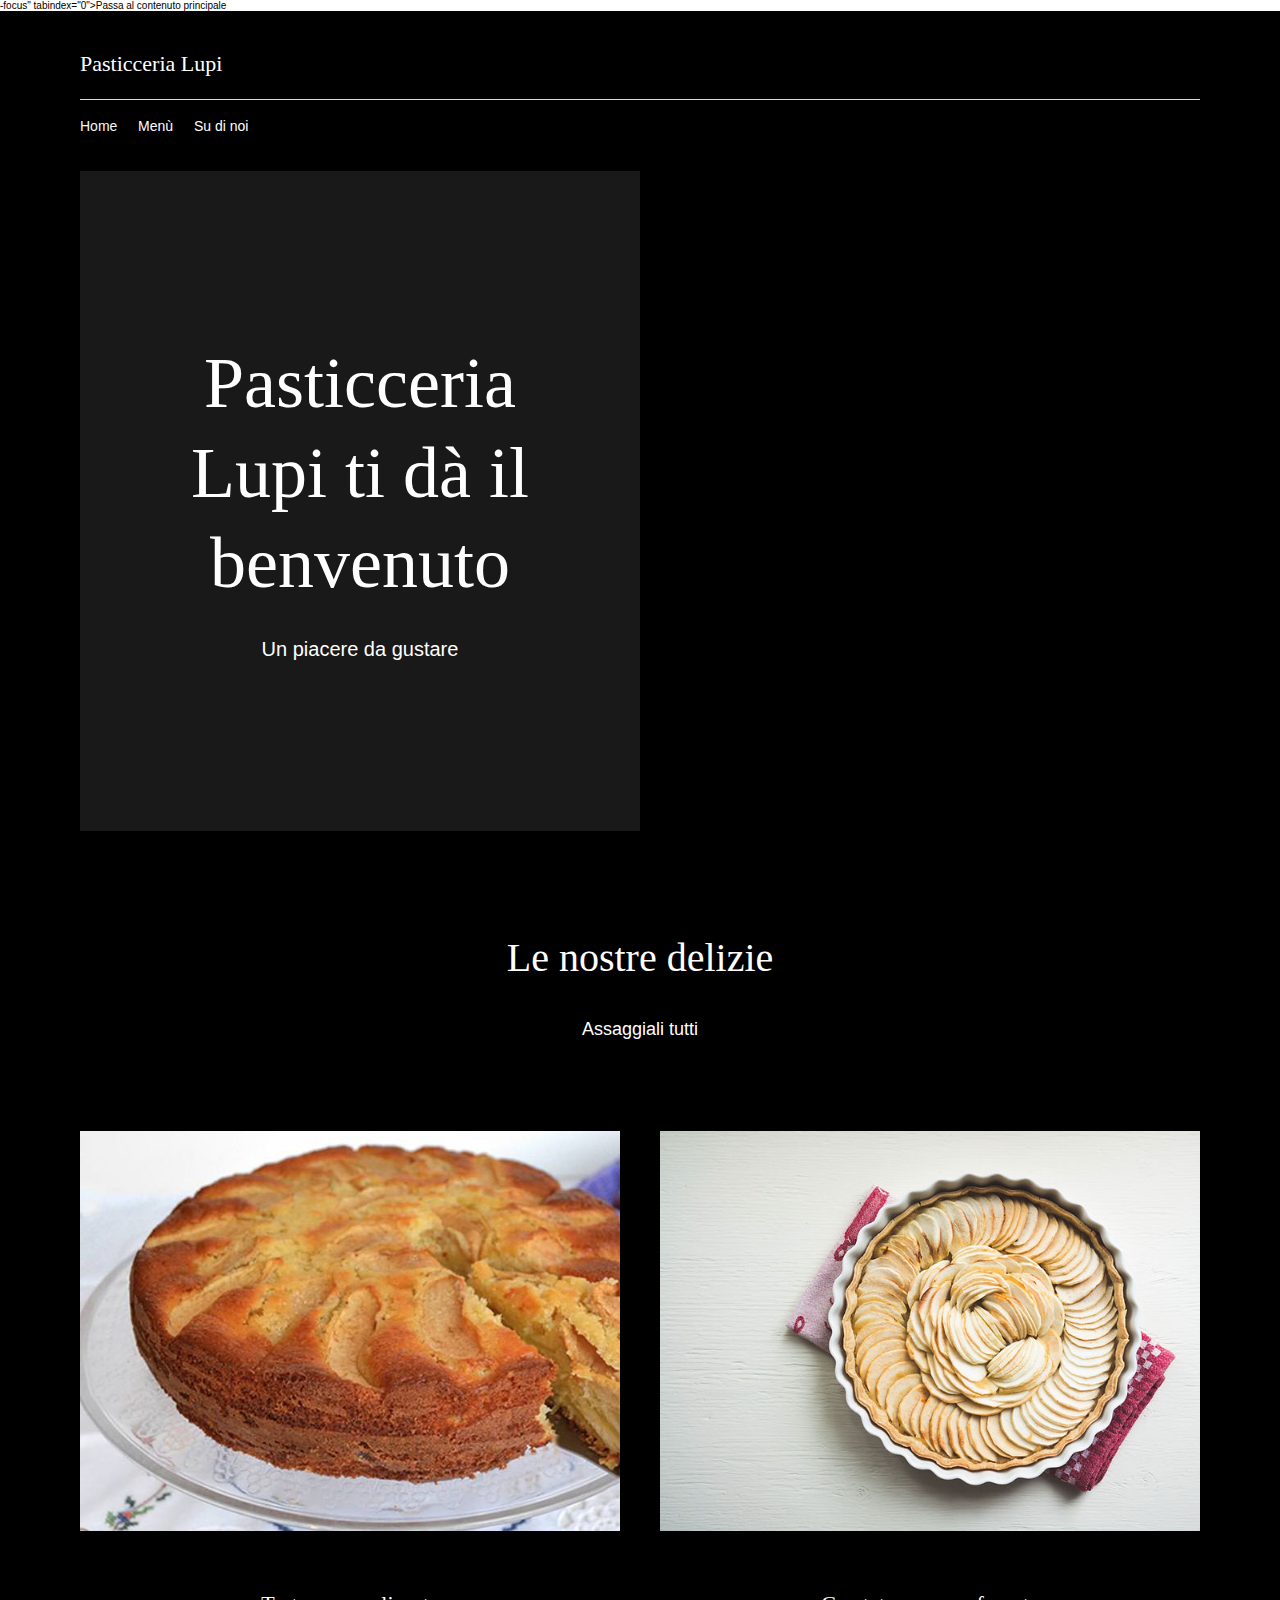
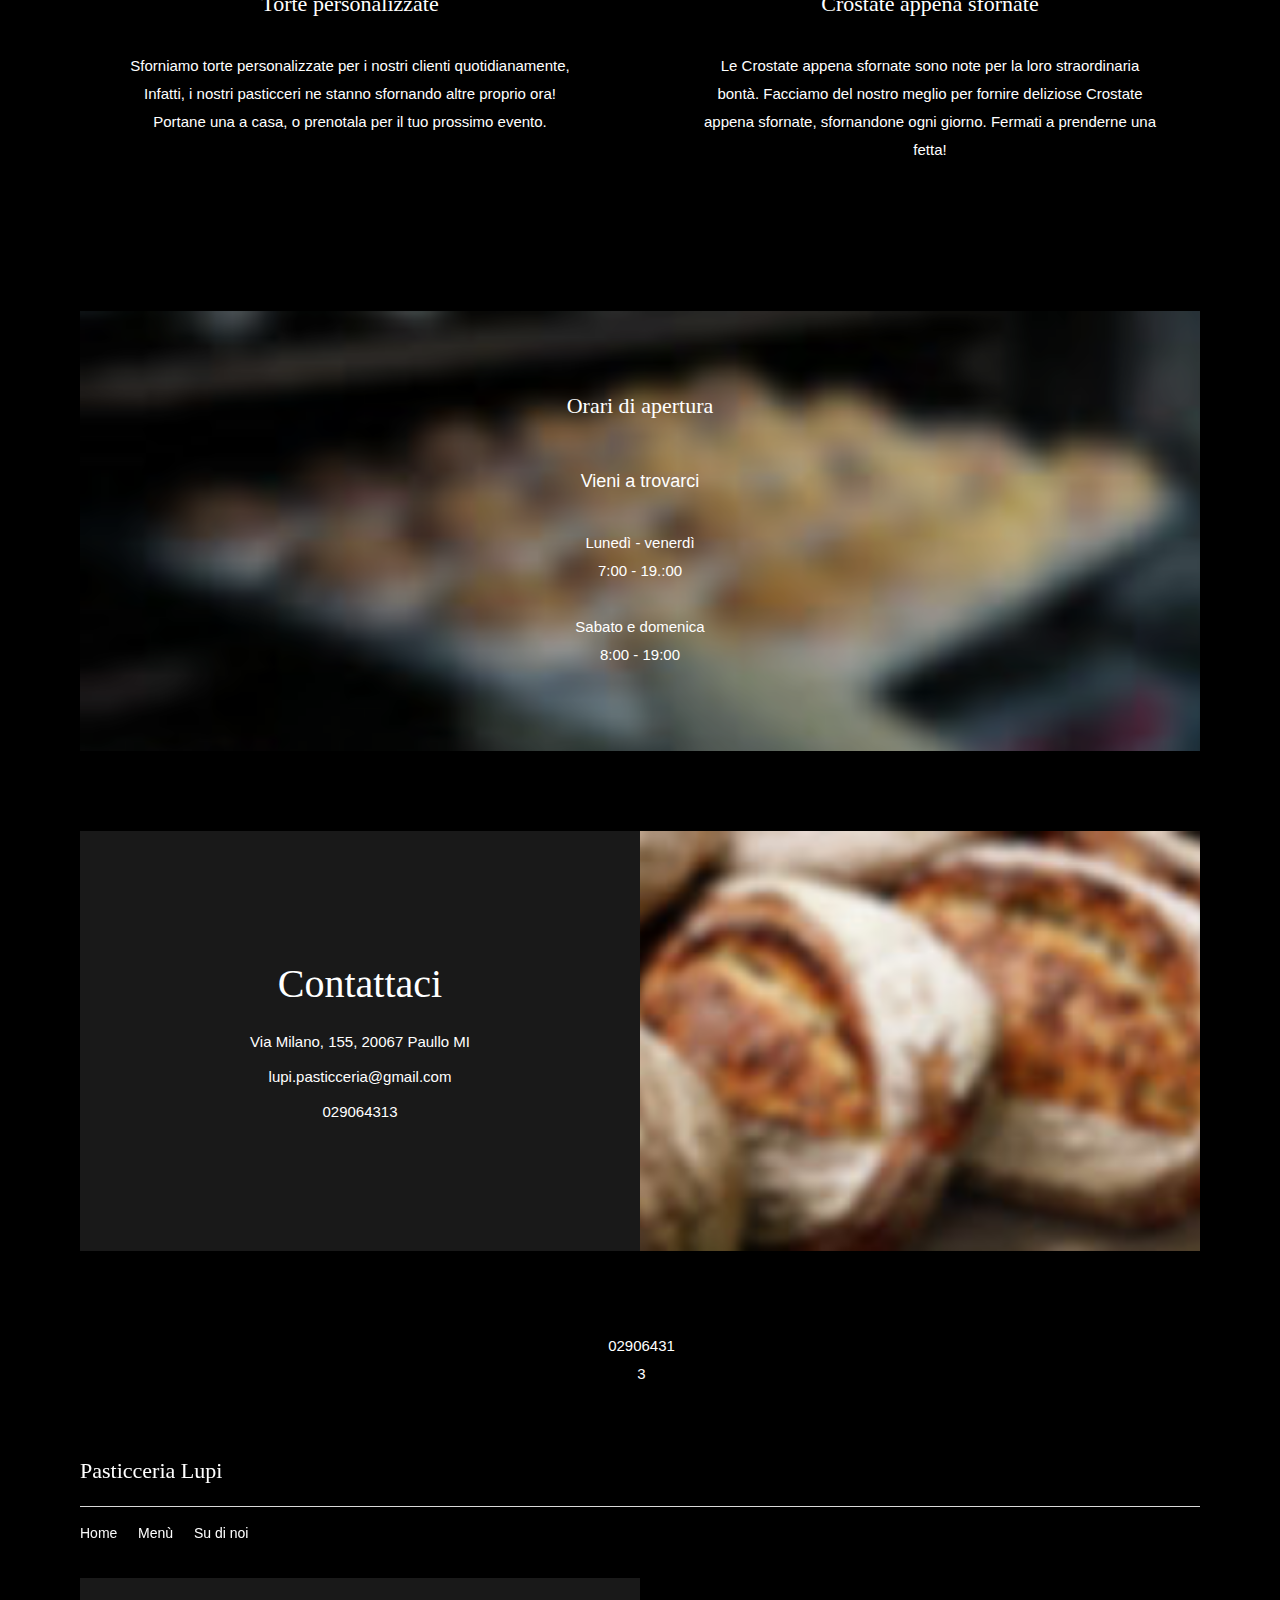
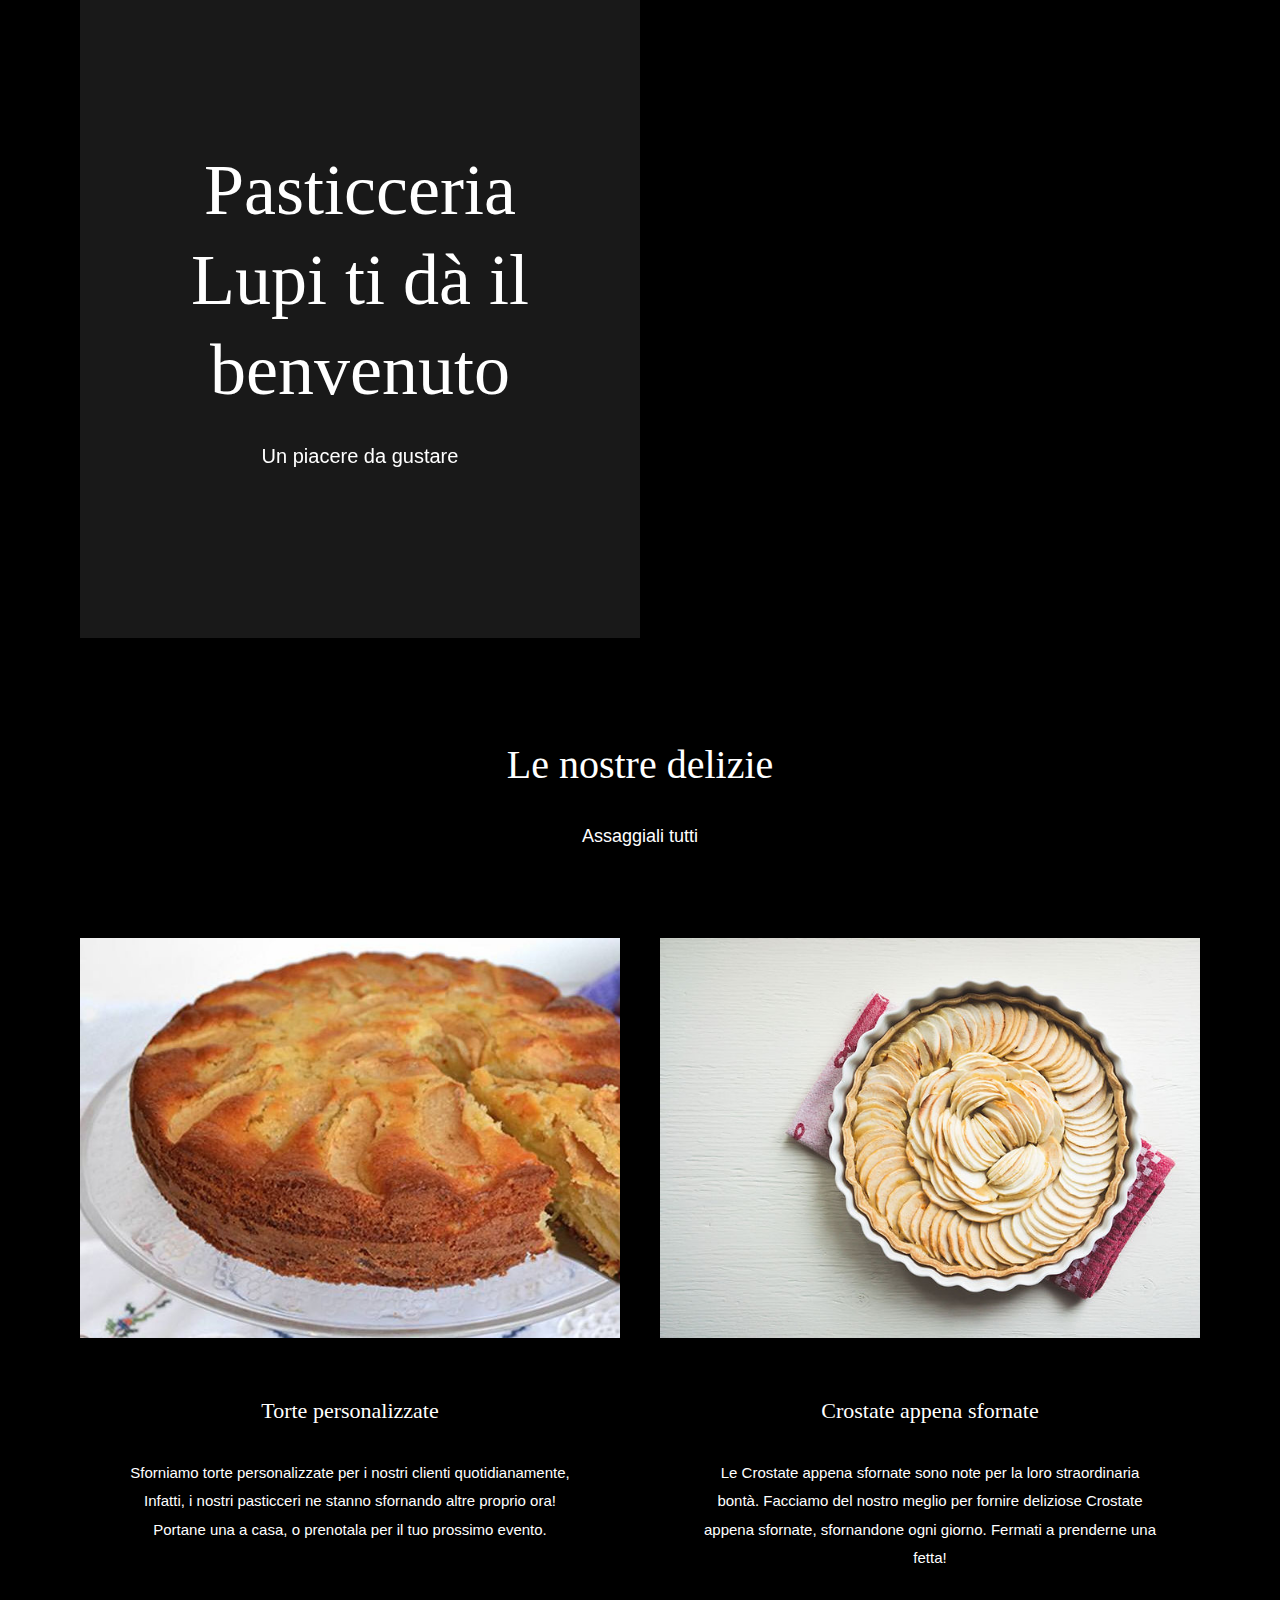
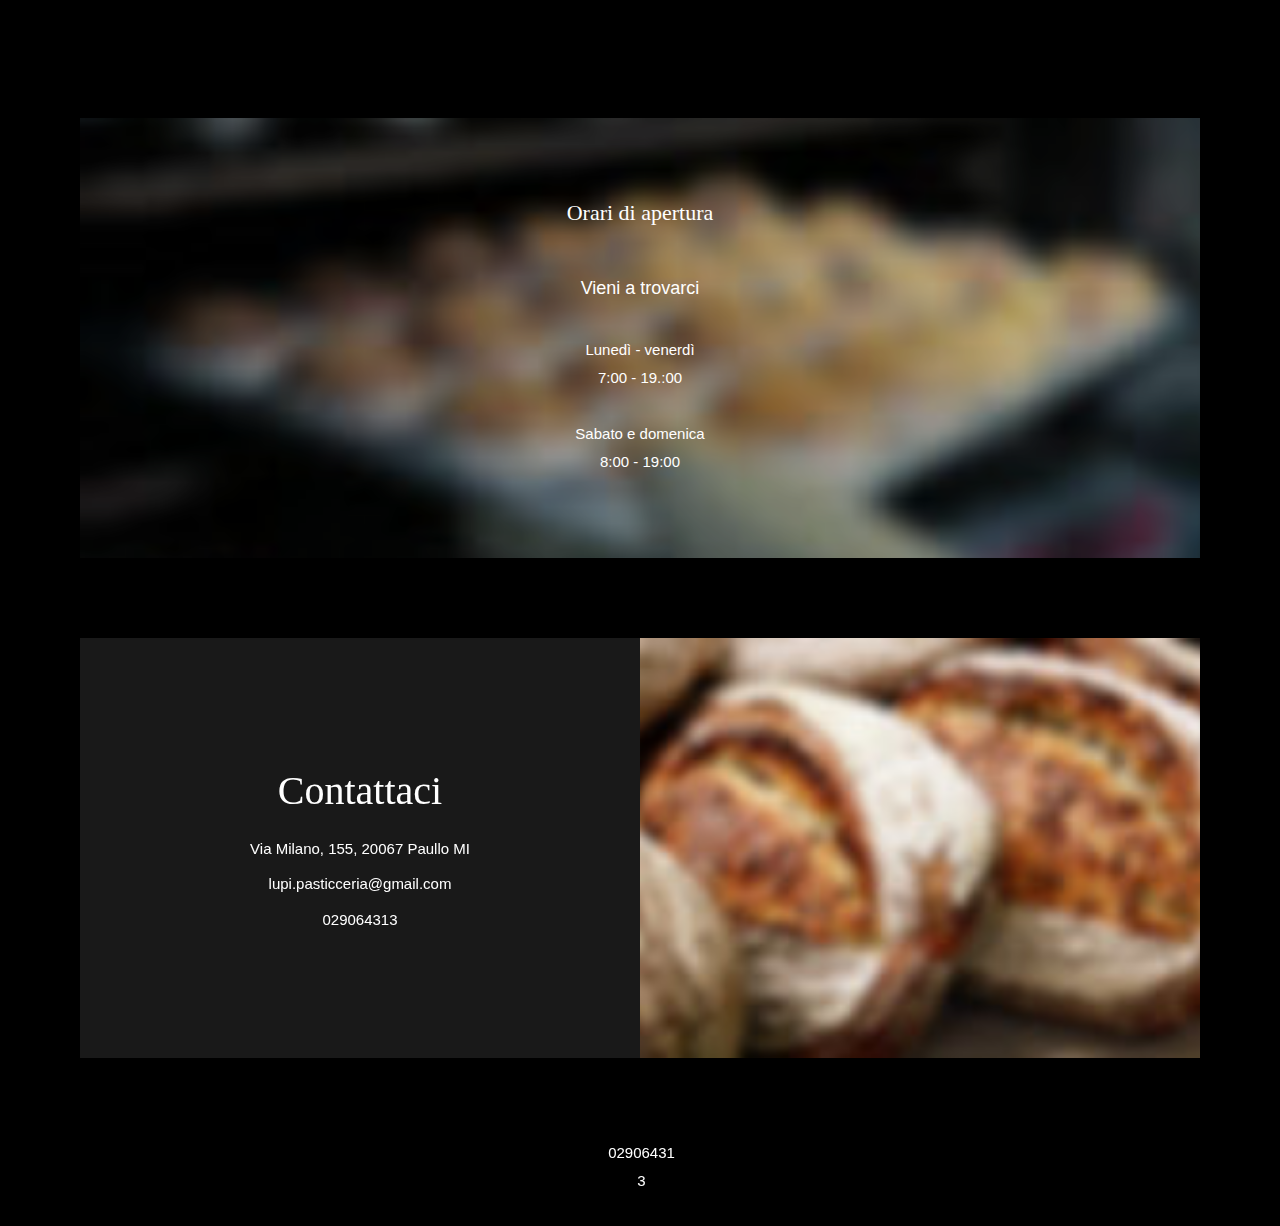
==== commit 57ff6fd5: "Add files via upload" ====
--- a/index.html
+++ b/index.html
@@ -468,7 +468,7 @@
 #comp-l4fei7yc3 { height:auto }#comp-l4fei7yc5 { height:auto }#h30y5 { width:auto;min-height:500px }#comp-l4fei7yb { --bg-overlay-color:transparent;--bg-gradient:none;--padding:0px;--margin:0px;min-width:980px;--firstChildMarginTop:-1px;--lastChildMarginBottom:-1px }#comp-l4fei7yb1 { --bg-overlay-color:rgb(var(--color_15));--bg-gradient:none;width:100%;--column-width:980px;--column-flex:980 }#comp-l4fei7yc { --bg-overlay-color:transparent;--bg-gradient:none;--padding:0px;--margin:0px;min-width:980px;--firstChildMarginTop:-1px;--lastChildMarginBottom:-1px }#comp-l4fei7yc1 { --bg-overlay-color:transparent;--bg-gradient:none;--fill-layer-image-opacity:1;width:100%;--column-width:490px;--column-flex:490 }#comp-l4fei7yc2 { --bg-overlay-color:transparent;--bg-gradient:none;width:100%;--column-width:490px;--column-flex:490 }#pageBackground_h30y5 { --bg-position:absolute;--bg-overlay-color:rgb(var(--color_11));--bg-gradient:none;--fill-layer-background-overlay-color:transparent;--fill-layer-background-overlay-position:absolute }
 
 </style></pages-css>
-<div id="SITE_CONTAINER"><div id="main_MF">-focus" tabindex="0">Passa al contenuto principale</button><div id="BACKGROUND_GROUP"><div id="BACKGROUND_GROUP_TRANSITION_GROUP"><div id="bgLayers_pageBackground_c1dmp" data-hook="bgLayers" class="_3wnIc"><div data-testid="colorUnderlay" class="_3KzuS _3SQN-"></div><div id="bgMedia_pageBackground_c1dmp" class="_2GUhU"></div><div data-testid="bgOverlay" class="_1eCSh"></div></div></div></div></div><div id="site-root"><div id="masterPage" class="mesh-layout"><header tabindex="-1" id="SITE_HEADER_WRAPPER"><div id="SITE_HEADER" class="ZW5SX _1fxAO"><div class="_2o25M"><div class="_1nRb9"></div></div><div class="_38XI2"><div class="_2P6JN"><div class="_1dlfY"></div></div><div class="_1_UPn"><div data-mesh-id="SITE_HEADERinlineContent" data-testid="inline-content" class=""><div data-mesh-id="SITE_HEADERinlineContent-gridContainer" data-testid="mesh-container-content"><section id="comp-l4b70odb" class="_3d64y"><div id="bgLayers_comp-l4b70odb" data-hook="bgLayers" class="_3wnIc"><div data-testid="colorUnderlay" class="_3KzuS _3SQN-"></div><div id="bgMedia_comp-l4b70odb" class="_2GUhU"></div></div><div data-testid="columns" class="_1uldx"><div id="comp-l4b70odc" class="_1vNJf"><div id="bgLayers_comp-l4b70odc" data-hook="bgLayers" class="_3wnIc"><div data-testid="colorUnderlay" class="_3KzuS _3SQN-"></div><div id="bgMedia_comp-l4b70odc" class="_2GUhU"></div></div><div data-mesh-id="comp-l4b70odcinlineContent" data-testid="inline-content" class=""><div data-mesh-id="comp-l4b70odcinlineContent-gridContainer" data-testid="mesh-container-content"><div id="comp-l4b70odc1" class="_1Q9if _3bcaz" data-testid="richTextElement"><p class="font_0" style="line-height:1.41em; font-size:22px;"><span class="color_11"><span style="text-decoration:none;"><a href="https://pasticcerialupi.github.io/" target="_self">Pasticceria Lupi</a></span></span></p></div></div></div></div><div id="comp-l4b70odc2" class="_1vNJf"><div id="bgLayers_comp-l4b70odc2" data-hook="bgLayers" class="_3wnIc"><div data-testid="colorUnderlay" class="_3KzuS _3SQN-"></div><div id="bgMedia_comp-l4b70odc2" class="_2GUhU"></div></div><div data-mesh-id="comp-l4b70odc2inlineContent" data-testid="inline-content" class=""><div data-mesh-id="comp-l4b70odc2inlineContent-gridContainer" data-testid="mesh-container-content"></div></div></div></div></section><section id="comp-l4b70odc5" class="_3d64y"><div id="bgLayers_comp-l4b70odc5" data-hook="bgLayers" class="_3wnIc"><div data-testid="colorUnderlay" class="_3KzuS _3SQN-"></div><div id="bgMedia_comp-l4b70odc5" class="_2GUhU"></div></div><div data-testid="columns" class="_1uldx"><div id="comp-l4b70odd" class="_1vNJf"><div id="bgLayers_comp-l4b70odd" data-hook="bgLayers" class="_3wnIc"><div data-testid="colorUnderlay" class="_3KzuS _3SQN-"></div><div id="bgMedia_comp-l4b70odd" class="_2GUhU"></div></div><div data-mesh-id="comp-l4b70oddinlineContent" data-testid="inline-content" class=""><div data-mesh-id="comp-l4b70oddinlineContent-gridContainer" data-testid="mesh-container-content"><wix-dropdown-menu id="comp-l4b70op5" class="_1oZ90 _3SSUZ hidden-during-prewarmup" tabindex="-1" dir="ltr" data-stretch-buttons-to-menu-width="false" data-same-width-buttons="false" data-num-items="3" data-menuborder-y="0" data-menubtn-border="0" data-ribbon-els="0" data-label-pad="0" data-ribbon-extra="0" data-dropalign="left" style="visibility: inherit; overflow-x: visible;" data-dropmode="dropDown"><nav class="l76As" id="comp-l4b70op5navContainer" aria-label="Sito"><ul class="_2MHbW" id="comp-l4b70op5itemsContainer" style="text-align:left" data-marginallchildren="true"><li id="comp-l4b70op50" data-direction="ltr" data-listposition="left" data-data-id="bmi23nr" data-state="menu selected  link" data-index="0" class="Y5j6d _3KF65" data-original-gap-between-text-and-btn="0" aria-hidden="false" style="width: 58px; height: 30px; position: relative; box-sizing: border-box; overflow: visible; visibility: inherit;"><a data-testid="linkElement" href="https://pasticcerialupi.github.io/" class="_2DUrw" aria-haspopup="false"><div class="_1u8sp"><div class="" style="text-align:left"><p class="_1zyfI" style="text-align: left; line-height: 30px;" id="comp-l4b70op50label">Home</p></div></div></a></li><li id="comp-l4b70op51" data-direction="ltr" data-listposition="center" data-data-id="dataItem-l4b70qxc" data-state="menu false  link" data-index="1" class="Y5j6d _3KF65" data-original-gap-between-text-and-btn="0" aria-hidden="false" style="width: 56px; height: 30px; position: relative; box-sizing: border-box; overflow: visible; visibility: inherit;"><a data-testid="linkElement" href="https://pasticcerialupi.github.io//menus" target="_self" class="_2DUrw" aria-haspopup="false"><div class="_1u8sp"><div class="" style="text-align:left"><p class="_1zyfI" style="text-align: left; line-height: 30px;" id="comp-l4b70op51label">Menù</p></div></div></a></li><li id="comp-l4b70op52" data-direction="ltr" data-listposition="center" data-data-id="dataItem-l4b71o30" data-state="menu false  link" data-index="2" class="Y5j6d _3KF65" data-original-gap-between-text-and-btn="0" aria-hidden="false" style="width: 74px; height: 30px; position: relative; box-sizing: border-box; overflow: visible; visibility: inherit;"><a data-testid="linkElement" href="https://pasticcerialupi.github.io//su-di-noi" target="_self" class="_2DUrw" aria-haspopup="false"><div class="_1u8sp"><div class="" style="text-align:left"><p class="_1zyfI" style="text-align: left; line-height: 30px;" id="comp-l4b70op52label">Su di noi</p></div></div></a></li><li id="comp-l4b70op5__more__" data-direction="ltr" data-listposition="center" data-state="menu false  header" data-index="__more__" data-dropdown="false" class="_2nffT _3KF65" data-original-gap-between-text-and-btn="0" aria-hidden="true" style="height: 0px; overflow: hidden; position: absolute; visibility: hidden;"><div data-testid="linkElement" class="_2DUrw" tabindex="0" aria-haspopup="false"><div class="_1u8sp"><div class="" style="text-align:left"><p class="_1zyfI" style="text-align:left" id="comp-l4b70op5__more__label" tabindex="-1">Altro</p></div></div></div></li></ul><div class="_2vbYi" id="comp-l4b70op5dropWrapper" data-dropalign="left" data-dropdown-shown="false" style="inset: 30px auto auto 58px;"><ul class="_1mmDc" id="comp-l4b70op5moreContainer" style="left: 58px; right: auto;"></ul></div><div style="display:none" id="comp-l4b70op5navContainer-hiddenA11ySubMenuIndication">Use tab to navigate through the menu items.</div></nav></wix-dropdown-menu></div></div></div><div id="comp-l4b70odd1" class="_1vNJf"><div id="bgLayers_comp-l4b70odd1" data-hook="bgLayers" class="_3wnIc"><div data-testid="colorUnderlay" class="_3KzuS _3SQN-"></div><div id="bgMedia_comp-l4b70odd1" class="_2GUhU"></div></div><div data-mesh-id="comp-l4b70odd1inlineContent" data-testid="inline-content" class=""><div data-mesh-id="comp-l4b70odd1inlineContent-gridContainer" data-testid="mesh-container-content"></div></div></div></div></section><div id="comp-l4b71ba7" class="_2UdPt"></div></div></div></div></div></div></header><main id="PAGES_CONTAINER" tabindex="-1"><div id="SITE_PAGES" class="_1gF1C"><div id="SITE_PAGES_TRANSITION_GROUP" class="_2YGAo"><div id="c1dmp" class="Ry26q"><div class="_3CemL" data-testid="page-bg"></div><div class="_3K7uv"><div id="Containerc1dmp" class="_1KV2M"><div data-mesh-id="Containerc1dmpinlineContent" data-testid="inline-content" class=""><div data-mesh-id="Containerc1dmpinlineContent-gridContainer" data-testid="mesh-container-content"><section id="comp-l4b71bab" class="_3d64y"><div id="bgLayers_comp-l4b71bab" data-hook="bgLayers" class="_3wnIc"><div data-testid="colorUnderlay" class="_3KzuS _3SQN-"></div><div id="bgMedia_comp-l4b71bab" class="_2GUhU"></div></div><div data-testid="columns" class="_1uldx"><div id="comp-l4b71bab1" class="_1vNJf"><div id="bgLayers_comp-l4b71bab1" data-hook="bgLayers" class="_3wnIc"><div data-testid="colorUnderlay" class="_3KzuS _3SQN-"></div><div id="bgMedia_comp-l4b71bab1" class="_2GUhU"></div></div><div data-mesh-id="comp-l4b71bab1inlineContent" data-testid="inline-content" class=""><div data-mesh-id="comp-l4b71bab1inlineContent-gridContainer" data-testid="mesh-container-content"><section id="comp-l4b71bab2" class="_3d64y"><div id="bgLayers_comp-l4b71bab2" data-hook="bgLayers" class="_3wnIc"><div data-testid="colorUnderlay" class="_3KzuS _3SQN-"></div><div id="bgMedia_comp-l4b71bab2" class="_2GUhU"></div></div><div data-testid="columns" class="_1uldx"><div id="comp-l4b71bab3" class="_1vNJf"><div id="bgLayers_comp-l4b71bab3" data-hook="bgLayers" class="_3wnIc"><div data-testid="colorUnderlay" class="_3KzuS _3SQN-"></div><div id="bgMedia_comp-l4b71bab3" class="_2GUhU"></div></div><div data-mesh-id="comp-l4b71bab3inlineContent" data-testid="inline-content" class=""><div data-mesh-id="comp-l4b71bab3inlineContent-gridContainer" data-testid="mesh-container-content"><div id="comp-l4b71bab4" class="_1Q9if _3bcaz" data-testid="richTextElement"><h1 class="font_4" style="text-align:center; line-height:1.25em; font-size:72px;"><span class="color_11">Pasticceria Lupi ti dà il benvenuto</span></h1></div><div id="comp-l4b71bac" class="_1Q9if _3bcaz" data-testid="richTextElement"><p class="font_7" style="text-align:center; line-height:1.67em; font-size:20px;"><span class="color_11">Un piacere da gustare</span></p></div></div></div></div><div id="comp-l4b71bac2" class="_1vNJf"><div id="bgLayers_comp-l4b71bac2" data-hook="bgLayers" class="_3wnIc _7WhTV"><div data-testid="colorUnderlay" class="_3KzuS _3SQN-"></div><wix-bg-media id="bgMedia_comp-l4b71bac2" class="_3BaUs" data-container-id="comp-l4b71bac2" data-container-size="0, 0" data-page-id="c1dmp" data-bg-effect-name="BgParallax" style="width: 679.6px; height: 696px; left: 759.6px; top: 0px; will-change: transform; transform: translate3d(0px, 32px, 0px);"><wix-image id="img_comp-l4b71bac2" class="_1-6YJ _3SQN- _2L00W _1Q5R5 bgImage" data-image-info="{&quot;containerId&quot;:&quot;comp-l4b71bac2&quot;,&quot;displayMode&quot;:&quot;fill&quot;,&quot;imageData&quot;:{&quot;width&quot;:5383,&quot;height&quot;:3589,&quot;uri&quot;:&quot;11062b_216ddfb8057b49f9b03b2bd01b26c51c~mv2_d_5383_3589_s_4_2.jpg&quot;,&quot;displayMode&quot;:&quot;fill&quot;,&quot;focalPoint&quot;:{&quot;x&quot;:50,&quot;y&quot;:50}}}" data-has-bg-scroll-effect="true" data-bg-effect-name="BgParallax" data-image-zoomed="" data-has-ssr-src="" data-src="https://static.wixstatic.com/media/11062b_216ddfb8057b49f9b03b2bd01b26c51c~mv2_d_5383_3589_s_4_2.jpg/v1/fill/w_680,h_696,fp_0.50_0.50,q_85,usm_0.66_1.00_0.01,enc_auto/11062b_216ddfb8057b49f9b03b2bd01b26c51c~mv2_d_5383_3589_s_4_2.jpg"><img src="https://static.wixstatic.com/media/11062b_216ddfb8057b49f9b03b2bd01b26c51c~mv2_d_5383_3589_s_4_2.jpg/v1/fill/w_680,h_696,fp_0.50_0.50,q_85,usm_0.66_1.00_0.01,enc_auto/11062b_216ddfb8057b49f9b03b2bd01b26c51c~mv2_d_5383_3589_s_4_2.jpg" alt="Freshly Baked" style="width: 680px; height: 696px; object-fit: cover; object-position: 50% 50%;"></wix-image></wix-bg-media></div><div data-mesh-id="comp-l4b71bac2inlineContent" data-testid="inline-content" class="_2RKTZ"><div data-mesh-id="comp-l4b71bac2inlineContent-gridContainer" data-testid="mesh-container-content"></div></div></div></div></section></div></div></div></div></section><div id="adi_page1001_1_114" class="qhwIj ignore-focus undefined" tabindex="-1" role="region" aria-label="Home: Benvenuti">&nbsp;</div><section id="comp-l4b71bac3" class="_3d64y"><div id="bgLayers_comp-l4b71bac3" data-hook="bgLayers" class="_3wnIc"><div data-testid="colorUnderlay" class="_3KzuS _3SQN-"></div><div id="bgMedia_comp-l4b71bac3" class="_2GUhU"></div></div><div data-testid="columns" class="_1uldx"><div id="comp-l4b71bac4" class="_1vNJf"><div id="bgLayers_comp-l4b71bac4" data-hook="bgLayers" class="_3wnIc"><div data-testid="colorUnderlay" class="_3KzuS _3SQN-"></div><div id="bgMedia_comp-l4b71bac4" class="_2GUhU"></div></div><div data-mesh-id="comp-l4b71bac4inlineContent" data-testid="inline-content" class=""><div data-mesh-id="comp-l4b71bac4inlineContent-gridContainer" data-testid="mesh-container-content"><section id="comp-l4b71bac5" class="_3d64y"><div id="bgLayers_comp-l4b71bac5" data-hook="bgLayers" class="_3wnIc"><div data-testid="colorUnderlay" class="_3KzuS _3SQN-"></div><div id="bgMedia_comp-l4b71bac5" class="_2GUhU"></div></div><div data-testid="columns" class="_1uldx"><div id="comp-l4b71bac6" class="_1vNJf"><div id="bgLayers_comp-l4b71bac6" data-hook="bgLayers" class="_3wnIc"><div data-testid="colorUnderlay" class="_3KzuS _3SQN-"></div><div id="bgMedia_comp-l4b71bac6" class="_2GUhU"></div></div><div data-mesh-id="comp-l4b71bac6inlineContent" data-testid="inline-content" class=""><div data-mesh-id="comp-l4b71bac6inlineContent-gridContainer" data-testid="mesh-container-content"><div id="comp-l4b71bac7" class="_1Q9if _3bcaz" data-testid="richTextElement"><h2 class="font_6" style="text-align:center; line-height:1.35em; font-size:40px;"><span class="color_11">Le nostre delizie</span></h2></div><div id="comp-l4b71bad" class="_1Q9if _3bcaz" data-testid="richTextElement"><p class="font_8" style="text-align:center; line-height:1.75em; font-size:18px;"><span class="color_11">Assaggiali tutti</span></p></div></div></div></div></div></section><section id="comp-l4b71bad1" class="_3d64y"><div id="bgLayers_comp-l4b71bad1" data-hook="bgLayers" class="_3wnIc"><div data-testid="colorUnderlay" class="_3KzuS _3SQN-"></div><div id="bgMedia_comp-l4b71bad1" class="_2GUhU"></div></div><div data-testid="columns" class="_1uldx"><div id="comp-l4b71bad2" class="_1vNJf"><div id="bgLayers_comp-l4b71bad2" data-hook="bgLayers" class="_3wnIc"><div data-testid="colorUnderlay" class="_3KzuS _3SQN-"></div><div id="bgMedia_comp-l4b71bad2" class="_2GUhU"><wix-image id="img_comp-l4b71bad2" class="_1-6YJ _3SQN- _2L00W _1Q5R5 bgImage" data-image-info="{&quot;containerId&quot;:&quot;comp-l4b71bad2&quot;,&quot;displayMode&quot;:&quot;fill&quot;,&quot;imageData&quot;:{&quot;width&quot;:810,&quot;height&quot;:540,&quot;uri&quot;:&quot;f5f2ac_e5cfaee44fe34990ae0b08fe8b0897e8~mv2.jpg&quot;,&quot;displayMode&quot;:&quot;fill&quot;,&quot;focalPoint&quot;:{&quot;x&quot;:50,&quot;y&quot;:50}}}" data-has-bg-scroll-effect="" data-bg-effect-name="" data-image-zoomed="" data-has-ssr-src="" data-src="https://static.wixstatic.com/media/f5f2ac_e5cfaee44fe34990ae0b08fe8b0897e8~mv2.jpg/v1/fill/w_810,h_491,fp_0.50_0.50,q_85,enc_auto/f5f2ac_e5cfaee44fe34990ae0b08fe8b0897e8~mv2.jpg"><img src="./index_files/f5f2ac_e5cfaee44fe34990ae0b08fe8b0897e8_mv2.jpg" alt="torta-di-mele.jpg" style="width: 660px; height: 400px; object-fit: cover; object-position: 50% 50%;"></wix-image></div></div><div data-mesh-id="comp-l4b71bad2inlineContent" data-testid="inline-content" class=""><div data-mesh-id="comp-l4b71bad2inlineContent-gridContainer" data-testid="mesh-container-content"></div></div></div><div id="comp-l4b71bad3" class="_1vNJf"><div id="bgLayers_comp-l4b71bad3" data-hook="bgLayers" class="_3wnIc"><div data-testid="colorUnderlay" class="_3KzuS _3SQN-"></div><div id="bgMedia_comp-l4b71bad3" class="_2GUhU"><wix-image id="img_comp-l4b71bad3" class="_1-6YJ _3SQN- _2L00W _1Q5R5 bgImage" data-image-info="{&quot;containerId&quot;:&quot;comp-l4b71bad3&quot;,&quot;displayMode&quot;:&quot;fill&quot;,&quot;imageData&quot;:{&quot;width&quot;:3000,&quot;height&quot;:2000,&quot;uri&quot;:&quot;a4839144b0774c13ad682a2134148da0.jpg&quot;,&quot;displayMode&quot;:&quot;fill&quot;,&quot;focalPoint&quot;:{&quot;x&quot;:50,&quot;y&quot;:50}}}" data-has-bg-scroll-effect="" data-bg-effect-name="" data-image-zoomed="" data-has-ssr-src="" data-src="https://static.wixstatic.com/media/a4839144b0774c13ad682a2134148da0.jpg/v1/fill/w_825,h_500,fp_0.50_0.50,q_85,usm_0.66_1.00_0.01,enc_auto/a4839144b0774c13ad682a2134148da0.jpg"><img src="./index_files/a4839144b0774c13ad682a2134148da0.jpg" alt="Apple Pie" style="width: 660px; height: 400px; object-fit: cover; object-position: 50% 50%;"></wix-image></div></div><div data-mesh-id="comp-l4b71bad3inlineContent" data-testid="inline-content" class=""><div data-mesh-id="comp-l4b71bad3inlineContent-gridContainer" data-testid="mesh-container-content"></div></div></div></div></section><section id="comp-l4b71bad4" class="_3d64y"><div id="bgLayers_comp-l4b71bad4" data-hook="bgLayers" class="_3wnIc"><div data-testid="colorUnderlay" class="_3KzuS _3SQN-"></div><div id="bgMedia_comp-l4b71bad4" class="_2GUhU"></div></div><div data-testid="columns" class="_1uldx"><div id="comp-l4b71bad5" class="_1vNJf"><div id="bgLayers_comp-l4b71bad5" data-hook="bgLayers" class="_3wnIc"><div data-testid="colorUnderlay" class="_3KzuS _3SQN-"></div><div id="bgMedia_comp-l4b71bad5" class="_2GUhU"></div></div><div data-mesh-id="comp-l4b71bad5inlineContent" data-testid="inline-content" class=""><div data-mesh-id="comp-l4b71bad5inlineContent-gridContainer" data-testid="mesh-container-content"><div id="comp-l4b71bad6" class="_1Q9if _3bcaz" data-testid="richTextElement"><h3 class="font_0" style="text-align:center; line-height:1.41em; font-size:22px;"><span class="color_11">Torte personalizzate</span></h3></div><div id="comp-l4b71bad7" class="_1Q9if _3bcaz" data-testid="richTextElement"><p class="font_9" style="text-align:center; line-height:1.875em; font-size:15px;"><span class="color_11">Sforniamo torte personalizzate per i nostri clienti&nbsp;quotidianamente, Infatti, i nostri pasticceri ne stanno sfornando altre proprio ora! Portane una a casa, o prenotala per il tuo prossimo evento.</span></p></div></div></div></div><div id="comp-l4b71bae" class="_1vNJf"><div id="bgLayers_comp-l4b71bae" data-hook="bgLayers" class="_3wnIc"><div data-testid="colorUnderlay" class="_3KzuS _3SQN-"></div><div id="bgMedia_comp-l4b71bae" class="_2GUhU"></div></div><div data-mesh-id="comp-l4b71baeinlineContent" data-testid="inline-content" class=""><div data-mesh-id="comp-l4b71baeinlineContent-gridContainer" data-testid="mesh-container-content"><div id="comp-l4b71bae1" class="_1Q9if _3bcaz" data-testid="richTextElement"><h3 class="font_0" style="text-align:center; line-height:1.41em; font-size:22px;"><span class="color_11">Crostate appena sfornate</span></h3></div><div id="comp-l4b71bae2" class="_1Q9if _3bcaz" data-testid="richTextElement"><p class="font_9" style="text-align:center; line-height:1.875em; font-size:15px;"><span class="color_11">Le Crostate appena sfornate sono note per la loro straordinaria bontà. Facciamo del nostro meglio per fornire deliziose Crostate appena sfornate, sfornandone ogni giorno. Fermati a prenderne una fetta!</span></p></div></div></div></div></div></section><div data-mesh-id="comp-l4b71bac4inlineContent-wedge-3"></div></div></div></div></div></section><div id="adi_page1001_1_115" class="qhwIj ignore-focus undefined" tabindex="-1" role="region" aria-label="Home: Migliori vendite">&nbsp;</div><section id="comp-l4b71bae3" class="_3d64y"><div id="bgLayers_comp-l4b71bae3" data-hook="bgLayers" class="_3wnIc"><div data-testid="colorUnderlay" class="_3KzuS _3SQN-"></div><div id="bgMedia_comp-l4b71bae3" class="_2GUhU"></div></div><div data-testid="columns" class="_1uldx"><div id="comp-l4b71bae4" class="_1vNJf"><div id="bgLayers_comp-l4b71bae4" data-hook="bgLayers" class="_3wnIc"><div data-testid="colorUnderlay" class="_3KzuS _3SQN-"></div><div id="bgMedia_comp-l4b71bae4" class="_2GUhU"></div></div><div data-mesh-id="comp-l4b71bae4inlineContent" data-testid="inline-content" class=""><div data-mesh-id="comp-l4b71bae4inlineContent-gridContainer" data-testid="mesh-container-content"><section id="comp-l4b71bae5" class="_3d64y"><div id="bgLayers_comp-l4b71bae5" data-hook="bgLayers" class="_3wnIc"><div data-testid="colorUnderlay" class="_3KzuS _3SQN-"></div><div id="bgMedia_comp-l4b71bae5" class="_2GUhU"></div></div><div data-testid="columns" class="_1uldx"><div id="comp-l4b71bae6" class="_1vNJf"><div id="bgLayers_comp-l4b71bae6" data-hook="bgLayers" class="_3wnIc"><div data-testid="colorUnderlay" class="_3KzuS _3SQN-"></div><div id="bgMedia_comp-l4b71bae6" class="_2GUhU"><wix-image id="img_comp-l4b71bae6" class="_1-6YJ _3SQN- _2L00W _1Q5R5 bgImage" data-image-info="{&quot;containerId&quot;:&quot;comp-l4b71bae6&quot;,&quot;displayMode&quot;:&quot;fill&quot;,&quot;imageData&quot;:{&quot;width&quot;:5760,&quot;height&quot;:3840,&quot;uri&quot;:&quot;11062b_8ada68a97f784481befc92a9d78d564b~mv2_d_5760_3840_s_4_2.jpg&quot;,&quot;displayMode&quot;:&quot;fill&quot;,&quot;focalPoint&quot;:{&quot;x&quot;:50,&quot;y&quot;:50}}}" data-has-bg-scroll-effect="" data-bg-effect-name="" data-image-zoomed="" data-has-ssr-src="" data-src="https://static.wixstatic.com/media/11062b_8ada68a97f784481befc92a9d78d564b~mv2_d_5760_3840_s_4_2.jpg/v1/fill/w_1699,h_550,fp_0.50_0.50,q_85,usm_0.66_1.00_0.01,enc_auto/11062b_8ada68a97f784481befc92a9d78d564b~mv2_d_5760_3840_s_4_2.jpg"><img src="./index_files/11062b_8ada68a97f784481befc92a9d78d564b_mv2_d_5760_3840_s_4_2.jpg" alt="Blueberry Muffins" style="width: 1359px; height: 440px; object-fit: cover; object-position: 50% 50%;"></wix-image></div></div><div data-mesh-id="comp-l4b71bae6inlineContent" data-testid="inline-content" class=""><div data-mesh-id="comp-l4b71bae6inlineContent-gridContainer" data-testid="mesh-container-content"><div id="comp-l4b71baf" class="_1Q9if _3bcaz" data-testid="richTextElement"><h2 class="font_0" style="text-align:center; line-height:1.41em; font-size:22px;"><span class="color_11">Orari di apertura</span></h2></div><div id="comp-l4b71baf1" class="_1Q9if _3bcaz" data-testid="richTextElement"><p class="font_8" style="text-align:center; line-height:1.75em; font-size:18px;"><span class="color_11">Vieni a trovarci</span></p></div><div id="comp-l4b71baf2" class="_1Q9if _3bcaz" data-testid="richTextElement"><p class="font_9" style="text-align:center; line-height:1.875em; font-size:15px;"><span class="color_11">Lunedì - venerdì <br>7:00 - 19.:00<br><br> Sabato e domenica<br>8:00 - 19:00</span></p></div></div></div></div></div></section></div></div></div></div></section><div id="adi_page1001_1_116" class="qhwIj ignore-focus undefined" tabindex="-1" role="region" aria-label="Home: Orari di apertura">&nbsp;</div><section id="comp-l4b71baf3" class="_3d64y"><div id="bgLayers_comp-l4b71baf3" data-hook="bgLayers" class="_3wnIc"><div data-testid="colorUnderlay" class="_3KzuS _3SQN-"></div><div id="bgMedia_comp-l4b71baf3" class="_2GUhU"></div></div><div data-testid="columns" class="_1uldx"><div id="comp-l4b71baf4" class="_1vNJf"><div id="bgLayers_comp-l4b71baf4" data-hook="bgLayers" class="_3wnIc"><div data-testid="colorUnderlay" class="_3KzuS _3SQN-"></div><div id="bgMedia_comp-l4b71baf4" class="_2GUhU"></div></div><div data-mesh-id="comp-l4b71baf4inlineContent" data-testid="inline-content" class=""><div data-mesh-id="comp-l4b71baf4inlineContent-gridContainer" data-testid="mesh-container-content"><section id="comp-l4b71baf5" class="_3d64y"><div id="bgLayers_comp-l4b71baf5" data-hook="bgLayers" class="_3wnIc"><div data-testid="colorUnderlay" class="_3KzuS _3SQN-"></div><div id="bgMedia_comp-l4b71baf5" class="_2GUhU"></div></div><div data-testid="columns" class="_1uldx"><div id="comp-l4b71baf6" class="_1vNJf"><div id="bgLayers_comp-l4b71baf6" data-hook="bgLayers" class="_3wnIc"><div data-testid="colorUnderlay" class="_3KzuS _3SQN-"></div><div id="bgMedia_comp-l4b71baf6" class="_2GUhU"></div></div><div data-mesh-id="comp-l4b71baf6inlineContent" data-testid="inline-content" class=""><div data-mesh-id="comp-l4b71baf6inlineContent-gridContainer" data-testid="mesh-container-content"><div id="comp-l4b71baf7" class="_1Q9if _3bcaz" data-testid="richTextElement"><h2 class="font_6" style="text-align:center; line-height:1.35em; font-size:40px;"><span class="color_11">Contattaci</span></h2></div><div id="comp-l4b71bag" class="_1Q9if _3bcaz" data-testid="richTextElement"><p class="font_9" style="text-align:center; line-height:1.875em; font-size:15px;"><span class="color_11">Via Milano, 155, 20067 Paullo MI</span></p></div><div id="comp-l4b71bag1" class="_1Q9if _3bcaz" data-testid="richTextElement"><p class="font_9" style="text-align:center; line-height:1.875em; font-size:15px;"><span class="color_11"><a data-auto-recognition="true" href="mailto:lupi.pasticceria@gmail.com">lupi.pasticceria@gmail.com</a></span></p></div><div id="comp-l4b71bag2" class="_1Q9if _3bcaz" data-testid="richTextElement"><p class="font_9" style="text-align:center; line-height:1.875em; font-size:15px;"><span class="color_11">029064313</span></p></div></div></div></div><div id="comp-l4b71bag4" class="_1vNJf"><div id="bgLayers_comp-l4b71bag4" data-hook="bgLayers" class="_3wnIc"><div data-testid="colorUnderlay" class="_3KzuS _3SQN-"></div><div id="bgMedia_comp-l4b71bag4" class="_2GUhU"><wix-image id="img_comp-l4b71bag4" class="_1-6YJ _3SQN- _2L00W _1Q5R5 bgImage" data-image-info="{&quot;containerId&quot;:&quot;comp-l4b71bag4&quot;,&quot;displayMode&quot;:&quot;fill&quot;,&quot;imageData&quot;:{&quot;width&quot;:6000,&quot;height&quot;:3375,&quot;uri&quot;:&quot;11062b_f0feed9e7f704713a74932896a7f6a4d~mv2_d_6000_3375_s_4_2.jpg&quot;,&quot;displayMode&quot;:&quot;fill&quot;,&quot;focalPoint&quot;:{&quot;x&quot;:50,&quot;y&quot;:50}}}" data-has-bg-scroll-effect="" data-bg-effect-name="" data-image-zoomed="" data-has-ssr-src="" data-src="https://static.wixstatic.com/media/11062b_f0feed9e7f704713a74932896a7f6a4d~mv2_d_6000_3375_s_4_2.jpg/v1/fill/w_850,h_525,fp_0.50_0.50,q_85,usm_0.66_1.00_0.01,enc_auto/11062b_f0feed9e7f704713a74932896a7f6a4d~mv2_d_6000_3375_s_4_2.jpg"><img src="./index_files/11062b_f0feed9e7f704713a74932896a7f6a4d_mv2_d_6000_3375_s_4_2.jpg" alt="Fresh Bread" style="width: 680px; height: 420px; object-fit: cover; object-position: 50% 50%;"></wix-image></div></div><div data-mesh-id="comp-l4b71bag4inlineContent" data-testid="inline-content" class=""><div data-mesh-id="comp-l4b71bag4inlineContent-gridContainer" data-testid="mesh-container-content"></div></div></div></div></section></div></div></div></div></section><div id="adi_page1001_1_102" class="qhwIj ignore-focus undefined" tabindex="-1" role="region" aria-label="Home: Contattaci">&nbsp;</div></div></div></div></div></div></div></div></main><footer tabindex="-1" id="SITE_FOOTER_WRAPPER"><div id="SITE_FOOTER" class="ZW5SX"><div class="_2o25M"><div class="_1nRb9"></div></div><div class="_38XI2"><div class="_2P6JN"><div class="_1dlfY"></div></div><div class="_1_UPn"><div data-mesh-id="SITE_FOOTERinlineContent" data-testid="inline-content" class=""><div data-mesh-id="SITE_FOOTERinlineContent-gridContainer" data-testid="mesh-container-content"><div id="comp-l4b70odm" class="_1Q9if _3bcaz" data-testid="richTextElement"><p class="font_9" style="text-align:center; line-height:1.875em; font-size:15px;"><span class="color_11">029064313</span></p></div></div></div></div></div></div></footer></div></div><div id="SCROLL_TO_BOTTOM" class="qhwIj ignore-focus undefined" tabindex="-1" role="region" aria-label="bottom of page">&nbsp;</div></div></div>
+<div id="SITE_CONTAINER"><div id="main_MF">-focus" tabindex="0">Passa al contenuto principale</button><div id="BACKGROUND_GROUP"><div id="BACKGROUND_GROUP_TRANSITION_GROUP"><div id="bgLayers_pageBackground_c1dmp" data-hook="bgLayers" class="_3wnIc"><div data-testid="colorUnderlay" class="_3KzuS _3SQN-"></div><div id="bgMedia_pageBackground_c1dmp" class="_2GUhU"></div><div data-testid="bgOverlay" class="_1eCSh"></div></div></div></div></div><div id="site-root"><div id="masterPage" class="mesh-layout"><header tabindex="-1" id="SITE_HEADER_WRAPPER"><div id="SITE_HEADER" class="ZW5SX _1fxAO"><div class="_2o25M"><div class="_1nRb9"></div></div><div class="_38XI2"><div class="_2P6JN"><div class="_1dlfY"></div></div><div class="_1_UPn"><div data-mesh-id="SITE_HEADERinlineContent" data-testid="inline-content" class=""><div data-mesh-id="SITE_HEADERinlineContent-gridContainer" data-testid="mesh-container-content"><section id="comp-l4b70odb" class="_3d64y"><div id="bgLayers_comp-l4b70odb" data-hook="bgLayers" class="_3wnIc"><div data-testid="colorUnderlay" class="_3KzuS _3SQN-"></div><div id="bgMedia_comp-l4b70odb" class="_2GUhU"></div></div><div data-testid="columns" class="_1uldx"><div id="comp-l4b70odc" class="_1vNJf"><div id="bgLayers_comp-l4b70odc" data-hook="bgLayers" class="_3wnIc"><div data-testid="colorUnderlay" class="_3KzuS _3SQN-"></div><div id="bgMedia_comp-l4b70odc" class="_2GUhU"></div></div><div data-mesh-id="comp-l4b70odcinlineContent" data-testid="inline-content" class=""><div data-mesh-id="comp-l4b70odcinlineContent-gridContainer" data-testid="mesh-container-content"><div id="comp-l4b70odc1" class="_1Q9if _3bcaz" data-testid="richTextElement"><p class="font_0" style="line-height:1.41em; font-size:22px;"><span class="color_11"><span style="text-decoration:none;"><a href="https://pasticcerialupi.github.io/" target="_self">Pasticceria Lupi</a></span></span></p></div></div></div></div><div id="comp-l4b70odc2" class="_1vNJf"><div id="bgLayers_comp-l4b70odc2" data-hook="bgLayers" class="_3wnIc"><div data-testid="colorUnderlay" class="_3KzuS _3SQN-"></div><div id="bgMedia_comp-l4b70odc2" class="_2GUhU"></div></div><div data-mesh-id="comp-l4b70odc2inlineContent" data-testid="inline-content" class=""><div data-mesh-id="comp-l4b70odc2inlineContent-gridContainer" data-testid="mesh-container-content"></div></div></div></div></section><section id="comp-l4b70odc5" class="_3d64y"><div id="bgLayers_comp-l4b70odc5" data-hook="bgLayers" class="_3wnIc"><div data-testid="colorUnderlay" class="_3KzuS _3SQN-"></div><div id="bgMedia_comp-l4b70odc5" class="_2GUhU"></div></div><div data-testid="columns" class="_1uldx"><div id="comp-l4b70odd" class="_1vNJf"><div id="bgLayers_comp-l4b70odd" data-hook="bgLayers" class="_3wnIc"><div data-testid="colorUnderlay" class="_3KzuS _3SQN-"></div><div id="bgMedia_comp-l4b70odd" class="_2GUhU"></div></div><div data-mesh-id="comp-l4b70oddinlineContent" data-testid="inline-content" class=""><div data-mesh-id="comp-l4b70oddinlineContent-gridContainer" data-testid="mesh-container-content"><wix-dropdown-menu id="comp-l4b70op5" class="_1oZ90 _3SSUZ hidden-during-prewarmup" tabindex="-1" dir="ltr" data-stretch-buttons-to-menu-width="false" data-same-width-buttons="false" data-num-items="3" data-menuborder-y="0" data-menubtn-border="0" data-ribbon-els="0" data-label-pad="0" data-ribbon-extra="0" data-dropalign="left" style="visibility: inherit; overflow-x: visible;" data-dropmode="dropDown"><nav class="l76As" id="comp-l4b70op5navContainer" aria-label="Sito"><ul class="_2MHbW" id="comp-l4b70op5itemsContainer" style="text-align:left" data-marginallchildren="true"><li id="comp-l4b70op50" data-direction="ltr" data-listposition="left" data-data-id="bmi23nr" data-state="menu selected  link" data-index="0" class="Y5j6d _3KF65" data-original-gap-between-text-and-btn="0" aria-hidden="false" style="width: 58px; height: 30px; position: relative; box-sizing: border-box; overflow: visible; visibility: inherit;"><a data-testid="linkElement" href="https://pasticcerialupi.github.io/" class="_2DUrw" aria-haspopup="false"><div class="_1u8sp"><div class="" style="text-align:left"><p class="_1zyfI" style="text-align: left; line-height: 30px;" id="comp-l4b70op50label">Home</p></div></div></a></li><li id="comp-l4b70op51" data-direction="ltr" data-listposition="center" data-data-id="dataItem-l4b70qxc" data-state="menu false  link" data-index="1" class="Y5j6d _3KF65" data-original-gap-between-text-and-btn="0" aria-hidden="false" style="width: 56px; height: 30px; position: relative; box-sizing: border-box; overflow: visible; visibility: inherit;"><a data-testid="linkElement" href="https://pasticcerialupi.github.io/Menù.html" target="_self" class="_2DUrw" aria-haspopup="false"><div class="_1u8sp"><div class="" style="text-align:left"><p class="_1zyfI" style="text-align: left; line-height: 30px;" id="comp-l4b70op51label">Menù</p></div></div></a></li><li id="comp-l4b70op52" data-direction="ltr" data-listposition="center" data-data-id="dataItem-l4b71o30" data-state="menu false  link" data-index="2" class="Y5j6d _3KF65" data-original-gap-between-text-and-btn="0" aria-hidden="false" style="width: 74px; height: 30px; position: relative; box-sizing: border-box; overflow: visible; visibility: inherit;"><a data-testid="linkElement" href="https://pasticcerialupi.github.io//su-di-noi" target="_self" class="_2DUrw" aria-haspopup="false"><div class="_1u8sp"><div class="" style="text-align:left"><p class="_1zyfI" style="text-align: left; line-height: 30px;" id="comp-l4b70op52label">Su di noi</p></div></div></a></li><li id="comp-l4b70op5__more__" data-direction="ltr" data-listposition="center" data-state="menu false  header" data-index="__more__" data-dropdown="false" class="_2nffT _3KF65" data-original-gap-between-text-and-btn="0" aria-hidden="true" style="height: 0px; overflow: hidden; position: absolute; visibility: hidden;"><div data-testid="linkElement" class="_2DUrw" tabindex="0" aria-haspopup="false"><div class="_1u8sp"><div class="" style="text-align:left"><p class="_1zyfI" style="text-align:left" id="comp-l4b70op5__more__label" tabindex="-1">Altro</p></div></div></div></li></ul><div class="_2vbYi" id="comp-l4b70op5dropWrapper" data-dropalign="left" data-dropdown-shown="false" style="inset: 30px auto auto 58px;"><ul class="_1mmDc" id="comp-l4b70op5moreContainer" style="left: 58px; right: auto;"></ul></div><div style="display:none" id="comp-l4b70op5navContainer-hiddenA11ySubMenuIndication">Use tab to navigate through the menu items.</div></nav></wix-dropdown-menu></div></div></div><div id="comp-l4b70odd1" class="_1vNJf"><div id="bgLayers_comp-l4b70odd1" data-hook="bgLayers" class="_3wnIc"><div data-testid="colorUnderlay" class="_3KzuS _3SQN-"></div><div id="bgMedia_comp-l4b70odd1" class="_2GUhU"></div></div><div data-mesh-id="comp-l4b70odd1inlineContent" data-testid="inline-content" class=""><div data-mesh-id="comp-l4b70odd1inlineContent-gridContainer" data-testid="mesh-container-content"></div></div></div></div></section><div id="comp-l4b71ba7" class="_2UdPt"></div></div></div></div></div></div></header><main id="PAGES_CONTAINER" tabindex="-1"><div id="SITE_PAGES" class="_1gF1C"><div id="SITE_PAGES_TRANSITION_GROUP" class="_2YGAo"><div id="c1dmp" class="Ry26q"><div class="_3CemL" data-testid="page-bg"></div><div class="_3K7uv"><div id="Containerc1dmp" class="_1KV2M"><div data-mesh-id="Containerc1dmpinlineContent" data-testid="inline-content" class=""><div data-mesh-id="Containerc1dmpinlineContent-gridContainer" data-testid="mesh-container-content"><section id="comp-l4b71bab" class="_3d64y"><div id="bgLayers_comp-l4b71bab" data-hook="bgLayers" class="_3wnIc"><div data-testid="colorUnderlay" class="_3KzuS _3SQN-"></div><div id="bgMedia_comp-l4b71bab" class="_2GUhU"></div></div><div data-testid="columns" class="_1uldx"><div id="comp-l4b71bab1" class="_1vNJf"><div id="bgLayers_comp-l4b71bab1" data-hook="bgLayers" class="_3wnIc"><div data-testid="colorUnderlay" class="_3KzuS _3SQN-"></div><div id="bgMedia_comp-l4b71bab1" class="_2GUhU"></div></div><div data-mesh-id="comp-l4b71bab1inlineContent" data-testid="inline-content" class=""><div data-mesh-id="comp-l4b71bab1inlineContent-gridContainer" data-testid="mesh-container-content"><section id="comp-l4b71bab2" class="_3d64y"><div id="bgLayers_comp-l4b71bab2" data-hook="bgLayers" class="_3wnIc"><div data-testid="colorUnderlay" class="_3KzuS _3SQN-"></div><div id="bgMedia_comp-l4b71bab2" class="_2GUhU"></div></div><div data-testid="columns" class="_1uldx"><div id="comp-l4b71bab3" class="_1vNJf"><div id="bgLayers_comp-l4b71bab3" data-hook="bgLayers" class="_3wnIc"><div data-testid="colorUnderlay" class="_3KzuS _3SQN-"></div><div id="bgMedia_comp-l4b71bab3" class="_2GUhU"></div></div><div data-mesh-id="comp-l4b71bab3inlineContent" data-testid="inline-content" class=""><div data-mesh-id="comp-l4b71bab3inlineContent-gridContainer" data-testid="mesh-container-content"><div id="comp-l4b71bab4" class="_1Q9if _3bcaz" data-testid="richTextElement"><h1 class="font_4" style="text-align:center; line-height:1.25em; font-size:72px;"><span class="color_11">Pasticceria Lupi ti dà il benvenuto</span></h1></div><div id="comp-l4b71bac" class="_1Q9if _3bcaz" data-testid="richTextElement"><p class="font_7" style="text-align:center; line-height:1.67em; font-size:20px;"><span class="color_11">Un piacere da gustare</span></p></div></div></div></div><div id="comp-l4b71bac2" class="_1vNJf"><div id="bgLayers_comp-l4b71bac2" data-hook="bgLayers" class="_3wnIc _7WhTV"><div data-testid="colorUnderlay" class="_3KzuS _3SQN-"></div><wix-bg-media id="bgMedia_comp-l4b71bac2" class="_3BaUs" data-container-id="comp-l4b71bac2" data-container-size="0, 0" data-page-id="c1dmp" data-bg-effect-name="BgParallax" style="width: 679.6px; height: 696px; left: 759.6px; top: 0px; will-change: transform; transform: translate3d(0px, 32px, 0px);"><wix-image id="img_comp-l4b71bac2" class="_1-6YJ _3SQN- _2L00W _1Q5R5 bgImage" data-image-info="{&quot;containerId&quot;:&quot;comp-l4b71bac2&quot;,&quot;displayMode&quot;:&quot;fill&quot;,&quot;imageData&quot;:{&quot;width&quot;:5383,&quot;height&quot;:3589,&quot;uri&quot;:&quot;11062b_216ddfb8057b49f9b03b2bd01b26c51c~mv2_d_5383_3589_s_4_2.jpg&quot;,&quot;displayMode&quot;:&quot;fill&quot;,&quot;focalPoint&quot;:{&quot;x&quot;:50,&quot;y&quot;:50}}}" data-has-bg-scroll-effect="true" data-bg-effect-name="BgParallax" data-image-zoomed="" data-has-ssr-src="" data-src="https://static.wixstatic.com/media/11062b_216ddfb8057b49f9b03b2bd01b26c51c~mv2_d_5383_3589_s_4_2.jpg/v1/fill/w_680,h_696,fp_0.50_0.50,q_85,usm_0.66_1.00_0.01,enc_auto/11062b_216ddfb8057b49f9b03b2bd01b26c51c~mv2_d_5383_3589_s_4_2.jpg"><img src="https://static.wixstatic.com/media/11062b_216ddfb8057b49f9b03b2bd01b26c51c~mv2_d_5383_3589_s_4_2.jpg/v1/fill/w_680,h_696,fp_0.50_0.50,q_85,usm_0.66_1.00_0.01,enc_auto/11062b_216ddfb8057b49f9b03b2bd01b26c51c~mv2_d_5383_3589_s_4_2.jpg" alt="Freshly Baked" style="width: 680px; height: 696px; object-fit: cover; object-position: 50% 50%;"></wix-image></wix-bg-media></div><div data-mesh-id="comp-l4b71bac2inlineContent" data-testid="inline-content" class="_2RKTZ"><div data-mesh-id="comp-l4b71bac2inlineContent-gridContainer" data-testid="mesh-container-content"></div></div></div></div></section></div></div></div></div></section><div id="adi_page1001_1_114" class="qhwIj ignore-focus undefined" tabindex="-1" role="region" aria-label="Home: Benvenuti">&nbsp;</div><section id="comp-l4b71bac3" class="_3d64y"><div id="bgLayers_comp-l4b71bac3" data-hook="bgLayers" class="_3wnIc"><div data-testid="colorUnderlay" class="_3KzuS _3SQN-"></div><div id="bgMedia_comp-l4b71bac3" class="_2GUhU"></div></div><div data-testid="columns" class="_1uldx"><div id="comp-l4b71bac4" class="_1vNJf"><div id="bgLayers_comp-l4b71bac4" data-hook="bgLayers" class="_3wnIc"><div data-testid="colorUnderlay" class="_3KzuS _3SQN-"></div><div id="bgMedia_comp-l4b71bac4" class="_2GUhU"></div></div><div data-mesh-id="comp-l4b71bac4inlineContent" data-testid="inline-content" class=""><div data-mesh-id="comp-l4b71bac4inlineContent-gridContainer" data-testid="mesh-container-content"><section id="comp-l4b71bac5" class="_3d64y"><div id="bgLayers_comp-l4b71bac5" data-hook="bgLayers" class="_3wnIc"><div data-testid="colorUnderlay" class="_3KzuS _3SQN-"></div><div id="bgMedia_comp-l4b71bac5" class="_2GUhU"></div></div><div data-testid="columns" class="_1uldx"><div id="comp-l4b71bac6" class="_1vNJf"><div id="bgLayers_comp-l4b71bac6" data-hook="bgLayers" class="_3wnIc"><div data-testid="colorUnderlay" class="_3KzuS _3SQN-"></div><div id="bgMedia_comp-l4b71bac6" class="_2GUhU"></div></div><div data-mesh-id="comp-l4b71bac6inlineContent" data-testid="inline-content" class=""><div data-mesh-id="comp-l4b71bac6inlineContent-gridContainer" data-testid="mesh-container-content"><div id="comp-l4b71bac7" class="_1Q9if _3bcaz" data-testid="richTextElement"><h2 class="font_6" style="text-align:center; line-height:1.35em; font-size:40px;"><span class="color_11">Le nostre delizie</span></h2></div><div id="comp-l4b71bad" class="_1Q9if _3bcaz" data-testid="richTextElement"><p class="font_8" style="text-align:center; line-height:1.75em; font-size:18px;"><span class="color_11">Assaggiali tutti</span></p></div></div></div></div></div></section><section id="comp-l4b71bad1" class="_3d64y"><div id="bgLayers_comp-l4b71bad1" data-hook="bgLayers" class="_3wnIc"><div data-testid="colorUnderlay" class="_3KzuS _3SQN-"></div><div id="bgMedia_comp-l4b71bad1" class="_2GUhU"></div></div><div data-testid="columns" class="_1uldx"><div id="comp-l4b71bad2" class="_1vNJf"><div id="bgLayers_comp-l4b71bad2" data-hook="bgLayers" class="_3wnIc"><div data-testid="colorUnderlay" class="_3KzuS _3SQN-"></div><div id="bgMedia_comp-l4b71bad2" class="_2GUhU"><wix-image id="img_comp-l4b71bad2" class="_1-6YJ _3SQN- _2L00W _1Q5R5 bgImage" data-image-info="{&quot;containerId&quot;:&quot;comp-l4b71bad2&quot;,&quot;displayMode&quot;:&quot;fill&quot;,&quot;imageData&quot;:{&quot;width&quot;:810,&quot;height&quot;:540,&quot;uri&quot;:&quot;f5f2ac_e5cfaee44fe34990ae0b08fe8b0897e8~mv2.jpg&quot;,&quot;displayMode&quot;:&quot;fill&quot;,&quot;focalPoint&quot;:{&quot;x&quot;:50,&quot;y&quot;:50}}}" data-has-bg-scroll-effect="" data-bg-effect-name="" data-image-zoomed="" data-has-ssr-src="" data-src="https://static.wixstatic.com/media/f5f2ac_e5cfaee44fe34990ae0b08fe8b0897e8~mv2.jpg/v1/fill/w_810,h_491,fp_0.50_0.50,q_85,enc_auto/f5f2ac_e5cfaee44fe34990ae0b08fe8b0897e8~mv2.jpg"><img src="./index_files/f5f2ac_e5cfaee44fe34990ae0b08fe8b0897e8_mv2.jpg" alt="torta-di-mele.jpg" style="width: 660px; height: 400px; object-fit: cover; object-position: 50% 50%;"></wix-image></div></div><div data-mesh-id="comp-l4b71bad2inlineContent" data-testid="inline-content" class=""><div data-mesh-id="comp-l4b71bad2inlineContent-gridContainer" data-testid="mesh-container-content"></div></div></div><div id="comp-l4b71bad3" class="_1vNJf"><div id="bgLayers_comp-l4b71bad3" data-hook="bgLayers" class="_3wnIc"><div data-testid="colorUnderlay" class="_3KzuS _3SQN-"></div><div id="bgMedia_comp-l4b71bad3" class="_2GUhU"><wix-image id="img_comp-l4b71bad3" class="_1-6YJ _3SQN- _2L00W _1Q5R5 bgImage" data-image-info="{&quot;containerId&quot;:&quot;comp-l4b71bad3&quot;,&quot;displayMode&quot;:&quot;fill&quot;,&quot;imageData&quot;:{&quot;width&quot;:3000,&quot;height&quot;:2000,&quot;uri&quot;:&quot;a4839144b0774c13ad682a2134148da0.jpg&quot;,&quot;displayMode&quot;:&quot;fill&quot;,&quot;focalPoint&quot;:{&quot;x&quot;:50,&quot;y&quot;:50}}}" data-has-bg-scroll-effect="" data-bg-effect-name="" data-image-zoomed="" data-has-ssr-src="" data-src="https://static.wixstatic.com/media/a4839144b0774c13ad682a2134148da0.jpg/v1/fill/w_825,h_500,fp_0.50_0.50,q_85,usm_0.66_1.00_0.01,enc_auto/a4839144b0774c13ad682a2134148da0.jpg"><img src="./index_files/a4839144b0774c13ad682a2134148da0.jpg" alt="Apple Pie" style="width: 660px; height: 400px; object-fit: cover; object-position: 50% 50%;"></wix-image></div></div><div data-mesh-id="comp-l4b71bad3inlineContent" data-testid="inline-content" class=""><div data-mesh-id="comp-l4b71bad3inlineContent-gridContainer" data-testid="mesh-container-content"></div></div></div></div></section><section id="comp-l4b71bad4" class="_3d64y"><div id="bgLayers_comp-l4b71bad4" data-hook="bgLayers" class="_3wnIc"><div data-testid="colorUnderlay" class="_3KzuS _3SQN-"></div><div id="bgMedia_comp-l4b71bad4" class="_2GUhU"></div></div><div data-testid="columns" class="_1uldx"><div id="comp-l4b71bad5" class="_1vNJf"><div id="bgLayers_comp-l4b71bad5" data-hook="bgLayers" class="_3wnIc"><div data-testid="colorUnderlay" class="_3KzuS _3SQN-"></div><div id="bgMedia_comp-l4b71bad5" class="_2GUhU"></div></div><div data-mesh-id="comp-l4b71bad5inlineContent" data-testid="inline-content" class=""><div data-mesh-id="comp-l4b71bad5inlineContent-gridContainer" data-testid="mesh-container-content"><div id="comp-l4b71bad6" class="_1Q9if _3bcaz" data-testid="richTextElement"><h3 class="font_0" style="text-align:center; line-height:1.41em; font-size:22px;"><span class="color_11">Torte personalizzate</span></h3></div><div id="comp-l4b71bad7" class="_1Q9if _3bcaz" data-testid="richTextElement"><p class="font_9" style="text-align:center; line-height:1.875em; font-size:15px;"><span class="color_11">Sforniamo torte personalizzate per i nostri clienti&nbsp;quotidianamente, Infatti, i nostri pasticceri ne stanno sfornando altre proprio ora! Portane una a casa, o prenotala per il tuo prossimo evento.</span></p></div></div></div></div><div id="comp-l4b71bae" class="_1vNJf"><div id="bgLayers_comp-l4b71bae" data-hook="bgLayers" class="_3wnIc"><div data-testid="colorUnderlay" class="_3KzuS _3SQN-"></div><div id="bgMedia_comp-l4b71bae" class="_2GUhU"></div></div><div data-mesh-id="comp-l4b71baeinlineContent" data-testid="inline-content" class=""><div data-mesh-id="comp-l4b71baeinlineContent-gridContainer" data-testid="mesh-container-content"><div id="comp-l4b71bae1" class="_1Q9if _3bcaz" data-testid="richTextElement"><h3 class="font_0" style="text-align:center; line-height:1.41em; font-size:22px;"><span class="color_11">Crostate appena sfornate</span></h3></div><div id="comp-l4b71bae2" class="_1Q9if _3bcaz" data-testid="richTextElement"><p class="font_9" style="text-align:center; line-height:1.875em; font-size:15px;"><span class="color_11">Le Crostate appena sfornate sono note per la loro straordinaria bontà. Facciamo del nostro meglio per fornire deliziose Crostate appena sfornate, sfornandone ogni giorno. Fermati a prenderne una fetta!</span></p></div></div></div></div></div></section><div data-mesh-id="comp-l4b71bac4inlineContent-wedge-3"></div></div></div></div></div></section><div id="adi_page1001_1_115" class="qhwIj ignore-focus undefined" tabindex="-1" role="region" aria-label="Home: Migliori vendite">&nbsp;</div><section id="comp-l4b71bae3" class="_3d64y"><div id="bgLayers_comp-l4b71bae3" data-hook="bgLayers" class="_3wnIc"><div data-testid="colorUnderlay" class="_3KzuS _3SQN-"></div><div id="bgMedia_comp-l4b71bae3" class="_2GUhU"></div></div><div data-testid="columns" class="_1uldx"><div id="comp-l4b71bae4" class="_1vNJf"><div id="bgLayers_comp-l4b71bae4" data-hook="bgLayers" class="_3wnIc"><div data-testid="colorUnderlay" class="_3KzuS _3SQN-"></div><div id="bgMedia_comp-l4b71bae4" class="_2GUhU"></div></div><div data-mesh-id="comp-l4b71bae4inlineContent" data-testid="inline-content" class=""><div data-mesh-id="comp-l4b71bae4inlineContent-gridContainer" data-testid="mesh-container-content"><section id="comp-l4b71bae5" class="_3d64y"><div id="bgLayers_comp-l4b71bae5" data-hook="bgLayers" class="_3wnIc"><div data-testid="colorUnderlay" class="_3KzuS _3SQN-"></div><div id="bgMedia_comp-l4b71bae5" class="_2GUhU"></div></div><div data-testid="columns" class="_1uldx"><div id="comp-l4b71bae6" class="_1vNJf"><div id="bgLayers_comp-l4b71bae6" data-hook="bgLayers" class="_3wnIc"><div data-testid="colorUnderlay" class="_3KzuS _3SQN-"></div><div id="bgMedia_comp-l4b71bae6" class="_2GUhU"><wix-image id="img_comp-l4b71bae6" class="_1-6YJ _3SQN- _2L00W _1Q5R5 bgImage" data-image-info="{&quot;containerId&quot;:&quot;comp-l4b71bae6&quot;,&quot;displayMode&quot;:&quot;fill&quot;,&quot;imageData&quot;:{&quot;width&quot;:5760,&quot;height&quot;:3840,&quot;uri&quot;:&quot;11062b_8ada68a97f784481befc92a9d78d564b~mv2_d_5760_3840_s_4_2.jpg&quot;,&quot;displayMode&quot;:&quot;fill&quot;,&quot;focalPoint&quot;:{&quot;x&quot;:50,&quot;y&quot;:50}}}" data-has-bg-scroll-effect="" data-bg-effect-name="" data-image-zoomed="" data-has-ssr-src="" data-src="https://static.wixstatic.com/media/11062b_8ada68a97f784481befc92a9d78d564b~mv2_d_5760_3840_s_4_2.jpg/v1/fill/w_1699,h_550,fp_0.50_0.50,q_85,usm_0.66_1.00_0.01,enc_auto/11062b_8ada68a97f784481befc92a9d78d564b~mv2_d_5760_3840_s_4_2.jpg"><img src="./index_files/11062b_8ada68a97f784481befc92a9d78d564b_mv2_d_5760_3840_s_4_2.jpg" alt="Blueberry Muffins" style="width: 1359px; height: 440px; object-fit: cover; object-position: 50% 50%;"></wix-image></div></div><div data-mesh-id="comp-l4b71bae6inlineContent" data-testid="inline-content" class=""><div data-mesh-id="comp-l4b71bae6inlineContent-gridContainer" data-testid="mesh-container-content"><div id="comp-l4b71baf" class="_1Q9if _3bcaz" data-testid="richTextElement"><h2 class="font_0" style="text-align:center; line-height:1.41em; font-size:22px;"><span class="color_11">Orari di apertura</span></h2></div><div id="comp-l4b71baf1" class="_1Q9if _3bcaz" data-testid="richTextElement"><p class="font_8" style="text-align:center; line-height:1.75em; font-size:18px;"><span class="color_11">Vieni a trovarci</span></p></div><div id="comp-l4b71baf2" class="_1Q9if _3bcaz" data-testid="richTextElement"><p class="font_9" style="text-align:center; line-height:1.875em; font-size:15px;"><span class="color_11">Lunedì - venerdì <br>7:00 - 19.:00<br><br> Sabato e domenica<br>8:00 - 19:00</span></p></div></div></div></div></div></section></div></div></div></div></section><div id="adi_page1001_1_116" class="qhwIj ignore-focus undefined" tabindex="-1" role="region" aria-label="Home: Orari di apertura">&nbsp;</div><section id="comp-l4b71baf3" class="_3d64y"><div id="bgLayers_comp-l4b71baf3" data-hook="bgLayers" class="_3wnIc"><div data-testid="colorUnderlay" class="_3KzuS _3SQN-"></div><div id="bgMedia_comp-l4b71baf3" class="_2GUhU"></div></div><div data-testid="columns" class="_1uldx"><div id="comp-l4b71baf4" class="_1vNJf"><div id="bgLayers_comp-l4b71baf4" data-hook="bgLayers" class="_3wnIc"><div data-testid="colorUnderlay" class="_3KzuS _3SQN-"></div><div id="bgMedia_comp-l4b71baf4" class="_2GUhU"></div></div><div data-mesh-id="comp-l4b71baf4inlineContent" data-testid="inline-content" class=""><div data-mesh-id="comp-l4b71baf4inlineContent-gridContainer" data-testid="mesh-container-content"><section id="comp-l4b71baf5" class="_3d64y"><div id="bgLayers_comp-l4b71baf5" data-hook="bgLayers" class="_3wnIc"><div data-testid="colorUnderlay" class="_3KzuS _3SQN-"></div><div id="bgMedia_comp-l4b71baf5" class="_2GUhU"></div></div><div data-testid="columns" class="_1uldx"><div id="comp-l4b71baf6" class="_1vNJf"><div id="bgLayers_comp-l4b71baf6" data-hook="bgLayers" class="_3wnIc"><div data-testid="colorUnderlay" class="_3KzuS _3SQN-"></div><div id="bgMedia_comp-l4b71baf6" class="_2GUhU"></div></div><div data-mesh-id="comp-l4b71baf6inlineContent" data-testid="inline-content" class=""><div data-mesh-id="comp-l4b71baf6inlineContent-gridContainer" data-testid="mesh-container-content"><div id="comp-l4b71baf7" class="_1Q9if _3bcaz" data-testid="richTextElement"><h2 class="font_6" style="text-align:center; line-height:1.35em; font-size:40px;"><span class="color_11">Contattaci</span></h2></div><div id="comp-l4b71bag" class="_1Q9if _3bcaz" data-testid="richTextElement"><p class="font_9" style="text-align:center; line-height:1.875em; font-size:15px;"><span class="color_11">Via Milano, 155, 20067 Paullo MI</span></p></div><div id="comp-l4b71bag1" class="_1Q9if _3bcaz" data-testid="richTextElement"><p class="font_9" style="text-align:center; line-height:1.875em; font-size:15px;"><span class="color_11"><a data-auto-recognition="true" href="mailto:lupi.pasticceria@gmail.com">lupi.pasticceria@gmail.com</a></span></p></div><div id="comp-l4b71bag2" class="_1Q9if _3bcaz" data-testid="richTextElement"><p class="font_9" style="text-align:center; line-height:1.875em; font-size:15px;"><span class="color_11">029064313</span></p></div></div></div></div><div id="comp-l4b71bag4" class="_1vNJf"><div id="bgLayers_comp-l4b71bag4" data-hook="bgLayers" class="_3wnIc"><div data-testid="colorUnderlay" class="_3KzuS _3SQN-"></div><div id="bgMedia_comp-l4b71bag4" class="_2GUhU"><wix-image id="img_comp-l4b71bag4" class="_1-6YJ _3SQN- _2L00W _1Q5R5 bgImage" data-image-info="{&quot;containerId&quot;:&quot;comp-l4b71bag4&quot;,&quot;displayMode&quot;:&quot;fill&quot;,&quot;imageData&quot;:{&quot;width&quot;:6000,&quot;height&quot;:3375,&quot;uri&quot;:&quot;11062b_f0feed9e7f704713a74932896a7f6a4d~mv2_d_6000_3375_s_4_2.jpg&quot;,&quot;displayMode&quot;:&quot;fill&quot;,&quot;focalPoint&quot;:{&quot;x&quot;:50,&quot;y&quot;:50}}}" data-has-bg-scroll-effect="" data-bg-effect-name="" data-image-zoomed="" data-has-ssr-src="" data-src="https://static.wixstatic.com/media/11062b_f0feed9e7f704713a74932896a7f6a4d~mv2_d_6000_3375_s_4_2.jpg/v1/fill/w_850,h_525,fp_0.50_0.50,q_85,usm_0.66_1.00_0.01,enc_auto/11062b_f0feed9e7f704713a74932896a7f6a4d~mv2_d_6000_3375_s_4_2.jpg"><img src="./index_files/11062b_f0feed9e7f704713a74932896a7f6a4d_mv2_d_6000_3375_s_4_2.jpg" alt="Fresh Bread" style="width: 680px; height: 420px; object-fit: cover; object-position: 50% 50%;"></wix-image></div></div><div data-mesh-id="comp-l4b71bag4inlineContent" data-testid="inline-content" class=""><div data-mesh-id="comp-l4b71bag4inlineContent-gridContainer" data-testid="mesh-container-content"></div></div></div></div></section></div></div></div></div></section><div id="adi_page1001_1_102" class="qhwIj ignore-focus undefined" tabindex="-1" role="region" aria-label="Home: Contattaci">&nbsp;</div></div></div></div></div></div></div></div></main><footer tabindex="-1" id="SITE_FOOTER_WRAPPER"><div id="SITE_FOOTER" class="ZW5SX"><div class="_2o25M"><div class="_1nRb9"></div></div><div class="_38XI2"><div class="_2P6JN"><div class="_1dlfY"></div></div><div class="_1_UPn"><div data-mesh-id="SITE_FOOTERinlineContent" data-testid="inline-content" class=""><div data-mesh-id="SITE_FOOTERinlineContent-gridContainer" data-testid="mesh-container-content"><div id="comp-l4b70odm" class="_1Q9if _3bcaz" data-testid="richTextElement"><p class="font_9" style="text-align:center; line-height:1.875em; font-size:15px;"><span class="color_11">029064313</span></p></div></div></div></div></div></div></footer></div></div><div id="SCROLL_TO_BOTTOM" class="qhwIj ignore-focus undefined" tabindex="-1" role="region" aria-label="bottom of page">&nbsp;</div></div></div>
 
 <script>
     window.firstPageId = 'c1dmp'
--- a/index_files/TPABaseComponent.fdd66901.chunk.min.css
+++ b/index_files/TPABaseComponent.fdd66901.chunk.min.css
@@ -0,0 +1 @@
+._2JOHk,._49_rs{overflow:hidden}._49_rs{position:relative;width:100%;height:100%}._49_rs:-webkit-full-screen{min-height:auto!important}._49_rs:-ms-fullscreen{min-height:auto!important}._49_rs:fullscreen{min-height:auto!important}._1DEc4{visibility:hidden}--- a/index_files/TPABaseComponent.fdd66901.chunk.min.css
+++ b/index_files/TPABaseComponent.fdd66901.chunk.min.css
@@ -0,0 +1 @@
+._2JOHk,._49_rs{overflow:hidden}._49_rs{position:relative;width:100%;height:100%}._49_rs:-webkit-full-screen{min-height:auto!important}._49_rs:-ms-fullscreen{min-height:auto!important}._49_rs:fullscreen{min-height:auto!important}._1DEc4{visibility:hidden}